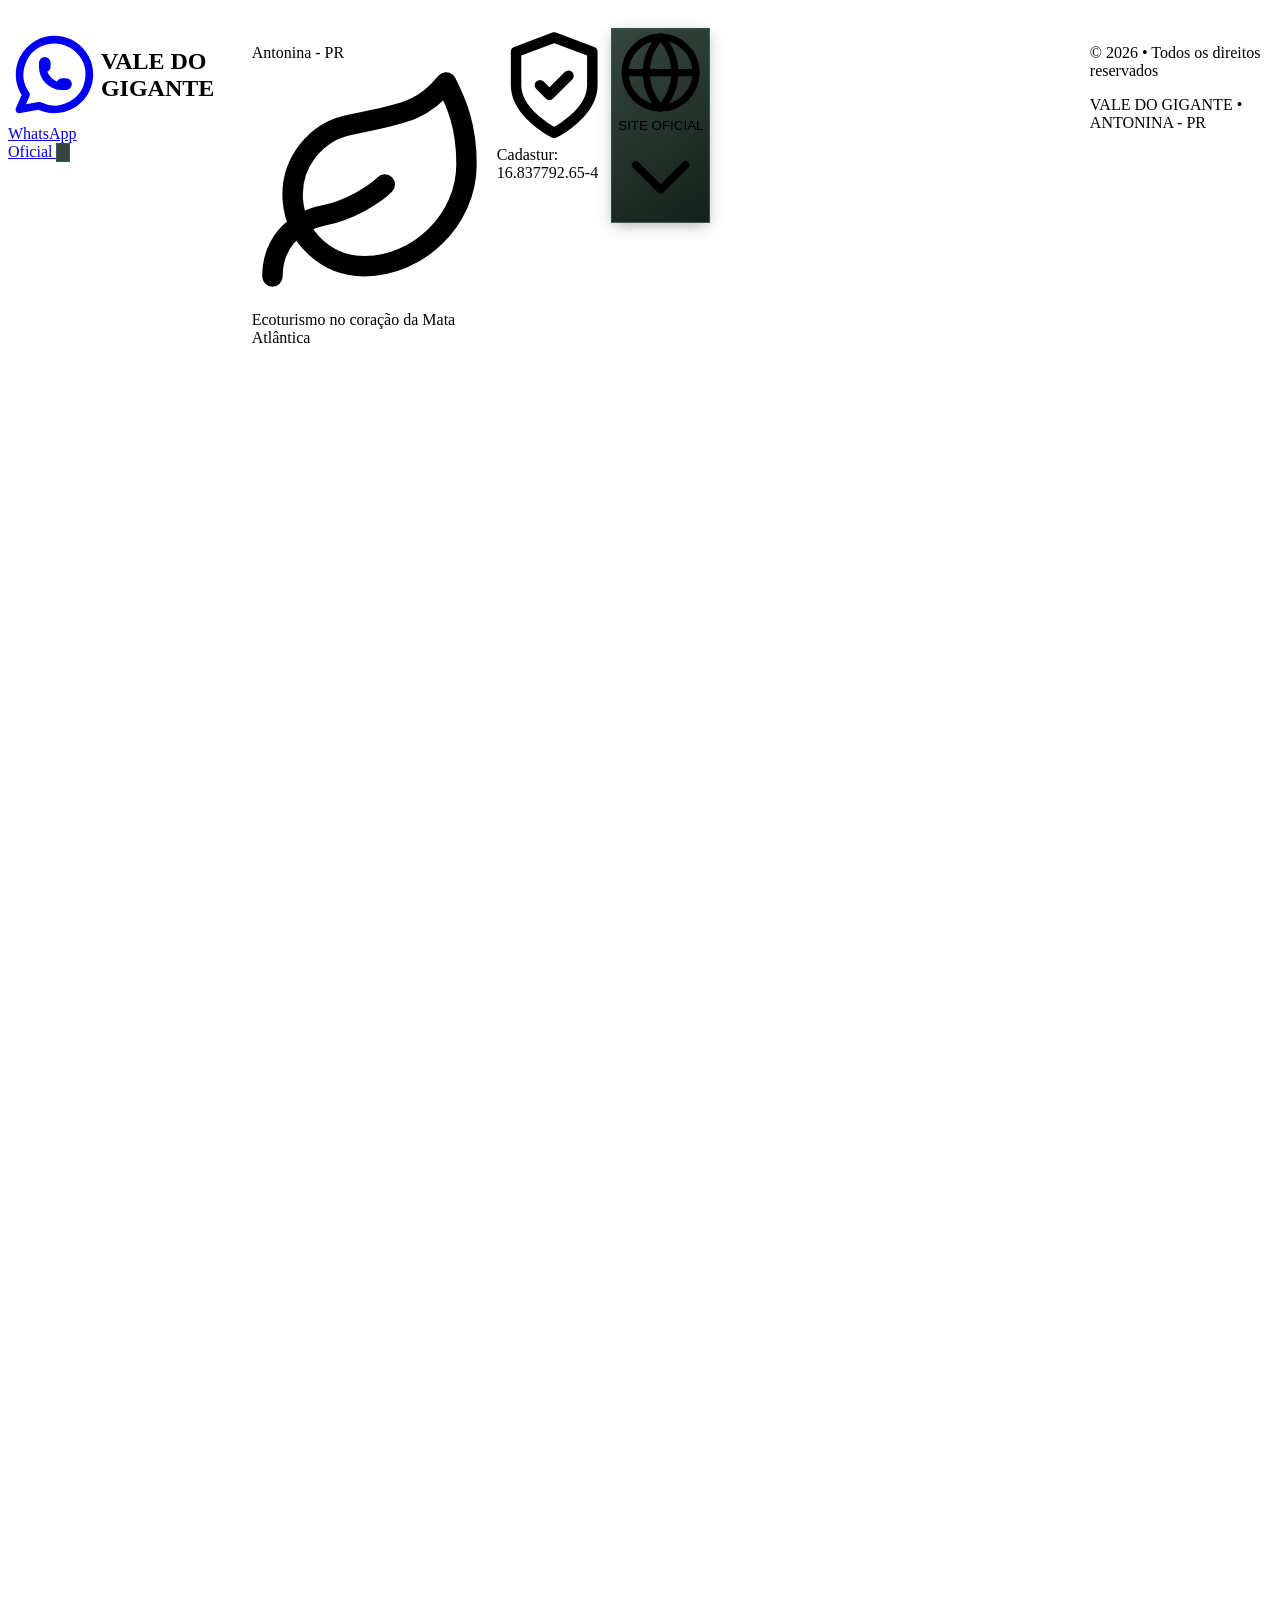
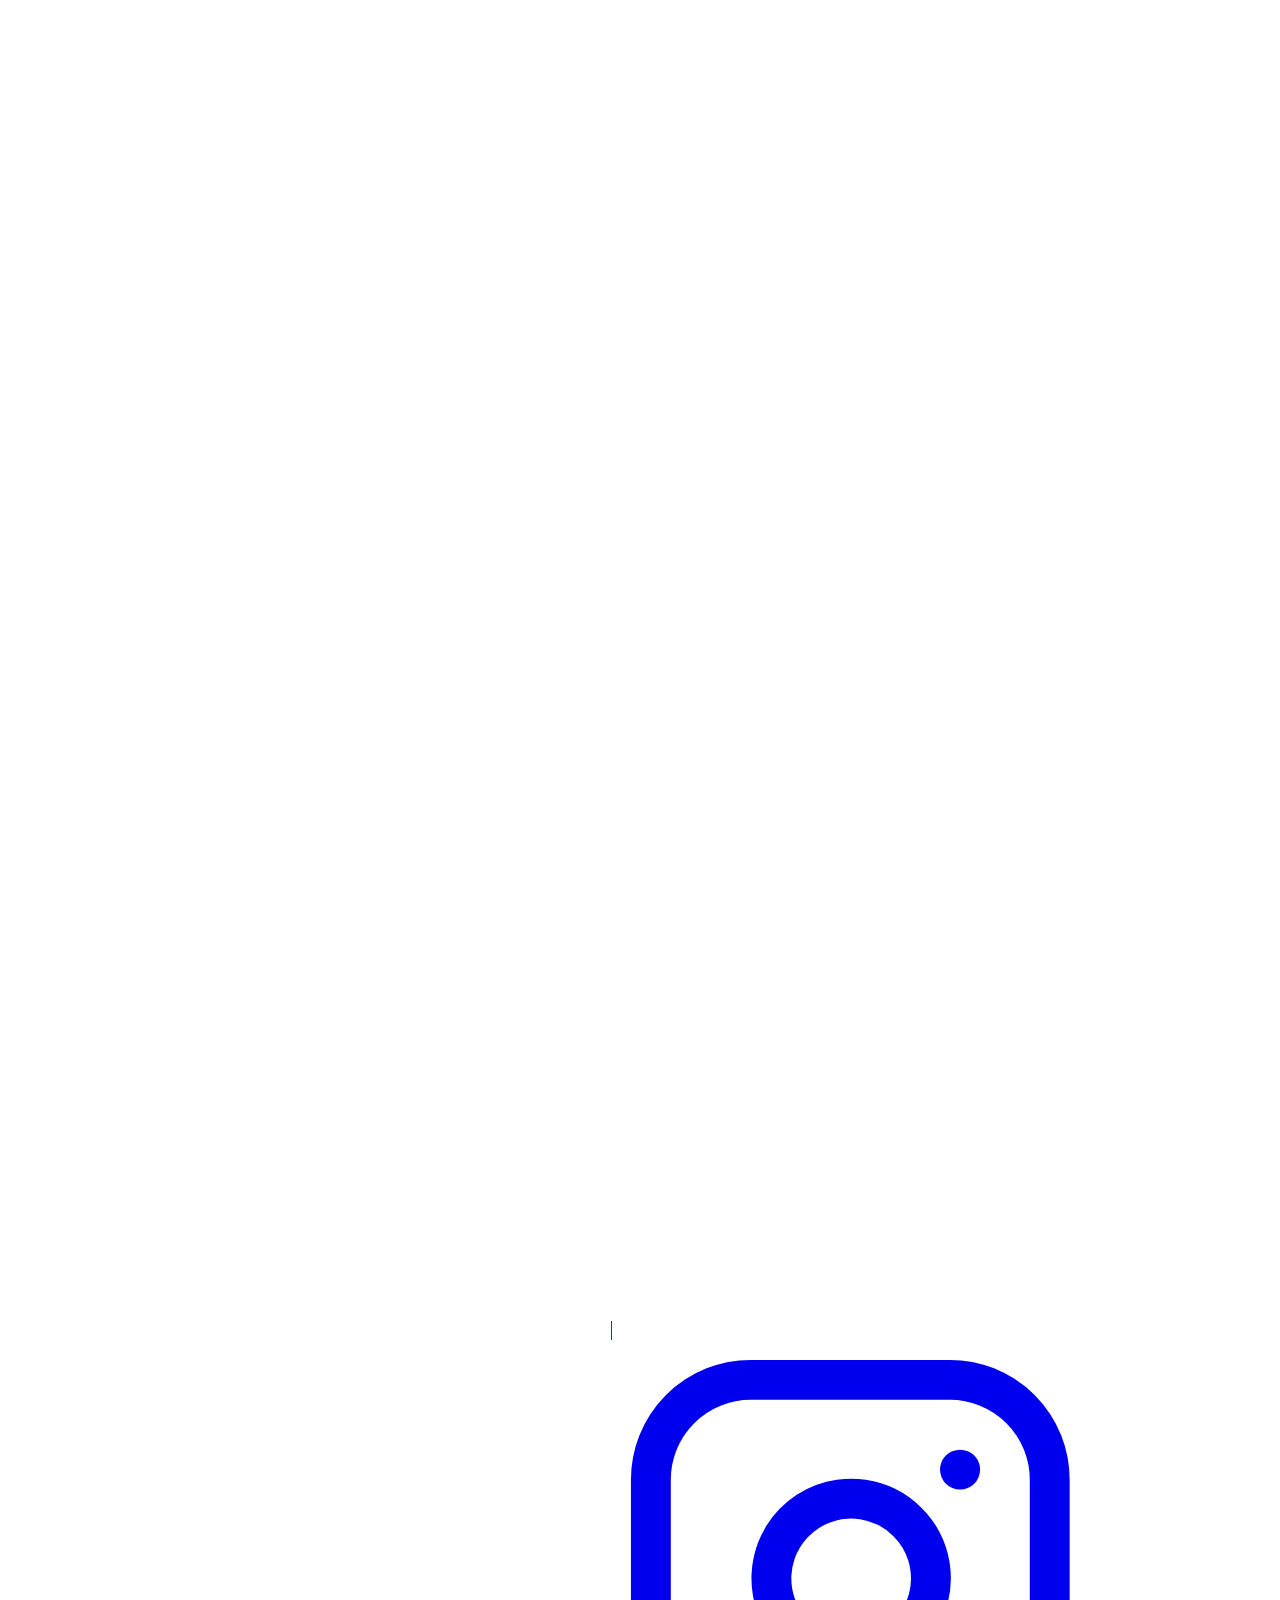
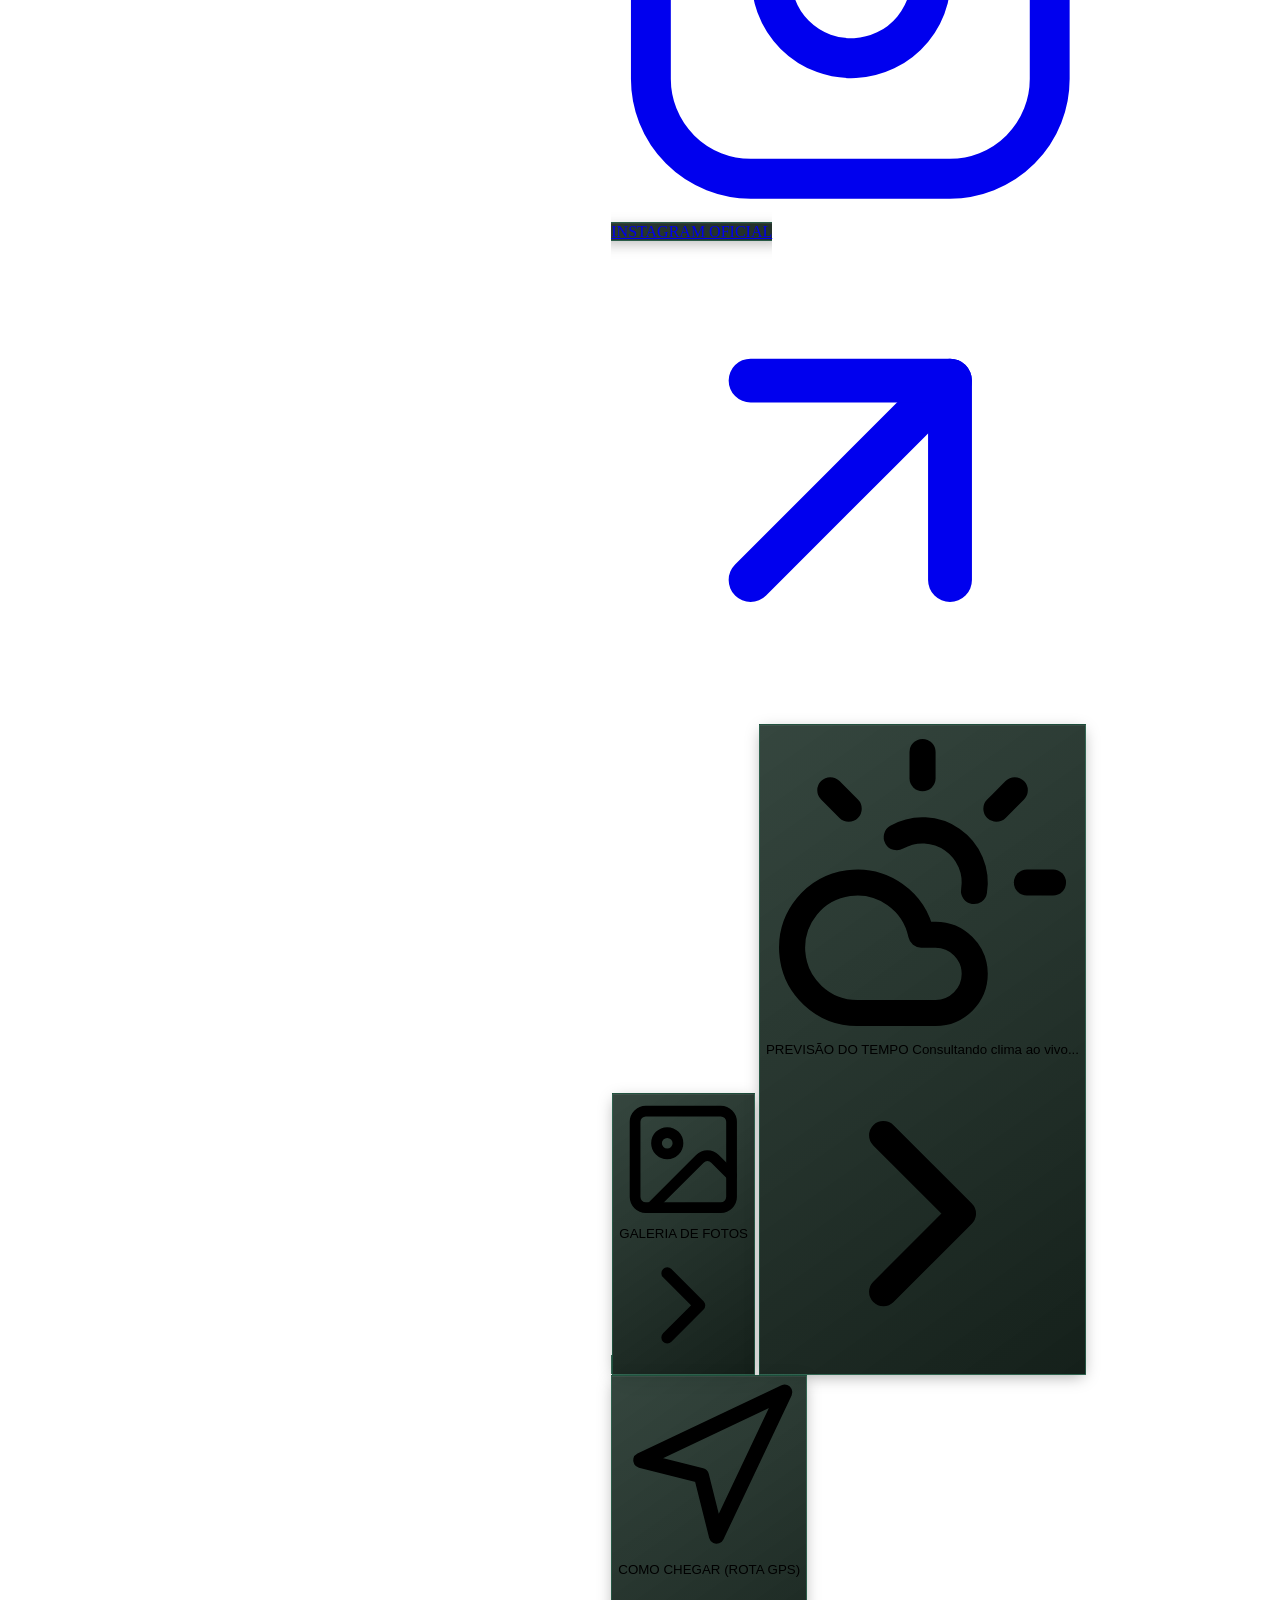
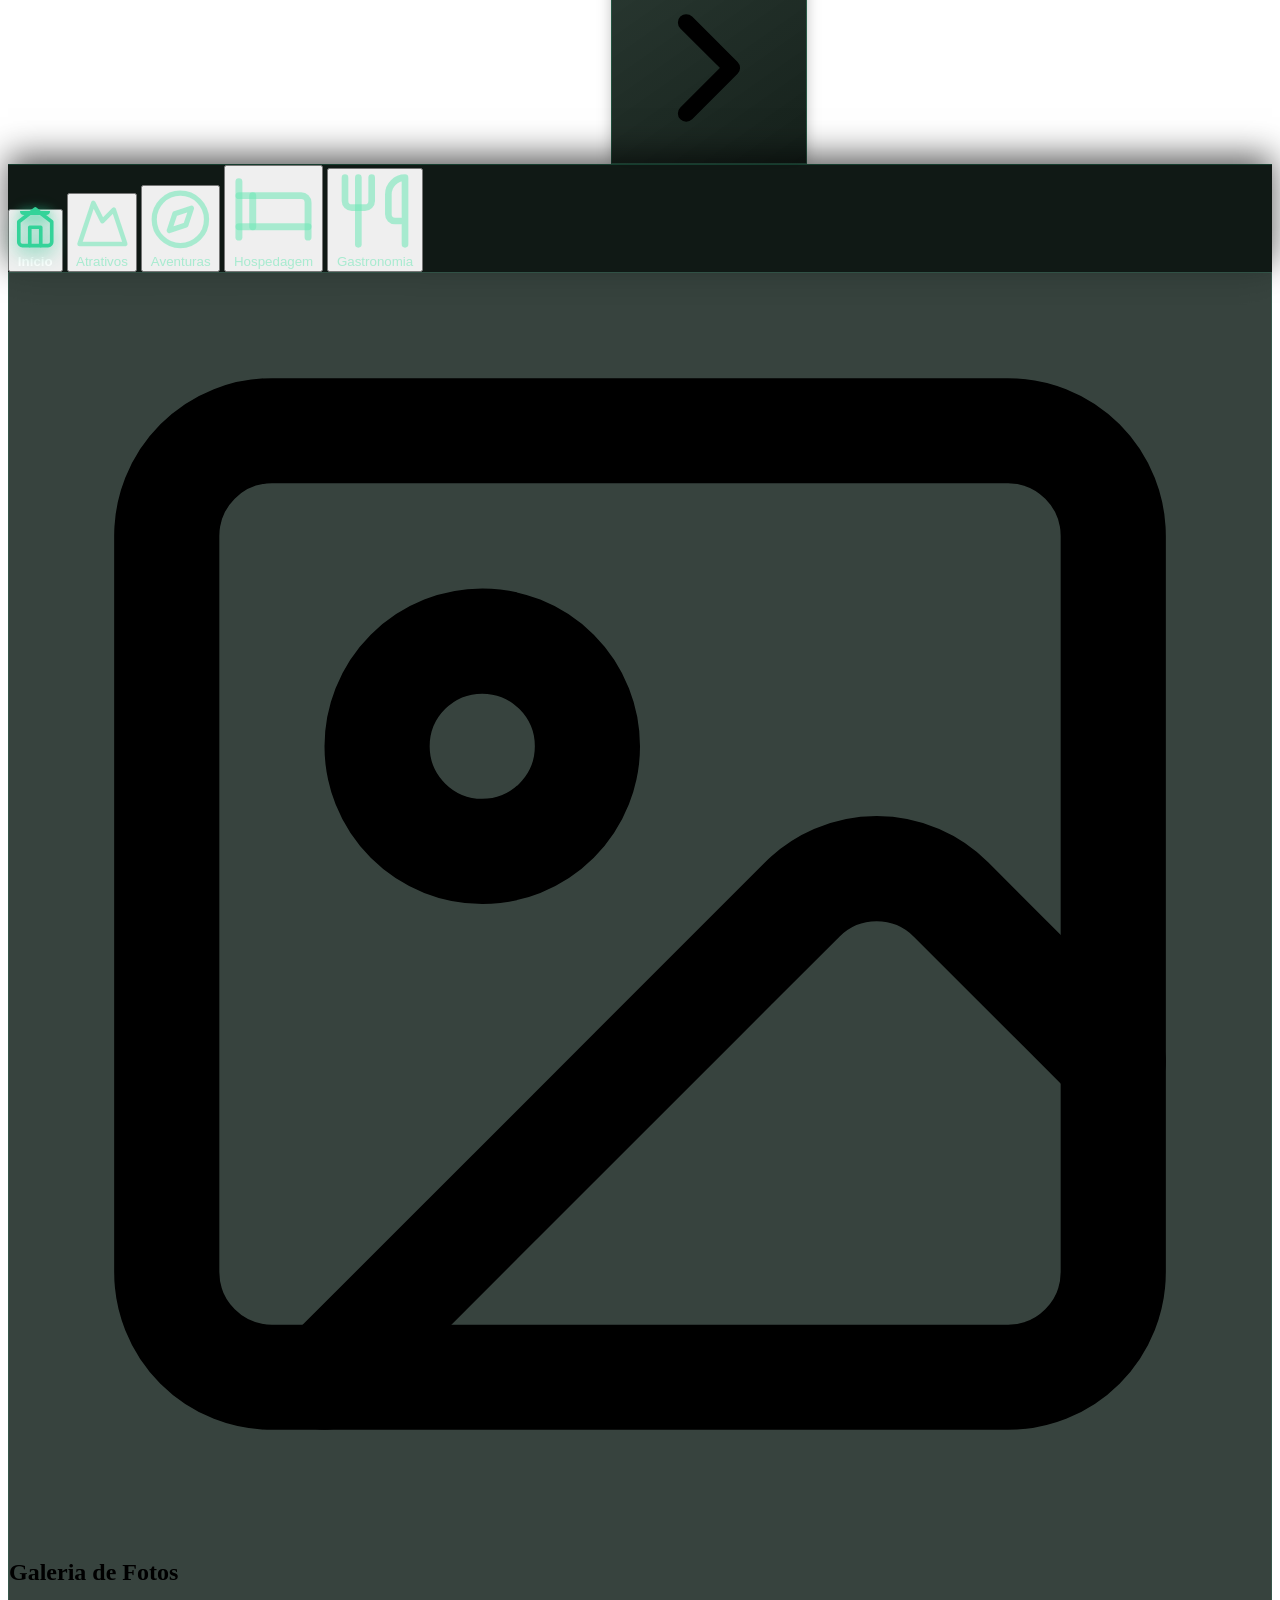
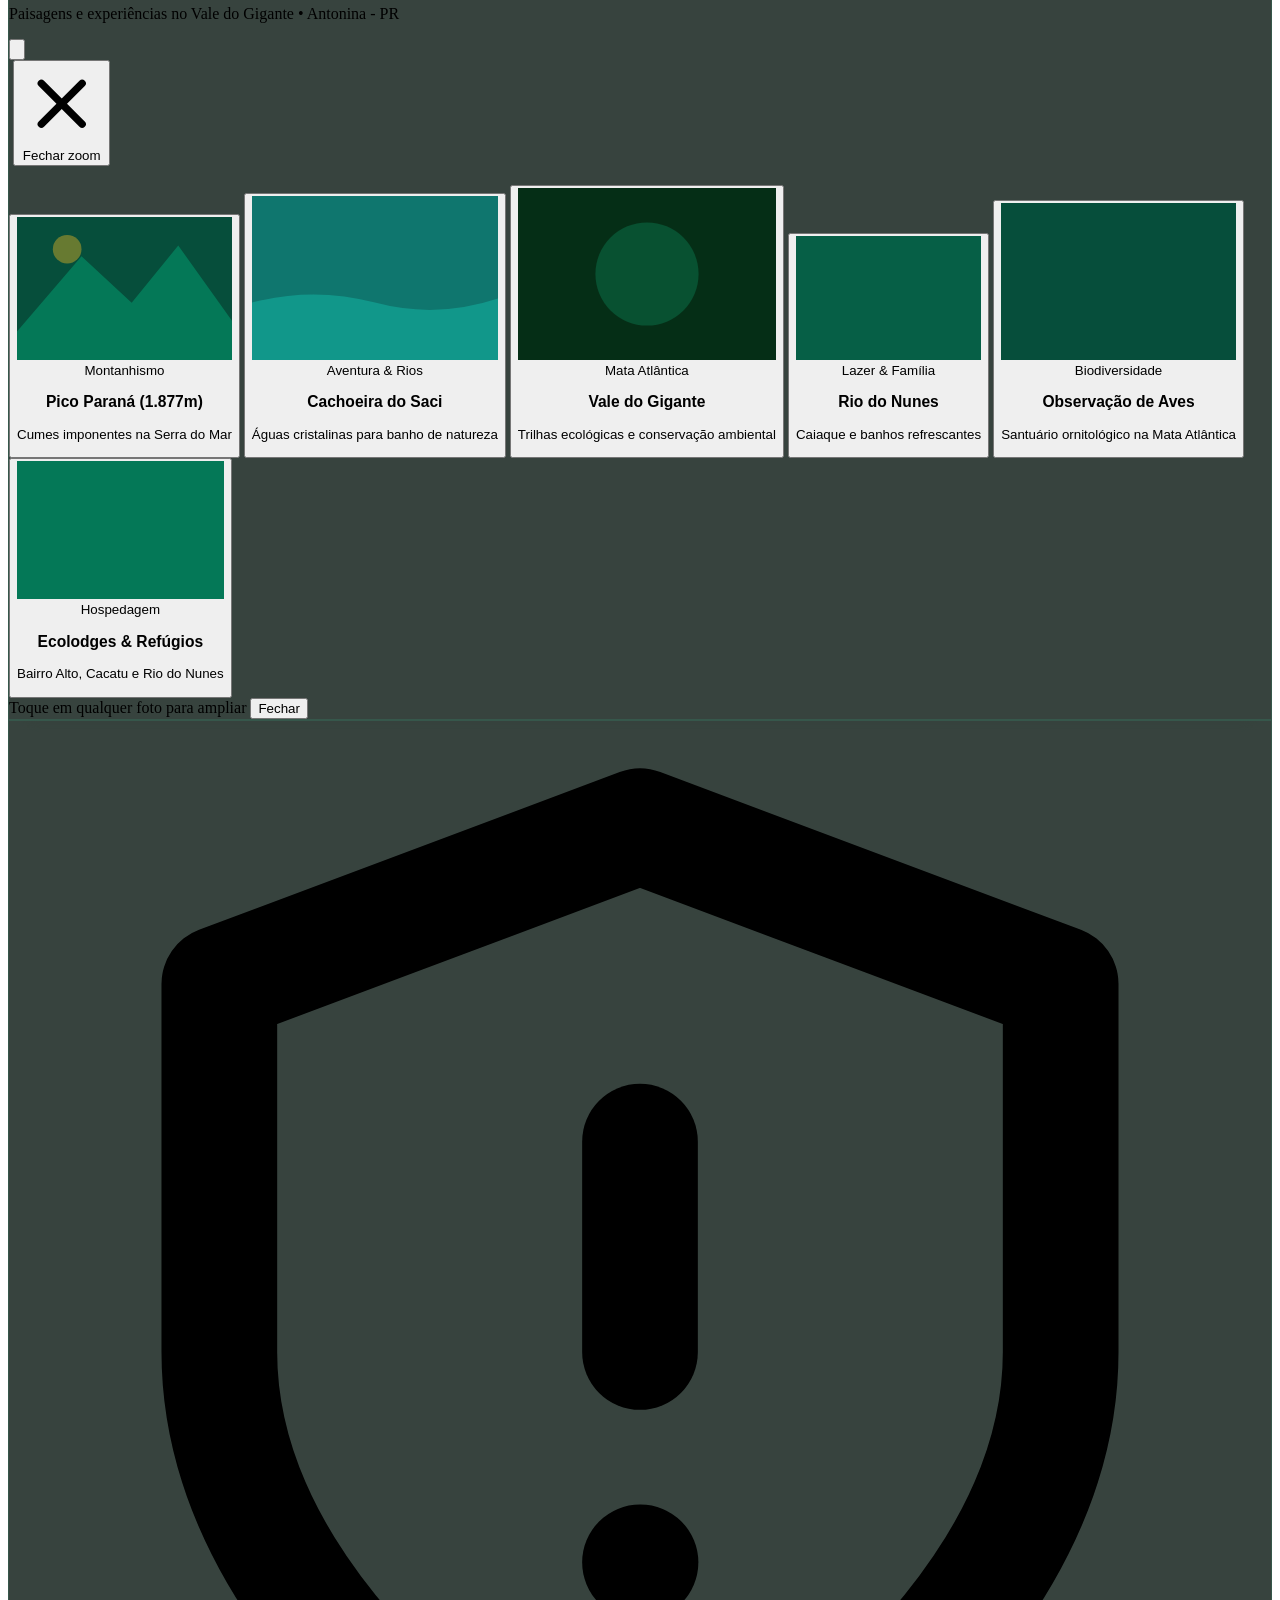
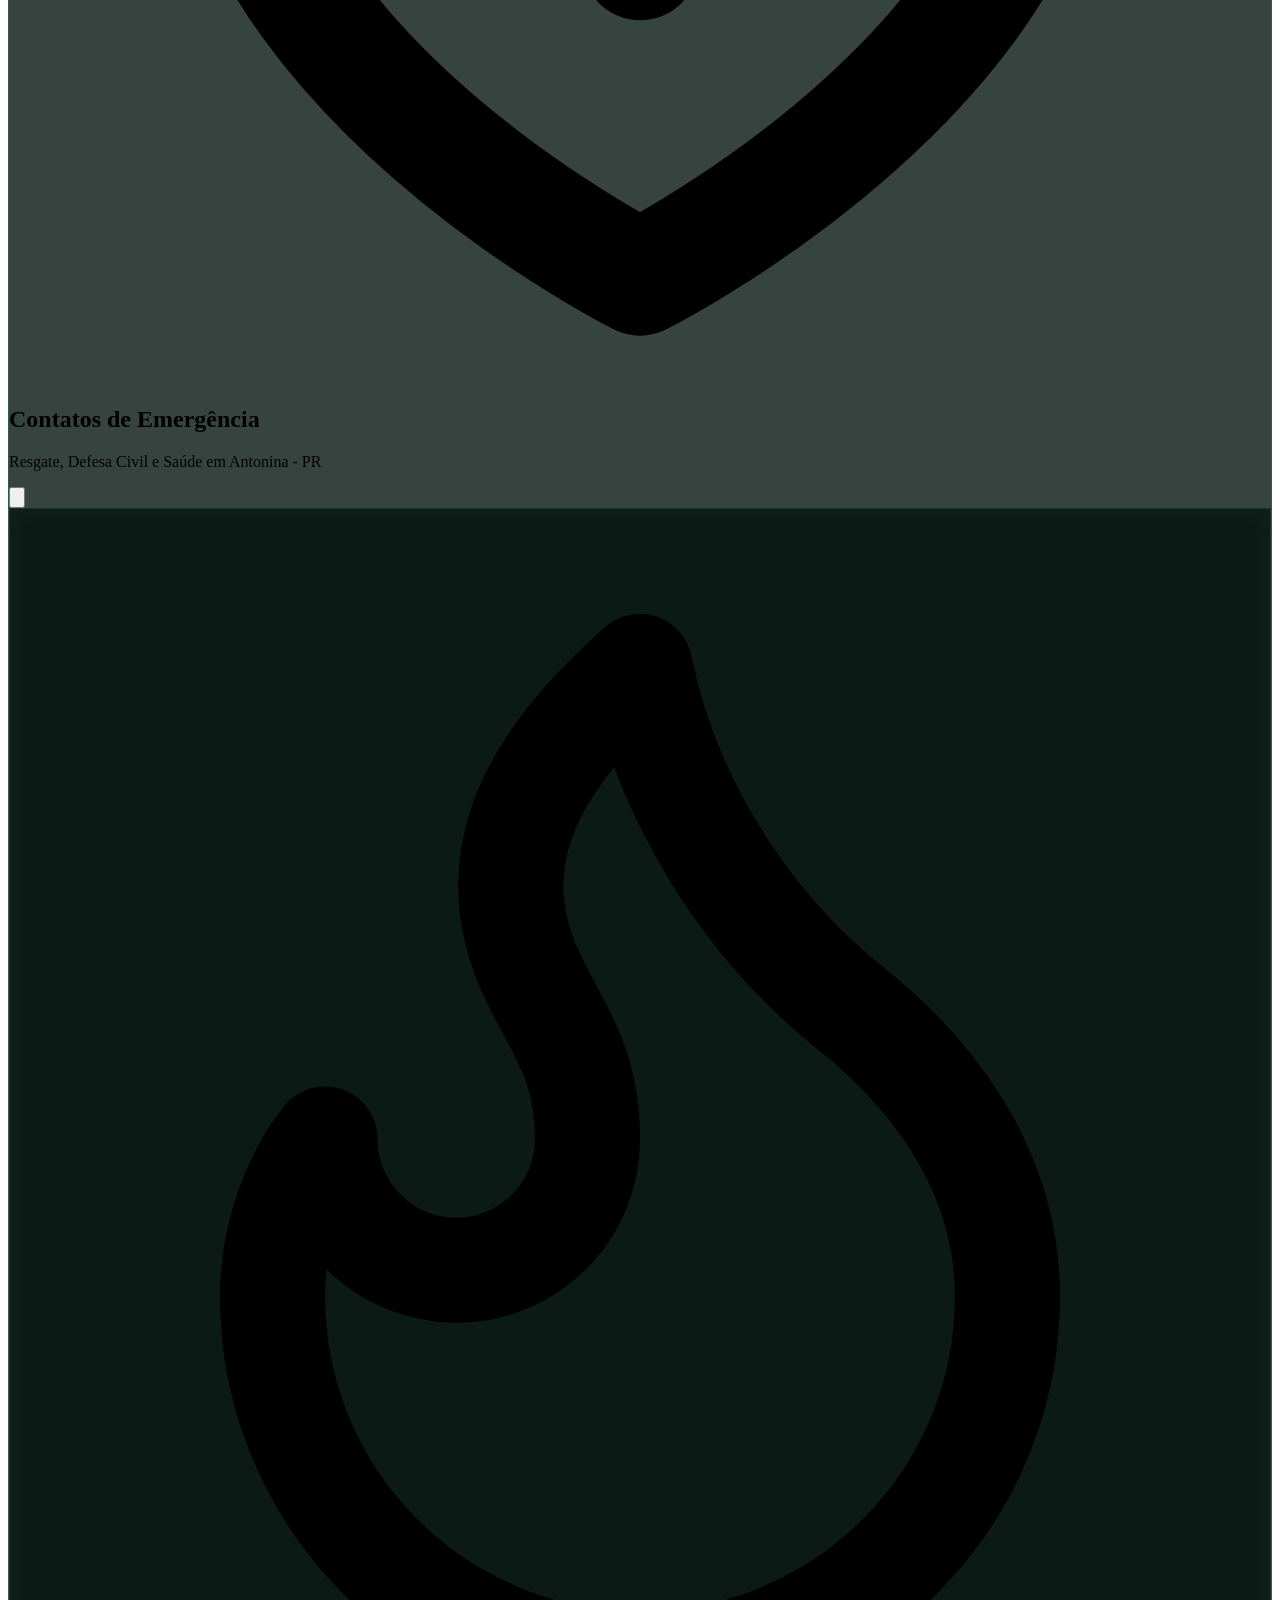
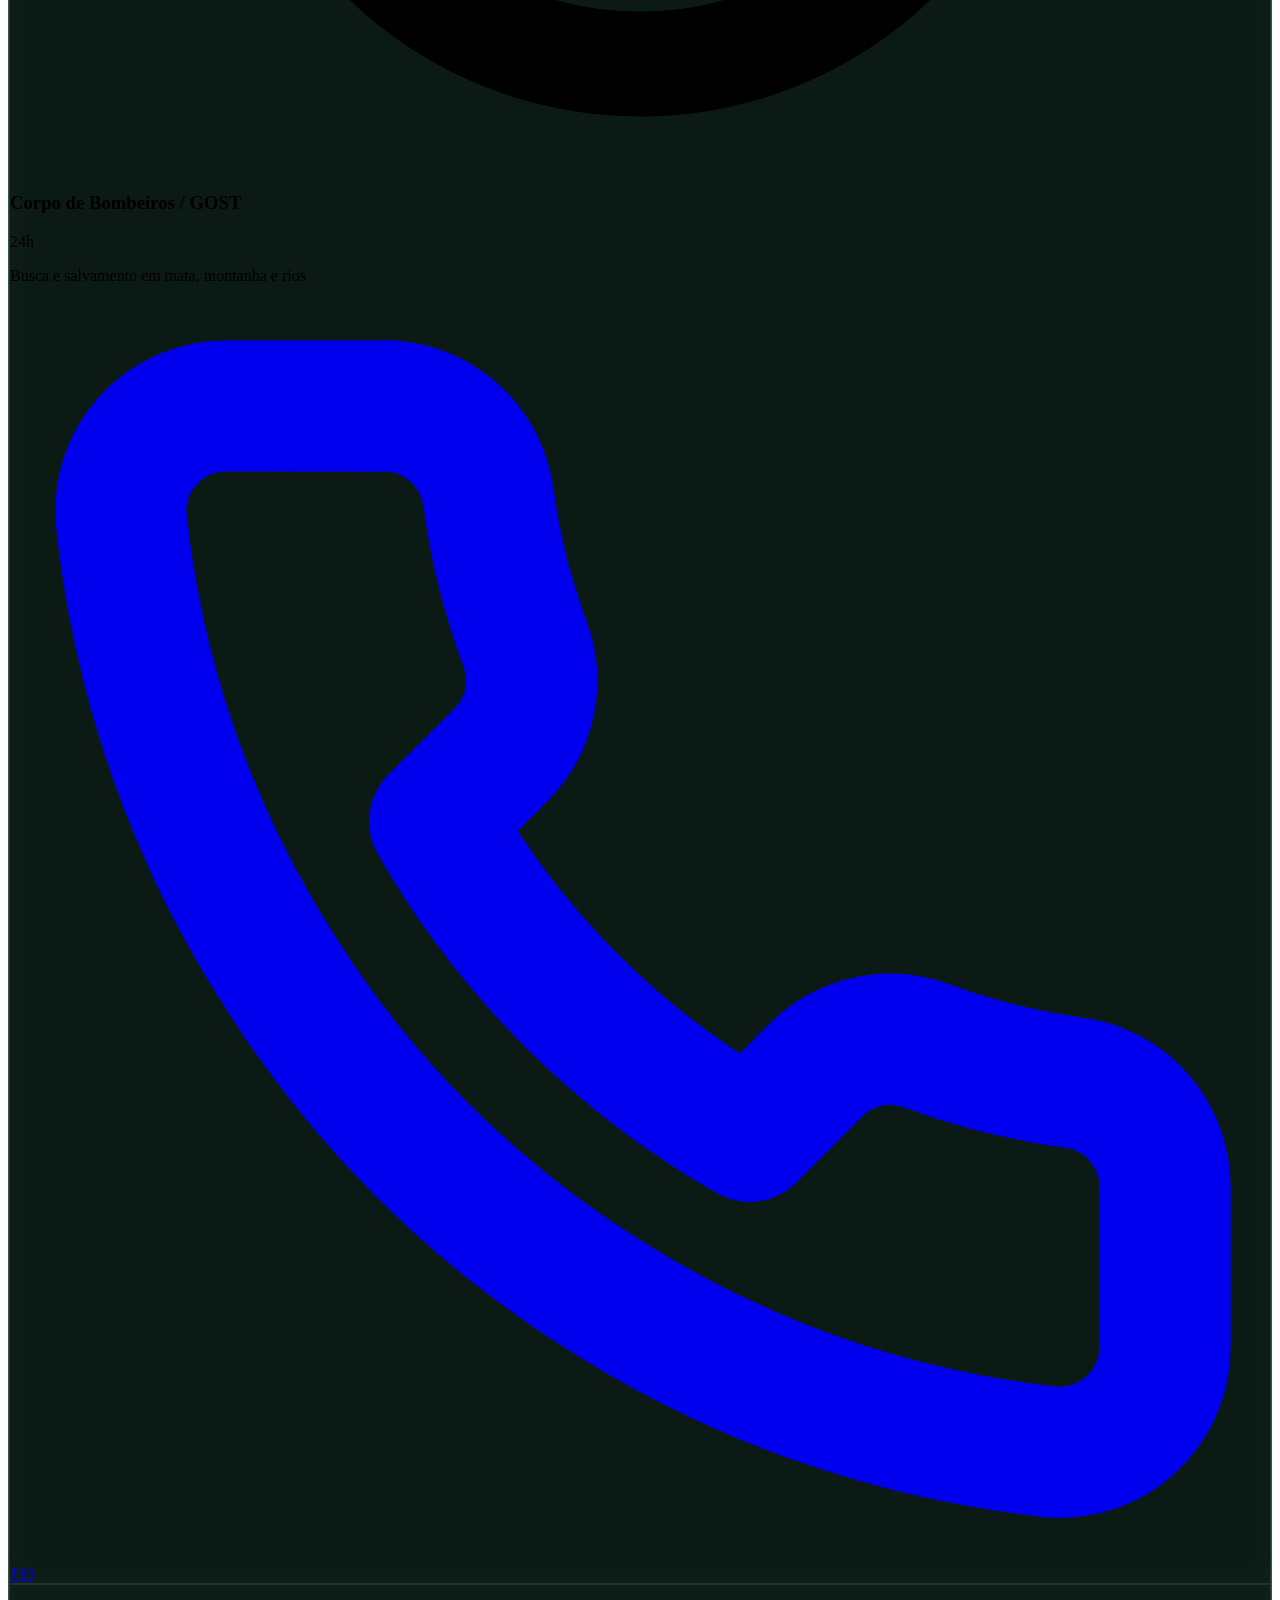
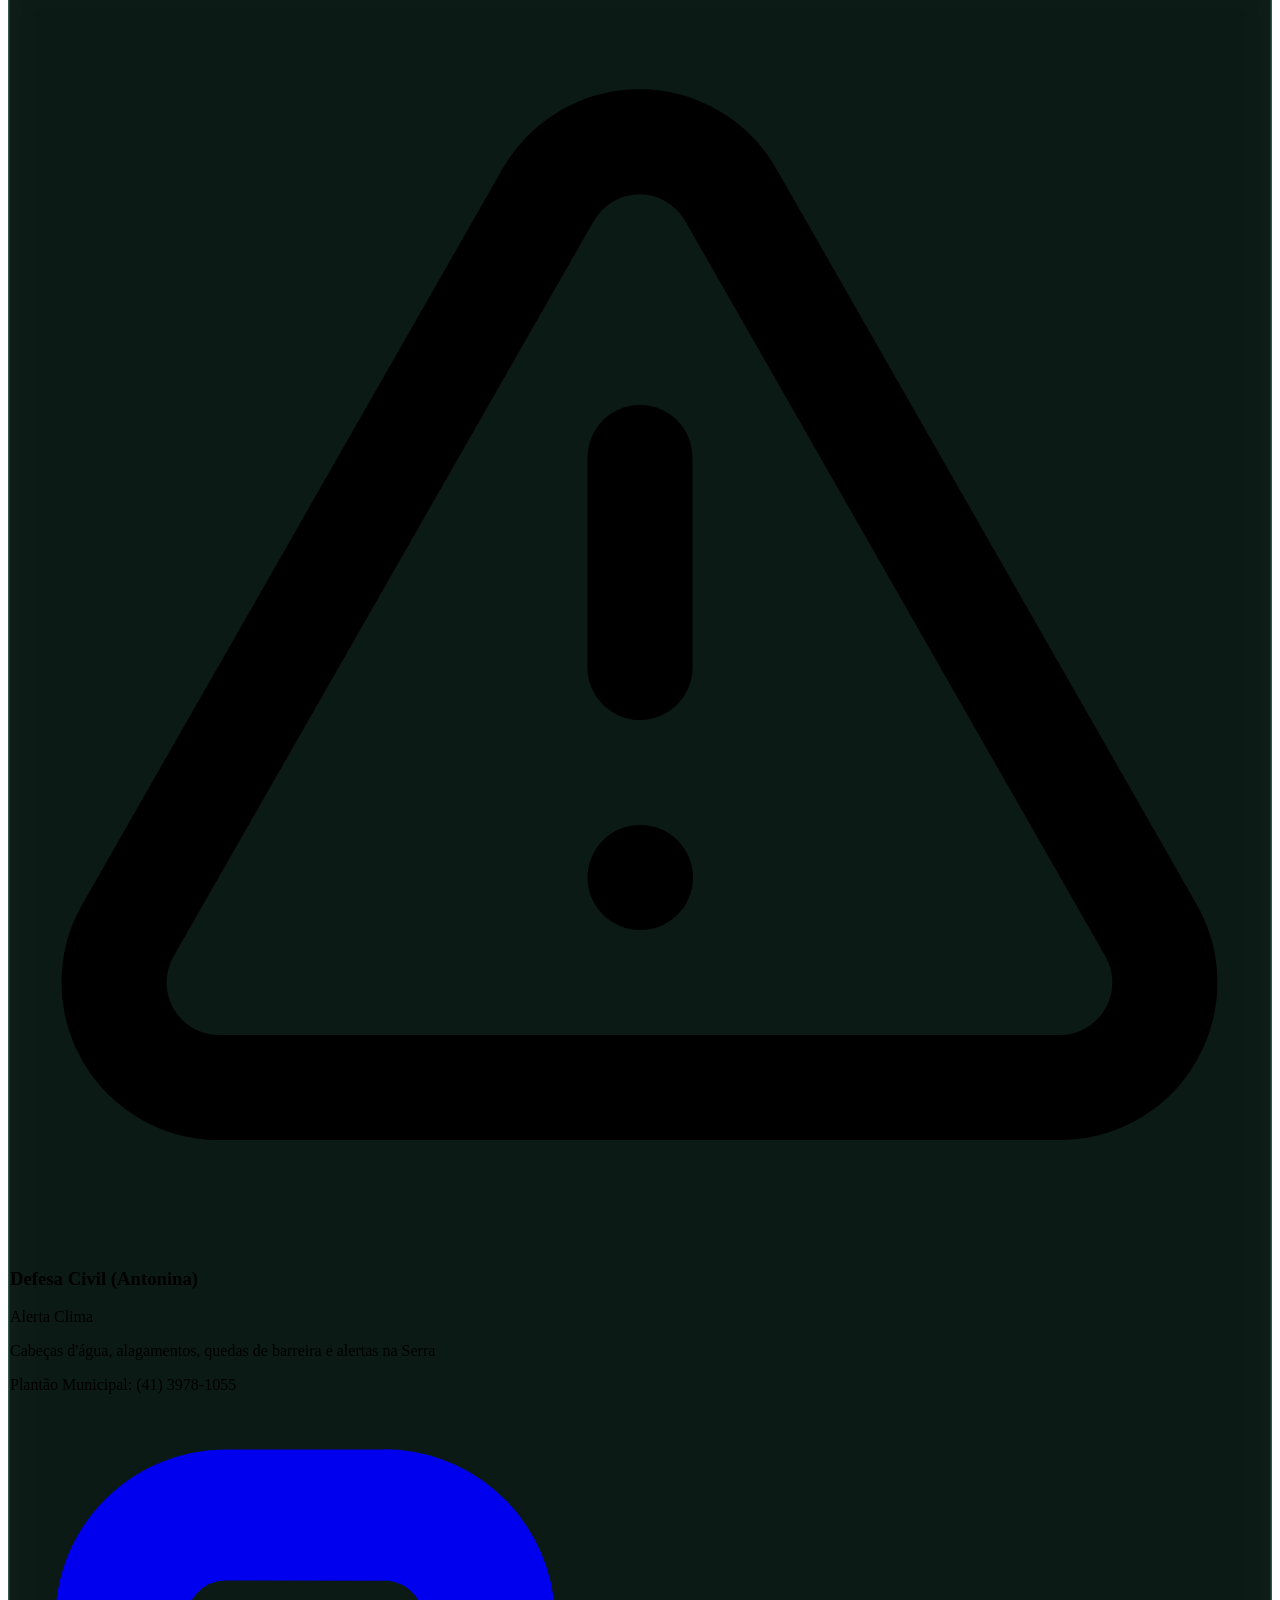
==== index.html @ 3e017487 "feat: update default weather map location Set the default Windy map coordinates to Vale do Gigante a" ====
<!DOCTYPE html>
<html lang="pt-BR" class="h-full">
<head>
  <meta charset="UTF-8">
  <meta name="viewport" content="width=device-width, initial-scale=1.0, maximum-scale=5.0, viewport-fit=cover">
  <meta name="theme-color" content="#07130e">
  <meta name="apple-mobile-web-app-capable" content="yes">
  <meta name="apple-mobile-web-app-status-bar-style" content="black-translucent">
  <meta name="apple-mobile-web-app-title" content="Vale do Gigante">
  
  <!-- SEO and Open Graph Meta Tags -->
  <title>Vale do Gigante | Ecoturismo em Antonina - PR</title>
  
  <!-- Favicon / Ícones do app (atualizado dinamicamente conforme clima ao vivo) -->
  <link id="dynamic-favicon" rel="icon" type="image/png" href="https://valedogigante.com.br/wp-content/uploads/2026/09/Logo_vale_500x500.png">
  <link id="dynamic-apple-icon" rel="apple-touch-icon" href="https://valedogigante.com.br/wp-content/uploads/2026/09/Logo_vale_500x500.png">

  <meta name="description" content="Descubra o Vale do Gigante em Antonina-PR. Ecoturismo, hospedagem, gastronomia, aventuras (caiaque, rafting, trilhas, boia cross) e monitoramento climático ao vivo na Serra do Mar.">
  <meta property="og:title" content="Vale do Gigante | Ecoturismo em Antonina - PR">
  <meta property="og:description" content="Explore o coração da Mata Atlântica. Guias de acesso, clima ao vivo, pousadas, gastronomia e os melhores parceiros de aventura em Antonina.">
  <meta property="og:image" content="https://valedogigante.com.br/wp-content/uploads/2026/09/Logo_vale_500x500.png">
  <meta property="og:url" content="https://valedogigante.com.br">
  <meta property="og:type" content="website">
  <meta property="og:locale" content="pt_BR">
  <meta name="twitter:card" content="summary_large_image">

  <!-- Structured Data (Schema.org) -->
  <script type="application/ld+json">
  {
    "@context": "https://schema.org",
    "@type": "TouristDestination",
    "name": "Vale do Gigante",
    "description": "Ecoturismo no coração da Mata Atlântica em Antonina - PR. Aventuras, trilhas, rios, hospedagem e gastronomia local.",
    "url": "https://valedogigante.com.br",
    "image": "https://valedogigante.com.br/wp-content/uploads/2026/09/Logo_vale_500x500.png",
    "address": {
      "@type": "PostalAddress",
      "addressLocality": "Antonina",
      "addressRegion": "PR",
      "addressCountry": "BR"
    },
    "geo": {
      "@type": "GeoCoordinates",
      "latitude": -25.430564,
      "longitude": -48.760243
    }
  }
  </script>

  <!-- Tailwind CSS via CDN (Zero Build Dependency para cPanel) -->
  <script src="https://cdn.tailwindcss.com"></script>
  
  <!-- Fonts Preconnect -->
  <link rel="preconnect" href="https://fonts.googleapis.com">
  <link rel="preconnect" href="https://fonts.gstatic.com" crossorigin>
  <link href="https://fonts.googleapis.com/css2?family=Inter:wght@400;500;600;700;800&display=swap" rel="stylesheet">

  <script>
    tailwind.config = {
      theme: {
        extend: {
          fontFamily: {
            sans: ['Inter', 'sans-serif'],
          },
          colors: {
            brand: {
              50: '#f0fdf4',
              100: '#dcfce7',
              300: '#6ee7b7',
              400: '#34d399',
              500: '#10b981',
              600: '#059669',
              700: '#047857',
            }
          }
        }
      }
    }
  </script>

  <style>
    /* Safe areas for modern mobile devices */
    .safe-top { padding-top: max(1.25rem, env(safe-area-inset-top)); }
    .pb-safe-bottom { padding-bottom: env(safe-area-inset-bottom, 0px); }
    
    /* Hide scrollbar for clean app look */
    .scrollbar-hide::-webkit-scrollbar { display: none; }
    .scrollbar-hide { -ms-overflow-style: none; scrollbar-width: none; }
    
    /* Base Glass Styles */
    .glass-card, .glass-panel {
      background: rgba(12, 26, 20, 0.82);
      backdrop-filter: blur(14px);
      -webkit-backdrop-filter: blur(14px);
      border: 1px solid rgba(52, 211, 153, 0.14);
    }
    
    /* Enhanced Button Styles */
    .glass-button {
      background: linear-gradient(145deg, rgba(18, 38, 29, 0.85), rgba(8, 20, 14, 0.95));
      backdrop-filter: blur(12px);
      -webkit-backdrop-filter: blur(12px);
      border: 1px solid rgba(52, 211, 153, 0.25);
      box-shadow: 0 4px 15px -3px rgba(0, 0, 0, 0.35), inset 0 1px 0 rgba(255, 255, 255, 0.06);
      transition: all 0.28s cubic-bezier(0.4, 0, 0.2, 1);
    }
    
    .glass-button:hover, .glass-button:focus-visible {
      background: linear-gradient(145deg, rgba(22, 54, 38, 0.9), rgba(12, 30, 20, 0.98));
      border-color: rgba(52, 211, 153, 0.65);
      transform: translateY(-2px);
      box-shadow: 0 12px 25px -5px rgba(16, 185, 129, 0.3), inset 0 1px 0 rgba(255, 255, 255, 0.12);
      outline: none;
    }
    
    .glass-button:active {
      transform: translateY(0);
      box-shadow: 0 2px 8px -2px rgba(16, 185, 129, 0.2);
    }

    /* Active Control Button (Clima/Mapas) */
    .glass-button.control-active {
      background: linear-gradient(145deg, rgba(16, 185, 129, 0.28), rgba(5, 150, 105, 0.18));
      border-color: #34d399;
      box-shadow: 0 0 18px -3px rgba(52, 211, 153, 0.45), inset 0 1px 0 rgba(255, 255, 255, 0.15);
    }

    .glass-submenu-item {
      background: rgba(15, 32, 24, 0.88);
      backdrop-filter: blur(8px);
      border: 1px solid rgba(52, 211, 153, 0.16);
      transition: all 0.2s ease;
    }

    .glass-submenu-item:hover, .glass-submenu-item:focus-visible {
      background: rgba(20, 60, 40, 0.92);
      border-color: rgba(52, 211, 153, 0.55);
      color: #ffffff;
      transform: translateX(4px);
      outline: none;
    }

    /* Bottom Navigation Styles */
    .glass-nav {
      background: rgba(4, 13, 9, 0.95);
      backdrop-filter: blur(24px);
      -webkit-backdrop-filter: blur(24px);
      border-top: 1px solid rgba(52, 211, 153, 0.2);
      box-shadow: 0 -8px 32px rgba(0, 0, 0, 0.65);
    }

    .nav-btn {
      position: relative;
      color: rgba(110, 231, 183, 0.55);
      transition: all 0.3s cubic-bezier(0.4, 0, 0.2, 1);
    }
    
    .nav-btn:hover {
      color: rgba(52, 211, 153, 0.95);
    }

    .nav-btn svg {
      transition: all 0.35s cubic-bezier(0.34, 1.56, 0.64, 1);
    }

    .nav-btn span {
      transition: all 0.25s cubic-bezier(0.4, 0, 0.2, 1);
    }
    
    .nav-btn.active {
      color: #34d399;
    }
    
    .nav-btn.active svg {
      transform: translateY(-4px) scale(1.14);
      filter: drop-shadow(0 5px 8px rgba(16, 185, 129, 0.75));
    }

    .nav-btn.active span {
      color: #ffffff;
      font-weight: 700;
      transform: translateY(-1px);
    }
    
    .nav-btn.active::after {
      content: '';
      position: absolute;
      top: 0;
      left: 50%;
      transform: translateX(-50%);
      width: 30px;
      height: 3.5px;
      background: #34d399;
      border-radius: 0 0 6px 6px;
      box-shadow: 0 3px 12px 1px rgba(52, 211, 153, 0.9);
    }

    /* Tab Transition Logic */
    .tab-content {
      display: none;
      opacity: 0;
      animation: fadeIn 0.35s cubic-bezier(0.16, 1, 0.3, 1) forwards;
    }
    .tab-content.active {
      display: flex;
    }
    @keyframes fadeIn {
      from { opacity: 0; transform: translateY(10px); }
      to { opacity: 1; transform: translateY(0); }
    }
    
    /* Submenu Accessibility & Smooth Collapse */
    #site-submenu[aria-hidden="true"] {
      visibility: hidden;
      transition: visibility 0s 0.3s, max-height 0.3s ease-in-out, opacity 0.25s ease-in-out, margin-top 0.25s ease-in-out;
    }
    #site-submenu[aria-hidden="false"] {
      visibility: visible;
      transition: max-height 0.35s ease-in-out, opacity 0.3s ease-in-out, margin-top 0.25s ease-in-out;
    }
  </style>
</head>

<body class="h-full bg-[#07130e] text-emerald-50 selection:bg-brand-500 selection:text-white overflow-hidden antialiased">
  
  <!-- Ambient Background Lights (Dynamic per tab) -->
  <div class="fixed inset-0 pointer-events-none z-0 transition-opacity duration-700" id="bg-lights-links">
    <div class="absolute -top-32 left-1/2 -translate-x-1/2 w-[34rem] h-[34rem] bg-emerald-600/15 rounded-full blur-3xl"></div>
    <div class="absolute -bottom-36 left-1/2 -translate-x-1/2 w-[32rem] h-[32rem] bg-teal-700/15 rounded-full blur-3xl"></div>
    <div class="absolute top-1/3 -right-24 w-72 h-72 bg-amber-600/10 rounded-full blur-3xl"></div>
  </div>

  <div class="fixed inset-0 pointer-events-none z-0 transition-opacity duration-700 opacity-0" id="bg-lights-parceiros">
    <div class="absolute -top-32 left-1/2 -translate-x-1/2 w-[32rem] h-[32rem] bg-emerald-500/15 rounded-full blur-3xl"></div>
    <div class="absolute -bottom-32 left-1/2 -translate-x-1/2 w-[30rem] h-[30rem] bg-green-600/15 rounded-full blur-3xl"></div>
  </div>

  <div class="fixed inset-0 pointer-events-none z-0 transition-opacity duration-700 opacity-0" id="bg-lights-hospedagem">
    <div class="absolute -top-32 left-1/2 -translate-x-1/2 w-[34rem] h-[34rem] bg-lime-500/10 rounded-full blur-3xl"></div>
    <div class="absolute -bottom-32 left-1/2 -translate-x-1/2 w-[32rem] h-[32rem] bg-emerald-700/15 rounded-full blur-3xl"></div>
  </div>

  <div class="fixed inset-0 pointer-events-none z-0 transition-opacity duration-700 opacity-0" id="bg-lights-atrativos">
    <div class="absolute -top-32 left-1/2 -translate-x-1/2 w-[34rem] h-[34rem] bg-sky-500/10 rounded-full blur-3xl"></div>
    <div class="absolute -bottom-32 left-1/2 -translate-x-1/2 w-[32rem] h-[32rem] bg-teal-700/15 rounded-full blur-3xl"></div>
  </div>

  <div class="fixed inset-0 pointer-events-none z-0 transition-opacity duration-700 opacity-0" id="bg-lights-gastronomia">
    <div class="absolute -top-32 left-1/2 -translate-x-1/2 w-[34rem] h-[34rem] bg-orange-500/10 rounded-full blur-3xl"></div>
    <div class="absolute -bottom-32 left-1/2 -translate-x-1/2 w-[32rem] h-[32rem] bg-amber-700/15 rounded-full blur-3xl"></div>
  </div>

  <div class="fixed inset-0 pointer-events-none z-0 transition-opacity duration-700 opacity-0" id="bg-lights-clima">
    <div class="absolute -top-32 left-1/2 -translate-x-1/2 w-[34rem] h-[34rem] bg-brand-500/10 rounded-full blur-3xl"></div>
    <div class="absolute -bottom-32 left-1/2 -translate-x-1/2 w-[32rem] h-[32rem] bg-cyan-700/10 rounded-full blur-3xl"></div>
  </div>

  <div class="fixed inset-0 pointer-events-none z-0 transition-opacity duration-700 opacity-0" id="bg-lights-rota">
    <div class="absolute -top-32 left-1/2 -translate-x-1/2 w-[34rem] h-[34rem] bg-indigo-500/10 rounded-full blur-3xl"></div>
    <div class="absolute -bottom-32 left-1/2 -translate-x-1/2 w-[32rem] h-[32rem] bg-violet-700/15 rounded-full blur-3xl"></div>
  </div>

  <!-- Main Scrollable Area -->
  <main id="main-scroll" class="h-full w-full overflow-y-auto scrollbar-hide safe-top pb-28 relative z-10 flex flex-col items-center">
    
    <!-- ========================================== -->
    <!-- TAB 1: OFICIAL (LINKS)                     -->
    <!-- ========================================== -->
    <section id="tab-links" role="tabpanel" aria-labelledby="nav-links" class="tab-content active w-full max-w-md flex-col items-center px-4 pt-4 pb-8">
      
      <!-- Top Action Bar -->
      <header class="w-full flex items-center justify-between mb-4">
        <a href="https://wa.me/5541991460831?text=Ol%C3%A1!%20Gostaria%20de%20saber%20mais%20sobre%20o%20Vale%20do%20Gigante." target="_blank" rel="noopener noreferrer" class="inline-flex items-center gap-2 px-3.5 py-2 rounded-full text-xs font-semibold text-emerald-300 bg-emerald-950/80 border border-emerald-700/60 shadow-sm hover:bg-emerald-900/80 hover:border-emerald-500 transition-all focus:outline-none focus:ring-2 focus:ring-brand-400">
          <svg class="w-4 h-4 text-brand-400 shrink-0" viewBox="0 0 24 24" fill="none" stroke="currentColor" stroke-width="2" stroke-linecap="round" stroke-linejoin="round" aria-hidden="true"><path d="M3 21l1.65-3.8a9 9 0 1 1 3.4 2.9L3 21" /><path d="M9 10a.5.5 0 0 0 1 0V9a.5.5 0 0 0-1 0v1a5 5 0 0 0 5 5h1a.5.5 0 0 0 0-1h-1a.5.5 0 0 0 0 1" /></svg>
          WhatsApp Oficial
        </a>
        <button type="button" onclick="shareProfile('Vale do Gigante - Ecoturismo', 'Confira o guia digital e links oficiais do Vale do Gigante em Antonina-PR:')" aria-label="Compartilhar guia" class="p-2.5 rounded-full glass-panel hover:bg-emerald-950/70 text-emerald-300 hover:text-white transition-colors focus:outline-none focus:ring-2 focus:ring-brand-400">
          <svg class="w-4 h-4" aria-hidden="true" fill="none" stroke="currentColor" stroke-width="2" stroke-linecap="round" stroke-linejoin="round" viewBox="0 0 24 24"><circle cx="18" cy="5" r="3"/><circle cx="6" cy="12" r="3"/><circle cx="18" cy="19" r="3"/><line x1="8.59" y1="13.51" x2="15.42" y2="17.49"/><line x1="15.41" y1="6.51" x2="8.59" y2="10.49"/></svg>
        </button>
      </header>

      <!-- Logo & Main Info -->
      <div class="relative group mb-4">
        <div class="absolute -inset-1.5 bg-gradient-to-tr from-emerald-600 via-teal-400 to-amber-500 rounded-full blur-md opacity-70 group-hover:opacity-100 transition duration-500"></div>
        <div class="relative w-32 h-32 sm:w-36 sm:h-36 rounded-full overflow-hidden shadow-2xl ring-4 ring-[#07130e] bg-[#0c1a14] flex items-center justify-center transition-transform duration-300 group-hover:scale-105">
          <img src="https://valedogigante.com.br/wp-content/uploads/2026/09/Logo_vale_500x500.png" alt="Logo Oficial Vale do Gigante - Antonina Paraná" class="w-full h-full object-cover" loading="eager" onerror="this.onerror=null; this.src='data:image/svg+xml;utf8,<svg xmlns=%22http://www.w3.org/2000/svg%22 viewBox=%220 0 200 200%22><rect width=%22200%22 height=%22200%22 fill=%22%230c1a14%22/><path d=%22M25 145 L75 65 L110 115 L140 75 L175 145 Z%22 fill=%22%2310b981%22 opacity=%220.85%22/><circle cx=%22145%22 cy=%2250%22 r=%2214%22 fill=%22%23f59e0b%22/><text x=%22100%22 y=%22172%22 font-family=%22sans-serif%22 font-size=%2214%22 font-weight=%22bold%22 fill=%22%23ecfdf5%22 text-anchor=%22middle%22>VALE DO GIGANTE</text></svg>';">
        </div>
      </div>
      
      <h1 class="text-2xl sm:text-3xl font-extrabold tracking-wide text-white mb-1.5 text-center">VALE DO GIGANTE</h1>
      <p class="text-sm sm:text-base text-emerald-200/90 font-medium text-center mb-2.5 max-w-xs sm:max-w-sm leading-relaxed inline-flex flex-wrap items-center justify-center gap-1.5">
        <span>Antonina - PR</span>
        <svg class="w-4 h-4 text-emerald-400 inline shrink-0" viewBox="0 0 24 24" fill="none" stroke="currentColor" stroke-width="2" stroke-linecap="round" stroke-linejoin="round" aria-hidden="true"><path d="M11 20A7 7 0 0 1 9.8 6.1C15.5 5 17 4.48 19 2c1 2 2 4.18 2 8 0 5.5-4.78 10-10 10Z"/><path d="M2 21c0-3 1.85-5.36 5.08-6C9.5 14.52 12 13 13 12"/></svg>
        <span>Ecoturismo no coração da Mata Atlântica</span>
      </p>
      <div class="inline-flex items-center gap-1.5 px-3 py-1 rounded-full text-xs font-semibold text-emerald-300 bg-emerald-950/70 border border-emerald-700/50 mb-6 shadow-sm">
        <svg class="w-3.5 h-3.5 text-emerald-400 shrink-0" viewBox="0 0 24 24" fill="none" stroke="currentColor" stroke-width="2.2" stroke-linecap="round" stroke-linejoin="round" aria-hidden="true"><path d="M12 22s8-4 8-10V5l-8-3-8 3v7c0 6 8 10 8 10z"/><path d="m9 12 2 2 4-4"/></svg>
        Cadastur: 16.837792.65-4
      </div>

      <!-- Main Links with Modern SVG Icons -->
      <div class="w-full flex flex-col gap-3.5 mb-8">
        
        <!-- Site Oficial Expandable -->
        <div class="w-full flex flex-col">
          <button type="button" id="site-oficial-btn" aria-expanded="false" aria-controls="site-submenu" class="glass-button w-full min-h-[58px] px-4 py-3.5 rounded-2xl flex items-center justify-between relative group cursor-pointer">
            <div class="w-9 h-9 rounded-xl bg-emerald-500/15 border border-emerald-400/30 flex items-center justify-center text-emerald-300 group-hover:bg-emerald-500/25 group-hover:text-emerald-200 group-hover:scale-105 transition-all shrink-0">
              <svg class="w-5 h-5" viewBox="0 0 24 24" fill="none" stroke="currentColor" stroke-width="2" stroke-linecap="round" stroke-linejoin="round" aria-hidden="true"><circle cx="12" cy="12" r="10"/><path d="M12 2a14.5 14.5 0 0 0 0 20 14.5 14.5 0 0 0 0-20"/><path d="M2 12h20"/></svg>
            </div>
            <span class="text-sm sm:text-base font-bold text-emerald-50 group-hover:text-emerald-300 transition-colors tracking-wide">SITE OFICIAL</span>
            <div class="w-9 h-9 flex items-center justify-center pointer-events-none shrink-0">
              <svg id="site-arrow" aria-hidden="true" class="w-5 h-5 text-emerald-400 group-hover:text-emerald-300 transition-transform duration-300" fill="none" stroke="currentColor" viewBox="0 0 24 24"><path stroke-linecap="round" stroke-linejoin="round" stroke-width="2.2" d="M19 9l-7 7-7-7" /></svg>
            </div>
          </button>
          
          <div id="site-submenu" aria-hidden="true" class="max-h-0 opacity-0 overflow-hidden flex flex-col gap-2 mt-0 px-2 pointer-events-none">
            <div class="pt-2.5 pb-1 flex flex-col gap-2">
              <a href="https://valedogigante.com.br/" target="_blank" rel="noopener noreferrer" class="glass-submenu-item px-4 py-3 rounded-xl text-xs sm:text-sm font-semibold text-emerald-100 flex items-center justify-between shadow-sm group">
                <span class="flex items-center gap-2.5">
                  <svg class="w-4 h-4 text-emerald-400 shrink-0" viewBox="0 0 24 24" fill="none" stroke="currentColor" stroke-width="2" stroke-linecap="round" stroke-linejoin="round" aria-hidden="true"><path d="m3 9 9-7 9 7v11a2 2 0 0 1-2 2H5a2 2 0 0 1-2-2z"/><polyline points="9 22 9 12 15 12 15 22"/></svg>
                  Página Inicial
                </span>
                <svg class="w-4 h-4 text-emerald-400 group-hover:translate-x-0.5 group-hover:-translate-y-0.5 transition-transform" viewBox="0 0 24 24" fill="none" stroke="currentColor" stroke-width="2" stroke-linecap="round" stroke-linejoin="round" aria-hidden="true"><path d="M7 17L17 7"/><path d="M7 7h10v10"/></svg>
              </a>
              <a href="https://valedogigante.com.br/trilhas/" target="_blank" rel="noopener noreferrer" class="glass-submenu-item px-4 py-3 rounded-xl text-xs sm:text-sm font-semibold text-emerald-100 flex items-center justify-between shadow-sm group">
                <span class="flex items-center gap-2.5">
                  <svg class="w-4 h-4 text-emerald-400 shrink-0" viewBox="0 0 24 24" fill="none" stroke="currentColor" stroke-width="2" stroke-linecap="round" stroke-linejoin="round" aria-hidden="true"><path d="m8 3 4 8 5-5 5 15H2L8 3z"/></svg>
                  Atrativos & Trilhas
                </span>
                <svg class="w-4 h-4 text-emerald-400 group-hover:translate-x-0.5 group-hover:-translate-y-0.5 transition-transform" viewBox="0 0 24 24" fill="none" stroke="currentColor" stroke-width="2" stroke-linecap="round" stroke-linejoin="round" aria-hidden="true"><path d="M7 17L17 7"/><path d="M7 7h10v10"/></svg>
              </a>
              <a href="https://valedogigante.com.br/cicloturismo/" target="_blank" rel="noopener noreferrer" class="glass-submenu-item px-4 py-3 rounded-xl text-xs sm:text-sm font-semibold text-emerald-100 flex items-center justify-between shadow-sm group">
                <span class="flex items-center gap-2.5">
                  <svg class="w-4 h-4 text-emerald-400 shrink-0" viewBox="0 0 24 24" fill="none" stroke="currentColor" stroke-width="2" stroke-linecap="round" stroke-linejoin="round" aria-hidden="true"><circle cx="18.5" cy="17.5" r="3.5"/><circle cx="5.5" cy="17.5" r="3.5"/><circle cx="15" cy="5" r="1"/><path d="M12 17.5V14l-3-3 4-3 2 3h2"/></svg>
                  Aventuras & Cicloturismo
                </span>
                <svg class="w-4 h-4 text-emerald-400 group-hover:translate-x-0.5 group-hover:-translate-y-0.5 transition-transform" viewBox="0 0 24 24" fill="none" stroke="currentColor" stroke-width="2" stroke-linecap="round" stroke-linejoin="round" aria-hidden="true"><path d="M7 17L17 7"/><path d="M7 7h10v10"/></svg>
              </a>
              <a href="https://valedogigante.com.br/pousadas/" target="_blank" rel="noopener noreferrer" class="glass-submenu-item px-4 py-3 rounded-xl text-xs sm:text-sm font-semibold text-emerald-100 flex items-center justify-between shadow-sm group">
                <span class="flex items-center gap-2.5">
                  <svg class="w-4 h-4 text-emerald-400 shrink-0" viewBox="0 0 24 24" fill="none" stroke="currentColor" stroke-width="2" stroke-linecap="round" stroke-linejoin="round" aria-hidden="true"><path d="M2 4v16"/><path d="M2 8h18a2 2 0 0 1 2 2v10"/><path d="M2 17h20"/><path d="M6 8v9"/></svg>
                  Hospedagem
                </span>
                <svg class="w-4 h-4 text-emerald-400 group-hover:translate-x-0.5 group-hover:-translate-y-0.5 transition-transform" viewBox="0 0 24 24" fill="none" stroke="currentColor" stroke-width="2" stroke-linecap="round" stroke-linejoin="round" aria-hidden="true"><path d="M7 17L17 7"/><path d="M7 7h10v10"/></svg>
              </a>
              <a href="https://valedogigante.com.br/gastronomia/" target="_blank" rel="noopener noreferrer" class="glass-submenu-item px-4 py-3 rounded-xl text-xs sm:text-sm font-semibold text-emerald-100 flex items-center justify-between shadow-sm group">
                <span class="flex items-center gap-2.5">
                  <svg class="w-4 h-4 text-emerald-400 shrink-0" viewBox="0 0 24 24" fill="none" stroke="currentColor" stroke-width="2" stroke-linecap="round" stroke-linejoin="round" aria-hidden="true"><path d="M3 2v7c0 1.1.9 2 2 2h4a2 2 0 0 0 2-2V2"/><path d="M7 2v20"/><path d="M21 15V2v0a5 5 0 0 0-5 5v6c0 1.1.9 2 2 2h3Zm0 0v7"/></svg>
                  Gastronomia
                </span>
                <svg class="w-4 h-4 text-emerald-400 group-hover:translate-x-0.5 group-hover:-translate-y-0.5 transition-transform" viewBox="0 0 24 24" fill="none" stroke="currentColor" stroke-width="2" stroke-linecap="round" stroke-linejoin="round" aria-hidden="true"><path d="M7 17L17 7"/><path d="M7 7h10v10"/></svg>
              </a>
              <a href="https://valedogigante.com.br/blog/" target="_blank" rel="noopener noreferrer" class="glass-submenu-item px-4 py-3 rounded-xl text-xs sm:text-sm font-semibold text-emerald-100 flex items-center justify-between shadow-sm group">
                <span class="flex items-center gap-2.5">
                  <svg class="w-4 h-4 text-emerald-400 shrink-0" viewBox="0 0 24 24" fill="none" stroke="currentColor" stroke-width="2" stroke-linecap="round" stroke-linejoin="round" aria-hidden="true"><path d="M2 3h6a4 4 0 0 1 4 4v14a3 3 0 0 0-3-3H2z"/><path d="M22 3h-6a4 4 0 0 0-4 4v14a3 3 0 0 1 3-3h7z"/></svg>
                  Blog & Dicas
                </span>
                <svg class="w-4 h-4 text-emerald-400 group-hover:translate-x-0.5 group-hover:-translate-y-0.5 transition-transform" viewBox="0 0 24 24" fill="none" stroke="currentColor" stroke-width="2" stroke-linecap="round" stroke-linejoin="round" aria-hidden="true"><path d="M7 17L17 7"/><path d="M7 7h10v10"/></svg>
              </a>
            </div>
          </div>
        </div>

        <a href="https://instagram.com/ovaledogigante" target="_blank" rel="noopener noreferrer" class="glass-button w-full min-h-[58px] px-4 py-3.5 rounded-2xl flex items-center justify-between group relative overflow-hidden">
          <div class="w-9 h-9 rounded-xl bg-emerald-500/15 border border-emerald-400/30 flex items-center justify-center text-emerald-300 group-hover:bg-emerald-500/25 group-hover:text-emerald-200 group-hover:scale-105 transition-all shrink-0">
            <svg class="w-5 h-5" viewBox="0 0 24 24" fill="none" stroke="currentColor" stroke-width="2" stroke-linecap="round" stroke-linejoin="round" aria-hidden="true"><rect width="20" height="20" x="2" y="2" rx="5" ry="5"/><path d="M16 11.37A4 4 0 1 1 12.63 8 4 4 0 0 1 16 11.37z"/><line x1="17.5" x2="17.51" y1="6.5" y2="6.5"/></svg>
          </div>
          <span class="text-sm sm:text-base font-bold text-emerald-50 group-hover:text-emerald-300 transition-colors tracking-wide relative z-10">INSTAGRAM OFICIAL</span>
          <div class="w-9 h-9 flex items-center justify-center text-emerald-400/80 group-hover:text-emerald-300 group-hover:translate-x-0.5 group-hover:-translate-y-0.5 transition-all shrink-0">
            <svg class="w-4 h-4" viewBox="0 0 24 24" fill="none" stroke="currentColor" stroke-width="2.2" stroke-linecap="round" stroke-linejoin="round" aria-hidden="true"><path d="M7 17L17 7"/><path d="M7 7h10v10"/></svg>
          </div>
        </a>

        <button type="button" onclick="openGalleryModal()" class="glass-button w-full min-h-[58px] px-4 py-3.5 rounded-2xl flex items-center justify-between group relative overflow-hidden cursor-pointer">
          <div class="w-9 h-9 rounded-xl bg-emerald-500/15 border border-emerald-400/30 flex items-center justify-center text-emerald-300 group-hover:bg-emerald-500/25 group-hover:text-emerald-200 group-hover:scale-105 transition-all shrink-0">
            <svg class="w-5 h-5" viewBox="0 0 24 24" fill="none" stroke="currentColor" stroke-width="2" stroke-linecap="round" stroke-linejoin="round" aria-hidden="true"><rect width="18" height="18" x="3" y="3" rx="2" ry="2"/><circle cx="9" cy="9" r="2"/><path d="m21 15-3.086-3.086a2 2 0 0 0-2.828 0L6 21"/></svg>
          </div>
          <span class="text-sm sm:text-base font-bold text-emerald-50 group-hover:text-emerald-300 transition-colors tracking-wide relative z-10">GALERIA DE FOTOS</span>
          <div class="w-9 h-9 flex items-center justify-center text-emerald-400/80 group-hover:text-emerald-300 group-hover:translate-x-0.5 transition-all shrink-0">
            <svg class="w-5 h-5" viewBox="0 0 24 24" fill="none" stroke="currentColor" stroke-width="2.2" stroke-linecap="round" stroke-linejoin="round" aria-hidden="true"><path d="m9 18 6-6-6-6"/></svg>
          </div>
        </button>

        <button type="button" onclick="switchTab('clima')" class="glass-button w-full min-h-[58px] px-4 py-3.5 rounded-2xl flex items-center justify-between group relative overflow-hidden cursor-pointer">
          <div id="home-weather-icon-box" class="w-9 h-9 rounded-xl bg-emerald-500/15 border border-emerald-400/30 flex items-center justify-center text-emerald-300 group-hover:bg-emerald-500/25 group-hover:text-emerald-200 group-hover:scale-105 transition-all shrink-0">
            <svg class="w-5 h-5" viewBox="0 0 24 24" fill="none" stroke="currentColor" stroke-width="2" stroke-linecap="round" stroke-linejoin="round" aria-hidden="true"><path d="M12 2v2"/><path d="m4.93 4.93 1.41 1.41"/><path d="M20 12h2"/><path d="m19.07 4.93-1.41 1.41"/><path d="M15.947 12.65a4 4 0 0 0-5.925-4.128"/><path d="M13 22H7a5 5 0 1 1 4.9-6H13a3 3 0 0 1 0 6Z"/></svg>
          </div>
          <div class="flex flex-col items-center justify-center text-center flex-1 min-w-0 px-2">
            <span class="text-sm sm:text-base font-bold text-emerald-50 group-hover:text-emerald-300 transition-colors tracking-wide relative z-10">PREVISÃO DO TEMPO</span>
            <span id="home-weather-live-badge" class="text-[11px] text-emerald-400/90 font-medium mt-0.5 hidden">Consultando clima ao vivo...</span>
          </div>
          <div class="w-9 h-9 flex items-center justify-center text-emerald-400/80 group-hover:text-emerald-300 group-hover:translate-x-0.5 transition-all shrink-0">
            <svg class="w-5 h-5" viewBox="0 0 24 24" fill="none" stroke="currentColor" stroke-width="2.2" stroke-linecap="round" stroke-linejoin="round" aria-hidden="true"><path d="m9 18 6-6-6-6"/></svg>
          </div>
        </button>
        
        <button type="button" onclick="switchTab('rota')" class="glass-button w-full min-h-[58px] px-4 py-3.5 rounded-2xl flex items-center justify-between group relative overflow-hidden cursor-pointer">
          <div class="w-9 h-9 rounded-xl bg-emerald-500/15 border border-emerald-400/30 flex items-center justify-center text-emerald-300 group-hover:bg-emerald-500/25 group-hover:text-emerald-200 group-hover:scale-105 transition-all shrink-0">
            <svg class="w-5 h-5" viewBox="0 0 24 24" fill="none" stroke="currentColor" stroke-width="2" stroke-linecap="round" stroke-linejoin="round" aria-hidden="true"><polygon points="3 11 22 2 13 21 11 13 3 11"/></svg>
          </div>
          <span class="text-sm sm:text-base font-bold text-emerald-50 group-hover:text-emerald-300 transition-colors tracking-wide relative z-10">COMO CHEGAR (ROTA GPS)</span>
          <div class="w-9 h-9 flex items-center justify-center text-emerald-400/80 group-hover:text-emerald-300 group-hover:translate-x-0.5 transition-all shrink-0">
            <svg class="w-5 h-5" viewBox="0 0 24 24" fill="none" stroke="currentColor" stroke-width="2.2" stroke-linecap="round" stroke-linejoin="round" aria-hidden="true"><path d="m9 18 6-6-6-6"/></svg>
          </div>
        </button>
      </div>
      
      <!-- Footer -->
      <footer class="w-full text-center text-xs text-emerald-500/60 flex flex-col gap-1 mt-auto pt-2">
        <p>© 2026 • Todos os direitos reservados</p>
        <p class="text-[11px] text-emerald-400 font-semibold tracking-wider">VALE DO GIGANTE • ANTONINA - PR</p>
      </footer>
    </section>

    <!-- ========================================== -->
    <!-- TAB 2: PARCEIROS (AVENTURAS)               -->
    <!-- ========================================== -->
    <section id="tab-parceiros" role="tabpanel" aria-labelledby="nav-parceiros" class="tab-content w-full max-w-md flex-col items-center px-4 pt-4 pb-8">
      
      <header class="sticky top-0 z-30 -mx-4 px-4 py-2.5 mb-4 bg-[#07130e]/90 backdrop-blur-xl border-b border-emerald-500/15 w-[calc(100%+2rem)] flex items-center justify-between gap-2">
        <h2 class="text-xl sm:text-2xl font-extrabold tracking-wide text-white flex items-center gap-2">
          <span class="w-9 h-9 rounded-xl bg-emerald-500/15 border border-emerald-400/30 flex items-center justify-center text-emerald-400 shrink-0">
            <svg class="w-5 h-5" aria-hidden="true" fill="none" stroke="currentColor" stroke-width="2" stroke-linecap="round" stroke-linejoin="round" viewBox="0 0 24 24"><circle cx="12" cy="12" r="10"/><polygon points="16.24 7.76 14.12 14.12 7.76 16.24 9.88 9.88 16.24 7.76"/></svg>
          </span>
          Aventuras
        </h2>
        <div class="flex items-center gap-2">
          <button
            type="button"
            onclick="openEmergencyModal()"
            aria-label="Abrir contatos de emergência em Antonina"
            class="px-3 py-2 rounded-full bg-rose-500/20 hover:bg-rose-500/35 border border-rose-400/45 text-rose-100 hover:text-white text-xs font-bold flex items-center gap-1.5 shadow-lg shadow-rose-950/40 transition-all cursor-pointer"
          >
            <span class="w-2 h-2 rounded-full bg-rose-400 animate-pulse shrink-0"></span>
            <svg class="w-3.5 h-3.5 text-rose-300 shrink-0" aria-hidden="true" fill="none" stroke="currentColor" stroke-width="2.2" stroke-linecap="round" stroke-linejoin="round" viewBox="0 0 24 24"><path d="M22 16.92v3a2 2 0 0 1-2.18 2 19.79 19.79 0 0 1-8.63-3.07 19.5 19.5 0 0 1-6-6 19.79 19.79 0 0 1-3.07-8.67A2 2 0 0 1 4.11 2h3a2 2 0 0 1 2 1.72 12.84 12.84 0 0 0 .7 2.81 2 2 0 0 1-.45 2.11L8.09 9.91a16 16 0 0 0 6 6l1.27-1.27a2 2 0 0 1 2.11-.45 12.84 12.84 0 0 0 2.81.7A2 2 0 0 1 22 16.92z"/></svg>
            <span>Emergência</span>
          </button>
          <button type="button" onclick="shareProfile('Aventuras - Vale do Gigante', 'Confira os parceiros oficiais de aventura do Vale do Gigante:')" aria-label="Compartilhar Aventuras" class="p-2.5 rounded-full glass-panel hover:bg-emerald-950/70 text-emerald-300 hover:text-white transition-colors">
            <svg class="w-4 h-4" aria-hidden="true" fill="none" stroke="currentColor" stroke-width="2" stroke-linecap="round" stroke-linejoin="round" viewBox="0 0 24 24"><circle cx="18" cy="5" r="3"/><circle cx="6" cy="12" r="3"/><circle cx="18" cy="19" r="3"/><line x1="8.59" y1="13.51" x2="15.42" y2="17.49"/><line x1="15.41" y1="6.51" x2="8.59" y2="10.49"/></svg>
          </button>
        </div>
      </header>

      <p class="text-sm sm:text-base text-emerald-200/90 font-medium text-center mb-6 max-w-xs leading-relaxed mx-auto">
        Fale diretamente com nossos operadores oficiais e agende sua próxima experiência na natureza.
      </p>

      <div class="w-full flex flex-col gap-3.5 mb-8">
        <a href="https://valedogigante.com.br/caiaque/" target="_blank" rel="noopener noreferrer" class="glass-button w-full min-h-[72px] px-4 py-3.5 rounded-2xl flex items-center justify-between gap-3 group relative overflow-hidden">
          <div class="w-10 h-10 rounded-xl bg-emerald-500/15 border border-emerald-400/30 flex items-center justify-center text-emerald-300 group-hover:bg-emerald-500/25 group-hover:text-emerald-200 group-hover:scale-105 transition-all shrink-0">
            <svg class="w-5 h-5" viewBox="0 0 24 24" fill="none" stroke="currentColor" stroke-width="2" stroke-linecap="round" stroke-linejoin="round" aria-hidden="true"><path d="M2 18c2 0 4-2 6-2s4 2 6 2 4-2 6-2"/><path d="M3 13l9-9 9 9"/><path d="M5 13c2 2 12 2 14 0"/></svg>
          </div>
          <div class="flex flex-col items-center justify-center text-center flex-1 min-w-0">
            <span class="relative z-10 text-sm sm:text-base font-bold text-emerald-50 group-hover:text-emerald-300 transition-colors uppercase tracking-wider">CAIAQUE</span>
            <span class="relative z-10 text-xs text-emerald-400/90 mt-0.5 font-medium">Antonina Adventure</span>
          </div>
          <div class="w-9 h-9 flex items-center justify-center text-emerald-400/80 group-hover:text-emerald-300 group-hover:translate-x-0.5 group-hover:-translate-y-0.5 transition-all shrink-0">
            <svg class="w-4 h-4" viewBox="0 0 24 24" fill="none" stroke="currentColor" stroke-width="2.2" stroke-linecap="round" stroke-linejoin="round" aria-hidden="true"><path d="M7 17L17 7"/><path d="M7 7h10v10"/></svg>
          </div>
        </a>

        <a href="https://rafting.valedogigante.com.br" target="_blank" rel="noopener noreferrer" class="glass-button w-full min-h-[72px] px-4 py-3.5 rounded-2xl flex items-center justify-between gap-3 group relative overflow-hidden">
          <div class="w-10 h-10 rounded-xl bg-emerald-500/15 border border-emerald-400/30 flex items-center justify-center text-emerald-300 group-hover:bg-emerald-500/25 group-hover:text-emerald-200 group-hover:scale-105 transition-all shrink-0">
            <svg class="w-5 h-5" viewBox="0 0 24 24" fill="none" stroke="currentColor" stroke-width="2" stroke-linecap="round" stroke-linejoin="round" aria-hidden="true"><path d="M2 6c.6.5 1.2 1 2.5 1C7 7 7 5 9.5 5c2.6 0 2.4 2 5 2 2.5 0 2.5-2 5-2 1.3 0 1.9.5 2.5 1"/><path d="M2 12c.6.5 1.2 1 2.5 1 2.5 0 2.5-2 5-2 2.6 0 2.4 2 5 2 2.5 0 2.5-2 5-2 1.3 0 1.9.5 2.5 1"/><path d="M2 18c.6.5 1.2 1 2.5 1 2.5 0 2.5-2 5-2 2.6 0 2.4 2 5 2 2.5 0 2.5-2 5-2 1.3 0 1.9.5 2.5 1"/></svg>
          </div>
          <div class="flex flex-col items-center justify-center text-center flex-1 min-w-0">
            <span class="relative z-10 text-sm sm:text-base font-bold text-emerald-50 group-hover:text-emerald-300 transition-colors uppercase tracking-wider">RAFTING</span>
            <span class="relative z-10 text-xs text-emerald-400/90 mt-0.5 font-medium">Icatú Rafting</span>
          </div>
          <div class="w-9 h-9 flex items-center justify-center text-emerald-400/80 group-hover:text-emerald-300 group-hover:translate-x-0.5 group-hover:-translate-y-0.5 transition-all shrink-0">
            <svg class="w-4 h-4" viewBox="0 0 24 24" fill="none" stroke="currentColor" stroke-width="2.2" stroke-linecap="round" stroke-linejoin="round" aria-hidden="true"><path d="M7 17L17 7"/><path d="M7 7h10v10"/></svg>
          </div>
        </a>

        <a href="https://valedogigante.com.br/cicloturismo/" target="_blank" rel="noopener noreferrer" class="glass-button w-full min-h-[72px] px-4 py-3.5 rounded-2xl flex items-center justify-between gap-3 group relative overflow-hidden">
          <div class="w-10 h-10 rounded-xl bg-emerald-500/15 border border-emerald-400/30 flex items-center justify-center text-emerald-300 group-hover:bg-emerald-500/25 group-hover:text-emerald-200 group-hover:scale-105 transition-all shrink-0">
            <svg class="w-5 h-5" viewBox="0 0 24 24" fill="none" stroke="currentColor" stroke-width="2" stroke-linecap="round" stroke-linejoin="round" aria-hidden="true"><circle cx="18.5" cy="17.5" r="3.5"/><circle cx="5.5" cy="17.5" r="3.5"/><circle cx="15" cy="5" r="1"/><path d="M12 17.5V14l-3-3 4-3 2 3h2"/></svg>
          </div>
          <div class="flex flex-col items-center justify-center text-center flex-1 min-w-0">
            <span class="relative z-10 text-sm sm:text-base font-bold text-emerald-50 group-hover:text-emerald-300 transition-colors uppercase tracking-wider">CICLOTURISMO</span>
            <span class="relative z-10 text-xs text-emerald-400/90 mt-0.5 font-medium">Gaturamo</span>
          </div>
          <div class="w-9 h-9 flex items-center justify-center text-emerald-400/80 group-hover:text-emerald-300 group-hover:translate-x-0.5 group-hover:-translate-y-0.5 transition-all shrink-0">
            <svg class="w-4 h-4" viewBox="0 0 24 24" fill="none" stroke="currentColor" stroke-width="2.2" stroke-linecap="round" stroke-linejoin="round" aria-hidden="true"><path d="M7 17L17 7"/><path d="M7 7h10v10"/></svg>
          </div>
        </a>

        <a href="https://valedogigante.com.br/cafeaventuras/" target="_blank" rel="noopener noreferrer" class="glass-button w-full min-h-[72px] px-4 py-3.5 rounded-2xl flex items-center justify-between gap-3 group relative overflow-hidden">
          <div class="w-10 h-10 rounded-xl bg-emerald-500/15 border border-emerald-400/30 flex items-center justify-center text-emerald-300 group-hover:bg-emerald-500/25 group-hover:text-emerald-200 group-hover:scale-105 transition-all shrink-0">
            <svg class="w-5 h-5" viewBox="0 0 24 24" fill="none" stroke="currentColor" stroke-width="2" stroke-linecap="round" stroke-linejoin="round" aria-hidden="true"><path d="M4 16v-2.38C4 11.5 2.97 10.5 3 8c.03-2.72 1.49-6 4.5-6C9.37 2 10 3.8 10 5.5c0 3.11-2 5.66-2 8.68V16a2 2 0 1 1-4 0Z"/><path d="M20 20v-2.38c0-2.12 1.03-3.12 1-5.62-.03-2.72-1.49-6-4.5-6C14.63 6 14 7.8 14 9.5c0 3.11 2 5.66 2 8.68V20a2 2 0 1 0 4 0Z"/><path d="M16 17h4"/><path d="M4 13h4"/></svg>
          </div>
          <div class="flex flex-col items-center justify-center text-center flex-1 min-w-0">
            <span class="relative z-10 text-sm sm:text-base font-bold text-emerald-50 group-hover:text-emerald-300 transition-colors uppercase tracking-wider">TRILHAS GUIADAS</span>
            <span class="relative z-10 text-xs text-emerald-400/90 mt-0.5 font-medium">Café e Aventuras</span>
          </div>
          <div class="w-9 h-9 flex items-center justify-center text-emerald-400/80 group-hover:text-emerald-300 group-hover:translate-x-0.5 group-hover:-translate-y-0.5 transition-all shrink-0">
            <svg class="w-4 h-4" viewBox="0 0 24 24" fill="none" stroke="currentColor" stroke-width="2.2" stroke-linecap="round" stroke-linejoin="round" aria-hidden="true"><path d="M7 17L17 7"/><path d="M7 7h10v10"/></svg>
          </div>
        </a>

        <a href="https://boiacross.valedogigante.com.br/" target="_blank" rel="noopener noreferrer" class="glass-button w-full min-h-[72px] px-4 py-3.5 rounded-2xl flex items-center justify-between gap-3 group relative overflow-hidden">
          <div class="w-10 h-10 rounded-xl bg-emerald-500/15 border border-emerald-400/30 flex items-center justify-center text-emerald-300 group-hover:bg-emerald-500/25 group-hover:text-emerald-200 group-hover:scale-105 transition-all shrink-0">
            <svg class="w-5 h-5" viewBox="0 0 24 24" fill="none" stroke="currentColor" stroke-width="2" stroke-linecap="round" stroke-linejoin="round" aria-hidden="true"><circle cx="12" cy="12" r="10"/><circle cx="12" cy="12" r="4"/><line x1="4.93" x2="9.17" y1="4.93" y2="9.17"/><line x1="14.83" x2="19.07" y1="14.83" y2="19.07"/><line x1="14.83" x2="19.07" y1="9.17" y2="4.93"/><line x1="4.93" x2="9.17" y1="19.07" y2="14.83"/></svg>
          </div>
          <div class="flex flex-col items-center justify-center text-center flex-1 min-w-0">
            <span class="relative z-10 text-sm sm:text-base font-bold text-emerald-50 group-hover:text-emerald-300 transition-colors uppercase tracking-wider">BOIA CROSS</span>
            <span class="relative z-10 text-xs text-emerald-400/90 mt-0.5 font-medium">Boia do Vale</span>
          </div>
          <div class="w-9 h-9 flex items-center justify-center text-emerald-400/80 group-hover:text-emerald-300 group-hover:translate-x-0.5 group-hover:-translate-y-0.5 transition-all shrink-0">
            <svg class="w-4 h-4" viewBox="0 0 24 24" fill="none" stroke="currentColor" stroke-width="2.2" stroke-linecap="round" stroke-linejoin="round" aria-hidden="true"><path d="M7 17L17 7"/><path d="M7 7h10v10"/></svg>
          </div>
        </a>

        <a href="mailto:contato@valedogigante.com.br" class="glass-button w-full min-h-[68px] px-4 py-3.5 rounded-2xl flex items-center justify-between gap-3 group mt-2 border-dashed">
          <div class="w-10 h-10 rounded-xl bg-emerald-500/15 border border-emerald-400/30 flex items-center justify-center text-emerald-300 group-hover:bg-emerald-500/25 group-hover:text-emerald-200 group-hover:scale-105 transition-all shrink-0">
            <svg class="w-5 h-5" viewBox="0 0 24 24" fill="none" stroke="currentColor" stroke-width="2" stroke-linecap="round" stroke-linejoin="round" aria-hidden="true"><rect width="20" height="16" x="2" y="4" rx="2"/><path d="m22 7-8.97 5.7a1.94 1.94 0 0 1-2.06 0L2 7"/></svg>
          </div>
          <div class="flex flex-col items-center justify-center text-center flex-1 min-w-0">
            <span class="text-sm font-bold text-emerald-100 group-hover:text-emerald-300 transition-colors">Dúvidas ou Parcerias? Envie um E-mail</span>
            <span class="text-xs text-emerald-400 mt-0.5">contato@valedogigante.com.br</span>
          </div>
          <div class="w-9 h-9 flex items-center justify-center text-emerald-400/80 group-hover:text-emerald-300 group-hover:translate-x-0.5 transition-all shrink-0">
            <svg class="w-4 h-4" viewBox="0 0 24 24" fill="none" stroke="currentColor" stroke-width="2.2" stroke-linecap="round" stroke-linejoin="round" aria-hidden="true"><path d="m9 18 6-6-6-6"/></svg>
          </div>
        </a>
      </div>
    </section>

    <!-- ========================================== -->
    <!-- TAB 3: HOSPEDAGEM                          -->
    <!-- ========================================== -->
    <section id="tab-hospedagem" role="tabpanel" aria-labelledby="nav-hospedagem" class="tab-content w-full max-w-md flex-col items-center px-4 pt-4 pb-8">
      
      <header class="w-full flex items-center justify-between mb-4">
        <h2 class="text-2xl sm:text-3xl font-extrabold tracking-wide text-white flex items-center gap-2.5">
          <span class="w-9 h-9 rounded-xl bg-emerald-500/15 border border-emerald-400/30 flex items-center justify-center text-emerald-400 shrink-0">
            <svg class="w-5 h-5" aria-hidden="true" fill="none" stroke="currentColor" stroke-width="2" stroke-linecap="round" stroke-linejoin="round" viewBox="0 0 24 24"><path d="M2 4v16"/><path d="M2 8h18a2 2 0 0 1 2 2v10"/><path d="M2 17h20"/><path d="M6 8v9"/></svg>
          </span>
          Hospedagem
        </h2>
        <button type="button" onclick="shareProfile('Hospedagem - Vale do Gigante', 'Confira onde se hospedar no Vale do Gigante em Antonina-PR:')" aria-label="Compartilhar Hospedagem" class="p-2.5 rounded-full glass-panel hover:bg-emerald-950/70 text-emerald-300 hover:text-white transition-colors">
          <svg class="w-4 h-4" aria-hidden="true" fill="none" stroke="currentColor" stroke-width="2" stroke-linecap="round" stroke-linejoin="round" viewBox="0 0 24 24"><circle cx="18" cy="5" r="3"/><circle cx="6" cy="12" r="3"/><circle cx="18" cy="19" r="3"/><line x1="8.59" y1="13.51" x2="15.42" y2="17.49"/><line x1="15.41" y1="6.51" x2="8.59" y2="10.49"/></svg>
        </button>
      </header>

      <p class="text-sm sm:text-base text-emerald-200/90 font-medium text-center mb-6 max-w-xs leading-relaxed mx-auto">
        Refúgios aconchegantes, ecolodges e chácaras em meio à natureza exuberante da Mata Atlântica.
      </p>

      <div class="w-full flex flex-col gap-3.5 mb-8">
        <a href="https://valedogigante.com.br/casadamata/" target="_blank" rel="noopener noreferrer" class="glass-button w-full min-h-[72px] px-4 py-3.5 rounded-2xl flex items-center justify-between gap-3 group relative overflow-hidden">
          <div class="w-10 h-10 rounded-xl bg-emerald-500/15 border border-emerald-400/30 flex items-center justify-center text-emerald-300 group-hover:bg-emerald-500/25 group-hover:text-emerald-200 group-hover:scale-105 transition-all shrink-0">
            <svg class="w-5 h-5" viewBox="0 0 24 24" fill="none" stroke="currentColor" stroke-width="2" stroke-linecap="round" stroke-linejoin="round" aria-hidden="true"><path d="m3 9 9-7 9 7v11a2 2 0 0 1-2 2H5a2 2 0 0 1-2-2z"/><path d="M9 22V12h6v10"/></svg>
          </div>
          <div class="flex flex-col items-center justify-center text-center flex-1 min-w-0">
            <span class="relative z-10 text-sm sm:text-base font-bold text-emerald-50 group-hover:text-emerald-300 transition-colors uppercase tracking-wider">CASA DA MATA ECOLODGE</span>
            <span class="relative z-10 text-xs text-emerald-400/90 mt-0.5 font-medium inline-flex items-center gap-1">
              <svg class="w-3.5 h-3.5 text-emerald-400 shrink-0" viewBox="0 0 24 24" fill="none" stroke="currentColor" stroke-width="2" stroke-linecap="round" stroke-linejoin="round" aria-hidden="true"><path d="M20 10c0 6-8 12-8 12s-8-6-8-12a8 8 0 0 1 16 0Z"/><circle cx="12" cy="10" r="3"/></svg>
              Bairro Alto
            </span>
          </div>
          <div class="w-9 h-9 flex items-center justify-center text-emerald-400/80 group-hover:text-emerald-300 group-hover:translate-x-0.5 group-hover:-translate-y-0.5 transition-all shrink-0">
            <svg class="w-4 h-4" viewBox="0 0 24 24" fill="none" stroke="currentColor" stroke-width="2.2" stroke-linecap="round" stroke-linejoin="round" aria-hidden="true"><path d="M7 17L17 7"/><path d="M7 7h10v10"/></svg>
          </div>
        </a>

        <a href="https://valedogigante.com.br/santuariovitoriaregia/" target="_blank" rel="noopener noreferrer" class="glass-button w-full min-h-[72px] px-4 py-3.5 rounded-2xl flex items-center justify-between gap-3 group relative overflow-hidden">
          <div class="w-10 h-10 rounded-xl bg-emerald-500/15 border border-emerald-400/30 flex items-center justify-center text-emerald-300 group-hover:bg-emerald-500/25 group-hover:text-emerald-200 group-hover:scale-105 transition-all shrink-0">
            <svg class="w-5 h-5" viewBox="0 0 24 24" fill="none" stroke="currentColor" stroke-width="2" stroke-linecap="round" stroke-linejoin="round" aria-hidden="true"><path d="M12 7.5a4.5 4.5 0 1 1 4.5 4.5M12 7.5A4.5 4.5 0 1 0 7.5 12M12 7.5V9m-4.5 3a4.5 4.5 0 1 0 4.5 4.5M7.5 12H9m7.5 0a4.5 4.5 0 1 1-4.5 4.5m4.5-4.5H15m-3 4.5V15"/><circle cx="12" cy="12" r="3"/></svg>
          </div>
          <div class="flex flex-col items-center justify-center text-center flex-1 min-w-0">
            <span class="relative z-10 text-sm sm:text-base font-bold text-emerald-50 group-hover:text-emerald-300 transition-colors uppercase tracking-wider">SANTUÁRIO VITÓRIA RÉGIA</span>
            <span class="relative z-10 text-xs text-emerald-400/90 mt-0.5 font-medium inline-flex items-center gap-1">
              <svg class="w-3.5 h-3.5 text-emerald-400 shrink-0" viewBox="0 0 24 24" fill="none" stroke="currentColor" stroke-width="2" stroke-linecap="round" stroke-linejoin="round" aria-hidden="true"><path d="M20 10c0 6-8 12-8 12s-8-6-8-12a8 8 0 0 1 16 0Z"/><circle cx="12" cy="10" r="3"/></svg>
              Bairro Alto
            </span>
          </div>
          <div class="w-9 h-9 flex items-center justify-center text-emerald-400/80 group-hover:text-emerald-300 group-hover:translate-x-0.5 group-hover:-translate-y-0.5 transition-all shrink-0">
            <svg class="w-4 h-4" viewBox="0 0 24 24" fill="none" stroke="currentColor" stroke-width="2.2" stroke-linecap="round" stroke-linejoin="round" aria-hidden="true"><path d="M7 17L17 7"/><path d="M7 7h10v10"/></svg>
          </div>
        </a>

        <a href="https://valedogigante.com.br/recanto-cacatu/" target="_blank" rel="noopener noreferrer" class="glass-button w-full min-h-[72px] px-4 py-3.5 rounded-2xl flex items-center justify-between gap-3 group relative overflow-hidden">
          <div class="w-10 h-10 rounded-xl bg-emerald-500/15 border border-emerald-400/30 flex items-center justify-center text-emerald-300 group-hover:bg-emerald-500/25 group-hover:text-emerald-200 group-hover:scale-105 transition-all shrink-0">
            <svg class="w-5 h-5" viewBox="0 0 24 24" fill="none" stroke="currentColor" stroke-width="2" stroke-linecap="round" stroke-linejoin="round" aria-hidden="true"><path d="M3 20h18"/><path d="m5 20 7-14 7 14"/><path d="M9.5 15h5"/></svg>
          </div>
          <div class="flex flex-col items-center justify-center text-center flex-1 min-w-0">
            <span class="relative z-10 text-sm sm:text-base font-bold text-emerald-50 group-hover:text-emerald-300 transition-colors uppercase tracking-wider">RECANTO CACATU</span>
            <span class="relative z-10 text-xs text-emerald-400/90 mt-0.5 font-medium inline-flex items-center gap-1">
              <svg class="w-3.5 h-3.5 text-emerald-400 shrink-0" viewBox="0 0 24 24" fill="none" stroke="currentColor" stroke-width="2" stroke-linecap="round" stroke-linejoin="round" aria-hidden="true"><path d="M20 10c0 6-8 12-8 12s-8-6-8-12a8 8 0 0 1 16 0Z"/><circle cx="12" cy="10" r="3"/></svg>
              Cacatu
            </span>
          </div>
          <div class="w-9 h-9 flex items-center justify-center text-emerald-400/80 group-hover:text-emerald-300 group-hover:translate-x-0.5 group-hover:-translate-y-0.5 transition-all shrink-0">
            <svg class="w-4 h-4" viewBox="0 0 24 24" fill="none" stroke="currentColor" stroke-width="2.2" stroke-linecap="round" stroke-linejoin="round" aria-hidden="true"><path d="M7 17L17 7"/><path d="M7 7h10v10"/></svg>
          </div>
        </a>
      </div>
    </section>

    <!-- ========================================== -->
    <!-- TAB 4: ATRATIVOS                           -->
    <!-- ========================================== -->
    <section id="tab-atrativos" role="tabpanel" aria-labelledby="nav-atrativos" class="tab-content w-full max-w-md flex-col items-center px-4 pt-4 pb-8">
      
      <header class="w-full flex items-center justify-between mb-4">
        <h2 class="text-2xl sm:text-3xl font-extrabold tracking-wide text-white flex items-center gap-2.5">
          <span class="w-9 h-9 rounded-xl bg-emerald-500/15 border border-emerald-400/30 flex items-center justify-center text-emerald-400 shrink-0">
            <svg class="w-5 h-5" aria-hidden="true" fill="none" stroke="currentColor" stroke-width="2" stroke-linecap="round" stroke-linejoin="round" viewBox="0 0 24 24"><path d="m8 3 4 8 5-5 5 15H2L8 3z"/></svg>
          </span>
          Atrativos
        </h2>
        <button type="button" onclick="shareProfile('Atrativos - Vale do Gigante', 'Confira os principais atrativos naturais do Vale do Gigante:')" aria-label="Compartilhar Atrativos" class="p-2.5 rounded-full glass-panel hover:bg-emerald-950/70 text-emerald-300 hover:text-white transition-colors">
          <svg class="w-4 h-4" aria-hidden="true" fill="none" stroke="currentColor" stroke-width="2" stroke-linecap="round" stroke-linejoin="round" viewBox="0 0 24 24"><circle cx="18" cy="5" r="3"/><circle cx="6" cy="12" r="3"/><circle cx="18" cy="19" r="3"/><line x1="8.59" y1="13.51" x2="15.42" y2="17.49"/><line x1="15.41" y1="6.51" x2="8.59" y2="10.49"/></svg>
        </button>
      </header>

      <p class="text-sm sm:text-base text-emerald-200/90 font-medium text-center mb-4 max-w-xs leading-relaxed mx-auto">
        Belezas naturais, picos imponentes, reservas ecológicas e rios cristalinos da nossa região.
      </p>

      <!-- Barra de Pesquisa de Atrativos -->
      <div class="w-full mb-5 relative">
        <div class="glass-panel rounded-2xl px-3.5 py-2.5 flex items-center gap-2.5 border border-emerald-500/30 focus-within:border-emerald-400 focus-within:ring-2 focus-within:ring-emerald-400/20 transition-all">
          <svg class="w-5 h-5 text-emerald-400 shrink-0" aria-hidden="true" fill="none" stroke="currentColor" stroke-width="2" stroke-linecap="round" stroke-linejoin="round" viewBox="0 0 24 24">
            <circle cx="11" cy="11" r="8"/>
            <path d="m21 21-4.3-4.3"/>
          </svg>
          <input
            type="search"
            id="atrativos-search"
            oninput="filterAtrativos(this.value)"
            placeholder="Pesquisar atrativo ou atividade..."
            aria-label="Pesquisar atrativos por nome"
            autocomplete="off"
            class="w-full bg-transparent text-sm sm:text-base text-white placeholder-emerald-300/50 focus:outline-none"
          />
          <button
            type="button"
            id="atrativos-search-clear"
            onclick="clearAtrativosSearch()"
            aria-label="Limpar pesquisa"
            class="hidden w-6 h-6 rounded-full bg-emerald-500/20 hover:bg-emerald-500/40 text-emerald-200 flex items-center justify-center transition-colors shrink-0"
          >
            <svg class="w-3.5 h-3.5" aria-hidden="true" fill="none" stroke="currentColor" stroke-width="2.5" stroke-linecap="round" stroke-linejoin="round" viewBox="0 0 24 24">
              <path d="M18 6 6 18"/>
              <path d="m6 6 12 12"/>
            </svg>
          </button>
        </div>
      </div>

      <div id="atrativos-list" class="w-full flex flex-col gap-3.5 mb-8">
        <a href="https://valedogigante.com.br/2025/07/17/pico-parana/" target="_blank" rel="noopener noreferrer" data-name="Pico Paraná A montanha mais alta do Sul do Brasil" class="atrativo-item glass-button w-full min-h-[72px] px-4 py-3.5 rounded-2xl flex items-center justify-between gap-3 group relative overflow-hidden">
          <div class="w-10 h-10 rounded-xl bg-emerald-500/15 border border-emerald-400/30 flex items-center justify-center text-emerald-300 group-hover:bg-emerald-500/25 group-hover:text-emerald-200 group-hover:scale-105 transition-all shrink-0">
            <svg class="w-5 h-5" viewBox="0 0 24 24" fill="none" stroke="currentColor" stroke-width="2" stroke-linecap="round" stroke-linejoin="round" aria-hidden="true"><path d="m8 3 4 8 5-5 5 15H2L8 3z"/><path d="M4.14 15.08c2.62-1.57 5.24-1.43 7.86.42 2.74 1.94 5.49 2 8.23.19"/></svg>
          </div>
          <div class="flex flex-col items-center justify-center text-center flex-1 min-w-0">
            <span class="atrativo-title relative z-10 text-sm sm:text-base font-bold text-emerald-50 group-hover:text-emerald-300 transition-colors uppercase tracking-wider">PICO PARANÁ</span>
            <span class="atrativo-desc relative z-10 text-xs text-emerald-400/90 mt-0.5 font-medium">A montanha mais alta do Sul do Brasil (1.877m)</span>
          </div>
          <div class="w-9 h-9 flex items-center justify-center text-emerald-400/80 group-hover:text-emerald-300 group-hover:translate-x-0.5 group-hover:-translate-y-0.5 transition-all shrink-0">
            <svg class="w-4 h-4" viewBox="0 0 24 24" fill="none" stroke="currentColor" stroke-width="2.2" stroke-linecap="round" stroke-linejoin="round" aria-hidden="true"><path d="M7 17L17 7"/><path d="M7 7h10v10"/></svg>
          </div>
        </a>
         
        <a href="https://valedogigante.com.br/trilhas/" target="_blank" rel="noopener noreferrer" data-name="Trilhas do Vale História colonial e caminhadas ecológicas" class="atrativo-item glass-button w-full min-h-[72px] px-4 py-3.5 rounded-2xl flex items-center justify-between gap-3 group relative overflow-hidden">
          <div class="w-10 h-10 rounded-xl bg-emerald-500/15 border border-emerald-400/30 flex items-center justify-center text-emerald-300 group-hover:bg-emerald-500/25 group-hover:text-emerald-200 group-hover:scale-105 transition-all shrink-0">
            <svg class="w-5 h-5" viewBox="0 0 24 24" fill="none" stroke="currentColor" stroke-width="2" stroke-linecap="round" stroke-linejoin="round" aria-hidden="true"><path d="m17 14 3 3.3a1 1 0 0 1-.7 1.7H4.7a1 1 0 0 1-.7-1.7L7 14h-.3a1 1 0 0 1-.7-1.7L9 9h-.2A1 1 0 0 1 8 7.3L12 3l4 4.3a1 1 0 0 1-.8 1.7H15l3 3.3a1 1 0 0 1-.7 1.7H17Z"/><path d="M12 22v-3"/></svg>
          </div>
          <div class="flex flex-col items-center justify-center text-center flex-1 min-w-0">
            <span class="atrativo-title relative z-10 text-sm sm:text-base font-bold text-emerald-50 group-hover:text-emerald-300 transition-colors uppercase tracking-wider">TRILHAS DO VALE</span>
            <span class="atrativo-desc relative z-10 text-xs text-emerald-400/90 mt-0.5 font-medium">História colonial e caminhadas ecológicas</span>
          </div>
          <div class="w-9 h-9 flex items-center justify-center text-emerald-400/80 group-hover:text-emerald-300 group-hover:translate-x-0.5 group-hover:-translate-y-0.5 transition-all shrink-0">
            <svg class="w-4 h-4" viewBox="0 0 24 24" fill="none" stroke="currentColor" stroke-width="2.2" stroke-linecap="round" stroke-linejoin="round" aria-hidden="true"><path d="M7 17L17 7"/><path d="M7 7h10v10"/></svg>
          </div>
        </a>
        
        <a href="https://valedogigante.com.br/experiencia-guaricica/" target="_blank" rel="noopener noreferrer" data-name="Experiência Guaricica Imersão na Reserva Natural Guaricica SPVS" class="atrativo-item glass-button w-full min-h-[72px] px-4 py-3.5 rounded-2xl flex items-center justify-between gap-3 group relative overflow-hidden">
          <div class="w-10 h-10 rounded-xl bg-emerald-500/15 border border-emerald-400/30 flex items-center justify-center text-emerald-300 group-hover:bg-emerald-500/25 group-hover:text-emerald-200 group-hover:scale-105 transition-all shrink-0">
            <svg class="w-5 h-5" viewBox="0 0 24 24" fill="none" stroke="currentColor" stroke-width="2" stroke-linecap="round" stroke-linejoin="round" aria-hidden="true"><path d="M11 20A7 7 0 0 1 9.8 6.1C15.5 5 17 4.48 19 2c1 2 2 4.18 2 8 0 5.5-4.78 10-10 10Z"/><path d="M2 21c0-3 1.85-5.36 5.08-6C9.5 14.52 12 13 13 12"/></svg>
          </div>
          <div class="flex flex-col items-center justify-center text-center flex-1 min-w-0">
            <span class="atrativo-title relative z-10 text-sm sm:text-base font-bold text-emerald-50 group-hover:text-emerald-300 transition-colors uppercase tracking-wider">EXPERIÊNCIA GUARICICA</span>
            <span class="atrativo-desc relative z-10 text-xs text-emerald-400/90 mt-0.5 font-medium">Imersão na Reserva Natural Guaricica (SPVS)</span>
          </div>
          <div class="w-9 h-9 flex items-center justify-center text-emerald-400/80 group-hover:text-emerald-300 group-hover:translate-x-0.5 group-hover:-translate-y-0.5 transition-all shrink-0">
            <svg class="w-4 h-4" viewBox="0 0 24 24" fill="none" stroke="currentColor" stroke-width="2.2" stroke-linecap="round" stroke-linejoin="round" aria-hidden="true"><path d="M7 17L17 7"/><path d="M7 7h10v10"/></svg>
          </div>
        </a>
        
        <a href="https://rafting.valedogigante.com.br" target="_blank" rel="noopener noreferrer" data-name="Rio Cachoeira Corredeiras rafting e piscinas naturais" class="atrativo-item glass-button w-full min-h-[72px] px-4 py-3.5 rounded-2xl flex items-center justify-between gap-3 group relative overflow-hidden">
          <div class="w-10 h-10 rounded-xl bg-emerald-500/15 border border-emerald-400/30 flex items-center justify-center text-emerald-300 group-hover:bg-emerald-500/25 group-hover:text-emerald-200 group-hover:scale-105 transition-all shrink-0">
            <svg class="w-5 h-5" viewBox="0 0 24 24" fill="none" stroke="currentColor" stroke-width="2" stroke-linecap="round" stroke-linejoin="round" aria-hidden="true"><path d="M2 6c.6.5 1.2 1 2.5 1C7 7 7 5 9.5 5c2.6 0 2.4 2 5 2 2.5 0 2.5-2 5-2 1.3 0 1.9.5 2.5 1"/><path d="M2 12c.6.5 1.2 1 2.5 1 2.5 0 2.5-2 5-2 2.6 0 2.4 2 5 2 2.5 0 2.5-2 5-2 1.3 0 1.9.5 2.5 1"/><path d="M2 18c.6.5 1.2 1 2.5 1 2.5 0 2.5-2 5-2 2.6 0 2.4 2 5 2 2.5 0 2.5-2 5-2 1.3 0 1.9.5 2.5 1"/></svg>
          </div>
          <div class="flex flex-col items-center justify-center text-center flex-1 min-w-0">
            <span class="atrativo-title relative z-10 text-sm sm:text-base font-bold text-emerald-50 group-hover:text-emerald-300 transition-colors uppercase tracking-wider">RIO CACHOEIRA</span>
            <span class="atrativo-desc relative z-10 text-xs text-emerald-400/90 mt-0.5 font-medium">Corredeiras, rafting e piscinas naturais</span>
          </div>
          <div class="w-9 h-9 flex items-center justify-center text-emerald-400/80 group-hover:text-emerald-300 group-hover:translate-x-0.5 group-hover:-translate-y-0.5 transition-all shrink-0">
            <svg class="w-4 h-4" viewBox="0 0 24 24" fill="none" stroke="currentColor" stroke-width="2.2" stroke-linecap="round" stroke-linejoin="round" aria-hidden="true"><path d="M7 17L17 7"/><path d="M7 7h10v10"/></svg>
          </div>
        </a>
        
        <a href="https://boiacross.valedogigante.com.br/" target="_blank" rel="noopener noreferrer" data-name="Rio do Nunes Boia cross e banhos refrescantes em família" class="atrativo-item glass-button w-full min-h-[72px] px-4 py-3.5 rounded-2xl flex items-center justify-between gap-3 group relative overflow-hidden">
          <div class="w-10 h-10 rounded-xl bg-emerald-500/15 border border-emerald-400/30 flex items-center justify-center text-emerald-300 group-hover:bg-emerald-500/25 group-hover:text-emerald-200 group-hover:scale-105 transition-all shrink-0">
            <svg class="w-5 h-5" viewBox="0 0 24 24" fill="none" stroke="currentColor" stroke-width="2" stroke-linecap="round" stroke-linejoin="round" aria-hidden="true"><path d="M12 22a7 7 0 0 0 7-7c0-2-1-3.9-3-5.5s-3.5-4-4-6.5c-.5 2.5-2 4.9-4 6.5C6 11.1 5 13 5 15a7 7 0 0 0 7 7z"/></svg>
          </div>
          <div class="flex flex-col items-center justify-center text-center flex-1 min-w-0">
            <span class="atrativo-title relative z-10 text-sm sm:text-base font-bold text-emerald-50 group-hover:text-emerald-300 transition-colors uppercase tracking-wider">RIO DO NUNES</span>
            <span class="atrativo-desc relative z-10 text-xs text-emerald-400/90 mt-0.5 font-medium">Boia cross e banhos refrescantes em família</span>
          </div>
          <div class="w-9 h-9 flex items-center justify-center text-emerald-400/80 group-hover:text-emerald-300 group-hover:translate-x-0.5 group-hover:-translate-y-0.5 transition-all shrink-0">
            <svg class="w-4 h-4" viewBox="0 0 24 24" fill="none" stroke="currentColor" stroke-width="2.2" stroke-linecap="round" stroke-linejoin="round" aria-hidden="true"><path d="M7 17L17 7"/><path d="M7 7h10v10"/></svg>
          </div>
        </a>
        
        <a href="https://valedogigante.com.br/observacaoaves/" target="_blank" rel="noopener noreferrer" data-name="Observação de Aves Mais de 500 espécies catalogadas em Antonina" class="atrativo-item glass-button w-full min-h-[72px] px-4 py-3.5 rounded-2xl flex items-center justify-between gap-3 group relative overflow-hidden">
          <div class="w-10 h-10 rounded-xl bg-emerald-500/15 border border-emerald-400/30 flex items-center justify-center text-emerald-300 group-hover:bg-emerald-500/25 group-hover:text-emerald-200 group-hover:scale-105 transition-all shrink-0">
            <svg class="w-5 h-5" viewBox="0 0 24 24" fill="none" stroke="currentColor" stroke-width="2" stroke-linecap="round" stroke-linejoin="round" aria-hidden="true"><path d="M10 10h4"/><path d="M19 7V4a1 1 0 0 0-1-1h-2a1 1 0 0 0-1 1v3"/><path d="M20 21a2 2 0 0 0 2-2v-3.851c0-1.39-2-2.962-2-4.829V8a1 1 0 0 0-1-1h-4a1 1 0 0 0-1 1v11a2 2 0 0 0 2 2z"/><path d="M 22 16 L 2 16"/><path d="M4 21a2 2 0 0 1-2-2v-3.851c0-1.39 2-2.962 2-4.829V8a1 1 0 0 1 1-1h4a1 1 0 0 1 1 1v11a2 2 0 0 1-2 2z"/><path d="M9 7V4a1 1 0 0 0-1-1H6a1 1 0 0 0-1 1v3"/></svg>
          </div>
          <div class="flex flex-col items-center justify-center text-center flex-1 min-w-0">
            <span class="atrativo-title relative z-10 text-sm sm:text-base font-bold text-emerald-50 group-hover:text-emerald-300 transition-colors uppercase tracking-wider">OBSERVAÇÃO DE AVES</span>
            <span class="atrativo-desc relative z-10 text-xs text-emerald-400/90 mt-0.5 font-medium">Mais de 500 espécies catalogadas em Antonina</span>
          </div>
          <div class="w-9 h-9 flex items-center justify-center text-emerald-400/80 group-hover:text-emerald-300 group-hover:translate-x-0.5 group-hover:-translate-y-0.5 transition-all shrink-0">
            <svg class="w-4 h-4" viewBox="0 0 24 24" fill="none" stroke="currentColor" stroke-width="2.2" stroke-linecap="round" stroke-linejoin="round" aria-hidden="true"><path d="M7 17L17 7"/><path d="M7 7h10v10"/></svg>
          </div>
        </a>
      </div>

      <!-- Estado vazio para pesquisa sem resultados -->
      <div id="atrativos-empty" class="hidden w-full glass-panel rounded-2xl p-6 text-center mb-8 border border-emerald-500/20">
        <div class="w-11 h-11 rounded-xl bg-emerald-500/15 border border-emerald-400/30 flex items-center justify-center text-emerald-300 mx-auto mb-3">
          <svg class="w-5 h-5" aria-hidden="true" fill="none" stroke="currentColor" stroke-width="2" stroke-linecap="round" stroke-linejoin="round" viewBox="0 0 24 24">
            <circle cx="11" cy="11" r="8"/>
            <path d="m21 21-4.3-4.3"/>
          </svg>
        </div>
        <p class="text-sm font-bold text-white mb-1">Nenhum atrativo encontrado</p>
        <p class="text-xs text-emerald-300/80 mb-3">Tente buscar por outro nome, como "Pico", "Rio" ou "Trilhas".</p>
        <button type="button" onclick="clearAtrativosSearch()" class="px-3.5 py-1.5 rounded-xl bg-emerald-500/20 hover:bg-emerald-500/30 border border-emerald-400/30 text-xs font-semibold text-emerald-200 transition-colors">
          Mostrar todos os atrativos
        </button>
      </div>
    </section>

    <!-- ========================================== -->
    <!-- TAB 5: GASTRONOMIA                         -->
    <!-- ========================================== -->
    <section id="tab-gastronomia" role="tabpanel" aria-labelledby="nav-gastronomia" class="tab-content w-full max-w-md flex-col items-center px-4 pt-4 pb-8">
      
      <header class="w-full flex items-center justify-between mb-4">
        <h2 class="text-2xl sm:text-3xl font-extrabold tracking-wide text-white flex items-center gap-2.5">
          <span class="w-9 h-9 rounded-xl bg-emerald-500/15 border border-emerald-400/30 flex items-center justify-center text-emerald-400 shrink-0">
            <svg class="w-5 h-5" aria-hidden="true" fill="none" stroke="currentColor" stroke-width="2" stroke-linecap="round" stroke-linejoin="round" viewBox="0 0 24 24"><path d="M3 2v7c0 1.1.9 2 2 2h4a2 2 0 0 0 2-2V2"/><path d="M7 2v20"/><path d="M21 15V2v0a5 5 0 0 0-5 5v6c0 1.1.9 2 2 2h3Zm0 0v7"/></svg>
          </span>
          Gastronomia
        </h2>
        <button type="button" onclick="shareProfile('Gastronomia - Vale do Gigante', 'Confira os sabores autênticos do Vale do Gigante:')" aria-label="Compartilhar Gastronomia" class="p-2.5 rounded-full glass-panel hover:bg-emerald-950/70 text-emerald-300 hover:text-white transition-colors">
          <svg class="w-4 h-4" aria-hidden="true" fill="none" stroke="currentColor" stroke-width="2" stroke-linecap="round" stroke-linejoin="round" viewBox="0 0 24 24"><circle cx="18" cy="5" r="3"/><circle cx="6" cy="12" r="3"/><circle cx="18" cy="19" r="3"/><line x1="8.59" y1="13.51" x2="15.42" y2="17.49"/><line x1="15.41" y1="6.51" x2="8.59" y2="10.49"/></svg>
        </button>
      </header>

      <p class="text-sm sm:text-base text-emerald-200/90 font-medium text-center mb-6 max-w-xs leading-relaxed mx-auto">
        Descubra a tradição do Barreado, cafés rurais, as famosas balas de banana e produtos coloniais.
      </p>

      <div class="w-full flex flex-col gap-3.5 mb-8">
        <a href="https://valedogigante.com.br/cafeaventuras/" target="_blank" rel="noopener noreferrer" class="glass-button w-full min-h-[72px] px-4 py-3.5 rounded-2xl flex items-center justify-between gap-3 group relative overflow-hidden">
          <div class="w-10 h-10 rounded-xl bg-emerald-500/15 border border-emerald-400/30 flex items-center justify-center text-emerald-300 group-hover:bg-emerald-500/25 group-hover:text-emerald-200 group-hover:scale-105 transition-all shrink-0">
            <svg class="w-5 h-5" viewBox="0 0 24 24" fill="none" stroke="currentColor" stroke-width="2" stroke-linecap="round" stroke-linejoin="round" aria-hidden="true"><path d="M10 2v2"/><path d="M14 2v2"/><path d="M16 8a1 1 0 0 1 1 1v8a4 4 0 0 1-4 4H7a4 4 0 0 1-4-4V9a1 1 0 0 1 1-1h14a4 4 0 1 1 0 8h-1"/><path d="M6 2v2"/></svg>
          </div>
          <div class="flex flex-col items-center justify-center text-center flex-1 min-w-0">
            <span class="relative z-10 text-sm sm:text-base font-bold text-emerald-50 group-hover:text-emerald-300 transition-colors uppercase tracking-wider">CAFÉS E LANCHONETES</span>
            <span class="relative z-10 text-xs text-emerald-400/90 mt-0.5 font-medium">Paradas aconchegantes no coração do Vale</span>
          </div>
          <div class="w-9 h-9 flex items-center justify-center text-emerald-400/80 group-hover:text-emerald-300 group-hover:translate-x-0.5 group-hover:-translate-y-0.5 transition-all shrink-0">
            <svg class="w-4 h-4" viewBox="0 0 24 24" fill="none" stroke="currentColor" stroke-width="2.2" stroke-linecap="round" stroke-linejoin="round" aria-hidden="true"><path d="M7 17L17 7"/><path d="M7 7h10v10"/></svg>
          </div>
        </a>

        <a href="https://valedogigante.com.br/gastronomia/" target="_blank" rel="noopener noreferrer" class="glass-button w-full min-h-[72px] px-4 py-3.5 rounded-2xl flex items-center justify-between gap-3 group relative overflow-hidden">
          <div class="w-10 h-10 rounded-xl bg-emerald-500/15 border border-emerald-400/30 flex items-center justify-center text-emerald-300 group-hover:bg-emerald-500/25 group-hover:text-emerald-200 group-hover:scale-105 transition-all shrink-0">
            <svg class="w-5 h-5" viewBox="0 0 24 24" fill="none" stroke="currentColor" stroke-width="2" stroke-linecap="round" stroke-linejoin="round" aria-hidden="true"><path d="M4 13c3.5-2 8-2 10 2a5.5 5.5 0 0 1 8 5"/><path d="M5.15 17.89c5.52-1.52 8.65-6.89 7-12C11.55 4 11.5 2 13 2c3.22 0 5 5.5 5 8 0 6.5-4.2 12-10.49 12C5.11 22 2 22 2 20c0-1.5 1.14-1.55 3.15-2.11Z"/></svg>
          </div>
          <div class="flex flex-col items-center justify-center text-center flex-1 min-w-0">
            <span class="relative z-10 text-sm sm:text-base font-bold text-emerald-50 group-hover:text-emerald-300 transition-colors uppercase tracking-wider">PRODUTORES LOCAIS</span>
            <span class="relative z-10 text-xs text-emerald-400/90 mt-0.5 font-medium">Balas de Banana 100% naturais e doces artesanais</span>
          </div>
          <div class="w-9 h-9 flex items-center justify-center text-emerald-400/80 group-hover:text-emerald-300 group-hover:translate-x-0.5 group-hover:-translate-y-0.5 transition-all shrink-0">
            <svg class="w-4 h-4" viewBox="0 0 24 24" fill="none" stroke="currentColor" stroke-width="2.2" stroke-linecap="round" stroke-linejoin="round" aria-hidden="true"><path d="M7 17L17 7"/><path d="M7 7h10v10"/></svg>
          </div>
        </a>

        <a href="https://valedogigante.com.br/casaverde/" target="_blank" rel="noopener noreferrer" class="glass-button w-full min-h-[72px] px-4 py-3.5 rounded-2xl flex items-center justify-between gap-3 group relative overflow-hidden">
          <div class="w-10 h-10 rounded-xl bg-emerald-500/15 border border-emerald-400/30 flex items-center justify-center text-emerald-300 group-hover:bg-emerald-500/25 group-hover:text-emerald-200 group-hover:scale-105 transition-all shrink-0">
            <svg class="w-5 h-5" viewBox="0 0 24 24" fill="none" stroke="currentColor" stroke-width="2" stroke-linecap="round" stroke-linejoin="round" aria-hidden="true"><path d="M3 2v7c0 1.1.9 2 2 2h4a2 2 0 0 0 2-2V2"/><path d="M7 2v20"/><path d="M21 15V2v0a5 5 0 0 0-5 5v6c0 1.1.9 2 2 2h3Zm0 0v7"/></svg>
          </div>
          <div class="flex flex-col items-center justify-center text-center flex-1 min-w-0">
            <span class="relative z-10 text-sm sm:text-base font-bold text-emerald-50 group-hover:text-emerald-300 transition-colors uppercase tracking-wider">CANTINA CASA VERDE</span>
            <span class="relative z-10 text-xs text-emerald-400/90 mt-0.5 font-medium inline-flex items-center gap-1">
              <svg class="w-3.5 h-3.5 text-emerald-400 shrink-0" viewBox="0 0 24 24" fill="none" stroke="currentColor" stroke-width="2" stroke-linecap="round" stroke-linejoin="round" aria-hidden="true"><path d="M20 10c0 6-8 12-8 12s-8-6-8-12a8 8 0 0 1 16 0Z"/><circle cx="12" cy="10" r="3"/></svg>
              Antonina – Centro
            </span>
          </div>
          <div class="w-9 h-9 flex items-center justify-center text-emerald-400/80 group-hover:text-emerald-300 group-hover:translate-x-0.5 group-hover:-translate-y-0.5 transition-all shrink-0">
            <svg class="w-4 h-4" viewBox="0 0 24 24" fill="none" stroke="currentColor" stroke-width="2.2" stroke-linecap="round" stroke-linejoin="round" aria-hidden="true"><path d="M7 17L17 7"/><path d="M7 7h10v10"/></svg>
          </div>
        </a>

        <a href="https://valedogigante.com.br/recantodafamilia/" target="_blank" rel="noopener noreferrer" class="glass-button w-full min-h-[72px] px-4 py-3.5 rounded-2xl flex items-center justify-between gap-3 group relative overflow-hidden">
          <div class="w-10 h-10 rounded-xl bg-emerald-500/15 border border-emerald-400/30 flex items-center justify-center text-emerald-300 group-hover:bg-emerald-500/25 group-hover:text-emerald-200 group-hover:scale-105 transition-all shrink-0">
            <svg class="w-5 h-5" viewBox="0 0 24 24" fill="none" stroke="currentColor" stroke-width="2" stroke-linecap="round" stroke-linejoin="round" aria-hidden="true"><path d="M12 2a4 4 0 0 1 4 4c0 1.95-1.4 3.58-3.25 3.93L12 22"/><path d="M8 6a4 4 0 0 1 8 0"/><path d="M5 10c0 3.87 3.13 7 7 7s7-3.13 7-7"/></svg>
          </div>
          <div class="flex flex-col items-center justify-center text-center flex-1 min-w-0">
            <span class="relative z-10 text-sm sm:text-base font-bold text-emerald-50 group-hover:text-emerald-300 transition-colors uppercase tracking-wider">RECANTO DA FAMÍLIA</span>
            <span class="relative z-10 text-xs text-emerald-400/90 mt-0.5 font-medium inline-flex items-center gap-1">
              <svg class="w-3.5 h-3.5 text-emerald-400 shrink-0" viewBox="0 0 24 24" fill="none" stroke="currentColor" stroke-width="2" stroke-linecap="round" stroke-linejoin="round" aria-hidden="true"><path d="M20 10c0 6-8 12-8 12s-8-6-8-12a8 8 0 0 1 16 0Z"/><circle cx="12" cy="10" r="3"/></svg>
              Antonina – Centro
            </span>
          </div>
          <div class="w-9 h-9 flex items-center justify-center text-emerald-400/80 group-hover:text-emerald-300 group-hover:translate-x-0.5 group-hover:-translate-y-0.5 transition-all shrink-0">
            <svg class="w-4 h-4" viewBox="0 0 24 24" fill="none" stroke="currentColor" stroke-width="2.2" stroke-linecap="round" stroke-linejoin="round" aria-hidden="true"><path d="M7 17L17 7"/><path d="M7 7h10v10"/></svg>
          </div>
        </a>
      </div>
    </section>

    <!-- ========================================== -->
    <!-- TAB 6: CLIMA & SEGURANÇA                   -->
    <!-- ========================================== -->
    <section id="tab-clima" role="tabpanel" aria-labelledby="nav-clima" class="tab-content w-full max-w-7xl flex-col px-4 pt-4 pb-8">
      
      <header class="sticky top-0 z-30 -mx-4 px-4 py-3 mb-6 bg-[#07130e]/90 backdrop-blur-xl border-b border-emerald-900/50 w-[calc(100%+2rem)] flex flex-col sm:flex-row items-start sm:items-center justify-between gap-3">
        <div>
          <h2 class="text-2xl font-bold text-white flex items-center gap-2.5">
            <span class="w-9 h-9 rounded-xl bg-emerald-500/15 border border-emerald-400/30 flex items-center justify-center text-emerald-400 shrink-0">
              <svg class="w-5 h-5" aria-hidden="true" fill="none" stroke="currentColor" stroke-width="2" stroke-linecap="round" stroke-linejoin="round" viewBox="0 0 24 24"><path d="M12 2v2"/><path d="m4.93 4.93 1.41 1.41"/><path d="M20 12h2"/><path d="m19.07 4.93-1.41 1.41"/><path d="M15.947 12.65a4 4 0 0 0-5.925-4.128"/><path d="M13 22H7a5 5 0 1 1 4.9-6H13a3 3 0 0 1 0 6Z"/></svg>
            </span>
            Clima & Segurança
          </h2>
          <p class="text-xs text-emerald-300 mt-1">Monitoramento meteorológico em tempo real para Ecoturismo</p>
        </div>
        <div class="flex flex-wrap items-center gap-2">
          <button
            type="button"
            onclick="openEmergencyModal()"
            aria-label="Abrir contatos de emergência em Antonina"
            class="px-3.5 py-1.5 rounded-full bg-rose-500/20 hover:bg-rose-500/35 border border-rose-400/45 text-rose-100 hover:text-white text-xs font-bold flex items-center gap-1.5 shadow-lg shadow-rose-950/40 transition-all cursor-pointer"
          >
            <span class="w-2 h-2 rounded-full bg-rose-400 animate-pulse shrink-0"></span>
            <svg class="w-3.5 h-3.5 text-rose-300 shrink-0" aria-hidden="true" fill="none" stroke="currentColor" stroke-width="2.2" stroke-linecap="round" stroke-linejoin="round" viewBox="0 0 24 24"><path d="M22 16.92v3a2 2 0 0 1-2.18 2 19.79 19.79 0 0 1-8.63-3.07 19.5 19.5 0 0 1-6-6 19.79 19.79 0 0 1-3.07-8.67A2 2 0 0 1 4.11 2h3a2 2 0 0 1 2 1.72 12.84 12.84 0 0 0 .7 2.81 2 2 0 0 1-.45 2.11L8.09 9.91a16 16 0 0 0 6 6l1.27-1.27a2 2 0 0 1 2.11-.45 12.84 12.84 0 0 0 2.81.7A2 2 0 0 1 22 16.92z"/></svg>
            <span>Emergência</span>
          </button>
          <button type="button" onclick="updateWeatherFavicon(currentWindyLat, currentWindyLon, true)" title="Clique para atualizar clima e favicon do navegador" class="px-3 py-1.5 rounded-full glass-panel hover:border-emerald-400/50 text-xs font-semibold text-emerald-100 flex items-center gap-2 transition-all cursor-pointer">
            <img id="live-favicon-preview" src="https://valedogigante.com.br/wp-content/uploads/2026/09/Logo_vale_500x500.png" alt="Favicon Clima" class="w-4 h-4 rounded-sm object-contain" />
            <span id="live-weather-summary">Sincronizando clima...</span>
          </button>
          <div class="px-3 py-1.5 rounded-full glass-panel text-xs font-semibold text-emerald-400 flex items-center gap-2">
            <span class="w-2 h-2 rounded-full bg-emerald-400 animate-pulse"></span> Radar Ao Vivo
          </div>
        </div>
      </header>

      <div class="grid grid-cols-1 lg:grid-cols-4 gap-6 w-full">
        <!-- Controls -->
        <aside class="col-span-1 flex flex-col gap-2.5">
          <h3 class="text-xs font-bold text-emerald-400/90 uppercase tracking-wider mb-0.5">📍 Ponto de Referência</h3>
          <div class="grid grid-cols-2 gap-2 mb-2">
            <button type="button" id="loc-vale" onclick="changeWindyLocation(-25.2591, -48.7405, 'loc-vale')" class="glass-button control-active text-center px-2 py-3 rounded-xl transition-all">
              <div class="font-bold text-emerald-100 text-xs">Vale do Gigante</div>
            </button>
            <button type="button" id="loc-baia" onclick="changeWindyLocation(-25.4283, -48.7119, 'loc-baia')" class="glass-button text-center px-2 py-3 rounded-xl transition-all">
              <div class="font-bold text-emerald-100 text-xs">Baía (Antonina)</div>
            </button>
          </div>

          <h3 class="text-xs font-bold text-emerald-400/90 uppercase tracking-wider mb-0.5 mt-1">Camadas Meteorológicas</h3>
          <button type="button" id="layer-wind" onclick="changeWindyLayer('wind', 'layer-wind')" class="glass-button control-active text-left px-4 py-3 rounded-xl transition-all flex items-center justify-between">
            <span class="font-bold text-emerald-50 text-sm">💨 Vento e Rajadas</span>
            <span class="text-[10px] text-emerald-300 font-semibold">km/h</span>
          </button>
          <button type="button" id="layer-rain" onclick="changeWindyLayer('rain', 'layer-rain')" class="glass-button text-left px-4 py-3 rounded-xl transition-all flex items-center justify-between">
            <span class="font-bold text-emerald-50 text-sm">🌧️ Chuva Acumulada</span>
            <span class="text-[10px] text-emerald-300 font-semibold">mm</span>
          </button>
          <button type="button" id="layer-radar" onclick="changeWindyLayer('radar', 'layer-radar')" class="glass-button text-left px-4 py-3 rounded-xl transition-all flex items-center justify-between">
            <span class="font-bold text-emerald-50 text-sm">📡 Radar de Tempestades</span>
            <span class="text-[10px] text-emerald-300 font-semibold">dBZ</span>
          </button>
          <button type="button" id="layer-temp" onclick="changeWindyLayer('temp', 'layer-temp')" class="glass-button text-left px-4 py-3 rounded-xl transition-all flex items-center justify-between">
            <span class="font-bold text-emerald-50 text-sm">🌡️ Temperatura</span>
            <span class="text-[10px] text-emerald-300 font-semibold">°C</span>
          </button>
        </aside>

        <!-- Windy Map (Lazy Loaded) -->
        <section class="col-span-1 lg:col-span-2 flex flex-col">
          <div id="map-container" class="w-full h-[400px] lg:h-[580px] rounded-2xl overflow-hidden glass-panel relative border border-emerald-500/30 flex items-center justify-center">
            <div class="text-xs text-emerald-400/80 animate-pulse">Carregando mapa meteorológico...</div>
          </div>
        </section>

        <!-- Safety Guides -->
        <aside class="col-span-1 flex flex-col gap-3 lg:h-[580px] overflow-y-auto scrollbar-hide pb-4">
          <h3 class="text-xs font-bold text-emerald-400/90 uppercase tracking-wider mb-0.5">Protocolos de Segurança</h3>

          <div class="glass-panel p-4 rounded-xl border-l-4 border-l-teal-400">
            <h4 class="font-bold text-teal-100 text-sm mb-2 flex items-center gap-2">🛶 Caiaque (Baía)</h4>
            <ul class="text-xs text-emerald-200/85 space-y-1.5 pl-4 list-disc">
              <li>Vento Limite: <span class="text-teal-300 font-bold">15–20 km/h</span>.</li>
              <li>Atenção redobrada à maré vazante contra o vento.</li>
              <li>Aborte imediatamente se o radar indicar células vermelhas.</li>
            </ul>
          </div>

          <div class="glass-panel p-4 rounded-xl border-l-4 border-l-emerald-400">
            <h4 class="font-bold text-emerald-100 text-sm mb-2 flex items-center gap-2">🏞️ Rios & Cachoeiras</h4>
            <ul class="text-xs text-emerald-200/85 space-y-1.5 pl-4 list-disc">
              <li>Atenção ao risco de <span class="text-emerald-300 font-bold">Cabeças d'Água</span> mesmo com sol no vale (verifique chuva no alto da Serra).</li>
              <li>Água turva ou folhas descendo indicam aumento repentino de nível.</li>
            </ul>
          </div>

          <div class="glass-panel p-4 rounded-xl border-l-4 border-l-lime-400">
            <h4 class="font-bold text-lime-100 text-sm mb-2 flex items-center gap-2">🌊 Rafting & Boia Cross</h4>
            <ul class="text-xs text-emerald-200/85 space-y-1.5 pl-4 list-disc">
              <li>Monitore a régua e o nível na região de Cachoeira de Cima e Rio do Nunes.</li>
              <li>Sempre utilize colete homologado e capacete com condutores credenciados.</li>
            </ul>
          </div>
          
          <div class="glass-panel p-4 rounded-xl border-l-4 border-l-amber-500">
            <h4 class="font-bold text-amber-100 text-sm mb-2 flex items-center gap-2">🥾 Montanhismo & Trilhas</h4>
            <ul class="text-xs text-emerald-200/85 space-y-1.5 pl-4 list-disc">
              <li>Ventos <span class="text-amber-300 font-bold">&gt; 40 km/h</span> nos cumes elevam severamente o risco de hipotermia.</li>
              <li>Leve lanterna, corta-vento impermeável e avise sobre seu roteiro.</li>
            </ul>
          </div>
        </aside>
      </div>
    </section>

    <!-- ========================================== -->
    <!-- TAB 7: COMO CHEGAR (ROTA)                  -->
    <!-- ========================================== -->
    <section id="tab-rota" role="tabpanel" aria-labelledby="nav-rota" class="tab-content w-full max-w-7xl flex-col px-4 pt-4 pb-8">
      
      <header class="w-full flex flex-col sm:flex-row items-start sm:items-center justify-between mb-6 gap-3 border-b border-emerald-900/50 pb-4">
        <div>
          <h2 class="text-2xl font-bold text-white flex items-center gap-2">Como Chegar</h2>
          <p class="text-xs text-emerald-300 mt-1">Rota GPS e recomendações de acesso ao Vale do Gigante</p>
        </div>
        <div class="px-3 py-1.5 rounded-full glass-panel text-xs font-semibold text-emerald-400 flex items-center gap-2">
          <svg class="w-4 h-4 text-emerald-400" aria-hidden="true" fill="none" stroke="currentColor" viewBox="0 0 24 24"><path stroke-linecap="round" stroke-linejoin="round" stroke-width="2" d="M17.657 16.657L13.414 20.9a1.998 1.998 0 01-2.827 0l-4.243-4.243a8 8 0 1111.314 0z" /><path stroke-linecap="round" stroke-linejoin="round" stroke-width="2" d="M15 11a3 3 0 11-6 0 3 3 0 016 0z" /></svg>
          Antonina - PR
        </div>
      </header>

      <div class="grid grid-cols-1 lg:grid-cols-4 gap-6 w-full">
        <!-- Controls & Apps -->
        <aside class="col-span-1 flex flex-col gap-3">
          <h3 class="text-xs font-bold text-emerald-400/90 uppercase tracking-wider mb-0.5">Traçar Rota por GPS</h3>
          <p class="text-xs text-emerald-200/80 mb-1">Selecione seu aplicativo favorito para iniciar a navegação a partir da sua localização atual:</p>
          
          <a href="https://www.google.com/maps/dir/?api=1&destination=-25.430564,-48.760243" target="_blank" rel="noopener noreferrer" class="glass-button text-left px-4 py-3.5 rounded-xl transition-all flex items-center gap-3">
            <svg class="w-6 h-6 text-emerald-300 shrink-0" aria-hidden="true" viewBox="0 0 24 24" fill="currentColor"><path d="M12 2C8.13 2 5 5.13 5 9c0 5.25 7 13 7 13s7-7.75 7-13c0-3.87-3.13-7-7-7zm0 9.5c-1.38 0-2.5-1.12-2.5-2.5s1.12-2.5 2.5-2.5 2.5 1.12 2.5 2.5-1.12 2.5-2.5 2.5z"/></svg>
            <div>
              <div class="font-bold text-emerald-50 text-sm">Abrir no Google Maps</div>
              <div class="text-[11px] text-emerald-400 mt-0.5">Permite baixar mapa offline</div>
            </div>
          </a>

          <a href="https://waze.com/ul?ll=-25.430564,-48.760243&navigate=yes" target="_blank" rel="noopener noreferrer" class="glass-button text-left px-4 py-3.5 rounded-xl transition-all flex items-center gap-3">
            <svg class="w-6 h-6 text-emerald-300 shrink-0" aria-hidden="true" fill="none" stroke="currentColor" viewBox="0 0 24 24"><path stroke-linecap="round" stroke-linejoin="round" stroke-width="2" d="M12 19l9 2-9-18-9 18 9-2zm0 0v-8" /></svg>
            <div>
              <div class="font-bold text-emerald-50 text-sm">Abrir no Waze</div>
              <div class="text-[11px] text-emerald-400 mt-0.5">Alertas de estrada em tempo real</div>
            </div>
          </a>

          <h3 class="text-xs font-bold text-emerald-400/90 uppercase tracking-wider mb-0.5 mt-3">Coordenadas Exatas</h3>
          <div class="glass-panel p-3.5 rounded-xl flex items-center justify-between gap-2">
            <code class="text-xs text-emerald-200 font-mono leading-relaxed">25°25'50.2"S<br>48°45'37.1"W</code>
            <button type="button" onclick="copyCoord()" aria-label="Copiar coordenadas" class="px-3 py-2 rounded-lg bg-emerald-900/60 hover:bg-emerald-800/80 text-emerald-200 text-xs font-semibold flex items-center gap-1.5 transition-colors">
              <svg class="w-4 h-4" aria-hidden="true" fill="none" stroke="currentColor" viewBox="0 0 24 24"><path stroke-linecap="round" stroke-linejoin="round" stroke-width="2" d="M8 16H6a2 2 0 01-2-2V6a2 2 0 012-2h8a2 2 0 012 2v2m-6 12h8a2 2 0 002-2v-8a2 2 0 00-2-2h-8a2 2 0 00-2 2v8a2 2 0 002 2z" /></svg>
              Copiar
            </button>
          </div>
        </aside>

        <!-- Map Container (Lazy Loaded) -->
        <section class="col-span-1 lg:col-span-2 flex flex-col">
          <div id="google-map-container" class="w-full h-[400px] lg:h-[580px] rounded-2xl overflow-hidden glass-panel relative border border-emerald-500/30 flex items-center justify-center">
            <div class="text-xs text-emerald-400/80 animate-pulse">Carregando mapa da rota...</div>
          </div>
        </section>

        <!-- Travel Guides -->
        <aside class="col-span-1 flex flex-col gap-3 lg:h-[580px] overflow-y-auto scrollbar-hide pb-4">
          <h3 class="text-xs font-bold text-emerald-400/90 uppercase tracking-wider mb-0.5">Avisos Importantes</h3>

          <div class="glass-panel p-4 rounded-xl border-l-4 border-l-amber-400">
            <h4 class="font-bold text-amber-100 text-sm mb-2 flex items-center gap-2">📱 Sinal de Celular</h4>
            <ul class="text-xs text-emerald-200/85 space-y-1.5 pl-4 list-disc">
              <li>O sinal de internet móvel em áreas rurais do vale é <span class="text-amber-300 font-bold">restrito ou inexistente</span>.</li>
              <li>Inicie a rota no GPS <strong>antes</strong> de sair da BR-277 ou do centro urbano de Antonina.</li>
            </ul>
          </div>

          <div class="glass-panel p-4 rounded-xl border-l-4 border-l-emerald-400">
            <h4 class="font-bold text-emerald-100 text-sm mb-2 flex items-center gap-2">🚗 Condições da Via</h4>
            <ul class="text-xs text-emerald-200/85 space-y-1.5 pl-4 list-disc">
              <li>Trechos em estrada rural de saibro (PR-340 / Estrada do Cacatu e Bairro Alto).</li>
              <li>Reduza a velocidade, respeite a fauna silvestre e os moradores locais.</li>
            </ul>
          </div>

          <div class="glass-panel p-4 rounded-xl border-l-4 border-l-blue-400">
            <h4 class="font-bold text-blue-100 text-sm mb-2 flex items-center gap-2">🚌 Ônibus / Transporte</h4>
            <ul class="text-xs text-emerald-200/85 space-y-1.5 pl-4 list-disc">
              <li>Linhas municipais de Antonina atendem a região rural, com horários reduzidos aos fins de semana e feriados.</li>
              <li>Consulte a rodoviária de Antonina com antecedência.</li>
            </ul>
          </div>
        </aside>
      </div>
    </section>
  </main>

  <!-- Bottom Navigation -->
  <nav class="fixed bottom-0 w-full glass-nav z-50 pb-safe-bottom" aria-label="Navegação Principal">
    <div class="flex items-center justify-between px-1 h-[68px] overflow-x-auto scrollbar-hide w-full max-w-2xl mx-auto" role="tablist">
    
      <button type="button" onclick="switchTab('links')" id="nav-links" role="tab" aria-selected="true" aria-controls="tab-links" class="nav-btn active flex-1 flex-shrink-0 min-w-[54px] flex flex-col items-center justify-center h-full focus:outline-none">
        <svg class="w-5 h-5 mb-1" aria-hidden="true" fill="none" stroke="currentColor" stroke-width="2" stroke-linecap="round" stroke-linejoin="round" viewBox="0 0 24 24"><path d="m3 9 9-7 9 7v11a2 2 0 0 1-2 2H5a2 2 0 0 1-2-2z"/><polyline points="9 22 9 12 15 12 15 22"/></svg>
        <span class="text-[10px] font-medium tracking-wide">Início</span>
      </button>
      
      <button type="button" onclick="switchTab('atrativos')" id="nav-atrativos" role="tab" aria-selected="false" aria-controls="tab-atrativos" class="nav-btn flex-1 flex-shrink-0 min-w-[54px] flex flex-col items-center justify-center h-full focus:outline-none">
        <svg class="w-5 h-5 mb-1" aria-hidden="true" fill="none" stroke="currentColor" stroke-width="2" stroke-linecap="round" stroke-linejoin="round" viewBox="0 0 24 24"><path d="m8 3 4 8 5-5 5 15H2L8 3z"/></svg>
        <span class="text-[10px] font-medium tracking-wide">Atrativos</span>
      </button>

      <button type="button" onclick="switchTab('parceiros')" id="nav-parceiros" role="tab" aria-selected="false" aria-controls="tab-parceiros" class="nav-btn flex-1 flex-shrink-0 min-w-[54px] flex flex-col items-center justify-center h-full focus:outline-none">
        <svg class="w-5 h-5 mb-1" aria-hidden="true" fill="none" stroke="currentColor" stroke-width="2" stroke-linecap="round" stroke-linejoin="round" viewBox="0 0 24 24"><circle cx="12" cy="12" r="10"/><polygon points="16.24 7.76 14.12 14.12 7.76 16.24 9.88 9.88 16.24 7.76"/></svg>
        <span class="text-[10px] font-medium tracking-wide">Aventuras</span>
      </button>

      <button type="button" onclick="switchTab('hospedagem')" id="nav-hospedagem" role="tab" aria-selected="false" aria-controls="tab-hospedagem" class="nav-btn flex-1 flex-shrink-0 min-w-[54px] flex flex-col items-center justify-center h-full focus:outline-none">
        <svg class="w-5 h-5 mb-1" aria-hidden="true" fill="none" stroke="currentColor" stroke-width="2" stroke-linecap="round" stroke-linejoin="round" viewBox="0 0 24 24"><path d="M2 4v16"/><path d="M2 8h18a2 2 0 0 1 2 2v10"/><path d="M2 17h20"/><path d="M6 8v9"/></svg>
        <span class="text-[10px] font-medium tracking-wide">Hospedagem</span>
      </button>

      <button type="button" onclick="switchTab('gastronomia')" id="nav-gastronomia" role="tab" aria-selected="false" aria-controls="tab-gastronomia" class="nav-btn flex-1 flex-shrink-0 min-w-[54px] flex flex-col items-center justify-center h-full focus:outline-none">
        <svg class="w-5 h-5 mb-1" aria-hidden="true" fill="none" stroke="currentColor" stroke-width="2" stroke-linecap="round" stroke-linejoin="round" viewBox="0 0 24 24"><path d="M3 2v7c0 1.1.9 2 2 2h4a2 2 0 0 0 2-2V2"/><path d="M7 2v20"/><path d="M21 15V2v0a5 5 0 0 0-5 5v6c0 1.1.9 2 2 2h3Zm0 0v7"/></svg>
        <span class="text-[10px] font-medium tracking-wide">Gastronomia</span>
      </button>

    </div>
  </nav>

  <!-- Modal: Galeria de Fotos do Vale do Gigante -->
  <div
    id="gallery-modal"
    role="dialog"
    aria-modal="true"
    aria-labelledby="gallery-modal-title"
    aria-hidden="true"
    onclick="handleGalleryBackdropClick(event)"
    class="fixed inset-0 z-50 hidden items-center justify-center p-4 bg-black/80 backdrop-blur-md opacity-0 transition-opacity duration-300"
  >
    <div class="glass-panel w-full max-w-2xl max-h-[88vh] rounded-3xl border border-emerald-500/30 shadow-2xl flex flex-col overflow-hidden transform scale-95 transition-transform duration-300" id="gallery-modal-panel">
      <!-- Modal Header -->
      <div class="flex items-center justify-between px-5 py-4 border-b border-emerald-500/20 bg-[#081711]/90">
        <div class="flex items-center gap-3">
          <span class="w-9 h-9 rounded-xl bg-emerald-500/15 border border-emerald-400/30 flex items-center justify-center text-emerald-400 shrink-0">
            <svg class="w-5 h-5" viewBox="0 0 24 24" fill="none" stroke="currentColor" stroke-width="2" stroke-linecap="round" stroke-linejoin="round" aria-hidden="true"><rect width="18" height="18" x="3" y="3" rx="2" ry="2"/><circle cx="9" cy="9" r="2"/><path d="m21 15-3.086-3.086a2 2 0 0 0-2.828 0L6 21"/></svg>
          </span>
          <div>
            <h2 id="gallery-modal-title" class="text-base sm:text-lg font-extrabold text-white tracking-wide">Galeria de Fotos</h2>
            <p class="text-xs text-emerald-300/80">Paisagens e experiências no Vale do Gigante • Antonina - PR</p>
          </div>
        </div>
        <button
          type="button"
          onclick="closeGalleryModal()"
          aria-label="Fechar galeria de fotos"
          class="w-9 h-9 rounded-full bg-emerald-500/15 hover:bg-emerald-500/30 border border-emerald-400/30 text-emerald-200 hover:text-white flex items-center justify-center transition-colors cursor-pointer shrink-0"
        >
          <svg class="w-4 h-4" viewBox="0 0 24 24" fill="none" stroke="currentColor" stroke-width="2.5" stroke-linecap="round" stroke-linejoin="round" aria-hidden="true"><path d="M18 6 6 18"/><path d="m6 6 12 12"/></svg>
        </button>
      </div>

      <!-- Modal Body: Photo Grid -->
      <div class="p-4 sm:p-5 overflow-y-auto scrollbar-hide">
        <!-- Lightbox Preview (when a photo is clicked) -->
        <div id="gallery-lightbox" class="hidden mb-4 rounded-2xl overflow-hidden border border-emerald-400/40 bg-[#05100b] relative">
          <img id="gallery-lightbox-img" src="" alt="" referrerpolicy="no-referrer" class="w-full max-h-[320px] sm:max-h-[380px] object-cover" />
          <button
            type="button"
            onclick="closeGalleryLightbox()"
            aria-label="Fechar visualização ampliada"
            class="absolute top-3 right-3 px-2.5 py-1 rounded-lg bg-black/70 hover:bg-black/90 text-emerald-200 text-xs font-semibold border border-emerald-400/30 backdrop-blur-sm flex items-center gap-1 cursor-pointer"
          >
            <svg class="w-3.5 h-3.5" viewBox="0 0 24 24" fill="none" stroke="currentColor" stroke-width="2.2" stroke-linecap="round" stroke-linejoin="round"><path d="M18 6 6 18"/><path d="m6 6 12 12"/></svg>
            Fechar zoom
          </button>
          <div class="p-3 bg-gradient-to-t from-black/90 via-black/70 to-transparent">
            <h3 id="gallery-lightbox-title" class="text-sm font-bold text-white"></h3>
            <p id="gallery-lightbox-sub" class="text-xs text-emerald-300/90"></p>
          </div>
        </div>

        <div class="grid grid-cols-1 sm:grid-cols-2 gap-3.5">
          <!-- Foto 1: Pico Paraná -->
          <button
            type="button"
            onclick="openGalleryLightbox('https://guia.valedogigante.com.br/galeria_fotos/picoparana.jpg', 'Pico Paraná (1.877m)', 'Serra do Mar • A montanha mais alta do Sul do Brasil')"
            class="group relative h-44 sm:h-48 rounded-2xl overflow-hidden border border-emerald-500/25 bg-[#0a1c14] text-left focus:outline-none focus:ring-2 focus:ring-emerald-400 cursor-pointer"
          >
            <img
              src="https://guia.valedogigante.com.br/galeria_fotos/picoparana.jpg"
              alt="Pico Paraná e cumes da Serra do Mar"
              loading="lazy"
              onerror="this.onerror=null;this.src='data:image/svg+xml;utf8,<svg xmlns=%22http://www.w3.org/2000/svg%22 viewBox=%220 0 600 400%22><rect width=%22600%22 height=%22400%22 fill=%22%23064e3b%22/><path d=%22M0 320 L180 110 L320 240 L450 80 L600 290 L600 400 L0 400 Z%22 fill=%22%23047857%22/><circle cx=%22140%22 cy=%2290%22 r=%2240%22 fill=%22%23fbbf24%22 opacity=%220.4%22/></svg>';"
              class="w-full h-full object-cover transition-transform duration-500 group-hover:scale-110"
            />
            <div class="absolute inset-0 bg-gradient-to-t from-black/85 via-black/25 to-transparent"></div>
            <div class="absolute bottom-0 inset-x-0 p-3.5">
              <span class="inline-block px-2 py-0.5 rounded-md text-[10px] font-bold uppercase tracking-wider bg-emerald-500/30 text-emerald-200 border border-emerald-400/30 mb-1">Montanhismo</span>
              <h3 class="text-sm font-bold text-white group-hover:text-emerald-300 transition-colors">Pico Paraná (1.877m)</h3>
              <p class="text-[11px] text-emerald-200/80">Cumes imponentes na Serra do Mar</p>
            </div>
          </button>

          <!-- Foto 2: Cachoeira do Saci -->
          <button
            type="button"
            onclick="openGalleryLightbox('https://guia.valedogigante.com.br/galeria_fotos/cachoeira_saci.jpg', 'Cachoeira do Saci', 'Águas cristalinas para banho de natureza')"
            class="group relative h-44 sm:h-48 rounded-2xl overflow-hidden border border-emerald-500/25 bg-[#0a1c14] text-left focus:outline-none focus:ring-2 focus:ring-emerald-400 cursor-pointer"
          >
            <img
              src="https://guia.valedogigante.com.br/galeria_fotos/cachoeira_saci.jpg"
              alt="Cachoeira do Saci na Mata Atlântica"
              loading="lazy"
              onerror="this.onerror=null;this.src='data:image/svg+xml;utf8,<svg xmlns=%22http://www.w3.org/2000/svg%22 viewBox=%220 0 600 400%22><rect width=%22600%22 height=%22400%22 fill=%22%230f766e%22/><path d=%22M0 260 Q150 220 300 260 T600 250 L600 400 L0 400 Z%22 fill=%22%2314b8a6%22 opacity=%220.5%22/></svg>';"
              class="w-full h-full object-cover transition-transform duration-500 group-hover:scale-110"
            />
            <div class="absolute inset-0 bg-gradient-to-t from-black/85 via-black/25 to-transparent"></div>
            <div class="absolute bottom-0 inset-x-0 p-3.5">
              <span class="inline-block px-2 py-0.5 rounded-md text-[10px] font-bold uppercase tracking-wider bg-teal-500/30 text-teal-200 border border-teal-400/30 mb-1">Aventura & Rios</span>
              <h3 class="text-sm font-bold text-white group-hover:text-emerald-300 transition-colors">Cachoeira do Saci</h3>
              <p class="text-[11px] text-emerald-200/80">Águas cristalinas para banho de natureza</p>
            </div>
          </button>

          <!-- Foto 3: Vale do Gigante -->
          <button
            type="button"
            onclick="openGalleryLightbox('https://guia.valedogigante.com.br/galeria_fotos/valedogigante.jpg', 'Vale do Gigante', 'Imersão na maior área contínua de Mata Atlântica')"
            class="group relative h-44 sm:h-48 rounded-2xl overflow-hidden border border-emerald-500/25 bg-[#0a1c14] text-left focus:outline-none focus:ring-2 focus:ring-emerald-400 cursor-pointer"
          >
            <img
              src="https://guia.valedogigante.com.br/galeria_fotos/valedogigante.jpg"
              alt="Paisagem do Vale do Gigante na Mata Atlântica"
              loading="lazy"
              onerror="this.onerror=null;this.src='data:image/svg+xml;utf8,<svg xmlns=%22http://www.w3.org/2000/svg%22 viewBox=%220 0 600 400%22><rect width=%22600%22 height=%22400%22 fill=%22%23052e16%22/><circle cx=%22300%22 cy=%22200%22 r=%22120%22 fill=%22%2310b981%22 opacity=%220.25%22/></svg>';"
              class="w-full h-full object-cover transition-transform duration-500 group-hover:scale-110"
            />
            <div class="absolute inset-0 bg-gradient-to-t from-black/85 via-black/25 to-transparent"></div>
            <div class="absolute bottom-0 inset-x-0 p-3.5">
              <span class="inline-block px-2 py-0.5 rounded-md text-[10px] font-bold uppercase tracking-wider bg-emerald-500/30 text-emerald-200 border border-emerald-400/30 mb-1">Mata Atlântica</span>
              <h3 class="text-sm font-bold text-white group-hover:text-emerald-300 transition-colors">Vale do Gigante</h3>
              <p class="text-[11px] text-emerald-200/80">Trilhas ecológicas e conservação ambiental</p>
            </div>
          </button>

          <!-- Foto 4: Rio do Nunes & Caiaque -->
          <button
            type="button"
            onclick="openGalleryLightbox('https://guia.valedogigante.com.br/galeria_fotos/caiaque.jpg', 'Rio do Nunes', 'Caiaque e banhos refrescantes')"
            class="group relative h-44 sm:h-48 rounded-2xl overflow-hidden border border-emerald-500/25 bg-[#0a1c14] text-left focus:outline-none focus:ring-2 focus:ring-emerald-400 cursor-pointer"
          >
            <img
              src="https://guia.valedogigante.com.br/galeria_fotos/caiaque.jpg"
              alt="Caiaque e banhos refrescantes no Rio do Nunes"
              loading="lazy"
              onerror="this.onerror=null;this.src='data:image/svg+xml;utf8,<svg xmlns=%22http://www.w3.org/2000/svg%22 viewBox=%220 0 600 400%22><rect width=%22600%22 height=%22400%22 fill=%22%23065f46%22/></svg>';"
              class="w-full h-full object-cover transition-transform duration-500 group-hover:scale-110"
            />
            <div class="absolute inset-0 bg-gradient-to-t from-black/85 via-black/25 to-transparent"></div>
            <div class="absolute bottom-0 inset-x-0 p-3.5">
              <span class="inline-block px-2 py-0.5 rounded-md text-[10px] font-bold uppercase tracking-wider bg-cyan-500/30 text-cyan-200 border border-cyan-400/30 mb-1">Lazer & Família</span>
              <h3 class="text-sm font-bold text-white group-hover:text-emerald-300 transition-colors">Rio do Nunes</h3>
              <p class="text-[11px] text-emerald-200/80">Caiaque e banhos refrescantes</p>
            </div>
          </button>

          <!-- Foto 5: Observação de Aves -->
          <button
            type="button"
            onclick="openGalleryLightbox('https://guia.valedogigante.com.br/galeria_fotos/GUARA2.jpg', 'Observação de Aves (Birdwatching)', 'Mais de 500 espécies catalogadas em Antonina-PR')"
            class="group relative h-44 sm:h-48 rounded-2xl overflow-hidden border border-emerald-500/25 bg-[#0a1c14] text-left focus:outline-none focus:ring-2 focus:ring-emerald-400 cursor-pointer"
          >
            <img
              src="https://guia.valedogigante.com.br/galeria_fotos/GUARA2.jpg"
              alt="Aves silvestres da Mata Atlântica em Antonina"
              loading="lazy"
              onerror="this.onerror=null;this.src='data:image/svg+xml;utf8,<svg xmlns=%22http://www.w3.org/2000/svg%22 viewBox=%220 0 600 400%22><rect width=%22600%22 height=%22400%22 fill=%22%23064e3b%22/></svg>';"
              class="w-full h-full object-cover transition-transform duration-500 group-hover:scale-110"
            />
            <div class="absolute inset-0 bg-gradient-to-t from-black/85 via-black/25 to-transparent"></div>
            <div class="absolute bottom-0 inset-x-0 p-3.5">
              <span class="inline-block px-2 py-0.5 rounded-md text-[10px] font-bold uppercase tracking-wider bg-amber-500/30 text-amber-200 border border-amber-400/30 mb-1">Biodiversidade</span>
              <h3 class="text-sm font-bold text-white group-hover:text-emerald-300 transition-colors">Observação de Aves</h3>
              <p class="text-[11px] text-emerald-200/80">Santuário ornitológico na Mata Atlântica</p>
            </div>
          </button>

          <!-- Foto 6: Ecolodges & Refúgios -->
          <button
            type="button"
            onclick="openGalleryLightbox('https://guia.valedogigante.com.br/galeria_fotos/casamata.jpg', 'Ecolodges & Chácaras no Vale', 'Hospedagem aconchegante integrada à floresta')"
            class="group relative h-44 sm:h-48 rounded-2xl overflow-hidden border border-emerald-500/25 bg-[#0a1c14] text-left focus:outline-none focus:ring-2 focus:ring-emerald-400 cursor-pointer"
          >
            <img
              src="https://guia.valedogigante.com.br/galeria_fotos/casamata.jpg"
              alt="Chalé e ecolodge em meio à floresta em Antonina"
              loading="lazy"
              onerror="this.onerror=null;this.src='data:image/svg+xml;utf8,<svg xmlns=%22http://www.w3.org/2000/svg%22 viewBox=%220 0 600 400%22><rect width=%22600%22 height=%22400%22 fill=%22%23047857%22/></svg>';"
              class="w-full h-full object-cover transition-transform duration-500 group-hover:scale-110"
            />
            <div class="absolute inset-0 bg-gradient-to-t from-black/85 via-black/25 to-transparent"></div>
            <div class="absolute bottom-0 inset-x-0 p-3.5">
              <span class="inline-block px-2 py-0.5 rounded-md text-[10px] font-bold uppercase tracking-wider bg-lime-500/30 text-lime-200 border border-lime-400/30 mb-1">Hospedagem</span>
              <h3 class="text-sm font-bold text-white group-hover:text-emerald-300 transition-colors">Ecolodges & Refúgios</h3>
              <p class="text-[11px] text-emerald-200/80">Bairro Alto, Cacatu e Rio do Nunes</p>
            </div>
          </button>
        </div>
      </div>

      <!-- Modal Footer -->
      <div class="px-5 py-3 border-t border-emerald-500/20 bg-[#081711]/90 flex items-center justify-between">
        <span class="text-xs text-emerald-300/80">Toque em qualquer foto para ampliar</span>
        <button
          type="button"
          onclick="closeGalleryModal()"
          class="px-4 py-1.5 rounded-xl bg-emerald-500/20 hover:bg-emerald-500/35 border border-emerald-400/35 text-xs font-bold text-emerald-100 transition-colors cursor-pointer"
        >
          Fechar
        </button>
      </div>
    </div>
  </div>

  <!-- Modal: Contatos de Emergência (Antonina - PR) -->
  <div
    id="emergency-modal"
    role="dialog"
    aria-modal="true"
    aria-labelledby="emergency-modal-title"
    aria-hidden="true"
    onclick="handleEmergencyBackdropClick(event)"
    class="fixed inset-0 z-50 hidden items-center justify-center p-4 bg-black/80 backdrop-blur-md opacity-0 transition-opacity duration-300"
  >
    <div id="emergency-modal-panel" class="glass-panel w-full max-w-lg max-h-[88vh] rounded-3xl border border-rose-500/35 shadow-2xl flex flex-col overflow-hidden transform scale-95 transition-transform duration-300">
      <!-- Modal Header -->
      <div class="flex items-center justify-between px-5 py-4 border-b border-rose-500/20 bg-[#140a0d]/90">
        <div class="flex items-center gap-3">
          <span class="w-10 h-10 rounded-xl bg-rose-500/20 border border-rose-400/40 flex items-center justify-center text-rose-300 shrink-0">
            <svg class="w-5 h-5" viewBox="0 0 24 24" fill="none" stroke="currentColor" stroke-width="2.2" stroke-linecap="round" stroke-linejoin="round" aria-hidden="true"><path d="M12 22s8-4 8-10V5l-8-3-8 3v7c0 6 8 10 8 10z"/><line x1="12" y1="8" x2="12" y2="12"/><line x1="12" y1="16" x2="12.01" y2="16"/></svg>
          </span>
          <div>
            <h2 id="emergency-modal-title" class="text-base sm:text-lg font-extrabold text-white tracking-wide">Contatos de Emergência</h2>
            <p class="text-xs text-rose-200/85">Resgate, Defesa Civil e Saúde em Antonina - PR</p>
          </div>
        </div>
        <button
          type="button"
          onclick="closeEmergencyModal()"
          aria-label="Fechar contatos de emergência"
          class="w-9 h-9 rounded-full bg-rose-500/15 hover:bg-rose-500/30 border border-rose-400/30 text-rose-200 hover:text-white flex items-center justify-center transition-colors cursor-pointer shrink-0"
        >
          <svg class="w-4 h-4" viewBox="0 0 24 24" fill="none" stroke="currentColor" stroke-width="2.5" stroke-linecap="round" stroke-linejoin="round" aria-hidden="true"><path d="M18 6 6 18"/><path d="m6 6 12 12"/></svg>
        </button>
      </div>

      <!-- Modal Body: Contacts List -->
      <div class="p-4 sm:p-5 overflow-y-auto scrollbar-hide space-y-3">
        
        <!-- 1. Corpo de Bombeiros / GOST -->
        <div class="glass-panel rounded-2xl p-3.5 border border-rose-500/25 flex items-center justify-between gap-3">
          <div class="flex items-start gap-3 min-w-0">
            <div class="w-10 h-10 rounded-xl bg-rose-500/20 border border-rose-400/35 flex items-center justify-center text-rose-300 shrink-0 mt-0.5">
              <svg class="w-5 h-5" viewBox="0 0 24 24" fill="none" stroke="currentColor" stroke-width="2" stroke-linecap="round" stroke-linejoin="round" aria-hidden="true"><path d="M8.5 14.5A2.5 2.5 0 0 0 11 12c0-1.38-.5-2-1-3-1.072-2.143-.224-4.054 2-6 .5 2.5 2 4.9 4 6.5 2 1.6 3 3.5 3 5.5a7 7 0 1 1-14 0c0-1.153.433-2.294 1-3a2.5 2.5 0 0 0 2.5 2.5z"/></svg>
            </div>
            <div class="min-w-0">
              <div class="flex items-center gap-2 flex-wrap">
                <h3 class="text-sm font-bold text-white">Corpo de Bombeiros / GOST</h3>
                <span class="px-2 py-0.5 rounded-md text-[10px] font-bold bg-rose-500/25 text-rose-200 border border-rose-400/30">24h</span>
              </div>
              <p class="text-xs text-emerald-200/80 mt-0.5">Busca e salvamento em mata, montanha e rios</p>
            </div>
          </div>
          <a href="tel:193" class="px-3.5 py-2 rounded-xl bg-rose-600 hover:bg-rose-500 text-white text-xs font-extrabold tracking-wider flex items-center gap-1.5 shrink-0 shadow-md transition-colors">
            <svg class="w-3.5 h-3.5" viewBox="0 0 24 24" fill="none" stroke="currentColor" stroke-width="2.5" stroke-linecap="round" stroke-linejoin="round"><path d="M22 16.92v3a2 2 0 0 1-2.18 2 19.79 19.79 0 0 1-8.63-3.07 19.5 19.5 0 0 1-6-6 19.79 19.79 0 0 1-3.07-8.67A2 2 0 0 1 4.11 2h3a2 2 0 0 1 2 1.72 12.84 12.84 0 0 0 .7 2.81 2 2 0 0 1-.45 2.11L8.09 9.91a16 16 0 0 0 6 6l1.27-1.27a2 2 0 0 1 2.11-.45 12.84 12.84 0 0 0 2.81.7A2 2 0 0 1 22 16.92z"/></svg>
            193
          </a>
        </div>

        <!-- 2. Defesa Civil Municipal de Antonina -->
        <div class="glass-panel rounded-2xl p-3.5 border border-amber-500/25 flex items-center justify-between gap-3">
          <div class="flex items-start gap-3 min-w-0">
            <div class="w-10 h-10 rounded-xl bg-amber-500/20 border border-amber-400/35 flex items-center justify-center text-amber-300 shrink-0 mt-0.5">
              <svg class="w-5 h-5" viewBox="0 0 24 24" fill="none" stroke="currentColor" stroke-width="2" stroke-linecap="round" stroke-linejoin="round" aria-hidden="true"><path d="m21.73 18-8-14a2 2 0 0 0-3.48 0l-8 14A2 2 0 0 0 4 21h16a2 2 0 0 0 1.73-3Z"/><line x1="12" y1="9" x2="12" y2="13"/><line x1="12" y1="17" x2="12.01" y2="17"/></svg>
            </div>
            <div class="min-w-0">
              <div class="flex items-center gap-2 flex-wrap">
                <h3 class="text-sm font-bold text-white">Defesa Civil (Antonina)</h3>
                <span class="px-2 py-0.5 rounded-md text-[10px] font-bold bg-amber-500/25 text-amber-200 border border-amber-400/30">Alerta Clima</span>
              </div>
              <p class="text-xs text-emerald-200/80 mt-0.5">Cabeças d'água, alagamentos, quedas de barreira e alertas na Serra</p>
              <p class="text-[11px] text-amber-300/90 font-semibold mt-1">Plantão Municipal: (41) 3978-1055</p>
            </div>
          </div>
          <div class="flex flex-col gap-1.5 shrink-0">
            <a href="tel:199" class="px-3.5 py-2 rounded-xl bg-amber-600 hover:bg-amber-500 text-white text-xs font-extrabold tracking-wider flex items-center justify-center gap-1.5 shadow-md transition-colors">
              <svg class="w-3.5 h-3.5" viewBox="0 0 24 24" fill="none" stroke="currentColor" stroke-width="2.5" stroke-linecap="round" stroke-linejoin="round"><path d="M22 16.92v3a2 2 0 0 1-2.18 2 19.79 19.79 0 0 1-8.63-3.07 19.5 19.5 0 0 1-6-6 19.79 19.79 0 0 1-3.07-8.67A2 2 0 0 1 4.11 2h3a2 2 0 0 1 2 1.72 12.84 12.84 0 0 0 .7 2.81 2 2 0 0 1-.45 2.11L8.09 9.91a16 16 0 0 0 6 6l1.27-1.27a2 2 0 0 1 2.11-.45 12.84 12.84 0 0 0 2.81.7A2 2 0 0 1 22 16.92z"/></svg>
              199
            </a>
            <a href="tel:+554139781055" class="px-2.5 py-1 rounded-lg bg-amber-500/15 hover:bg-amber-500/30 border border-amber-400/30 text-amber-200 text-[10px] font-bold text-center transition-colors">
              Fixo Local
            </a>
          </div>
        </div>

        <!-- 3. Hospital Municipal de Antonina -->
        <div class="glass-panel rounded-2xl p-3.5 border border-emerald-500/25 flex items-center justify-between gap-3">
          <div class="flex items-start gap-3 min-w-0">
            <div class="w-10 h-10 rounded-xl bg-emerald-500/20 border border-emerald-400/35 flex items-center justify-center text-emerald-300 shrink-0 mt-0.5">
              <svg class="w-5 h-5" viewBox="0 0 24 24" fill="none" stroke="currentColor" stroke-width="2" stroke-linecap="round" stroke-linejoin="round" aria-hidden="true"><path d="M12 6v12"/><path d="M6 12h12"/><rect width="18" height="18" x="3" y="3" rx="2"/></svg>
            </div>
            <div class="min-w-0">
              <div class="flex items-center gap-2 flex-wrap">
                <h3 class="text-sm font-bold text-white">Hospital Dr. Silvio Bittencourt Linhares</h3>
              </div>
              <p class="text-xs text-emerald-200/80 mt-0.5">Hospital Municipal & Pronto Socorro 24h • Centro, Antonina - PR</p>
              <p class="text-[11px] text-emerald-300 font-semibold mt-1">(41) 3432-1315</p>
            </div>
          </div>
          <div class="flex flex-col gap-1.5 shrink-0">
            <a href="tel:+554134321315" class="px-3 py-2 rounded-xl bg-emerald-600 hover:bg-emerald-500 text-white text-xs font-extrabold flex items-center justify-center gap-1.5 shadow-md transition-colors">
              <svg class="w-3.5 h-3.5" viewBox="0 0 24 24" fill="none" stroke="currentColor" stroke-width="2.5" stroke-linecap="round" stroke-linejoin="round"><path d="M22 16.92v3a2 2 0 0 1-2.18 2 19.79 19.79 0 0 1-8.63-3.07 19.5 19.5 0 0 1-6-6 19.79 19.79 0 0 1-3.07-8.67A2 2 0 0 1 4.11 2h3a2 2 0 0 1 2 1.72 12.84 12.84 0 0 0 .7 2.81 2 2 0 0 1-.45 2.11L8.09 9.91a16 16 0 0 0 6 6l1.27-1.27a2 2 0 0 1 2.11-.45 12.84 12.84 0 0 0 2.81.7A2 2 0 0 1 22 16.92z"/></svg>
              Ligar
            </a>
            <a href="https://www.google.com/maps/search/?api=1&query=Hospital+Municipal+Dr+Silvio+Bittencourt+Linhares+Antonina+PR" target="_blank" rel="noopener noreferrer" class="px-2.5 py-1 rounded-lg bg-emerald-500/15 hover:bg-emerald-500/30 border border-emerald-400/30 text-emerald-200 text-[10px] font-bold text-center transition-colors">
              Ver Mapa
            </a>
          </div>
        </div>

        <!-- 4. SAMU Litoral -->
        <div class="glass-panel rounded-2xl p-3.5 border border-sky-500/25 flex items-center justify-between gap-3">
          <div class="flex items-start gap-3 min-w-0">
            <div class="w-10 h-10 rounded-xl bg-sky-500/20 border border-sky-400/35 flex items-center justify-center text-sky-300 shrink-0 mt-0.5">
              <svg class="w-5 h-5" viewBox="0 0 24 24" fill="none" stroke="currentColor" stroke-width="2" stroke-linecap="round" stroke-linejoin="round" aria-hidden="true"><path d="M19 14c1.49-1.46 3-3.21 3-5.5A5.5 5.5 0 0 0 16.5 3c-1.76 0-3 .5-4.5 2-1.5-1.5-2.74-2-4.5-2A5.5 5.5 0 0 0 2 8.5c0 2.3 1.5 4.05 3 5.5l7 7Z"/></svg>
            </div>
            <div class="min-w-0">
              <h3 class="text-sm font-bold text-white">SAMU (Urgência Médica)</h3>
              <p class="text-xs text-emerald-200/80 mt-0.5">Ambulância e atendimento pré-hospitalar móvel no Litoral</p>
            </div>
          </div>
          <a href="tel:192" class="px-3.5 py-2 rounded-xl bg-sky-600 hover:bg-sky-500 text-white text-xs font-extrabold tracking-wider flex items-center gap-1.5 shrink-0 shadow-md transition-colors">
            <svg class="w-3.5 h-3.5" viewBox="0 0 24 24" fill="none" stroke="currentColor" stroke-width="2.5" stroke-linecap="round" stroke-linejoin="round"><path d="M22 16.92v3a2 2 0 0 1-2.18 2 19.79 19.79 0 0 1-8.63-3.07 19.5 19.5 0 0 1-6-6 19.79 19.79 0 0 1-3.07-8.67A2 2 0 0 1 4.11 2h3a2 2 0 0 1 2 1.72 12.84 12.84 0 0 0 .7 2.81 2 2 0 0 1-.45 2.11L8.09 9.91a16 16 0 0 0 6 6l1.27-1.27a2 2 0 0 1 2.11-.45 12.84 12.84 0 0 0 2.81.7A2 2 0 0 1 22 16.92z"/></svg>
            192
          </a>
        </div>

        <!-- 5. Polícia Militar & Ambiental -->
        <div class="glass-panel rounded-2xl p-3.5 border border-emerald-500/20 flex items-center justify-between gap-3">
          <div class="flex items-start gap-3 min-w-0">
            <div class="w-10 h-10 rounded-xl bg-emerald-500/15 border border-emerald-400/30 flex items-center justify-center text-emerald-300 shrink-0 mt-0.5">
              <svg class="w-5 h-5" viewBox="0 0 24 24" fill="none" stroke="currentColor" stroke-width="2" stroke-linecap="round" stroke-linejoin="round" aria-hidden="true"><path d="M12 22s8-4 8-10V5l-8-3-8 3v7c0 6 8 10 8 10z"/></svg>
            </div>
            <div class="min-w-0">
              <h3 class="text-sm font-bold text-white">Polícia Militar & Ambiental</h3>
              <p class="text-xs text-emerald-200/80 mt-0.5">Segurança pública e patrulha rural / Força Verde</p>
            </div>
          </div>
          <a href="tel:190" class="px-3.5 py-2 rounded-xl bg-emerald-700 hover:bg-emerald-600 text-white text-xs font-extrabold tracking-wider flex items-center gap-1.5 shrink-0 shadow-md transition-colors">
            <svg class="w-3.5 h-3.5" viewBox="0 0 24 24" fill="none" stroke="currentColor" stroke-width="2.5" stroke-linecap="round" stroke-linejoin="round"><path d="M22 16.92v3a2 2 0 0 1-2.18 2 19.79 19.79 0 0 1-8.63-3.07 19.5 19.5 0 0 1-6-6 19.79 19.79 0 0 1-3.07-8.67A2 2 0 0 1 4.11 2h3a2 2 0 0 1 2 1.72 12.84 12.84 0 0 0 .7 2.81 2 2 0 0 1-.45 2.11L8.09 9.91a16 16 0 0 0 6 6l1.27-1.27a2 2 0 0 1 2.11-.45 12.84 12.84 0 0 0 2.81.7A2 2 0 0 1 22 16.92z"/></svg>
            190
          </a>
        </div>

        <!-- Coordenadas de Referência para Resgate -->
        <div class="rounded-2xl p-3.5 bg-emerald-950/60 border border-emerald-500/25 flex items-center justify-between gap-3">
          <div>
            <p class="text-[11px] font-bold uppercase tracking-wider text-emerald-300">Coordenadas de Referência (Vale do Gigante)</p>
            <p class="text-xs font-mono text-emerald-100 mt-0.5">-25.430564, -48.760243 (25°25'50"S 48°45'37"W)</p>
          </div>
          <button
            type="button"
            onclick="copyCoord()"
            class="px-3 py-1.5 rounded-xl bg-emerald-500/20 hover:bg-emerald-500/35 border border-emerald-400/35 text-xs font-bold text-emerald-200 transition-colors cursor-pointer shrink-0"
          >
            Copiar GPS
          </button>
        </div>
      </div>

      <!-- Modal Footer -->
      <div class="px-5 py-3 border-t border-rose-500/20 bg-[#140a0d]/90 flex items-center justify-between gap-2">
        <span class="text-[11px] text-rose-200/80">Em áreas sem sinal da sua operadora, chamadas de emergência (190/193/112) usam qualquer antena disponível.</span>
        <button
          type="button"
          onclick="closeEmergencyModal()"
          class="px-4 py-1.5 rounded-xl bg-rose-500/20 hover:bg-rose-500/35 border border-rose-400/35 text-xs font-bold text-rose-100 transition-colors cursor-pointer shrink-0"
        >
          Fechar
        </button>
      </div>
    </div>
  </div>

  <!-- Toast Notification -->
  <div id="toast" role="status" aria-live="polite" class="fixed bottom-20 left-1/2 -translate-x-1/2 px-4 py-2.5 rounded-full bg-[#0b1c14]/95 text-emerald-100 text-xs font-medium border border-emerald-600/70 shadow-2xl flex items-center gap-2 transition-all duration-300 pointer-events-none opacity-0 translate-y-3 z-50 backdrop-blur-md">
    <svg class="w-4 h-4 text-emerald-400 shrink-0" aria-hidden="true" fill="none" stroke="currentColor" viewBox="0 0 24 24"><path stroke-linecap="round" stroke-linejoin="round" stroke-width="2" d="M5 13l4 4L19 7" /></svg>
    <span id="toast-message">Copiado!</span>
  </div>

  <script>
    // --- STATE ---
    const VALID_TABS = ['links', 'atrativos', 'parceiros', 'hospedagem', 'gastronomia', 'clima', 'rota'];
    let windyLoaded = false;
    let googleMapLoaded = false;

    // 1. Tab Switching Logic with URL Hash Support
    function switchTab(tabId, updateHistory = true) {
      if (!VALID_TABS.includes(tabId)) tabId = 'links';
      const activeContent = document.getElementById(`tab-${tabId}`);
      if (!activeContent) return;

      // Update URL hash without jumping
      if (updateHistory) {
        const newHash = tabId === 'links' ? window.location.pathname + window.location.search : `#${tabId}`;
        window.history.replaceState(null, '', newHash);
      }

      // Update nav buttons
      document.querySelectorAll('.nav-btn').forEach(btn => {
        btn.classList.remove('active');
        btn.setAttribute('aria-selected', 'false');
      });
      const activeBtn = document.getElementById(`nav-${tabId}`);
      if (activeBtn) {
        activeBtn.classList.add('active');
        activeBtn.setAttribute('aria-selected', 'true');
      }

      // Update content visibility
      document.querySelectorAll('.tab-content').forEach(content => {
        content.classList.remove('active');
      });
      activeContent.classList.add('active');

      // Update background lights
      VALID_TABS.forEach(bg => {
        const bgEl = document.getElementById(`bg-lights-${bg}`);
        if (bgEl) bgEl.classList.add('opacity-0');
      });
      const activeBg = document.getElementById(`bg-lights-${tabId}`);
      if (activeBg) activeBg.classList.remove('opacity-0');
      
      // Scroll to top
      const scrollArea = document.getElementById('main-scroll');
      if (scrollArea) scrollArea.scrollTo({ top: 0, behavior: 'smooth' });

      // Lazy load maps when their tabs are opened
      if (tabId === 'clima' && !windyLoaded) {
        updateWindyMap();
        windyLoaded = true;
      }
      if (tabId === 'rota' && !googleMapLoaded) {
        loadGoogleMap();
        googleMapLoaded = true;
      }
    }

    // Initialize tab from URL hash on page load / back-forward navigation
    function handleHashRoute() {
      const hash = window.location.hash.replace('#', '').toLowerCase();
      if (hash && VALID_TABS.includes(hash)) {
        switchTab(hash, false);
      } else {
        switchTab('links', false);
      }
    }
    window.addEventListener('hashchange', handleHashRoute);
    window.addEventListener('DOMContentLoaded', handleHashRoute);

    // 2. Submenu Toggle (Site Oficial)
    const siteBtn = document.getElementById('site-oficial-btn');
    const siteSubmenu = document.getElementById('site-submenu');
    const siteArrow = document.getElementById('site-arrow');

    if (siteBtn && siteSubmenu && siteArrow) {
      siteBtn.addEventListener('click', () => {
        const isExpanded = siteBtn.getAttribute('aria-expanded') === 'true';
        siteBtn.setAttribute('aria-expanded', String(!isExpanded));
        siteSubmenu.setAttribute('aria-hidden', String(isExpanded));

        if (!isExpanded) {
          siteSubmenu.classList.remove('max-h-0', 'opacity-0', 'pointer-events-none', 'mt-0');
          siteSubmenu.classList.add('max-h-[500px]', 'opacity-100', 'pointer-events-auto', 'mt-2');
          siteArrow.classList.add('rotate-180');
        } else {
          siteSubmenu.classList.remove('max-h-[500px]', 'opacity-100', 'pointer-events-auto', 'mt-2');
          siteSubmenu.classList.add('max-h-0', 'opacity-0', 'pointer-events-none', 'mt-0');
          siteArrow.classList.remove('rotate-180');
        }
      });
    }

    // 3. Modern Toast & Clipboard Logic
    const toast = document.getElementById('toast');
    const toastMsg = document.getElementById('toast-message');
    let toastTimeout = null;

    function showToast(message) {
      if (toastTimeout) clearTimeout(toastTimeout);
      toastMsg.textContent = message;
      toast.classList.remove('opacity-0', 'translate-y-3');
      toast.classList.add('opacity-100', 'translate-y-0');

      toastTimeout = setTimeout(() => {
        toast.classList.remove('opacity-100', 'translate-y-0');
        toast.classList.add('opacity-0', 'translate-y-3');
      }, 2600);
    }

    async function copyText(text, successMessage) {
      if (navigator.clipboard && window.isSecureContext) {
        try {
          await navigator.clipboard.writeText(text);
          showToast(successMessage);
          return;
        } catch (_) {
          // Fall through to legacy copy
        }
      }
      const textarea = document.createElement('textarea');
      textarea.value = text;
      textarea.setAttribute('readonly', '');
      textarea.style.position = 'absolute';
      textarea.style.left = '-9999px';
      document.body.appendChild(textarea);
      textarea.select();
      try {
        document.execCommand('copy');
        showToast(successMessage);
      } catch (err) {
        showToast('Não foi possível copiar.');
      }
      document.body.removeChild(textarea);
    }

    function copyCoord() {
      copyText('-25.430564, -48.760243', 'Coordenadas copiadas!');
    }

    // 4. Share Logic
    function shareProfile(title, text) {
      const shareUrl = window.location.href;
      if (navigator.share) {
        navigator.share({ title, text, url: shareUrl }).catch(() => {});
      } else {
        copyText(shareUrl, 'Link da página copiado!');
      }
    }

    // 5. Windy Map Logic (Lazy Loaded & Active State Highlighting)
    let currentWindyOverlay = 'wind';
    let currentWindyLat = -25.2591;
    let currentWindyLon = -48.7405;

    function updateWindyMap() {
      const mapContainer = document.getElementById('map-container');
      const baseUrl = `https://embed.windy.com/embed.html?type=map&location=coordinates&metricRain=mm&metricTemp=%C2%B0C&metricWind=km%2Fh&zoom=12&product=ecmwf&level=surface&marker=true&detailLat=${currentWindyLat}&detailLon=${currentWindyLon}&lat=${currentWindyLat}&lon=${currentWindyLon}&overlay=${currentWindyOverlay}`;
      
      mapContainer.innerHTML = `<iframe title="Mapa Meteorológico Windy" width="100%" height="100%" src="${baseUrl}" frameborder="0" loading="lazy" class="absolute inset-0 w-full h-full"></iframe>`;
    }

    function changeWindyLayer(overlay, btnId) {
      currentWindyOverlay = overlay;
      ['layer-wind', 'layer-rain', 'layer-radar', 'layer-temp'].forEach(id => {
        const el = document.getElementById(id);
        if (el) el.classList.toggle('control-active', id === btnId);
      });
      updateWindyMap();
    }

    function changeWindyLocation(lat, lon, btnId) {
      currentWindyLat = lat;
      currentWindyLon = lon;
      ['loc-baia', 'loc-vale'].forEach(id => {
        const el = document.getElementById(id);
        if (el) el.classList.toggle('control-active', id === btnId);
      });
      updateWindyMap();
      updateWeatherFavicon(lat, lon, false);
    }

    // 6. Google Map Lazy Load
    function loadGoogleMap() {
      const mapContainer = document.getElementById('google-map-container');
      mapContainer.innerHTML = `
        <iframe 
          title="Mapa de Como Chegar ao Vale do Gigante"
          width="100%" 
          height="100%" 
          src="https://maps.google.com/maps?q=-25.430564,-48.760243&t=&z=14&ie=UTF8&iwloc=&output=embed" 
          frameborder="0" 
          scrolling="no" 
          loading="lazy"
          marginheight="0" 
          marginwidth="0"
          class="absolute inset-0 w-full h-full saturate-[1.2] contrast-[1.08] filter">
        </iframe>
      `;
    }

    // 7. Live Weather Favicon & Status Updater (Open-Meteo API)
    function classifyWeatherCode(wmoCode, isDay) {
      // WMO Weather interpretation codes (WW)
      if ([95, 96, 99].includes(wmoCode)) {
        return { type: 'storm', label: 'Tempestade', border: '#f59e0b' };
      }
      if ([51, 53, 55, 56, 57, 61, 63, 65, 66, 67, 80, 81, 82].includes(wmoCode)) {
        return { type: 'rain', label: 'Chuva', border: '#38bdf8' };
      }
      if ([3, 45, 48].includes(wmoCode)) {
        return { type: 'cloudy', label: 'Nublado', border: '#94a3b8' };
      }
      if (wmoCode === 2) {
        return {
          type: isDay ? 'partly-cloudy' : 'clear-night',
          label: 'Parc. Nublado',
          border: '#34d399'
        };
      }
      // Codes 0, 1 (Clear / Mainly Clear)
      if (isDay === 0) {
        return { type: 'clear-night', label: 'Céu Limpo', border: '#818cf8' };
      }
      return { type: 'clear-day', label: 'Sol / Céu Limpo', border: '#fbbf24' };
    }

    function drawWeatherFaviconDataUrl(weatherInfo, tempC) {
      const canvas = document.createElement('canvas');
      canvas.width = 64;
      canvas.height = 64;
      const ctx = canvas.getContext('2d');
      if (!ctx) return null;

      // Helper for rounded rect
      function roundRect(x, y, w, h, r) {
        ctx.beginPath();
        ctx.moveTo(x + r, y);
        ctx.arcTo(x + w, y, x + w, y + h, r);
        ctx.arcTo(x + w, y + h, x, y + h, r);
        ctx.arcTo(x, y + h, x, y, r);
        ctx.arcTo(x, y, x + w, y, r);
        ctx.closePath();
      }

      //Helper for cloud path
      function drawCloud(cx, cy, scale, fillStyle) {
        ctx.save();
        ctx.translate(cx, cy);
        ctx.scale(scale, scale);
        ctx.fillStyle = fillStyle;
        ctx.beginPath();
        ctx.arc(-8, 4, 9, Math.PI * 0.5, Math.PI * 1.5);
        ctx.arc(-1, -4, 10, Math.PI * 1.0, Math.PI * 1.85);
        ctx.arc(9, 2, 8, Math.PI * 1.3, Math.PI * 0.5);
        ctx.closePath();
        ctx.fill();
        ctx.restore();
      }

      // 1. Dark Emerald Rounded Background
      const bgGrad = ctx.createLinearGradient(0, 0, 64, 64);
      bgGrad.addColorStop(0, '#0f291e');
      bgGrad.addColorStop(1, '#07130e');
      roundRect(2, 2, 60, 60, 16);
      ctx.fillStyle = bgGrad;
      ctx.fill();

      ctx.lineWidth = 3;
      ctx.strokeStyle = weatherInfo.border || '#34d399';
      ctx.stroke();

      // 2. Weather Condition Graphic
      const type = weatherInfo.type;

      if (type === 'clear-day') {
        // Radiant Golden Sun
        const cx = 32, cy = 28, r = 11;
        ctx.strokeStyle = '#fbbf24';
        ctx.lineWidth = 3;
        ctx.lineCap = 'round';
        for (let i = 0; i < 8; i++) {
          const angle = (i * Math.PI) / 4;
          ctx.beginPath();
          ctx.moveTo(cx + Math.cos(angle) * (r + 4), cy + Math.sin(angle) * (r + 4));
          ctx.lineTo(cx + Math.cos(angle) * (r + 8), cy + Math.sin(angle) * (r + 8));
          ctx.stroke();
        }
        const sunGrad = ctx.createRadialGradient(cx - 3, cy - 3, 2, cx, cy, r);
        sunGrad.addColorStop(0, '#fef08a');
        sunGrad.addColorStop(1, '#f59e0b');
        ctx.fillStyle = sunGrad;
        ctx.beginPath();
        ctx.arc(cx, cy, r, 0, Math.PI * 2);
        ctx.fill();
      } else if (type === 'clear-night') {
        // Crescent Moon & Stars
        ctx.fillStyle = '#fde68a';
        ctx.beginPath();
        ctx.arc(31, 27, 12, 0.2 * Math.PI, 1.65 * Math.PI, false);
        ctx.arc(37, 22, 10, 1.55 * Math.PI, 0.35 * Math.PI, true);
        ctx.closePath();
        ctx.fill();
        // Stars
        ctx.fillStyle = '#ffffff';
        ctx.beginPath();
        ctx.arc(46, 16, 2, 0, Math.PI * 2);
        ctx.arc(18, 17, 1.5, 0, Math.PI * 2);
        ctx.fill();
      } else if (type === 'partly-cloudy') {
        // Sun behind Cloud
        ctx.fillStyle = '#fbbf24';
        ctx.beginPath();
        ctx.arc(24, 21, 9, 0, Math.PI * 2);
        ctx.fill();
        drawCloud(35, 29, 1.15, '#e2e8f0');
      } else if (type === 'cloudy') {
        // Layered Clouds
        drawCloud(28, 22, 0.95, '#94a3b8');
        drawCloud(34, 29, 1.15, '#f1f5f9');
      } else if (type === 'rain') {
        // Cloud + Raindrops
        drawCloud(32, 22, 1.15, '#cbd5e1');
        ctx.strokeStyle = '#38bdf8';
        ctx.lineWidth = 3;
        ctx.lineCap = 'round';
        [22, 32, 42].forEach(x => {
          ctx.beginPath();
          ctx.moveTo(x + 2, 34);
          ctx.lineTo(x - 2, 43);
          ctx.stroke();
        });
      } else if (type === 'storm') {
        // Dark Storm Cloud + Lightning Bolt
        drawCloud(32, 21, 1.15, '#94a3b8');
        ctx.fillStyle = '#fbbf24';
        ctx.beginPath();
        ctx.moveTo(33, 28);
        ctx.lineTo(25, 38);
        ctx.lineTo(32, 38);
        ctx.lineTo(29, 47);
        ctx.lineTo(40, 35);
        ctx.lineTo(33, 35);
        ctx.closePath();
        ctx.fill();
      }

      // 3. Temperature Badge at Bottom
      if (typeof tempC === 'number' && !Number.isNaN(tempC)) {
        const tempText = `${Math.round(tempC)}°`;
        roundRect(14, 44, 36, 16, 6);
        ctx.fillStyle = 'rgba(4, 13, 9, 0.92)';
        ctx.fill();
        ctx.fillStyle = '#ecfdf5';
        ctx.font = 'bold 12px Inter, sans-serif';
        ctx.textAlign = 'center';
        ctx.textBaseline = 'middle';
        ctx.fillText(tempText, 32, 52.5);
      }

      return canvas.toDataURL('image/png');
    }

    async function updateWeatherFavicon(lat = -25.2591, lon = -48.7405, showFeedbackToast = false) {
      try {
        const url = `https://api.open-meteo.com/v1/forecast?latitude=${lat}&longitude=${lon}&current=temperature_2m,weather_code,is_day,wind_speed_10m,precipitation&timezone=America%2FSao_Paulo`;
        const response = await fetch(url);
        if (!response.ok) throw new Error('Falha ao consultar Open-Meteo');
        const data = await response.json();

        if (!data || !data.current) return;
        const { temperature_2m, weather_code, is_day, wind_speed_10m } = data.current;
        const weatherInfo = classifyWeatherCode(weather_code, is_day);
        const faviconDataUrl = drawWeatherFaviconDataUrl(weatherInfo, temperature_2m);

        if (faviconDataUrl) {
          let faviconEl = document.getElementById('dynamic-favicon') || document.querySelector("link[rel*='icon']");
          if (!faviconEl) {
            faviconEl = document.createElement('link');
            faviconEl.id = 'dynamic-favicon';
            faviconEl.rel = 'icon';
            document.head.appendChild(faviconEl);
          }
          faviconEl.type = 'image/png';
          faviconEl.href = faviconDataUrl;

          const previewImg = document.getElementById('live-favicon-preview');
          if (previewImg) previewImg.src = faviconDataUrl;
        }

        const tempRounded = Math.round(temperature_2m);
        const windRounded = Math.round(wind_speed_10m);
        const summaryText = `${tempRounded}°C • ${weatherInfo.label} (${windRounded} km/h)`;

        // Update Clima header badge
        const summaryEl = document.getElementById('live-weather-summary');
        if (summaryEl) summaryEl.textContent = summaryText;

        // Update Home button badge
        const homeBadge = document.getElementById('home-weather-live-badge');
        if (homeBadge) {
          homeBadge.textContent = `Agora em Antonina: ${summaryText}`;
          homeBadge.classList.remove('hidden');
        }

        // Update Page Title with live temperature & condition
        document.title = `${tempRounded}°C ${weatherInfo.label} | Vale do Gigante - Antonina PR`;

        if (showFeedbackToast) {
          showToast(`Clima e favicon atualizados: ${summaryText}`);
        }
      } catch (err) {
        const summaryEl = document.getElementById('live-weather-summary');
        if (summaryEl) summaryEl.textContent = 'Clima ao vivo indisponível';
      }
    }

    // Filter Atrativos items by name/description
    function normalizeSearchText(str) {
      return (str || '')
        .normalize('NFD')
        .replace(/[\u0300-\u036f]/g, '')
        .toLowerCase()
        .trim();
    }

    function filterAtrativos(rawQuery) {
      const query = normalizeSearchText(rawQuery);
      const items = document.querySelectorAll('#atrativos-list .atrativo-item');
      const clearBtn = document.getElementById('atrativos-search-clear');
      const emptyState = document.getElementById('atrativos-empty');

      if (clearBtn) {
        if (rawQuery && rawQuery.length > 0) {
          clearBtn.classList.remove('hidden');
        } else {
          clearBtn.classList.add('hidden');
        }
      }

      let visibleCount = 0;
      items.forEach((item) => {
        const titleText = item.querySelector('.atrativo-title')?.textContent || '';
        const descText = item.querySelector('.atrativo-desc')?.textContent || '';
        const dataName = item.getAttribute('data-name') || '';
        const searchable = normalizeSearchText(`${titleText} ${descText} ${dataName}`);

        if (!query || searchable.includes(query)) {
          item.classList.remove('hidden');
          item.classList.add('flex');
          visibleCount++;
        } else {
          item.classList.add('hidden');
          item.classList.remove('flex');
        }
      });

      if (emptyState) {
        if (visibleCount === 0) {
          emptyState.classList.remove('hidden');
        } else {
          emptyState.classList.add('hidden');
        }
      }
    }

    function clearAtrativosSearch() {
      const input = document.getElementById('atrativos-search');
      if (input) {
        input.value = '';
        filterAtrativos('');
        input.focus();
      }
    }

    // 8. Photo Gallery Modal Logic
    function openGalleryModal() {
      const modal = document.getElementById('gallery-modal');
      const panel = document.getElementById('gallery-modal-panel');
      if (!modal) return;
      modal.classList.remove('hidden');
      modal.classList.add('flex');
      modal.setAttribute('aria-hidden', 'false');
      requestAnimationFrame(() => {
        modal.classList.remove('opacity-0');
        modal.classList.add('opacity-100');
        if (panel) {
          panel.classList.remove('scale-95');
          panel.classList.add('scale-100');
        }
      });
    }

    function closeGalleryModal() {
      const modal = document.getElementById('gallery-modal');
      const panel = document.getElementById('gallery-modal-panel');
      if (!modal) return;
      modal.classList.remove('opacity-100');
      modal.classList.add('opacity-0');
      if (panel) {
        panel.classList.remove('scale-100');
        panel.classList.add('scale-95');
      }
      setTimeout(() => {
        modal.classList.add('hidden');
        modal.classList.remove('flex');
        modal.setAttribute('aria-hidden', 'true');
        closeGalleryLightbox();
      }, 250);
    }

    function handleGalleryBackdropClick(event) {
      if (event.target && event.target.id === 'gallery-modal') {
        closeGalleryModal();
      }
    }

    function openGalleryLightbox(src, title, subtitle) {
      const box = document.getElementById('gallery-lightbox');
      const img = document.getElementById('gallery-lightbox-img');
      const titleEl = document.getElementById('gallery-lightbox-title');
      const subEl = document.getElementById('gallery-lightbox-sub');
      if (!box || !img) return;
      img.src = src;
      img.alt = title || 'Foto ampliada do Vale do Gigante';
      if (titleEl) titleEl.textContent = title || '';
      if (subEl) subEl.textContent = subtitle || '';
      box.classList.remove('hidden');
      box.scrollIntoView({ behavior: 'smooth', block: 'nearest' });
    }

    function closeGalleryLightbox() {
      const box = document.getElementById('gallery-lightbox');
      if (box) box.classList.add('hidden');
    }

    // 9. Emergency Contacts Modal Logic
    function openEmergencyModal() {
      const modal = document.getElementById('emergency-modal');
      const panel = document.getElementById('emergency-modal-panel');
      if (!modal) return;
      modal.classList.remove('hidden');
      modal.classList.add('flex');
      modal.setAttribute('aria-hidden', 'false');
      requestAnimationFrame(() => {
        modal.classList.remove('opacity-0');
        modal.classList.add('opacity-100');
        if (panel) {
          panel.classList.remove('scale-95');
          panel.classList.add('scale-100');
        }
      });
    }

    function closeEmergencyModal() {
      const modal = document.getElementById('emergency-modal');
      const panel = document.getElementById('emergency-modal-panel');
      if (!modal) return;
      modal.classList.remove('opacity-100');
      modal.classList.add('opacity-0');
      if (panel) {
        panel.classList.remove('scale-100');
        panel.classList.add('scale-95');
      }
      setTimeout(() => {
        modal.classList.add('hidden');
        modal.classList.remove('flex');
        modal.setAttribute('aria-hidden', 'true');
      }, 250);
    }

    function handleEmergencyBackdropClick(event) {
      if (event.target && event.target.id === 'emergency-modal') {
        closeEmergencyModal();
      }
    }

    window.addEventListener('keydown', (e) => {
      if (e.key === 'Escape') {
        const galleryModal = document.getElementById('gallery-modal');
        if (galleryModal && !galleryModal.classList.contains('hidden')) {
          closeGalleryModal();
        }
        const emergencyModal = document.getElementById('emergency-modal');
        if (emergencyModal && !emergencyModal.classList.contains('hidden')) {
          closeEmergencyModal();
        }
      }
    });

    // Fetch live weather and update browser favicon on load and every 10 minutes
    window.addEventListener('DOMContentLoaded', () => {
      updateWeatherFavicon(currentWindyLat, currentWindyLon, false);
      setInterval(() => {
        updateWeatherFavicon(currentWindyLat, currentWindyLon, false);
      }, 600000);
    });
  </script>
</body>
</html>
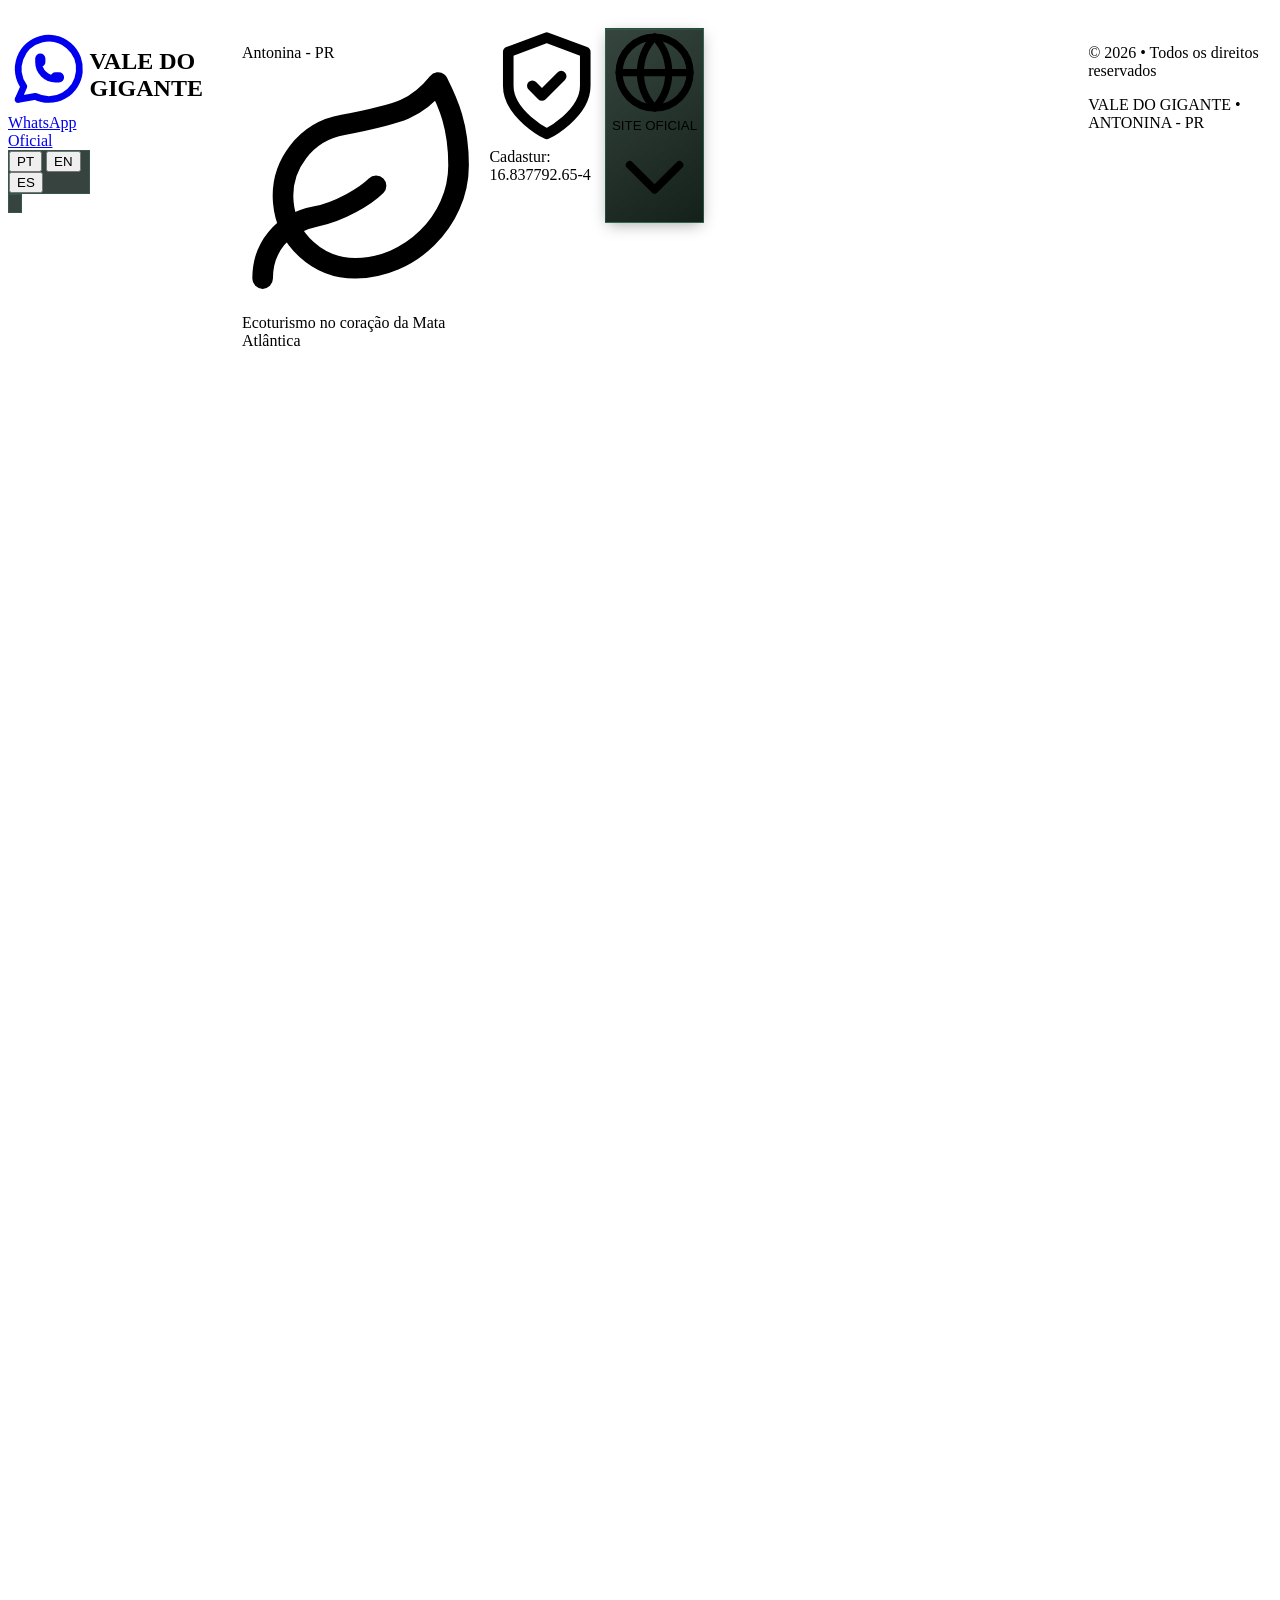
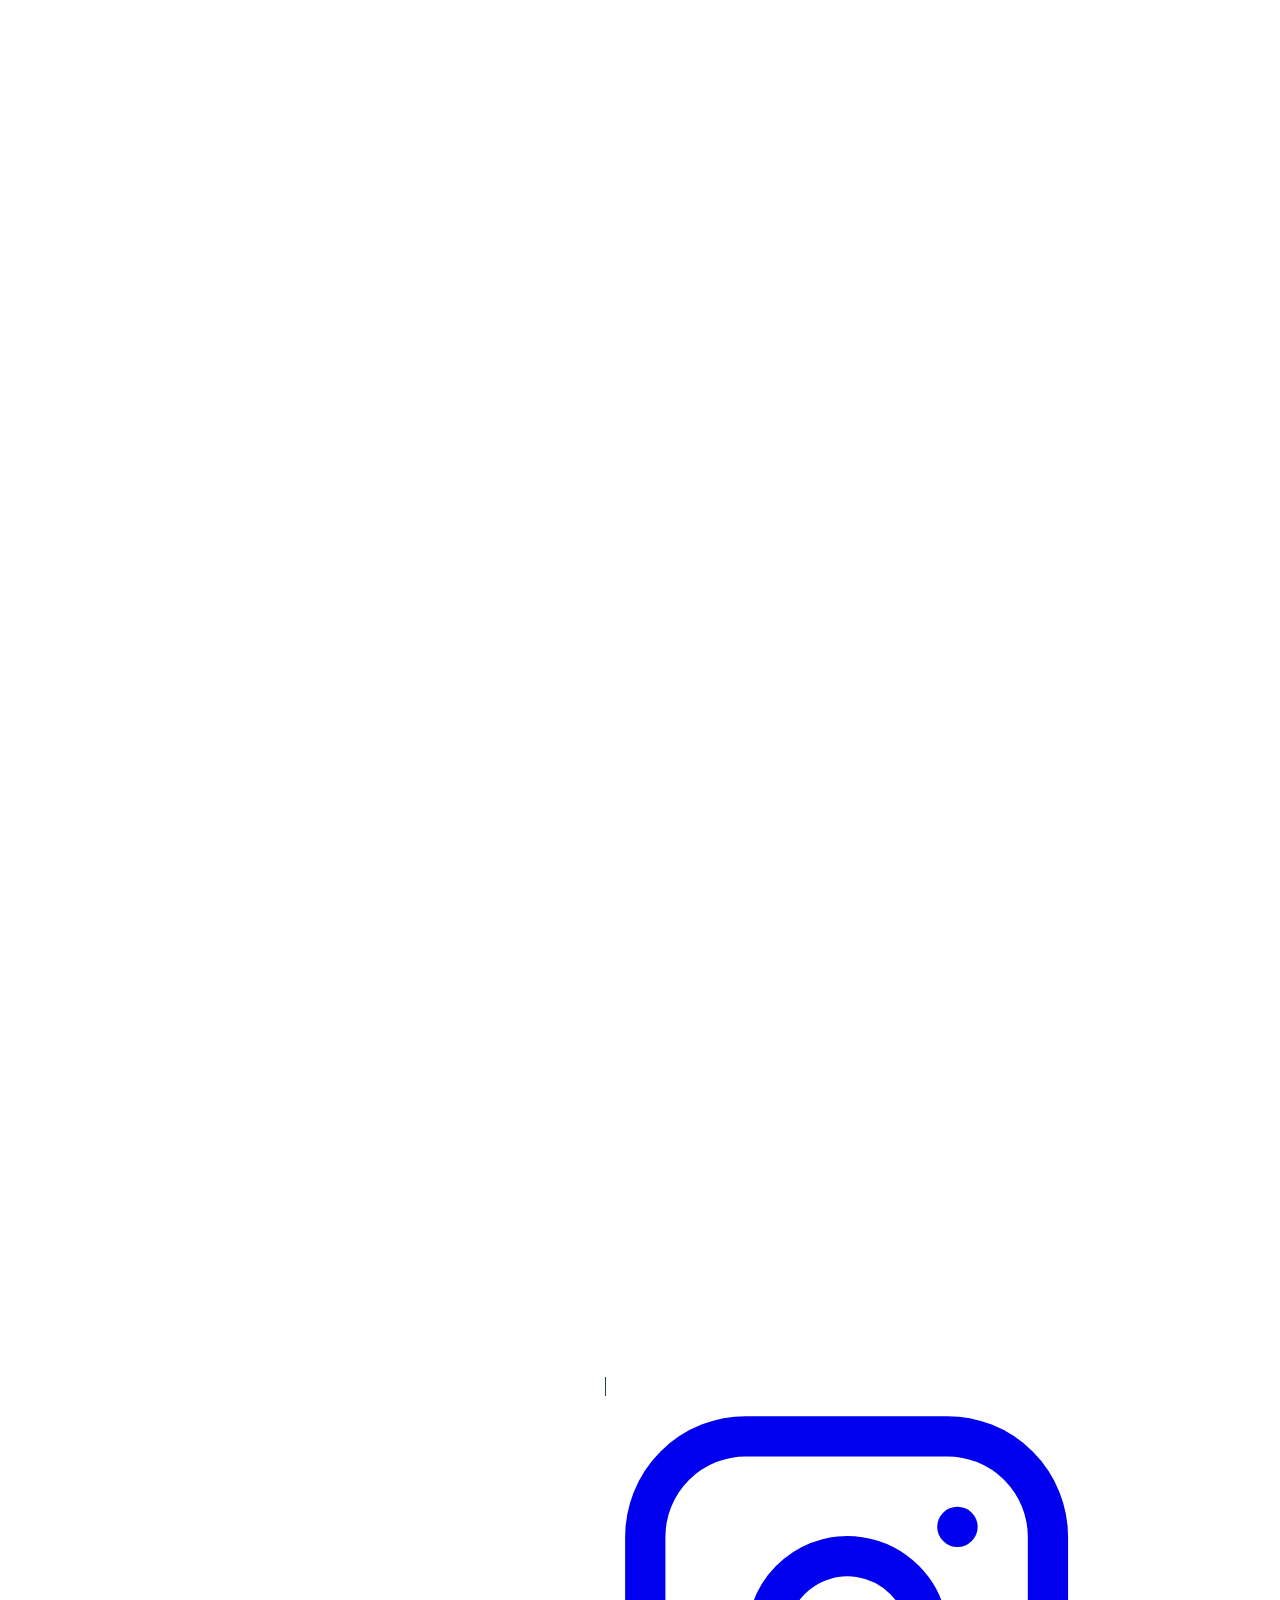
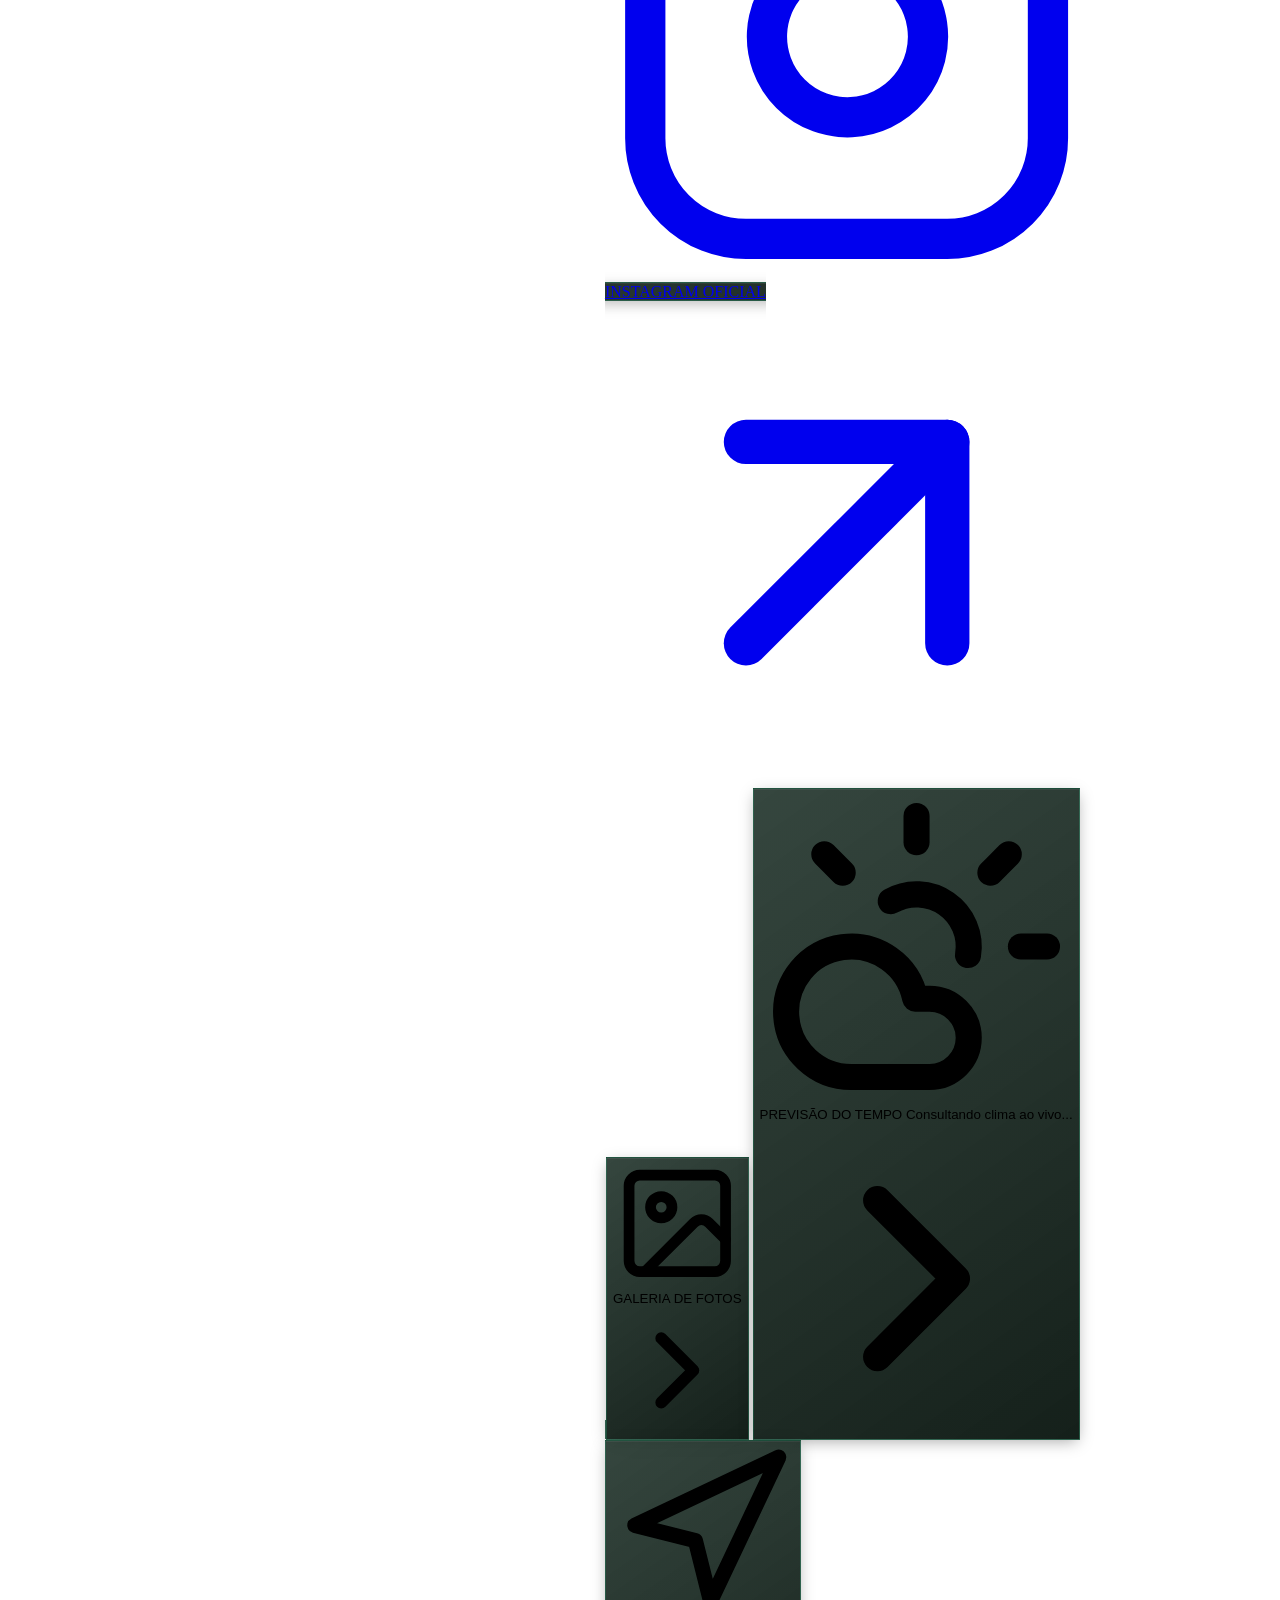
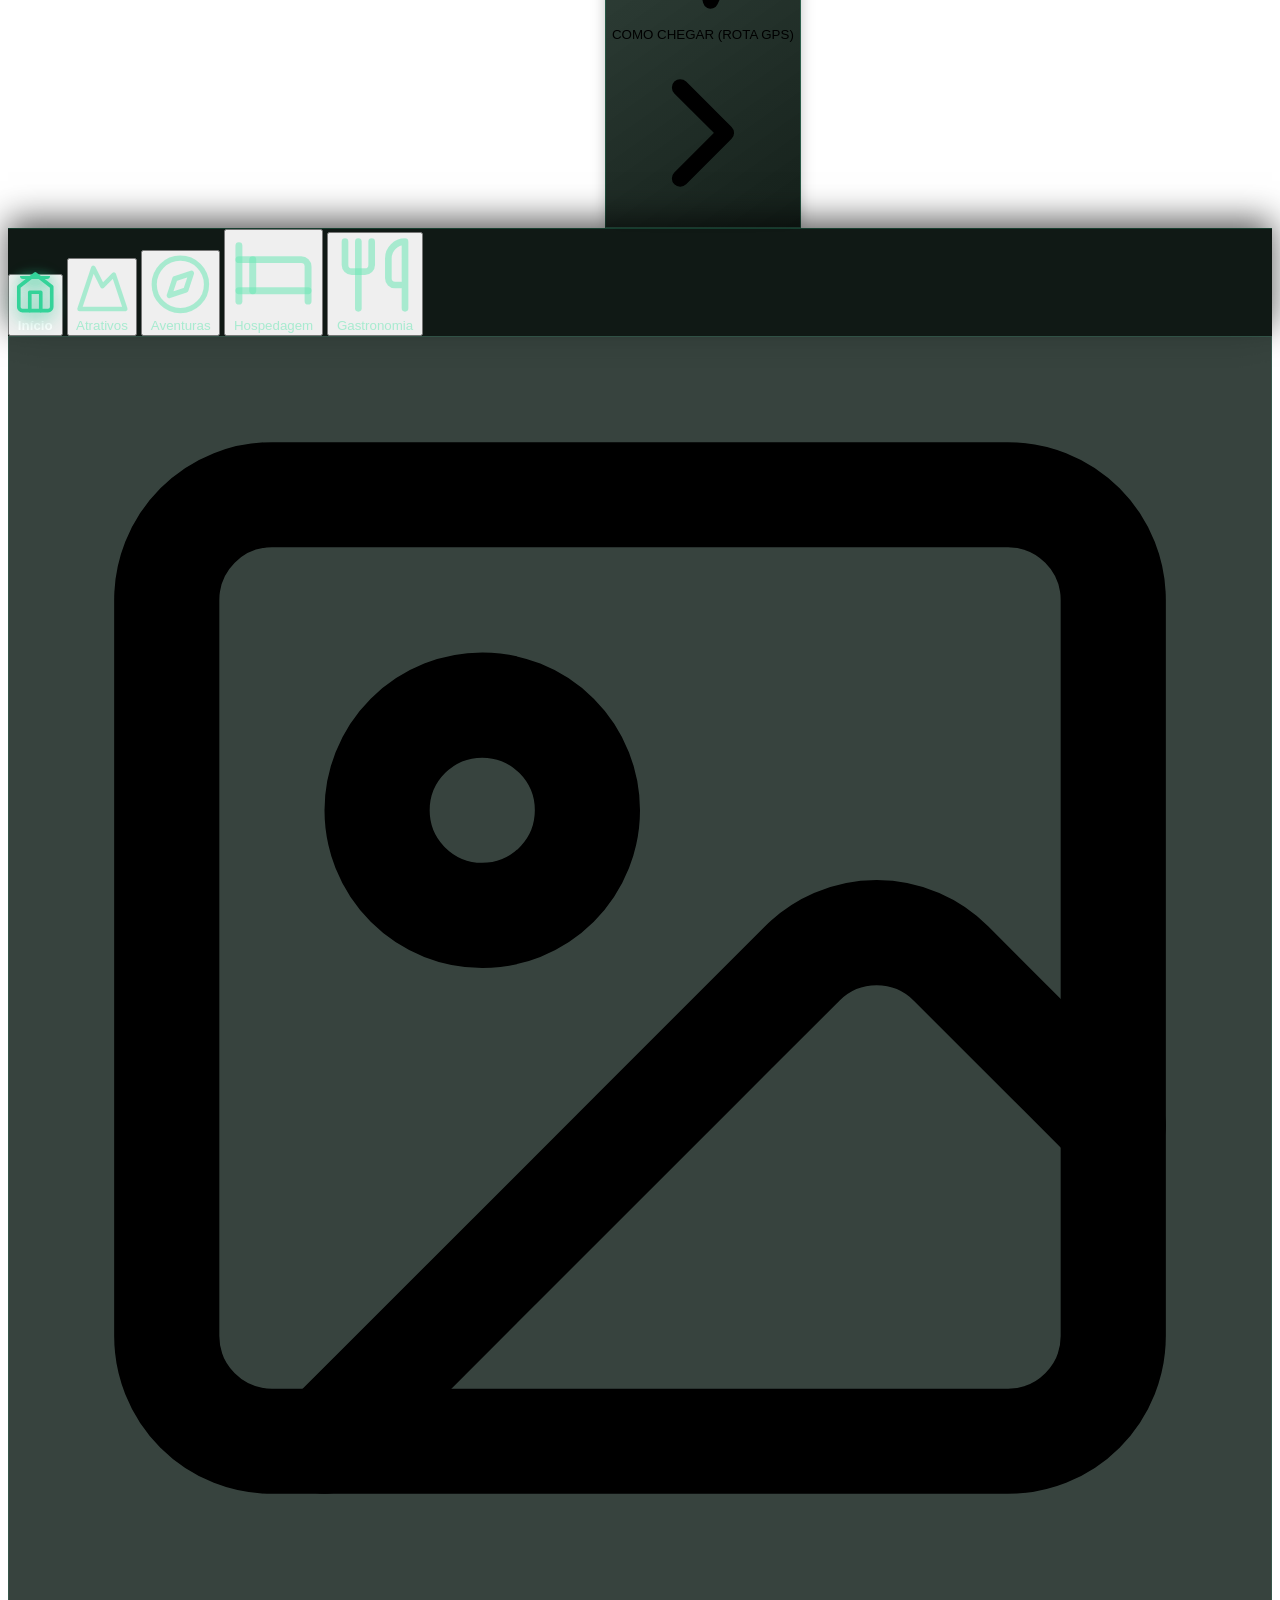
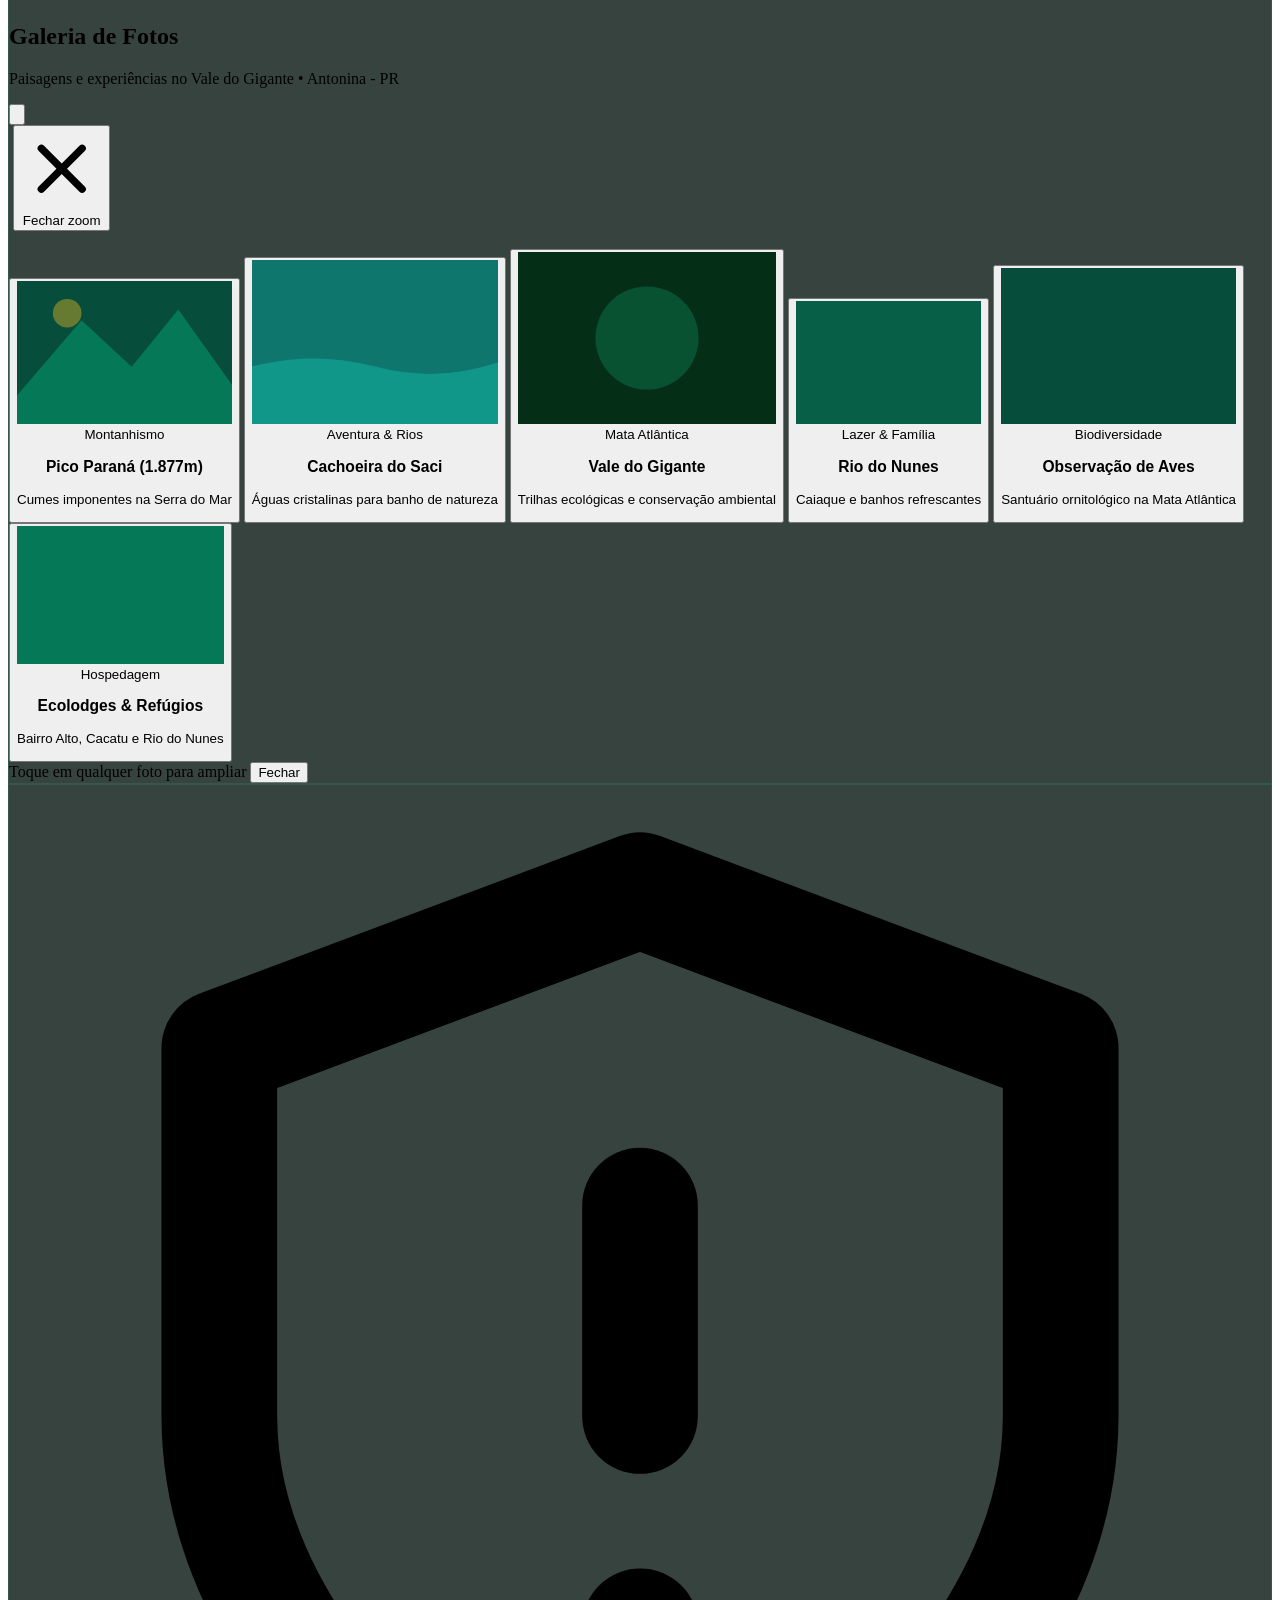
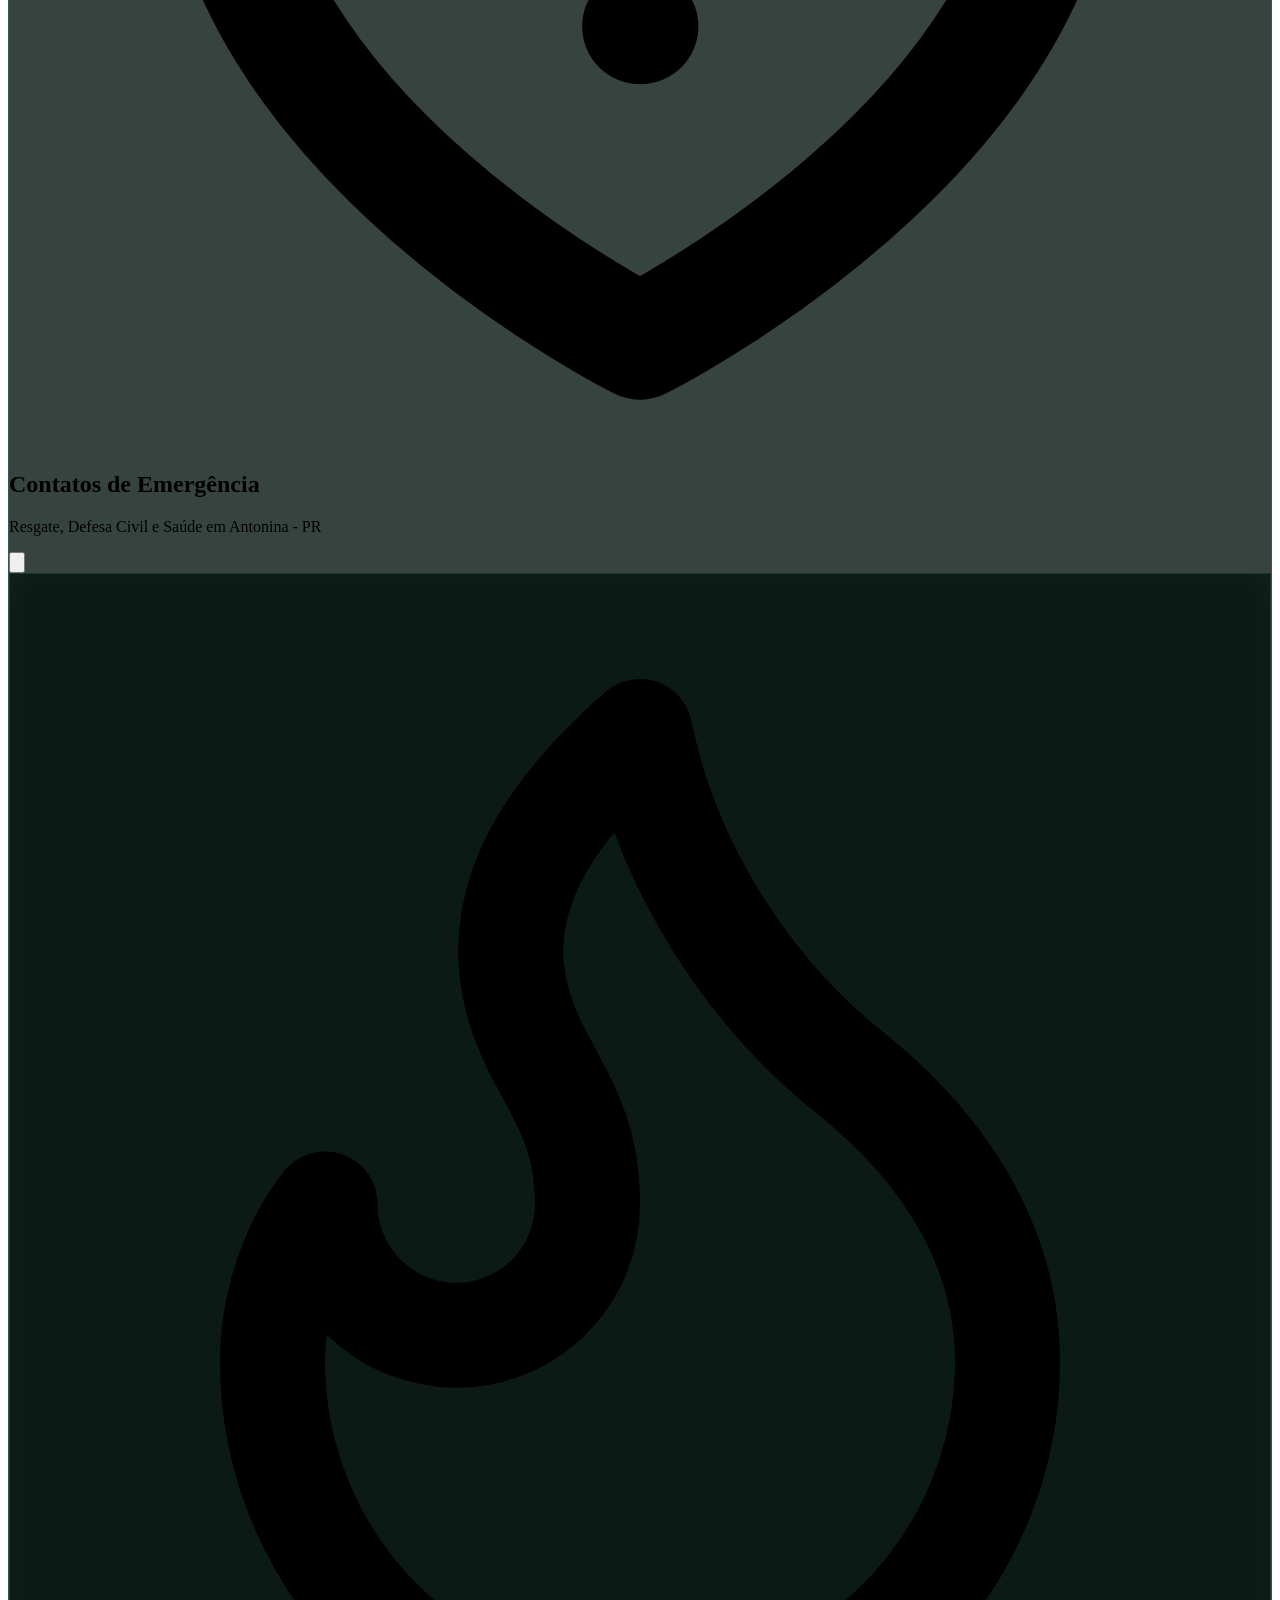
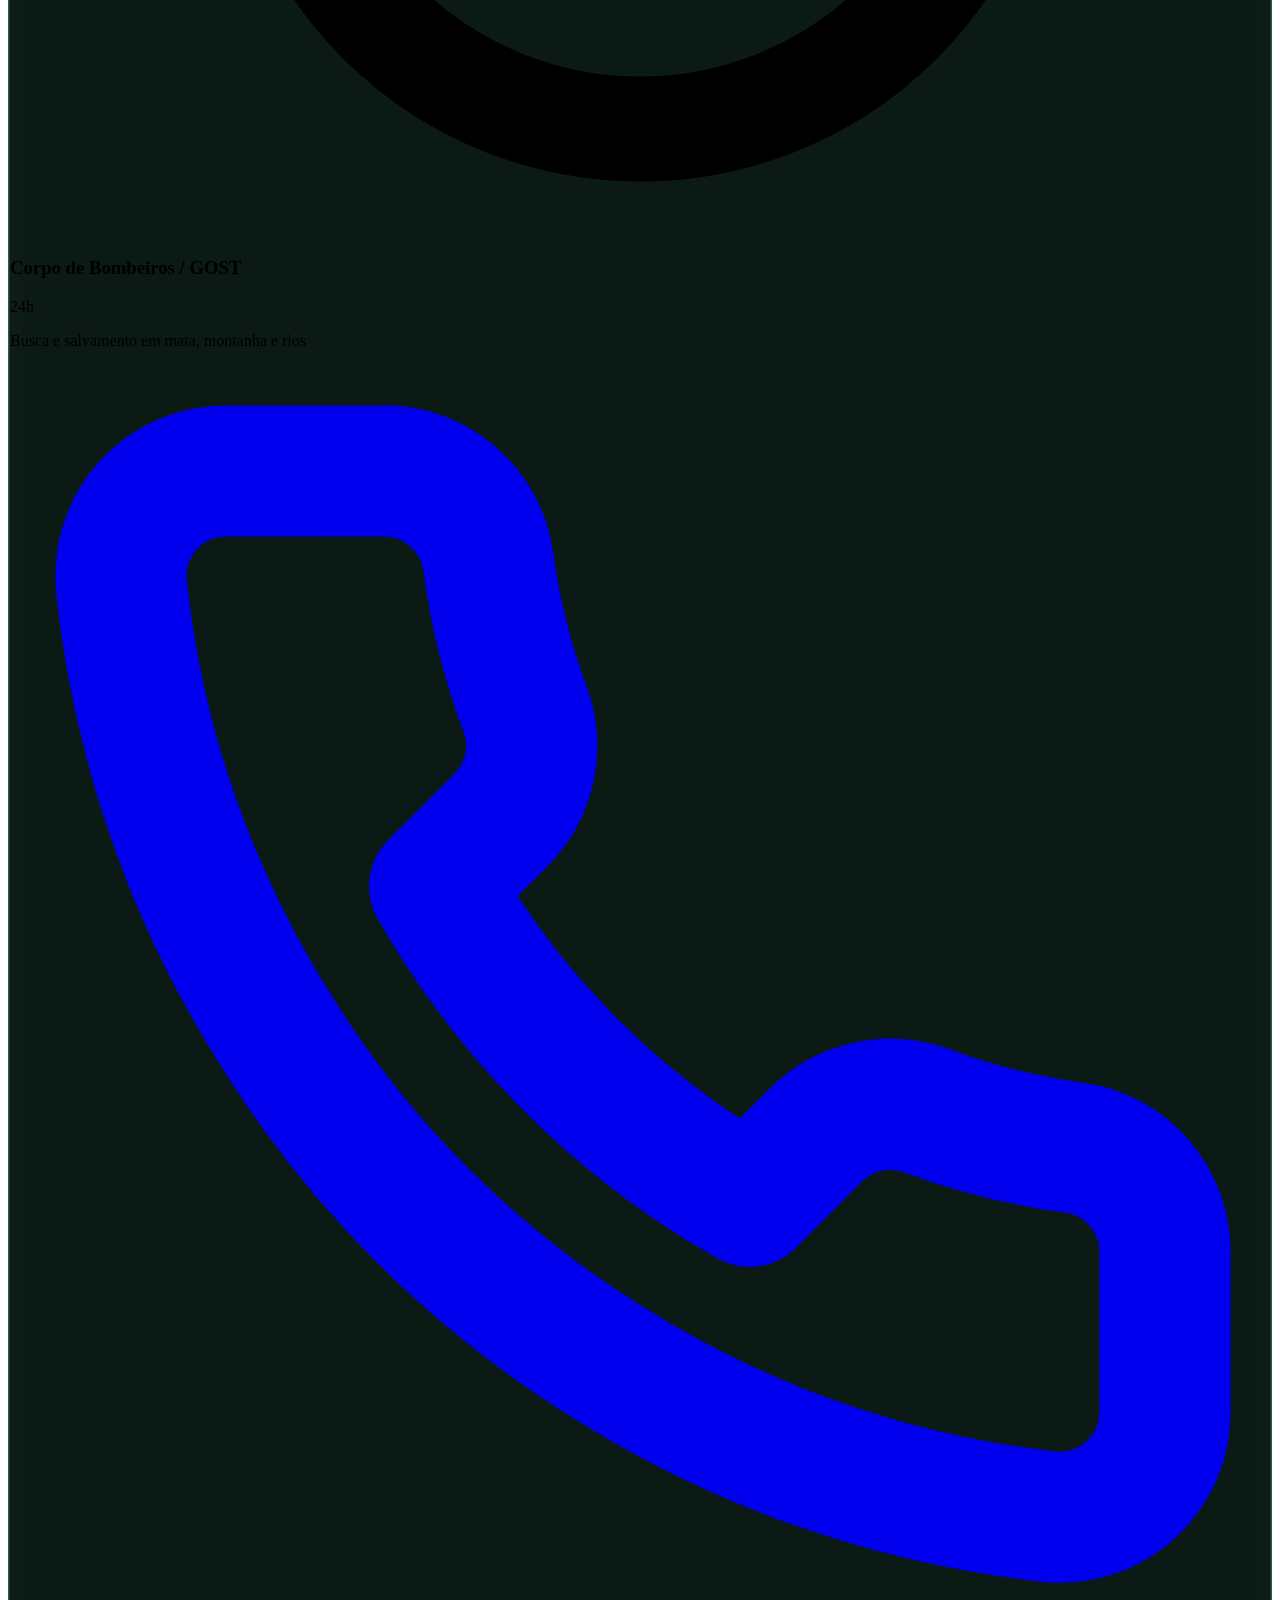
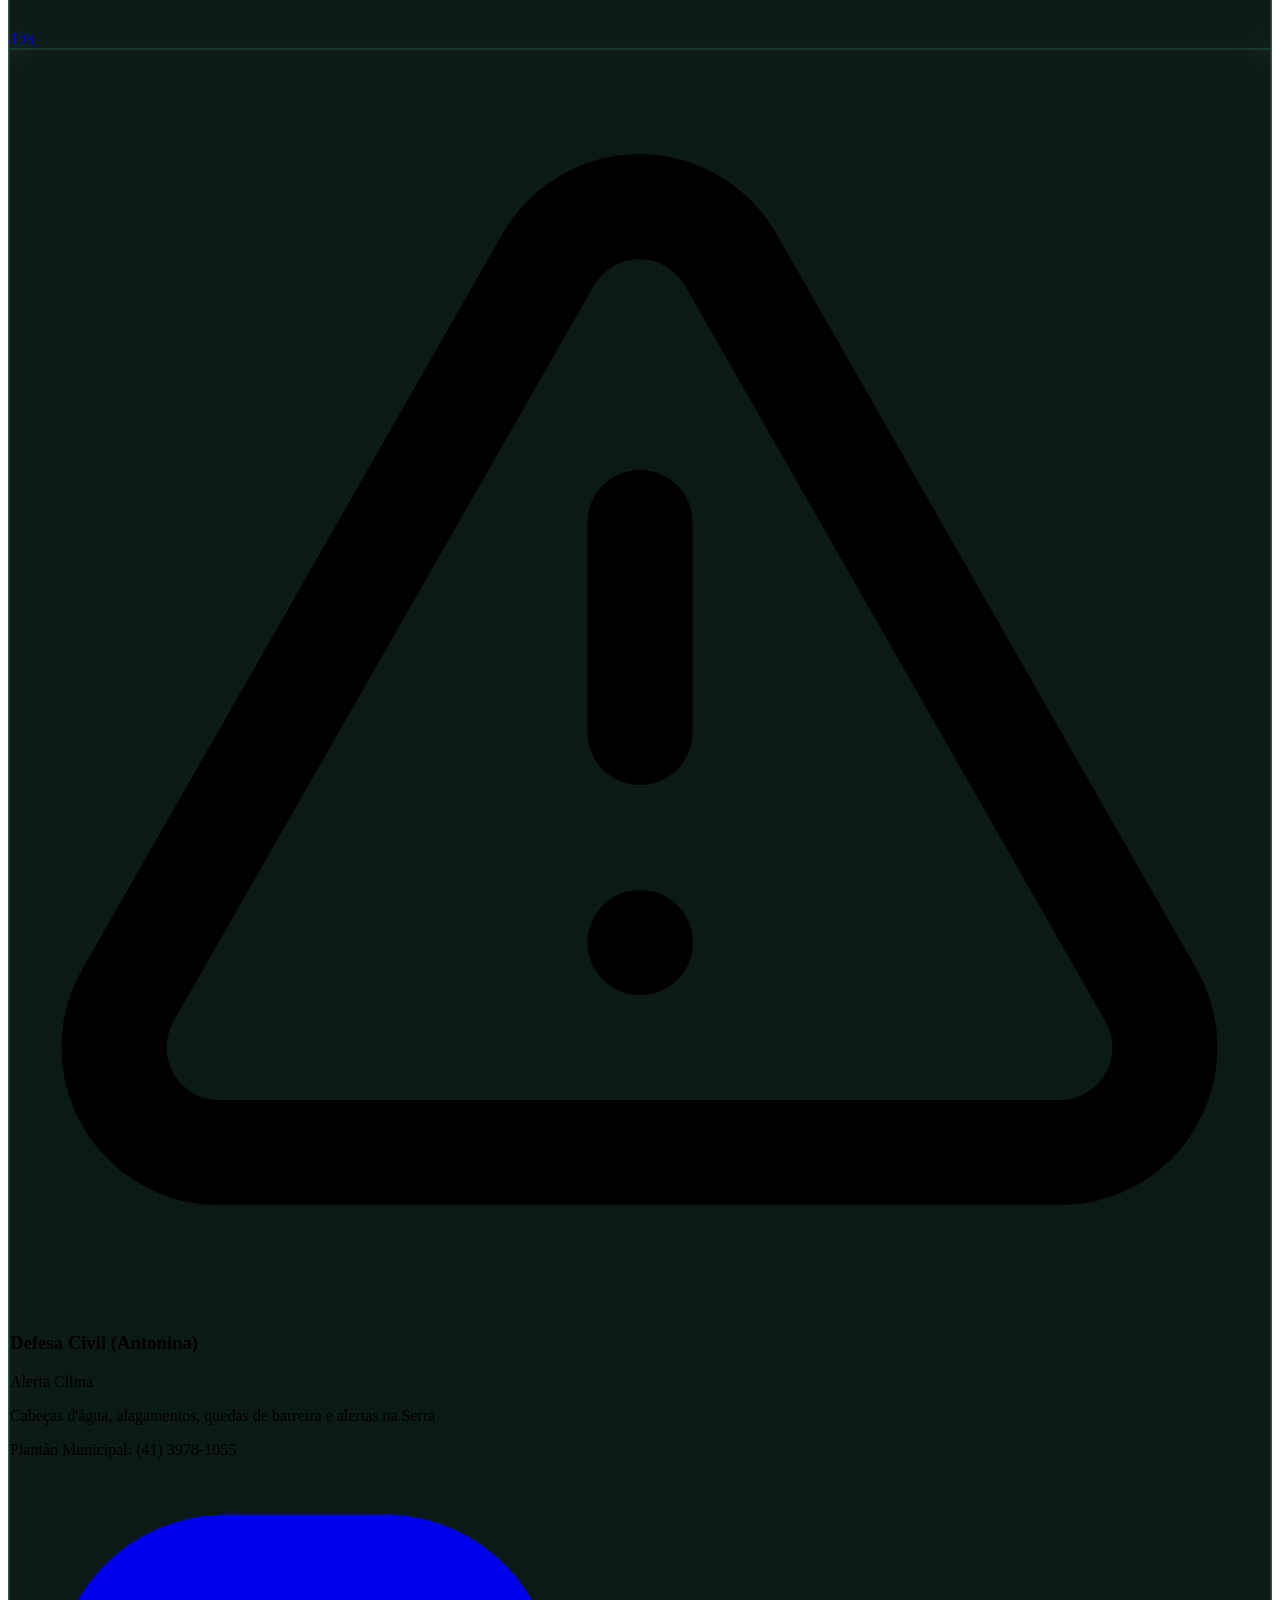
==== commit eda93245: "feat: add internationalization support for WhatsApp button Update the WhatsApp link label to use dyn" ====
--- a/index.html
+++ b/index.html
@@ -1,6 +1,14 @@
 <!DOCTYPE html>
 <html lang="pt-BR" class="h-full">
 <head>
+  <!-- Google Analytics / Tag Manager -->
+  <script async src="https://www.googletagmanager.com/gtm.js?id=GTM-TSL7LF29"></script>
+  <script>
+    window.dataLayer = window.dataLayer || [];
+    function gtag(){dataLayer.push(arguments);}
+    gtag('js', new Date());
+  </script>
+
   <meta charset="UTF-8">
   <meta name="viewport" content="width=device-width, initial-scale=1.0, maximum-scale=5.0, viewport-fit=cover">
   <meta name="theme-color" content="#07130e">
@@ -269,14 +277,21 @@
     <section id="tab-links" role="tabpanel" aria-labelledby="nav-links" class="tab-content active w-full max-w-md flex-col items-center px-4 pt-4 pb-8">
       
       <!-- Top Action Bar -->
-      <header class="w-full flex items-center justify-between mb-4">
-        <a href="https://wa.me/5541991460831?text=Ol%C3%A1!%20Gostaria%20de%20saber%20mais%20sobre%20o%20Vale%20do%20Gigante." target="_blank" rel="noopener noreferrer" class="inline-flex items-center gap-2 px-3.5 py-2 rounded-full text-xs font-semibold text-emerald-300 bg-emerald-950/80 border border-emerald-700/60 shadow-sm hover:bg-emerald-900/80 hover:border-emerald-500 transition-all focus:outline-none focus:ring-2 focus:ring-brand-400">
+      <header class="w-full flex items-center justify-between gap-2 mb-4">
+        <a href="https://wa.me/5541991460831?text=Ol%C3%A1!%20Gostaria%20de%20saber%20mais%20sobre%20o%20Vale%20do%20Gigante." target="_blank" rel="noopener noreferrer" class="inline-flex items-center gap-1.5 px-3 py-2 rounded-full text-xs font-semibold text-emerald-300 bg-emerald-950/80 border border-emerald-700/60 shadow-sm hover:bg-emerald-900/80 hover:border-emerald-500 transition-all focus:outline-none focus:ring-2 focus:ring-brand-400 whitespace-nowrap">
           <svg class="w-4 h-4 text-brand-400 shrink-0" viewBox="0 0 24 24" fill="none" stroke="currentColor" stroke-width="2" stroke-linecap="round" stroke-linejoin="round" aria-hidden="true"><path d="M3 21l1.65-3.8a9 9 0 1 1 3.4 2.9L3 21" /><path d="M9 10a.5.5 0 0 0 1 0V9a.5.5 0 0 0-1 0v1a5 5 0 0 0 5 5h1a.5.5 0 0 0 0-1h-1a.5.5 0 0 0 0 1" /></svg>
-          WhatsApp Oficial
+          <span data-i18n="home.whatsapp">WhatsApp Oficial</span>
         </a>
-        <button type="button" onclick="shareProfile('Vale do Gigante - Ecoturismo', 'Confira o guia digital e links oficiais do Vale do Gigante em Antonina-PR:')" aria-label="Compartilhar guia" class="p-2.5 rounded-full glass-panel hover:bg-emerald-950/70 text-emerald-300 hover:text-white transition-colors focus:outline-none focus:ring-2 focus:ring-brand-400">
-          <svg class="w-4 h-4" aria-hidden="true" fill="none" stroke="currentColor" stroke-width="2" stroke-linecap="round" stroke-linejoin="round" viewBox="0 0 24 24"><circle cx="18" cy="5" r="3"/><circle cx="6" cy="12" r="3"/><circle cx="18" cy="19" r="3"/><line x1="8.59" y1="13.51" x2="15.42" y2="17.49"/><line x1="15.41" y1="6.51" x2="8.59" y2="10.49"/></svg>
-        </button>
+        <div class="flex items-center gap-1.5 shrink-0">
+          <div class="glass-panel rounded-full p-0.5 flex items-center gap-0.5 border border-emerald-500/25" role="group" aria-label="Selecionar idioma" data-i18n-aria="lang.ariaGroup">
+            <button type="button" onclick="setLanguage('pt')" data-lang-btn="pt" aria-pressed="true" title="Português" class="lang-btn px-2 py-1 rounded-full text-[11px] font-bold transition-all cursor-pointer bg-emerald-500 text-slate-950 shadow-sm">PT</button>
+            <button type="button" onclick="setLanguage('en')" data-lang-btn="en" aria-pressed="false" title="English" class="lang-btn px-2 py-1 rounded-full text-[11px] font-bold transition-all cursor-pointer text-emerald-300/80 hover:text-white">EN</button>
+            <button type="button" onclick="setLanguage('es')" data-lang-btn="es" aria-pressed="false" title="Español" class="lang-btn px-2 py-1 rounded-full text-[11px] font-bold transition-all cursor-pointer text-emerald-300/80 hover:text-white">ES</button>
+          </div>
+          <button type="button" onclick="shareSection('links')" aria-label="Compartilhar guia" data-i18n-aria="home.shareAria" class="p-2.5 rounded-full glass-panel hover:bg-emerald-950/70 text-emerald-300 hover:text-white transition-colors focus:outline-none focus:ring-2 focus:ring-brand-400 cursor-pointer">
+            <svg class="w-4 h-4" aria-hidden="true" fill="none" stroke="currentColor" stroke-width="2" stroke-linecap="round" stroke-linejoin="round" viewBox="0 0 24 24"><circle cx="18" cy="5" r="3"/><circle cx="6" cy="12" r="3"/><circle cx="18" cy="19" r="3"/><line x1="8.59" y1="13.51" x2="15.42" y2="17.49"/><line x1="15.41" y1="6.51" x2="8.59" y2="10.49"/></svg>
+          </button>
+        </div>
       </header>
 
       <!-- Logo & Main Info -->
@@ -291,7 +306,7 @@
       <p class="text-sm sm:text-base text-emerald-200/90 font-medium text-center mb-2.5 max-w-xs sm:max-w-sm leading-relaxed inline-flex flex-wrap items-center justify-center gap-1.5">
         <span>Antonina - PR</span>
         <svg class="w-4 h-4 text-emerald-400 inline shrink-0" viewBox="0 0 24 24" fill="none" stroke="currentColor" stroke-width="2" stroke-linecap="round" stroke-linejoin="round" aria-hidden="true"><path d="M11 20A7 7 0 0 1 9.8 6.1C15.5 5 17 4.48 19 2c1 2 2 4.18 2 8 0 5.5-4.78 10-10 10Z"/><path d="M2 21c0-3 1.85-5.36 5.08-6C9.5 14.52 12 13 13 12"/></svg>
-        <span>Ecoturismo no coração da Mata Atlântica</span>
+        <span data-i18n="home.tagline">Ecoturismo no coração da Mata Atlântica</span>
       </p>
       <div class="inline-flex items-center gap-1.5 px-3 py-1 rounded-full text-xs font-semibold text-emerald-300 bg-emerald-950/70 border border-emerald-700/50 mb-6 shadow-sm">
         <svg class="w-3.5 h-3.5 text-emerald-400 shrink-0" viewBox="0 0 24 24" fill="none" stroke="currentColor" stroke-width="2.2" stroke-linecap="round" stroke-linejoin="round" aria-hidden="true"><path d="M12 22s8-4 8-10V5l-8-3-8 3v7c0 6 8 10 8 10z"/><path d="m9 12 2 2 4-4"/></svg>
@@ -307,7 +322,7 @@
             <div class="w-9 h-9 rounded-xl bg-emerald-500/15 border border-emerald-400/30 flex items-center justify-center text-emerald-300 group-hover:bg-emerald-500/25 group-hover:text-emerald-200 group-hover:scale-105 transition-all shrink-0">
               <svg class="w-5 h-5" viewBox="0 0 24 24" fill="none" stroke="currentColor" stroke-width="2" stroke-linecap="round" stroke-linejoin="round" aria-hidden="true"><circle cx="12" cy="12" r="10"/><path d="M12 2a14.5 14.5 0 0 0 0 20 14.5 14.5 0 0 0 0-20"/><path d="M2 12h20"/></svg>
             </div>
-            <span class="text-sm sm:text-base font-bold text-emerald-50 group-hover:text-emerald-300 transition-colors tracking-wide">SITE OFICIAL</span>
+            <span data-i18n="home.siteBtn" class="text-sm sm:text-base font-bold text-emerald-50 group-hover:text-emerald-300 transition-colors tracking-wide">SITE OFICIAL</span>
             <div class="w-9 h-9 flex items-center justify-center pointer-events-none shrink-0">
               <svg id="site-arrow" aria-hidden="true" class="w-5 h-5 text-emerald-400 group-hover:text-emerald-300 transition-transform duration-300" fill="none" stroke="currentColor" viewBox="0 0 24 24"><path stroke-linecap="round" stroke-linejoin="round" stroke-width="2.2" d="M19 9l-7 7-7-7" /></svg>
             </div>
@@ -318,42 +333,42 @@
               <a href="https://valedogigante.com.br/" target="_blank" rel="noopener noreferrer" class="glass-submenu-item px-4 py-3 rounded-xl text-xs sm:text-sm font-semibold text-emerald-100 flex items-center justify-between shadow-sm group">
                 <span class="flex items-center gap-2.5">
                   <svg class="w-4 h-4 text-emerald-400 shrink-0" viewBox="0 0 24 24" fill="none" stroke="currentColor" stroke-width="2" stroke-linecap="round" stroke-linejoin="round" aria-hidden="true"><path d="m3 9 9-7 9 7v11a2 2 0 0 1-2 2H5a2 2 0 0 1-2-2z"/><polyline points="9 22 9 12 15 12 15 22"/></svg>
-                  Página Inicial
+                  <span data-i18n="home.sub.home">Página Inicial</span>
                 </span>
                 <svg class="w-4 h-4 text-emerald-400 group-hover:translate-x-0.5 group-hover:-translate-y-0.5 transition-transform" viewBox="0 0 24 24" fill="none" stroke="currentColor" stroke-width="2" stroke-linecap="round" stroke-linejoin="round" aria-hidden="true"><path d="M7 17L17 7"/><path d="M7 7h10v10"/></svg>
               </a>
               <a href="https://valedogigante.com.br/trilhas/" target="_blank" rel="noopener noreferrer" class="glass-submenu-item px-4 py-3 rounded-xl text-xs sm:text-sm font-semibold text-emerald-100 flex items-center justify-between shadow-sm group">
                 <span class="flex items-center gap-2.5">
                   <svg class="w-4 h-4 text-emerald-400 shrink-0" viewBox="0 0 24 24" fill="none" stroke="currentColor" stroke-width="2" stroke-linecap="round" stroke-linejoin="round" aria-hidden="true"><path d="m8 3 4 8 5-5 5 15H2L8 3z"/></svg>
-                  Atrativos & Trilhas
+                  <span data-i18n="home.sub.trails">Atrativos & Trilhas</span>
                 </span>
                 <svg class="w-4 h-4 text-emerald-400 group-hover:translate-x-0.5 group-hover:-translate-y-0.5 transition-transform" viewBox="0 0 24 24" fill="none" stroke="currentColor" stroke-width="2" stroke-linecap="round" stroke-linejoin="round" aria-hidden="true"><path d="M7 17L17 7"/><path d="M7 7h10v10"/></svg>
               </a>
               <a href="https://valedogigante.com.br/cicloturismo/" target="_blank" rel="noopener noreferrer" class="glass-submenu-item px-4 py-3 rounded-xl text-xs sm:text-sm font-semibold text-emerald-100 flex items-center justify-between shadow-sm group">
                 <span class="flex items-center gap-2.5">
                   <svg class="w-4 h-4 text-emerald-400 shrink-0" viewBox="0 0 24 24" fill="none" stroke="currentColor" stroke-width="2" stroke-linecap="round" stroke-linejoin="round" aria-hidden="true"><circle cx="18.5" cy="17.5" r="3.5"/><circle cx="5.5" cy="17.5" r="3.5"/><circle cx="15" cy="5" r="1"/><path d="M12 17.5V14l-3-3 4-3 2 3h2"/></svg>
-                  Aventuras & Cicloturismo
+                  <span data-i18n="home.sub.adventures">Aventuras & Cicloturismo</span>
                 </span>
                 <svg class="w-4 h-4 text-emerald-400 group-hover:translate-x-0.5 group-hover:-translate-y-0.5 transition-transform" viewBox="0 0 24 24" fill="none" stroke="currentColor" stroke-width="2" stroke-linecap="round" stroke-linejoin="round" aria-hidden="true"><path d="M7 17L17 7"/><path d="M7 7h10v10"/></svg>
               </a>
               <a href="https://valedogigante.com.br/pousadas/" target="_blank" rel="noopener noreferrer" class="glass-submenu-item px-4 py-3 rounded-xl text-xs sm:text-sm font-semibold text-emerald-100 flex items-center justify-between shadow-sm group">
                 <span class="flex items-center gap-2.5">
                   <svg class="w-4 h-4 text-emerald-400 shrink-0" viewBox="0 0 24 24" fill="none" stroke="currentColor" stroke-width="2" stroke-linecap="round" stroke-linejoin="round" aria-hidden="true"><path d="M2 4v16"/><path d="M2 8h18a2 2 0 0 1 2 2v10"/><path d="M2 17h20"/><path d="M6 8v9"/></svg>
-                  Hospedagem
+                  <span data-i18n="home.sub.lodging">Hospedagem</span>
                 </span>
                 <svg class="w-4 h-4 text-emerald-400 group-hover:translate-x-0.5 group-hover:-translate-y-0.5 transition-transform" viewBox="0 0 24 24" fill="none" stroke="currentColor" stroke-width="2" stroke-linecap="round" stroke-linejoin="round" aria-hidden="true"><path d="M7 17L17 7"/><path d="M7 7h10v10"/></svg>
               </a>
               <a href="https://valedogigante.com.br/gastronomia/" target="_blank" rel="noopener noreferrer" class="glass-submenu-item px-4 py-3 rounded-xl text-xs sm:text-sm font-semibold text-emerald-100 flex items-center justify-between shadow-sm group">
                 <span class="flex items-center gap-2.5">
                   <svg class="w-4 h-4 text-emerald-400 shrink-0" viewBox="0 0 24 24" fill="none" stroke="currentColor" stroke-width="2" stroke-linecap="round" stroke-linejoin="round" aria-hidden="true"><path d="M3 2v7c0 1.1.9 2 2 2h4a2 2 0 0 0 2-2V2"/><path d="M7 2v20"/><path d="M21 15V2v0a5 5 0 0 0-5 5v6c0 1.1.9 2 2 2h3Zm0 0v7"/></svg>
-                  Gastronomia
+                  <span data-i18n="home.sub.gastronomy">Gastronomia</span>
                 </span>
                 <svg class="w-4 h-4 text-emerald-400 group-hover:translate-x-0.5 group-hover:-translate-y-0.5 transition-transform" viewBox="0 0 24 24" fill="none" stroke="currentColor" stroke-width="2" stroke-linecap="round" stroke-linejoin="round" aria-hidden="true"><path d="M7 17L17 7"/><path d="M7 7h10v10"/></svg>
               </a>
               <a href="https://valedogigante.com.br/blog/" target="_blank" rel="noopener noreferrer" class="glass-submenu-item px-4 py-3 rounded-xl text-xs sm:text-sm font-semibold text-emerald-100 flex items-center justify-between shadow-sm group">
                 <span class="flex items-center gap-2.5">
                   <svg class="w-4 h-4 text-emerald-400 shrink-0" viewBox="0 0 24 24" fill="none" stroke="currentColor" stroke-width="2" stroke-linecap="round" stroke-linejoin="round" aria-hidden="true"><path d="M2 3h6a4 4 0 0 1 4 4v14a3 3 0 0 0-3-3H2z"/><path d="M22 3h-6a4 4 0 0 0-4 4v14a3 3 0 0 1 3-3h7z"/></svg>
-                  Blog & Dicas
+                  <span data-i18n="home.sub.blog">Blog & Dicas</span>
                 </span>
                 <svg class="w-4 h-4 text-emerald-400 group-hover:translate-x-0.5 group-hover:-translate-y-0.5 transition-transform" viewBox="0 0 24 24" fill="none" stroke="currentColor" stroke-width="2" stroke-linecap="round" stroke-linejoin="round" aria-hidden="true"><path d="M7 17L17 7"/><path d="M7 7h10v10"/></svg>
               </a>
@@ -365,7 +380,7 @@
           <div class="w-9 h-9 rounded-xl bg-emerald-500/15 border border-emerald-400/30 flex items-center justify-center text-emerald-300 group-hover:bg-emerald-500/25 group-hover:text-emerald-200 group-hover:scale-105 transition-all shrink-0">
             <svg class="w-5 h-5" viewBox="0 0 24 24" fill="none" stroke="currentColor" stroke-width="2" stroke-linecap="round" stroke-linejoin="round" aria-hidden="true"><rect width="20" height="20" x="2" y="2" rx="5" ry="5"/><path d="M16 11.37A4 4 0 1 1 12.63 8 4 4 0 0 1 16 11.37z"/><line x1="17.5" x2="17.51" y1="6.5" y2="6.5"/></svg>
           </div>
-          <span class="text-sm sm:text-base font-bold text-emerald-50 group-hover:text-emerald-300 transition-colors tracking-wide relative z-10">INSTAGRAM OFICIAL</span>
+          <span data-i18n="home.instagram" class="text-sm sm:text-base font-bold text-emerald-50 group-hover:text-emerald-300 transition-colors tracking-wide relative z-10">INSTAGRAM OFICIAL</span>
           <div class="w-9 h-9 flex items-center justify-center text-emerald-400/80 group-hover:text-emerald-300 group-hover:translate-x-0.5 group-hover:-translate-y-0.5 transition-all shrink-0">
             <svg class="w-4 h-4" viewBox="0 0 24 24" fill="none" stroke="currentColor" stroke-width="2.2" stroke-linecap="round" stroke-linejoin="round" aria-hidden="true"><path d="M7 17L17 7"/><path d="M7 7h10v10"/></svg>
           </div>
@@ -375,7 +390,7 @@
           <div class="w-9 h-9 rounded-xl bg-emerald-500/15 border border-emerald-400/30 flex items-center justify-center text-emerald-300 group-hover:bg-emerald-500/25 group-hover:text-emerald-200 group-hover:scale-105 transition-all shrink-0">
             <svg class="w-5 h-5" viewBox="0 0 24 24" fill="none" stroke="currentColor" stroke-width="2" stroke-linecap="round" stroke-linejoin="round" aria-hidden="true"><rect width="18" height="18" x="3" y="3" rx="2" ry="2"/><circle cx="9" cy="9" r="2"/><path d="m21 15-3.086-3.086a2 2 0 0 0-2.828 0L6 21"/></svg>
           </div>
-          <span class="text-sm sm:text-base font-bold text-emerald-50 group-hover:text-emerald-300 transition-colors tracking-wide relative z-10">GALERIA DE FOTOS</span>
+          <span data-i18n="home.gallery" class="text-sm sm:text-base font-bold text-emerald-50 group-hover:text-emerald-300 transition-colors tracking-wide relative z-10">GALERIA DE FOTOS</span>
           <div class="w-9 h-9 flex items-center justify-center text-emerald-400/80 group-hover:text-emerald-300 group-hover:translate-x-0.5 transition-all shrink-0">
             <svg class="w-5 h-5" viewBox="0 0 24 24" fill="none" stroke="currentColor" stroke-width="2.2" stroke-linecap="round" stroke-linejoin="round" aria-hidden="true"><path d="m9 18 6-6-6-6"/></svg>
           </div>
@@ -386,8 +401,8 @@
             <svg class="w-5 h-5" viewBox="0 0 24 24" fill="none" stroke="currentColor" stroke-width="2" stroke-linecap="round" stroke-linejoin="round" aria-hidden="true"><path d="M12 2v2"/><path d="m4.93 4.93 1.41 1.41"/><path d="M20 12h2"/><path d="m19.07 4.93-1.41 1.41"/><path d="M15.947 12.65a4 4 0 0 0-5.925-4.128"/><path d="M13 22H7a5 5 0 1 1 4.9-6H13a3 3 0 0 1 0 6Z"/></svg>
           </div>
           <div class="flex flex-col items-center justify-center text-center flex-1 min-w-0 px-2">
-            <span class="text-sm sm:text-base font-bold text-emerald-50 group-hover:text-emerald-300 transition-colors tracking-wide relative z-10">PREVISÃO DO TEMPO</span>
-            <span id="home-weather-live-badge" class="text-[11px] text-emerald-400/90 font-medium mt-0.5 hidden">Consultando clima ao vivo...</span>
+            <span data-i18n="home.weather" class="text-sm sm:text-base font-bold text-emerald-50 group-hover:text-emerald-300 transition-colors tracking-wide relative z-10">PREVISÃO DO TEMPO</span>
+            <span id="home-weather-live-badge" data-i18n="home.weatherChecking" class="text-[11px] text-emerald-400/90 font-medium mt-0.5 hidden">Consultando clima ao vivo...</span>
           </div>
           <div class="w-9 h-9 flex items-center justify-center text-emerald-400/80 group-hover:text-emerald-300 group-hover:translate-x-0.5 transition-all shrink-0">
             <svg class="w-5 h-5" viewBox="0 0 24 24" fill="none" stroke="currentColor" stroke-width="2.2" stroke-linecap="round" stroke-linejoin="round" aria-hidden="true"><path d="m9 18 6-6-6-6"/></svg>
@@ -398,7 +413,7 @@
           <div class="w-9 h-9 rounded-xl bg-emerald-500/15 border border-emerald-400/30 flex items-center justify-center text-emerald-300 group-hover:bg-emerald-500/25 group-hover:text-emerald-200 group-hover:scale-105 transition-all shrink-0">
             <svg class="w-5 h-5" viewBox="0 0 24 24" fill="none" stroke="currentColor" stroke-width="2" stroke-linecap="round" stroke-linejoin="round" aria-hidden="true"><polygon points="3 11 22 2 13 21 11 13 3 11"/></svg>
           </div>
-          <span class="text-sm sm:text-base font-bold text-emerald-50 group-hover:text-emerald-300 transition-colors tracking-wide relative z-10">COMO CHEGAR (ROTA GPS)</span>
+          <span data-i18n="home.route" class="text-sm sm:text-base font-bold text-emerald-50 group-hover:text-emerald-300 transition-colors tracking-wide relative z-10">COMO CHEGAR (ROTA GPS)</span>
           <div class="w-9 h-9 flex items-center justify-center text-emerald-400/80 group-hover:text-emerald-300 group-hover:translate-x-0.5 transition-all shrink-0">
             <svg class="w-5 h-5" viewBox="0 0 24 24" fill="none" stroke="currentColor" stroke-width="2.2" stroke-linecap="round" stroke-linejoin="round" aria-hidden="true"><path d="m9 18 6-6-6-6"/></svg>
           </div>
@@ -407,7 +422,7 @@
       
       <!-- Footer -->
       <footer class="w-full text-center text-xs text-emerald-500/60 flex flex-col gap-1 mt-auto pt-2">
-        <p>© 2026 • Todos os direitos reservados</p>
+        <p data-i18n="home.rights">© 2026 • Todos os direitos reservados</p>
         <p class="text-[11px] text-emerald-400 font-semibold tracking-wider">VALE DO GIGANTE • ANTONINA - PR</p>
       </footer>
     </section>
@@ -418,30 +433,36 @@
     <section id="tab-parceiros" role="tabpanel" aria-labelledby="nav-parceiros" class="tab-content w-full max-w-md flex-col items-center px-4 pt-4 pb-8">
       
       <header class="sticky top-0 z-30 -mx-4 px-4 py-2.5 mb-4 bg-[#07130e]/90 backdrop-blur-xl border-b border-emerald-500/15 w-[calc(100%+2rem)] flex items-center justify-between gap-2">
-        <h2 class="text-xl sm:text-2xl font-extrabold tracking-wide text-white flex items-center gap-2">
+        <h2 class="text-lg sm:text-2xl font-extrabold tracking-wide text-white flex items-center gap-2 min-w-0">
           <span class="w-9 h-9 rounded-xl bg-emerald-500/15 border border-emerald-400/30 flex items-center justify-center text-emerald-400 shrink-0">
             <svg class="w-5 h-5" aria-hidden="true" fill="none" stroke="currentColor" stroke-width="2" stroke-linecap="round" stroke-linejoin="round" viewBox="0 0 24 24"><circle cx="12" cy="12" r="10"/><polygon points="16.24 7.76 14.12 14.12 7.76 16.24 9.88 9.88 16.24 7.76"/></svg>
           </span>
-          Aventuras
+          <span data-i18n="adventures.heading" class="truncate">Aventuras</span>
         </h2>
-        <div class="flex items-center gap-2">
+        <div class="flex items-center gap-1.5 shrink-0">
+          <div class="glass-panel rounded-full p-0.5 flex items-center border border-emerald-500/25" role="group" aria-label="Selecionar idioma" data-i18n-aria="lang.ariaGroup">
+            <button type="button" onclick="setLanguage('pt')" data-lang-btn="pt" aria-pressed="true" title="Português" class="lang-btn px-1.5 py-1 rounded-full text-[10px] font-bold transition-all cursor-pointer bg-emerald-500 text-slate-950 shadow-sm">PT</button>
+            <button type="button" onclick="setLanguage('en')" data-lang-btn="en" aria-pressed="false" title="English" class="lang-btn px-1.5 py-1 rounded-full text-[10px] font-bold transition-all cursor-pointer text-emerald-300/80 hover:text-white">EN</button>
+            <button type="button" onclick="setLanguage('es')" data-lang-btn="es" aria-pressed="false" title="Español" class="lang-btn px-1.5 py-1 rounded-full text-[10px] font-bold transition-all cursor-pointer text-emerald-300/80 hover:text-white">ES</button>
+          </div>
           <button
             type="button"
             onclick="openEmergencyModal()"
             aria-label="Abrir contatos de emergência em Antonina"
-            class="px-3 py-2 rounded-full bg-rose-500/20 hover:bg-rose-500/35 border border-rose-400/45 text-rose-100 hover:text-white text-xs font-bold flex items-center gap-1.5 shadow-lg shadow-rose-950/40 transition-all cursor-pointer"
+            data-i18n-aria="emergency.openAria"
+            class="px-2.5 py-1.5 rounded-full bg-rose-500/20 hover:bg-rose-500/35 border border-rose-400/45 text-rose-100 hover:text-white text-[11px] sm:text-xs font-bold flex items-center gap-1 shadow-lg shadow-rose-950/40 transition-all cursor-pointer"
           >
-            <span class="w-2 h-2 rounded-full bg-rose-400 animate-pulse shrink-0"></span>
+            <span class="w-1.5 h-1.5 rounded-full bg-rose-400 animate-pulse shrink-0"></span>
             <svg class="w-3.5 h-3.5 text-rose-300 shrink-0" aria-hidden="true" fill="none" stroke="currentColor" stroke-width="2.2" stroke-linecap="round" stroke-linejoin="round" viewBox="0 0 24 24"><path d="M22 16.92v3a2 2 0 0 1-2.18 2 19.79 19.79 0 0 1-8.63-3.07 19.5 19.5 0 0 1-6-6 19.79 19.79 0 0 1-3.07-8.67A2 2 0 0 1 4.11 2h3a2 2 0 0 1 2 1.72 12.84 12.84 0 0 0 .7 2.81 2 2 0 0 1-.45 2.11L8.09 9.91a16 16 0 0 0 6 6l1.27-1.27a2 2 0 0 1 2.11-.45 12.84 12.84 0 0 0 2.81.7A2 2 0 0 1 22 16.92z"/></svg>
-            <span>Emergência</span>
+            <span data-i18n="emergency.btn">Emergência</span>
           </button>
-          <button type="button" onclick="shareProfile('Aventuras - Vale do Gigante', 'Confira os parceiros oficiais de aventura do Vale do Gigante:')" aria-label="Compartilhar Aventuras" class="p-2.5 rounded-full glass-panel hover:bg-emerald-950/70 text-emerald-300 hover:text-white transition-colors">
+          <button type="button" onclick="shareSection('parceiros')" aria-label="Compartilhar Aventuras" data-i18n-aria="adventures.shareAria" class="p-2 rounded-full glass-panel hover:bg-emerald-950/70 text-emerald-300 hover:text-white transition-colors cursor-pointer">
             <svg class="w-4 h-4" aria-hidden="true" fill="none" stroke="currentColor" stroke-width="2" stroke-linecap="round" stroke-linejoin="round" viewBox="0 0 24 24"><circle cx="18" cy="5" r="3"/><circle cx="6" cy="12" r="3"/><circle cx="18" cy="19" r="3"/><line x1="8.59" y1="13.51" x2="15.42" y2="17.49"/><line x1="15.41" y1="6.51" x2="8.59" y2="10.49"/></svg>
           </button>
         </div>
       </header>
 
-      <p class="text-sm sm:text-base text-emerald-200/90 font-medium text-center mb-6 max-w-xs leading-relaxed mx-auto">
+      <p data-i18n="adventures.intro" class="text-sm sm:text-base text-emerald-200/90 font-medium text-center mb-6 max-w-xs leading-relaxed mx-auto">
         Fale diretamente com nossos operadores oficiais e agende sua próxima experiência na natureza.
       </p>
 
@@ -451,7 +472,7 @@
             <svg class="w-5 h-5" viewBox="0 0 24 24" fill="none" stroke="currentColor" stroke-width="2" stroke-linecap="round" stroke-linejoin="round" aria-hidden="true"><path d="M2 18c2 0 4-2 6-2s4 2 6 2 4-2 6-2"/><path d="M3 13l9-9 9 9"/><path d="M5 13c2 2 12 2 14 0"/></svg>
           </div>
           <div class="flex flex-col items-center justify-center text-center flex-1 min-w-0">
-            <span class="relative z-10 text-sm sm:text-base font-bold text-emerald-50 group-hover:text-emerald-300 transition-colors uppercase tracking-wider">CAIAQUE</span>
+            <span data-i18n="adventures.kayak" class="relative z-10 text-sm sm:text-base font-bold text-emerald-50 group-hover:text-emerald-300 transition-colors uppercase tracking-wider">CAIAQUE</span>
             <span class="relative z-10 text-xs text-emerald-400/90 mt-0.5 font-medium">Antonina Adventure</span>
           </div>
           <div class="w-9 h-9 flex items-center justify-center text-emerald-400/80 group-hover:text-emerald-300 group-hover:translate-x-0.5 group-hover:-translate-y-0.5 transition-all shrink-0">
@@ -464,7 +485,7 @@
             <svg class="w-5 h-5" viewBox="0 0 24 24" fill="none" stroke="currentColor" stroke-width="2" stroke-linecap="round" stroke-linejoin="round" aria-hidden="true"><path d="M2 6c.6.5 1.2 1 2.5 1C7 7 7 5 9.5 5c2.6 0 2.4 2 5 2 2.5 0 2.5-2 5-2 1.3 0 1.9.5 2.5 1"/><path d="M2 12c.6.5 1.2 1 2.5 1 2.5 0 2.5-2 5-2 2.6 0 2.4 2 5 2 2.5 0 2.5-2 5-2 1.3 0 1.9.5 2.5 1"/><path d="M2 18c.6.5 1.2 1 2.5 1 2.5 0 2.5-2 5-2 2.6 0 2.4 2 5 2 2.5 0 2.5-2 5-2 1.3 0 1.9.5 2.5 1"/></svg>
           </div>
           <div class="flex flex-col items-center justify-center text-center flex-1 min-w-0">
-            <span class="relative z-10 text-sm sm:text-base font-bold text-emerald-50 group-hover:text-emerald-300 transition-colors uppercase tracking-wider">RAFTING</span>
+            <span data-i18n="adventures.rafting" class="relative z-10 text-sm sm:text-base font-bold text-emerald-50 group-hover:text-emerald-300 transition-colors uppercase tracking-wider">RAFTING</span>
             <span class="relative z-10 text-xs text-emerald-400/90 mt-0.5 font-medium">Icatú Rafting</span>
           </div>
           <div class="w-9 h-9 flex items-center justify-center text-emerald-400/80 group-hover:text-emerald-300 group-hover:translate-x-0.5 group-hover:-translate-y-0.5 transition-all shrink-0">
@@ -477,7 +498,7 @@
             <svg class="w-5 h-5" viewBox="0 0 24 24" fill="none" stroke="currentColor" stroke-width="2" stroke-linecap="round" stroke-linejoin="round" aria-hidden="true"><circle cx="18.5" cy="17.5" r="3.5"/><circle cx="5.5" cy="17.5" r="3.5"/><circle cx="15" cy="5" r="1"/><path d="M12 17.5V14l-3-3 4-3 2 3h2"/></svg>
           </div>
           <div class="flex flex-col items-center justify-center text-center flex-1 min-w-0">
-            <span class="relative z-10 text-sm sm:text-base font-bold text-emerald-50 group-hover:text-emerald-300 transition-colors uppercase tracking-wider">CICLOTURISMO</span>
+            <span data-i18n="adventures.bike" class="relative z-10 text-sm sm:text-base font-bold text-emerald-50 group-hover:text-emerald-300 transition-colors uppercase tracking-wider">CICLOTURISMO</span>
             <span class="relative z-10 text-xs text-emerald-400/90 mt-0.5 font-medium">Gaturamo</span>
           </div>
           <div class="w-9 h-9 flex items-center justify-center text-emerald-400/80 group-hover:text-emerald-300 group-hover:translate-x-0.5 group-hover:-translate-y-0.5 transition-all shrink-0">
@@ -490,7 +511,7 @@
             <svg class="w-5 h-5" viewBox="0 0 24 24" fill="none" stroke="currentColor" stroke-width="2" stroke-linecap="round" stroke-linejoin="round" aria-hidden="true"><path d="M4 16v-2.38C4 11.5 2.97 10.5 3 8c.03-2.72 1.49-6 4.5-6C9.37 2 10 3.8 10 5.5c0 3.11-2 5.66-2 8.68V16a2 2 0 1 1-4 0Z"/><path d="M20 20v-2.38c0-2.12 1.03-3.12 1-5.62-.03-2.72-1.49-6-4.5-6C14.63 6 14 7.8 14 9.5c0 3.11 2 5.66 2 8.68V20a2 2 0 1 0 4 0Z"/><path d="M16 17h4"/><path d="M4 13h4"/></svg>
           </div>
           <div class="flex flex-col items-center justify-center text-center flex-1 min-w-0">
-            <span class="relative z-10 text-sm sm:text-base font-bold text-emerald-50 group-hover:text-emerald-300 transition-colors uppercase tracking-wider">TRILHAS GUIADAS</span>
+            <span data-i18n="adventures.trails" class="relative z-10 text-sm sm:text-base font-bold text-emerald-50 group-hover:text-emerald-300 transition-colors uppercase tracking-wider">TRILHAS GUIADAS</span>
             <span class="relative z-10 text-xs text-emerald-400/90 mt-0.5 font-medium">Café e Aventuras</span>
           </div>
           <div class="w-9 h-9 flex items-center justify-center text-emerald-400/80 group-hover:text-emerald-300 group-hover:translate-x-0.5 group-hover:-translate-y-0.5 transition-all shrink-0">
@@ -503,7 +524,7 @@
             <svg class="w-5 h-5" viewBox="0 0 24 24" fill="none" stroke="currentColor" stroke-width="2" stroke-linecap="round" stroke-linejoin="round" aria-hidden="true"><circle cx="12" cy="12" r="10"/><circle cx="12" cy="12" r="4"/><line x1="4.93" x2="9.17" y1="4.93" y2="9.17"/><line x1="14.83" x2="19.07" y1="14.83" y2="19.07"/><line x1="14.83" x2="19.07" y1="9.17" y2="4.93"/><line x1="4.93" x2="9.17" y1="19.07" y2="14.83"/></svg>
           </div>
           <div class="flex flex-col items-center justify-center text-center flex-1 min-w-0">
-            <span class="relative z-10 text-sm sm:text-base font-bold text-emerald-50 group-hover:text-emerald-300 transition-colors uppercase tracking-wider">BOIA CROSS</span>
+            <span data-i18n="adventures.tubing" class="relative z-10 text-sm sm:text-base font-bold text-emerald-50 group-hover:text-emerald-300 transition-colors uppercase tracking-wider">BOIA CROSS</span>
             <span class="relative z-10 text-xs text-emerald-400/90 mt-0.5 font-medium">Boia do Vale</span>
           </div>
           <div class="w-9 h-9 flex items-center justify-center text-emerald-400/80 group-hover:text-emerald-300 group-hover:translate-x-0.5 group-hover:-translate-y-0.5 transition-all shrink-0">
@@ -516,7 +537,7 @@
             <svg class="w-5 h-5" viewBox="0 0 24 24" fill="none" stroke="currentColor" stroke-width="2" stroke-linecap="round" stroke-linejoin="round" aria-hidden="true"><rect width="20" height="16" x="2" y="4" rx="2"/><path d="m22 7-8.97 5.7a1.94 1.94 0 0 1-2.06 0L2 7"/></svg>
           </div>
           <div class="flex flex-col items-center justify-center text-center flex-1 min-w-0">
-            <span class="text-sm font-bold text-emerald-100 group-hover:text-emerald-300 transition-colors">Dúvidas ou Parcerias? Envie um E-mail</span>
+            <span data-i18n="adventures.email" class="text-sm font-bold text-emerald-100 group-hover:text-emerald-300 transition-colors">Dúvidas ou Parcerias? Envie um E-mail</span>
             <span class="text-xs text-emerald-400 mt-0.5">contato@valedogigante.com.br</span>
           </div>
           <div class="w-9 h-9 flex items-center justify-center text-emerald-400/80 group-hover:text-emerald-300 group-hover:translate-x-0.5 transition-all shrink-0">
@@ -531,19 +552,26 @@
     <!-- ========================================== -->
     <section id="tab-hospedagem" role="tabpanel" aria-labelledby="nav-hospedagem" class="tab-content w-full max-w-md flex-col items-center px-4 pt-4 pb-8">
       
-      <header class="w-full flex items-center justify-between mb-4">
-        <h2 class="text-2xl sm:text-3xl font-extrabold tracking-wide text-white flex items-center gap-2.5">
+      <header class="w-full flex items-center justify-between gap-2 mb-4">
+        <h2 class="text-xl sm:text-3xl font-extrabold tracking-wide text-white flex items-center gap-2.5 min-w-0">
           <span class="w-9 h-9 rounded-xl bg-emerald-500/15 border border-emerald-400/30 flex items-center justify-center text-emerald-400 shrink-0">
             <svg class="w-5 h-5" aria-hidden="true" fill="none" stroke="currentColor" stroke-width="2" stroke-linecap="round" stroke-linejoin="round" viewBox="0 0 24 24"><path d="M2 4v16"/><path d="M2 8h18a2 2 0 0 1 2 2v10"/><path d="M2 17h20"/><path d="M6 8v9"/></svg>
           </span>
-          Hospedagem
+          <span data-i18n="lodging.heading" class="truncate">Hospedagem</span>
         </h2>
-        <button type="button" onclick="shareProfile('Hospedagem - Vale do Gigante', 'Confira onde se hospedar no Vale do Gigante em Antonina-PR:')" aria-label="Compartilhar Hospedagem" class="p-2.5 rounded-full glass-panel hover:bg-emerald-950/70 text-emerald-300 hover:text-white transition-colors">
-          <svg class="w-4 h-4" aria-hidden="true" fill="none" stroke="currentColor" stroke-width="2" stroke-linecap="round" stroke-linejoin="round" viewBox="0 0 24 24"><circle cx="18" cy="5" r="3"/><circle cx="6" cy="12" r="3"/><circle cx="18" cy="19" r="3"/><line x1="8.59" y1="13.51" x2="15.42" y2="17.49"/><line x1="15.41" y1="6.51" x2="8.59" y2="10.49"/></svg>
-        </button>
+        <div class="flex items-center gap-1.5 shrink-0">
+          <div class="glass-panel rounded-full p-0.5 flex items-center border border-emerald-500/25" role="group" aria-label="Selecionar idioma" data-i18n-aria="lang.ariaGroup">
+            <button type="button" onclick="setLanguage('pt')" data-lang-btn="pt" aria-pressed="true" title="Português" class="lang-btn px-2 py-1 rounded-full text-[10px] sm:text-[11px] font-bold transition-all cursor-pointer bg-emerald-500 text-slate-950 shadow-sm">PT</button>
+            <button type="button" onclick="setLanguage('en')" data-lang-btn="en" aria-pressed="false" title="English" class="lang-btn px-2 py-1 rounded-full text-[10px] sm:text-[11px] font-bold transition-all cursor-pointer text-emerald-300/80 hover:text-white">EN</button>
+            <button type="button" onclick="setLanguage('es')" data-lang-btn="es" aria-pressed="false" title="Español" class="lang-btn px-2 py-1 rounded-full text-[10px] sm:text-[11px] font-bold transition-all cursor-pointer text-emerald-300/80 hover:text-white">ES</button>
+          </div>
+          <button type="button" onclick="shareSection('hospedagem')" aria-label="Compartilhar Hospedagem" data-i18n-aria="lodging.shareAria" class="p-2.5 rounded-full glass-panel hover:bg-emerald-950/70 text-emerald-300 hover:text-white transition-colors cursor-pointer">
+            <svg class="w-4 h-4" aria-hidden="true" fill="none" stroke="currentColor" stroke-width="2" stroke-linecap="round" stroke-linejoin="round" viewBox="0 0 24 24"><circle cx="18" cy="5" r="3"/><circle cx="6" cy="12" r="3"/><circle cx="18" cy="19" r="3"/><line x1="8.59" y1="13.51" x2="15.42" y2="17.49"/><line x1="15.41" y1="6.51" x2="8.59" y2="10.49"/></svg>
+          </button>
+        </div>
       </header>
 
-      <p class="text-sm sm:text-base text-emerald-200/90 font-medium text-center mb-6 max-w-xs leading-relaxed mx-auto">
+      <p data-i18n="lodging.intro" class="text-sm sm:text-base text-emerald-200/90 font-medium text-center mb-6 max-w-xs leading-relaxed mx-auto">
         Refúgios aconchegantes, ecolodges e chácaras em meio à natureza exuberante da Mata Atlântica.
       </p>
 
@@ -603,19 +631,26 @@
     <!-- ========================================== -->
     <section id="tab-atrativos" role="tabpanel" aria-labelledby="nav-atrativos" class="tab-content w-full max-w-md flex-col items-center px-4 pt-4 pb-8">
       
-      <header class="w-full flex items-center justify-between mb-4">
-        <h2 class="text-2xl sm:text-3xl font-extrabold tracking-wide text-white flex items-center gap-2.5">
+      <header class="w-full flex items-center justify-between gap-2 mb-4">
+        <h2 class="text-2xl sm:text-3xl font-extrabold tracking-wide text-white flex items-center gap-2.5 min-w-0">
           <span class="w-9 h-9 rounded-xl bg-emerald-500/15 border border-emerald-400/30 flex items-center justify-center text-emerald-400 shrink-0">
             <svg class="w-5 h-5" aria-hidden="true" fill="none" stroke="currentColor" stroke-width="2" stroke-linecap="round" stroke-linejoin="round" viewBox="0 0 24 24"><path d="m8 3 4 8 5-5 5 15H2L8 3z"/></svg>
           </span>
-          Atrativos
+          <span data-i18n="attractions.heading" class="truncate">Atrativos</span>
         </h2>
-        <button type="button" onclick="shareProfile('Atrativos - Vale do Gigante', 'Confira os principais atrativos naturais do Vale do Gigante:')" aria-label="Compartilhar Atrativos" class="p-2.5 rounded-full glass-panel hover:bg-emerald-950/70 text-emerald-300 hover:text-white transition-colors">
-          <svg class="w-4 h-4" aria-hidden="true" fill="none" stroke="currentColor" stroke-width="2" stroke-linecap="round" stroke-linejoin="round" viewBox="0 0 24 24"><circle cx="18" cy="5" r="3"/><circle cx="6" cy="12" r="3"/><circle cx="18" cy="19" r="3"/><line x1="8.59" y1="13.51" x2="15.42" y2="17.49"/><line x1="15.41" y1="6.51" x2="8.59" y2="10.49"/></svg>
-        </button>
+        <div class="flex items-center gap-1.5 shrink-0">
+          <div class="glass-panel rounded-full p-0.5 flex items-center gap-0.5 border border-emerald-500/25" role="group" aria-label="Selecionar idioma" data-i18n-aria="lang.ariaGroup">
+            <button type="button" onclick="setLanguage('pt')" data-lang-btn="pt" aria-pressed="true" title="Português" class="lang-btn px-2 py-1 rounded-full text-[11px] font-bold transition-all cursor-pointer bg-emerald-500 text-slate-950 shadow-sm">PT</button>
+            <button type="button" onclick="setLanguage('en')" data-lang-btn="en" aria-pressed="false" title="English" class="lang-btn px-2 py-1 rounded-full text-[11px] font-bold transition-all cursor-pointer text-emerald-300/80 hover:text-white">EN</button>
+            <button type="button" onclick="setLanguage('es')" data-lang-btn="es" aria-pressed="false" title="Español" class="lang-btn px-2 py-1 rounded-full text-[11px] font-bold transition-all cursor-pointer text-emerald-300/80 hover:text-white">ES</button>
+          </div>
+          <button type="button" onclick="shareSection('atrativos')" aria-label="Compartilhar Atrativos" data-i18n-aria="attractions.shareAria" class="p-2.5 rounded-full glass-panel hover:bg-emerald-950/70 text-emerald-300 hover:text-white transition-colors cursor-pointer">
+            <svg class="w-4 h-4" aria-hidden="true" fill="none" stroke="currentColor" stroke-width="2" stroke-linecap="round" stroke-linejoin="round" viewBox="0 0 24 24"><circle cx="18" cy="5" r="3"/><circle cx="6" cy="12" r="3"/><circle cx="18" cy="19" r="3"/><line x1="8.59" y1="13.51" x2="15.42" y2="17.49"/><line x1="15.41" y1="6.51" x2="8.59" y2="10.49"/></svg>
+          </button>
+        </div>
       </header>
 
-      <p class="text-sm sm:text-base text-emerald-200/90 font-medium text-center mb-4 max-w-xs leading-relaxed mx-auto">
+      <p data-i18n="attractions.intro" class="text-sm sm:text-base text-emerald-200/90 font-medium text-center mb-4 max-w-xs leading-relaxed mx-auto">
         Belezas naturais, picos imponentes, reservas ecológicas e rios cristalinos da nossa região.
       </p>
 
@@ -631,7 +666,9 @@
             id="atrativos-search"
             oninput="filterAtrativos(this.value)"
             placeholder="Pesquisar atrativo ou atividade..."
+            data-i18n-placeholder="attractions.searchPlaceholder"
             aria-label="Pesquisar atrativos por nome"
+            data-i18n-aria="attractions.searchAria"
             autocomplete="off"
             class="w-full bg-transparent text-sm sm:text-base text-white placeholder-emerald-300/50 focus:outline-none"
           />
@@ -640,6 +677,7 @@
             id="atrativos-search-clear"
             onclick="clearAtrativosSearch()"
             aria-label="Limpar pesquisa"
+            data-i18n-aria="attractions.clearAria"
             class="hidden w-6 h-6 rounded-full bg-emerald-500/20 hover:bg-emerald-500/40 text-emerald-200 flex items-center justify-center transition-colors shrink-0"
           >
             <svg class="w-3.5 h-3.5" aria-hidden="true" fill="none" stroke="currentColor" stroke-width="2.5" stroke-linecap="round" stroke-linejoin="round" viewBox="0 0 24 24">
@@ -651,78 +689,78 @@
       </div>
 
       <div id="atrativos-list" class="w-full flex flex-col gap-3.5 mb-8">
-        <a href="https://valedogigante.com.br/2025/07/17/pico-parana/" target="_blank" rel="noopener noreferrer" data-name="Pico Paraná A montanha mais alta do Sul do Brasil" class="atrativo-item glass-button w-full min-h-[72px] px-4 py-3.5 rounded-2xl flex items-center justify-between gap-3 group relative overflow-hidden">
+        <a href="https://valedogigante.com.br/2025/07/17/pico-parana/" target="_blank" rel="noopener noreferrer" data-name="Pico Paraná A montanha mais alta do Sul do Brasil highest mountain southern brazil montaña más alta sur brasil" class="atrativo-item glass-button w-full min-h-[72px] px-4 py-3.5 rounded-2xl flex items-center justify-between gap-3 group relative overflow-hidden">
           <div class="w-10 h-10 rounded-xl bg-emerald-500/15 border border-emerald-400/30 flex items-center justify-center text-emerald-300 group-hover:bg-emerald-500/25 group-hover:text-emerald-200 group-hover:scale-105 transition-all shrink-0">
             <svg class="w-5 h-5" viewBox="0 0 24 24" fill="none" stroke="currentColor" stroke-width="2" stroke-linecap="round" stroke-linejoin="round" aria-hidden="true"><path d="m8 3 4 8 5-5 5 15H2L8 3z"/><path d="M4.14 15.08c2.62-1.57 5.24-1.43 7.86.42 2.74 1.94 5.49 2 8.23.19"/></svg>
           </div>
           <div class="flex flex-col items-center justify-center text-center flex-1 min-w-0">
-            <span class="atrativo-title relative z-10 text-sm sm:text-base font-bold text-emerald-50 group-hover:text-emerald-300 transition-colors uppercase tracking-wider">PICO PARANÁ</span>
-            <span class="atrativo-desc relative z-10 text-xs text-emerald-400/90 mt-0.5 font-medium">A montanha mais alta do Sul do Brasil (1.877m)</span>
+            <span data-i18n="attractions.picoTitle" class="atrativo-title relative z-10 text-sm sm:text-base font-bold text-emerald-50 group-hover:text-emerald-300 transition-colors uppercase tracking-wider">PICO PARANÁ</span>
+            <span data-i18n="attractions.picoDesc" class="atrativo-desc relative z-10 text-xs text-emerald-400/90 mt-0.5 font-medium">A montanha mais alta do Sul do Brasil (1.877m)</span>
           </div>
           <div class="w-9 h-9 flex items-center justify-center text-emerald-400/80 group-hover:text-emerald-300 group-hover:translate-x-0.5 group-hover:-translate-y-0.5 transition-all shrink-0">
             <svg class="w-4 h-4" viewBox="0 0 24 24" fill="none" stroke="currentColor" stroke-width="2.2" stroke-linecap="round" stroke-linejoin="round" aria-hidden="true"><path d="M7 17L17 7"/><path d="M7 7h10v10"/></svg>
           </div>
         </a>
          
-        <a href="https://valedogigante.com.br/trilhas/" target="_blank" rel="noopener noreferrer" data-name="Trilhas do Vale História colonial e caminhadas ecológicas" class="atrativo-item glass-button w-full min-h-[72px] px-4 py-3.5 rounded-2xl flex items-center justify-between gap-3 group relative overflow-hidden">
+        <a href="https://valedogigante.com.br/trilhas/" target="_blank" rel="noopener noreferrer" data-name="Trilhas do Vale História colonial e caminhadas ecológicas valley trails ecological hikes senderos del valle" class="atrativo-item glass-button w-full min-h-[72px] px-4 py-3.5 rounded-2xl flex items-center justify-between gap-3 group relative overflow-hidden">
           <div class="w-10 h-10 rounded-xl bg-emerald-500/15 border border-emerald-400/30 flex items-center justify-center text-emerald-300 group-hover:bg-emerald-500/25 group-hover:text-emerald-200 group-hover:scale-105 transition-all shrink-0">
             <svg class="w-5 h-5" viewBox="0 0 24 24" fill="none" stroke="currentColor" stroke-width="2" stroke-linecap="round" stroke-linejoin="round" aria-hidden="true"><path d="m17 14 3 3.3a1 1 0 0 1-.7 1.7H4.7a1 1 0 0 1-.7-1.7L7 14h-.3a1 1 0 0 1-.7-1.7L9 9h-.2A1 1 0 0 1 8 7.3L12 3l4 4.3a1 1 0 0 1-.8 1.7H15l3 3.3a1 1 0 0 1-.7 1.7H17Z"/><path d="M12 22v-3"/></svg>
           </div>
           <div class="flex flex-col items-center justify-center text-center flex-1 min-w-0">
-            <span class="atrativo-title relative z-10 text-sm sm:text-base font-bold text-emerald-50 group-hover:text-emerald-300 transition-colors uppercase tracking-wider">TRILHAS DO VALE</span>
-            <span class="atrativo-desc relative z-10 text-xs text-emerald-400/90 mt-0.5 font-medium">História colonial e caminhadas ecológicas</span>
+            <span data-i18n="attractions.trailsTitle" class="atrativo-title relative z-10 text-sm sm:text-base font-bold text-emerald-50 group-hover:text-emerald-300 transition-colors uppercase tracking-wider">TRILHAS DO VALE</span>
+            <span data-i18n="attractions.trailsDesc" class="atrativo-desc relative z-10 text-xs text-emerald-400/90 mt-0.5 font-medium">História colonial e caminhadas ecológicas</span>
           </div>
           <div class="w-9 h-9 flex items-center justify-center text-emerald-400/80 group-hover:text-emerald-300 group-hover:translate-x-0.5 group-hover:-translate-y-0.5 transition-all shrink-0">
             <svg class="w-4 h-4" viewBox="0 0 24 24" fill="none" stroke="currentColor" stroke-width="2.2" stroke-linecap="round" stroke-linejoin="round" aria-hidden="true"><path d="M7 17L17 7"/><path d="M7 7h10v10"/></svg>
           </div>
         </a>
         
-        <a href="https://valedogigante.com.br/experiencia-guaricica/" target="_blank" rel="noopener noreferrer" data-name="Experiência Guaricica Imersão na Reserva Natural Guaricica SPVS" class="atrativo-item glass-button w-full min-h-[72px] px-4 py-3.5 rounded-2xl flex items-center justify-between gap-3 group relative overflow-hidden">
+        <a href="https://valedogigante.com.br/experiencia-guaricica/" target="_blank" rel="noopener noreferrer" data-name="Experiência Guaricica Imersão na Reserva Natural Guaricica SPVS guaricica experience nature reserve experiencia reserva" class="atrativo-item glass-button w-full min-h-[72px] px-4 py-3.5 rounded-2xl flex items-center justify-between gap-3 group relative overflow-hidden">
           <div class="w-10 h-10 rounded-xl bg-emerald-500/15 border border-emerald-400/30 flex items-center justify-center text-emerald-300 group-hover:bg-emerald-500/25 group-hover:text-emerald-200 group-hover:scale-105 transition-all shrink-0">
             <svg class="w-5 h-5" viewBox="0 0 24 24" fill="none" stroke="currentColor" stroke-width="2" stroke-linecap="round" stroke-linejoin="round" aria-hidden="true"><path d="M11 20A7 7 0 0 1 9.8 6.1C15.5 5 17 4.48 19 2c1 2 2 4.18 2 8 0 5.5-4.78 10-10 10Z"/><path d="M2 21c0-3 1.85-5.36 5.08-6C9.5 14.52 12 13 13 12"/></svg>
           </div>
           <div class="flex flex-col items-center justify-center text-center flex-1 min-w-0">
-            <span class="atrativo-title relative z-10 text-sm sm:text-base font-bold text-emerald-50 group-hover:text-emerald-300 transition-colors uppercase tracking-wider">EXPERIÊNCIA GUARICICA</span>
-            <span class="atrativo-desc relative z-10 text-xs text-emerald-400/90 mt-0.5 font-medium">Imersão na Reserva Natural Guaricica (SPVS)</span>
+            <span data-i18n="attractions.guaricicaTitle" class="atrativo-title relative z-10 text-sm sm:text-base font-bold text-emerald-50 group-hover:text-emerald-300 transition-colors uppercase tracking-wider">EXPERIÊNCIA GUARICICA</span>
+            <span data-i18n="attractions.guaricicaDesc" class="atrativo-desc relative z-10 text-xs text-emerald-400/90 mt-0.5 font-medium">Imersão na Reserva Natural Guaricica (SPVS)</span>
           </div>
           <div class="w-9 h-9 flex items-center justify-center text-emerald-400/80 group-hover:text-emerald-300 group-hover:translate-x-0.5 group-hover:-translate-y-0.5 transition-all shrink-0">
             <svg class="w-4 h-4" viewBox="0 0 24 24" fill="none" stroke="currentColor" stroke-width="2.2" stroke-linecap="round" stroke-linejoin="round" aria-hidden="true"><path d="M7 17L17 7"/><path d="M7 7h10v10"/></svg>
           </div>
         </a>
         
-        <a href="https://rafting.valedogigante.com.br" target="_blank" rel="noopener noreferrer" data-name="Rio Cachoeira Corredeiras rafting e piscinas naturais" class="atrativo-item glass-button w-full min-h-[72px] px-4 py-3.5 rounded-2xl flex items-center justify-between gap-3 group relative overflow-hidden">
+        <a href="https://rafting.valedogigante.com.br" target="_blank" rel="noopener noreferrer" data-name="Rio Cachoeira Corredeiras rafting e piscinas naturais cachoeira river rapids natural pools rápidos" class="atrativo-item glass-button w-full min-h-[72px] px-4 py-3.5 rounded-2xl flex items-center justify-between gap-3 group relative overflow-hidden">
           <div class="w-10 h-10 rounded-xl bg-emerald-500/15 border border-emerald-400/30 flex items-center justify-center text-emerald-300 group-hover:bg-emerald-500/25 group-hover:text-emerald-200 group-hover:scale-105 transition-all shrink-0">
             <svg class="w-5 h-5" viewBox="0 0 24 24" fill="none" stroke="currentColor" stroke-width="2" stroke-linecap="round" stroke-linejoin="round" aria-hidden="true"><path d="M2 6c.6.5 1.2 1 2.5 1C7 7 7 5 9.5 5c2.6 0 2.4 2 5 2 2.5 0 2.5-2 5-2 1.3 0 1.9.5 2.5 1"/><path d="M2 12c.6.5 1.2 1 2.5 1 2.5 0 2.5-2 5-2 2.6 0 2.4 2 5 2 2.5 0 2.5-2 5-2 1.3 0 1.9.5 2.5 1"/><path d="M2 18c.6.5 1.2 1 2.5 1 2.5 0 2.5-2 5-2 2.6 0 2.4 2 5 2 2.5 0 2.5-2 5-2 1.3 0 1.9.5 2.5 1"/></svg>
           </div>
           <div class="flex flex-col items-center justify-center text-center flex-1 min-w-0">
-            <span class="atrativo-title relative z-10 text-sm sm:text-base font-bold text-emerald-50 group-hover:text-emerald-300 transition-colors uppercase tracking-wider">RIO CACHOEIRA</span>
-            <span class="atrativo-desc relative z-10 text-xs text-emerald-400/90 mt-0.5 font-medium">Corredeiras, rafting e piscinas naturais</span>
+            <span data-i18n="attractions.cachoeiraTitle" class="atrativo-title relative z-10 text-sm sm:text-base font-bold text-emerald-50 group-hover:text-emerald-300 transition-colors uppercase tracking-wider">RIO CACHOEIRA</span>
+            <span data-i18n="attractions.cachoeiraDesc" class="atrativo-desc relative z-10 text-xs text-emerald-400/90 mt-0.5 font-medium">Corredeiras, rafting e piscinas naturais</span>
           </div>
           <div class="w-9 h-9 flex items-center justify-center text-emerald-400/80 group-hover:text-emerald-300 group-hover:translate-x-0.5 group-hover:-translate-y-0.5 transition-all shrink-0">
             <svg class="w-4 h-4" viewBox="0 0 24 24" fill="none" stroke="currentColor" stroke-width="2.2" stroke-linecap="round" stroke-linejoin="round" aria-hidden="true"><path d="M7 17L17 7"/><path d="M7 7h10v10"/></svg>
           </div>
         </a>
         
-        <a href="https://boiacross.valedogigante.com.br/" target="_blank" rel="noopener noreferrer" data-name="Rio do Nunes Boia cross e banhos refrescantes em família" class="atrativo-item glass-button w-full min-h-[72px] px-4 py-3.5 rounded-2xl flex items-center justify-between gap-3 group relative overflow-hidden">
+        <a href="https://boiacross.valedogigante.com.br/" target="_blank" rel="noopener noreferrer" data-name="Rio do Nunes Boia cross e banhos refrescantes em família river tubing family swims baños refrescantes" class="atrativo-item glass-button w-full min-h-[72px] px-4 py-3.5 rounded-2xl flex items-center justify-between gap-3 group relative overflow-hidden">
           <div class="w-10 h-10 rounded-xl bg-emerald-500/15 border border-emerald-400/30 flex items-center justify-center text-emerald-300 group-hover:bg-emerald-500/25 group-hover:text-emerald-200 group-hover:scale-105 transition-all shrink-0">
             <svg class="w-5 h-5" viewBox="0 0 24 24" fill="none" stroke="currentColor" stroke-width="2" stroke-linecap="round" stroke-linejoin="round" aria-hidden="true"><path d="M12 22a7 7 0 0 0 7-7c0-2-1-3.9-3-5.5s-3.5-4-4-6.5c-.5 2.5-2 4.9-4 6.5C6 11.1 5 13 5 15a7 7 0 0 0 7 7z"/></svg>
           </div>
           <div class="flex flex-col items-center justify-center text-center flex-1 min-w-0">
-            <span class="atrativo-title relative z-10 text-sm sm:text-base font-bold text-emerald-50 group-hover:text-emerald-300 transition-colors uppercase tracking-wider">RIO DO NUNES</span>
-            <span class="atrativo-desc relative z-10 text-xs text-emerald-400/90 mt-0.5 font-medium">Boia cross e banhos refrescantes em família</span>
+            <span data-i18n="attractions.nunesTitle" class="atrativo-title relative z-10 text-sm sm:text-base font-bold text-emerald-50 group-hover:text-emerald-300 transition-colors uppercase tracking-wider">RIO DO NUNES</span>
+            <span data-i18n="attractions.nunesDesc" class="atrativo-desc relative z-10 text-xs text-emerald-400/90 mt-0.5 font-medium">Boia cross e banhos refrescantes em família</span>
           </div>
           <div class="w-9 h-9 flex items-center justify-center text-emerald-400/80 group-hover:text-emerald-300 group-hover:translate-x-0.5 group-hover:-translate-y-0.5 transition-all shrink-0">
             <svg class="w-4 h-4" viewBox="0 0 24 24" fill="none" stroke="currentColor" stroke-width="2.2" stroke-linecap="round" stroke-linejoin="round" aria-hidden="true"><path d="M7 17L17 7"/><path d="M7 7h10v10"/></svg>
           </div>
         </a>
         
-        <a href="https://valedogigante.com.br/observacaoaves/" target="_blank" rel="noopener noreferrer" data-name="Observação de Aves Mais de 500 espécies catalogadas em Antonina" class="atrativo-item glass-button w-full min-h-[72px] px-4 py-3.5 rounded-2xl flex items-center justify-between gap-3 group relative overflow-hidden">
+        <a href="https://valedogigante.com.br/observacaoaves/" target="_blank" rel="noopener noreferrer" data-name="Observação de Aves Mais de 500 espécies catalogadas em Antonina birdwatching avistamiento de aves" class="atrativo-item glass-button w-full min-h-[72px] px-4 py-3.5 rounded-2xl flex items-center justify-between gap-3 group relative overflow-hidden">
           <div class="w-10 h-10 rounded-xl bg-emerald-500/15 border border-emerald-400/30 flex items-center justify-center text-emerald-300 group-hover:bg-emerald-500/25 group-hover:text-emerald-200 group-hover:scale-105 transition-all shrink-0">
             <svg class="w-5 h-5" viewBox="0 0 24 24" fill="none" stroke="currentColor" stroke-width="2" stroke-linecap="round" stroke-linejoin="round" aria-hidden="true"><path d="M10 10h4"/><path d="M19 7V4a1 1 0 0 0-1-1h-2a1 1 0 0 0-1 1v3"/><path d="M20 21a2 2 0 0 0 2-2v-3.851c0-1.39-2-2.962-2-4.829V8a1 1 0 0 0-1-1h-4a1 1 0 0 0-1 1v11a2 2 0 0 0 2 2z"/><path d="M 22 16 L 2 16"/><path d="M4 21a2 2 0 0 1-2-2v-3.851c0-1.39 2-2.962 2-4.829V8a1 1 0 0 1 1-1h4a1 1 0 0 1 1 1v11a2 2 0 0 1-2 2z"/><path d="M9 7V4a1 1 0 0 0-1-1H6a1 1 0 0 0-1 1v3"/></svg>
           </div>
           <div class="flex flex-col items-center justify-center text-center flex-1 min-w-0">
-            <span class="atrativo-title relative z-10 text-sm sm:text-base font-bold text-emerald-50 group-hover:text-emerald-300 transition-colors uppercase tracking-wider">OBSERVAÇÃO DE AVES</span>
-            <span class="atrativo-desc relative z-10 text-xs text-emerald-400/90 mt-0.5 font-medium">Mais de 500 espécies catalogadas em Antonina</span>
+            <span data-i18n="attractions.birdsTitle" class="atrativo-title relative z-10 text-sm sm:text-base font-bold text-emerald-50 group-hover:text-emerald-300 transition-colors uppercase tracking-wider">OBSERVAÇÃO DE AVES</span>
+            <span data-i18n="attractions.birdsDesc" class="atrativo-desc relative z-10 text-xs text-emerald-400/90 mt-0.5 font-medium">Mais de 500 espécies catalogadas em Antonina</span>
           </div>
           <div class="w-9 h-9 flex items-center justify-center text-emerald-400/80 group-hover:text-emerald-300 group-hover:translate-x-0.5 group-hover:-translate-y-0.5 transition-all shrink-0">
             <svg class="w-4 h-4" viewBox="0 0 24 24" fill="none" stroke="currentColor" stroke-width="2.2" stroke-linecap="round" stroke-linejoin="round" aria-hidden="true"><path d="M7 17L17 7"/><path d="M7 7h10v10"/></svg>
@@ -738,9 +776,9 @@
             <path d="m21 21-4.3-4.3"/>
           </svg>
         </div>
-        <p class="text-sm font-bold text-white mb-1">Nenhum atrativo encontrado</p>
-        <p class="text-xs text-emerald-300/80 mb-3">Tente buscar por outro nome, como "Pico", "Rio" ou "Trilhas".</p>
-        <button type="button" onclick="clearAtrativosSearch()" class="px-3.5 py-1.5 rounded-xl bg-emerald-500/20 hover:bg-emerald-500/30 border border-emerald-400/30 text-xs font-semibold text-emerald-200 transition-colors">
+        <p data-i18n="attractions.emptyTitle" class="text-sm font-bold text-white mb-1">Nenhum atrativo encontrado</p>
+        <p data-i18n="attractions.emptyHint" class="text-xs text-emerald-300/80 mb-3">Tente buscar por outro nome, como "Pico", "Rio" ou "Trilhas".</p>
+        <button type="button" onclick="clearAtrativosSearch()" data-i18n="attractions.showAll" class="px-3.5 py-1.5 rounded-xl bg-emerald-500/20 hover:bg-emerald-500/30 border border-emerald-400/30 text-xs font-semibold text-emerald-200 transition-colors">
           Mostrar todos os atrativos
         </button>
       </div>
@@ -751,19 +789,26 @@
     <!-- ========================================== -->
     <section id="tab-gastronomia" role="tabpanel" aria-labelledby="nav-gastronomia" class="tab-content w-full max-w-md flex-col items-center px-4 pt-4 pb-8">
       
-      <header class="w-full flex items-center justify-between mb-4">
-        <h2 class="text-2xl sm:text-3xl font-extrabold tracking-wide text-white flex items-center gap-2.5">
+      <header class="w-full flex items-center justify-between gap-2 mb-4">
+        <h2 class="text-2xl sm:text-3xl font-extrabold tracking-wide text-white flex items-center gap-2.5 min-w-0">
           <span class="w-9 h-9 rounded-xl bg-emerald-500/15 border border-emerald-400/30 flex items-center justify-center text-emerald-400 shrink-0">
             <svg class="w-5 h-5" aria-hidden="true" fill="none" stroke="currentColor" stroke-width="2" stroke-linecap="round" stroke-linejoin="round" viewBox="0 0 24 24"><path d="M3 2v7c0 1.1.9 2 2 2h4a2 2 0 0 0 2-2V2"/><path d="M7 2v20"/><path d="M21 15V2v0a5 5 0 0 0-5 5v6c0 1.1.9 2 2 2h3Zm0 0v7"/></svg>
           </span>
-          Gastronomia
+          <span data-i18n="gastronomy.heading" class="truncate">Gastronomia</span>
         </h2>
-        <button type="button" onclick="shareProfile('Gastronomia - Vale do Gigante', 'Confira os sabores autênticos do Vale do Gigante:')" aria-label="Compartilhar Gastronomia" class="p-2.5 rounded-full glass-panel hover:bg-emerald-950/70 text-emerald-300 hover:text-white transition-colors">
-          <svg class="w-4 h-4" aria-hidden="true" fill="none" stroke="currentColor" stroke-width="2" stroke-linecap="round" stroke-linejoin="round" viewBox="0 0 24 24"><circle cx="18" cy="5" r="3"/><circle cx="6" cy="12" r="3"/><circle cx="18" cy="19" r="3"/><line x1="8.59" y1="13.51" x2="15.42" y2="17.49"/><line x1="15.41" y1="6.51" x2="8.59" y2="10.49"/></svg>
-        </button>
+        <div class="flex items-center gap-1.5 shrink-0">
+          <div class="glass-panel rounded-full p-0.5 flex items-center gap-0.5 border border-emerald-500/25" role="group" aria-label="Selecionar idioma" data-i18n-aria="lang.ariaGroup">
+            <button type="button" onclick="setLanguage('pt')" data-lang-btn="pt" aria-pressed="true" title="Português" class="lang-btn px-2 py-1 rounded-full text-[11px] font-bold transition-all cursor-pointer bg-emerald-500 text-slate-950 shadow-sm">PT</button>
+            <button type="button" onclick="setLanguage('en')" data-lang-btn="en" aria-pressed="false" title="English" class="lang-btn px-2 py-1 rounded-full text-[11px] font-bold transition-all cursor-pointer text-emerald-300/80 hover:text-white">EN</button>
+            <button type="button" onclick="setLanguage('es')" data-lang-btn="es" aria-pressed="false" title="Español" class="lang-btn px-2 py-1 rounded-full text-[11px] font-bold transition-all cursor-pointer text-emerald-300/80 hover:text-white">ES</button>
+          </div>
+          <button type="button" onclick="shareSection('gastronomia')" aria-label="Compartilhar Gastronomia" data-i18n-aria="gastronomy.shareAria" class="p-2.5 rounded-full glass-panel hover:bg-emerald-950/70 text-emerald-300 hover:text-white transition-colors cursor-pointer">
+            <svg class="w-4 h-4" aria-hidden="true" fill="none" stroke="currentColor" stroke-width="2" stroke-linecap="round" stroke-linejoin="round" viewBox="0 0 24 24"><circle cx="18" cy="5" r="3"/><circle cx="6" cy="12" r="3"/><circle cx="18" cy="19" r="3"/><line x1="8.59" y1="13.51" x2="15.42" y2="17.49"/><line x1="15.41" y1="6.51" x2="8.59" y2="10.49"/></svg>
+          </button>
+        </div>
       </header>
 
-      <p class="text-sm sm:text-base text-emerald-200/90 font-medium text-center mb-6 max-w-xs leading-relaxed mx-auto">
+      <p data-i18n="gastronomy.intro" class="text-sm sm:text-base text-emerald-200/90 font-medium text-center mb-6 max-w-xs leading-relaxed mx-auto">
         Descubra a tradição do Barreado, cafés rurais, as famosas balas de banana e produtos coloniais.
       </p>
 
@@ -773,8 +818,8 @@
             <svg class="w-5 h-5" viewBox="0 0 24 24" fill="none" stroke="currentColor" stroke-width="2" stroke-linecap="round" stroke-linejoin="round" aria-hidden="true"><path d="M10 2v2"/><path d="M14 2v2"/><path d="M16 8a1 1 0 0 1 1 1v8a4 4 0 0 1-4 4H7a4 4 0 0 1-4-4V9a1 1 0 0 1 1-1h14a4 4 0 1 1 0 8h-1"/><path d="M6 2v2"/></svg>
           </div>
           <div class="flex flex-col items-center justify-center text-center flex-1 min-w-0">
-            <span class="relative z-10 text-sm sm:text-base font-bold text-emerald-50 group-hover:text-emerald-300 transition-colors uppercase tracking-wider">CAFÉS E LANCHONETES</span>
-            <span class="relative z-10 text-xs text-emerald-400/90 mt-0.5 font-medium">Paradas aconchegantes no coração do Vale</span>
+            <span data-i18n="gastronomy.cafesTitle" class="relative z-10 text-sm sm:text-base font-bold text-emerald-50 group-hover:text-emerald-300 transition-colors uppercase tracking-wider">CAFÉS E LANCHONETES</span>
+            <span data-i18n="gastronomy.cafesDesc" class="relative z-10 text-xs text-emerald-400/90 mt-0.5 font-medium">Paradas aconchegantes no coração do Vale</span>
           </div>
           <div class="w-9 h-9 flex items-center justify-center text-emerald-400/80 group-hover:text-emerald-300 group-hover:translate-x-0.5 group-hover:-translate-y-0.5 transition-all shrink-0">
             <svg class="w-4 h-4" viewBox="0 0 24 24" fill="none" stroke="currentColor" stroke-width="2.2" stroke-linecap="round" stroke-linejoin="round" aria-hidden="true"><path d="M7 17L17 7"/><path d="M7 7h10v10"/></svg>
@@ -786,8 +831,8 @@
             <svg class="w-5 h-5" viewBox="0 0 24 24" fill="none" stroke="currentColor" stroke-width="2" stroke-linecap="round" stroke-linejoin="round" aria-hidden="true"><path d="M4 13c3.5-2 8-2 10 2a5.5 5.5 0 0 1 8 5"/><path d="M5.15 17.89c5.52-1.52 8.65-6.89 7-12C11.55 4 11.5 2 13 2c3.22 0 5 5.5 5 8 0 6.5-4.2 12-10.49 12C5.11 22 2 22 2 20c0-1.5 1.14-1.55 3.15-2.11Z"/></svg>
           </div>
           <div class="flex flex-col items-center justify-center text-center flex-1 min-w-0">
-            <span class="relative z-10 text-sm sm:text-base font-bold text-emerald-50 group-hover:text-emerald-300 transition-colors uppercase tracking-wider">PRODUTORES LOCAIS</span>
-            <span class="relative z-10 text-xs text-emerald-400/90 mt-0.5 font-medium">Balas de Banana 100% naturais e doces artesanais</span>
+            <span data-i18n="gastronomy.localTitle" class="relative z-10 text-sm sm:text-base font-bold text-emerald-50 group-hover:text-emerald-300 transition-colors uppercase tracking-wider">PRODUTORES LOCAIS</span>
+            <span data-i18n="gastronomy.localDesc" class="relative z-10 text-xs text-emerald-400/90 mt-0.5 font-medium">Balas de Banana 100% naturais e doces artesanais</span>
           </div>
           <div class="w-9 h-9 flex items-center justify-center text-emerald-400/80 group-hover:text-emerald-300 group-hover:translate-x-0.5 group-hover:-translate-y-0.5 transition-all shrink-0">
             <svg class="w-4 h-4" viewBox="0 0 24 24" fill="none" stroke="currentColor" stroke-width="2.2" stroke-linecap="round" stroke-linejoin="round" aria-hidden="true"><path d="M7 17L17 7"/><path d="M7 7h10v10"/></svg>
@@ -802,7 +847,7 @@
             <span class="relative z-10 text-sm sm:text-base font-bold text-emerald-50 group-hover:text-emerald-300 transition-colors uppercase tracking-wider">CANTINA CASA VERDE</span>
             <span class="relative z-10 text-xs text-emerald-400/90 mt-0.5 font-medium inline-flex items-center gap-1">
               <svg class="w-3.5 h-3.5 text-emerald-400 shrink-0" viewBox="0 0 24 24" fill="none" stroke="currentColor" stroke-width="2" stroke-linecap="round" stroke-linejoin="round" aria-hidden="true"><path d="M20 10c0 6-8 12-8 12s-8-6-8-12a8 8 0 0 1 16 0Z"/><circle cx="12" cy="10" r="3"/></svg>
-              Antonina – Centro
+              <span data-i18n="gastronomy.centerLoc">Antonina – Centro</span>
             </span>
           </div>
           <div class="w-9 h-9 flex items-center justify-center text-emerald-400/80 group-hover:text-emerald-300 group-hover:translate-x-0.5 group-hover:-translate-y-0.5 transition-all shrink-0">
@@ -818,7 +863,7 @@
             <span class="relative z-10 text-sm sm:text-base font-bold text-emerald-50 group-hover:text-emerald-300 transition-colors uppercase tracking-wider">RECANTO DA FAMÍLIA</span>
             <span class="relative z-10 text-xs text-emerald-400/90 mt-0.5 font-medium inline-flex items-center gap-1">
               <svg class="w-3.5 h-3.5 text-emerald-400 shrink-0" viewBox="0 0 24 24" fill="none" stroke="currentColor" stroke-width="2" stroke-linecap="round" stroke-linejoin="round" aria-hidden="true"><path d="M20 10c0 6-8 12-8 12s-8-6-8-12a8 8 0 0 1 16 0Z"/><circle cx="12" cy="10" r="3"/></svg>
-              Antonina – Centro
+              <span data-i18n="gastronomy.centerLoc">Antonina – Centro</span>
             </span>
           </div>
           <div class="w-9 h-9 flex items-center justify-center text-emerald-400/80 group-hover:text-emerald-300 group-hover:translate-x-0.5 group-hover:-translate-y-0.5 transition-all shrink-0">
@@ -839,27 +884,34 @@
             <span class="w-9 h-9 rounded-xl bg-emerald-500/15 border border-emerald-400/30 flex items-center justify-center text-emerald-400 shrink-0">
               <svg class="w-5 h-5" aria-hidden="true" fill="none" stroke="currentColor" stroke-width="2" stroke-linecap="round" stroke-linejoin="round" viewBox="0 0 24 24"><path d="M12 2v2"/><path d="m4.93 4.93 1.41 1.41"/><path d="M20 12h2"/><path d="m19.07 4.93-1.41 1.41"/><path d="M15.947 12.65a4 4 0 0 0-5.925-4.128"/><path d="M13 22H7a5 5 0 1 1 4.9-6H13a3 3 0 0 1 0 6Z"/></svg>
             </span>
-            Clima & Segurança
+            <span data-i18n="weather.heading">Clima & Segurança</span>
           </h2>
-          <p class="text-xs text-emerald-300 mt-1">Monitoramento meteorológico em tempo real para Ecoturismo</p>
+          <p data-i18n="weather.subtitle" class="text-xs text-emerald-300 mt-1">Monitoramento meteorológico em tempo real para Ecoturismo</p>
         </div>
         <div class="flex flex-wrap items-center gap-2">
+          <div class="glass-panel rounded-full p-0.5 flex items-center gap-0.5 border border-emerald-500/25" role="group" aria-label="Selecionar idioma" data-i18n-aria="lang.ariaGroup">
+            <button type="button" onclick="setLanguage('pt')" data-lang-btn="pt" aria-pressed="true" title="Português" class="lang-btn px-2 py-1 rounded-full text-[11px] font-bold transition-all cursor-pointer bg-emerald-500 text-slate-950 shadow-sm">PT</button>
+            <button type="button" onclick="setLanguage('en')" data-lang-btn="en" aria-pressed="false" title="English" class="lang-btn px-2 py-1 rounded-full text-[11px] font-bold transition-all cursor-pointer text-emerald-300/80 hover:text-white">EN</button>
+            <button type="button" onclick="setLanguage('es')" data-lang-btn="es" aria-pressed="false" title="Español" class="lang-btn px-2 py-1 rounded-full text-[11px] font-bold transition-all cursor-pointer text-emerald-300/80 hover:text-white">ES</button>
+          </div>
           <button
             type="button"
             onclick="openEmergencyModal()"
             aria-label="Abrir contatos de emergência em Antonina"
+            data-i18n-aria="emergency.openAria"
             class="px-3.5 py-1.5 rounded-full bg-rose-500/20 hover:bg-rose-500/35 border border-rose-400/45 text-rose-100 hover:text-white text-xs font-bold flex items-center gap-1.5 shadow-lg shadow-rose-950/40 transition-all cursor-pointer"
           >
             <span class="w-2 h-2 rounded-full bg-rose-400 animate-pulse shrink-0"></span>
             <svg class="w-3.5 h-3.5 text-rose-300 shrink-0" aria-hidden="true" fill="none" stroke="currentColor" stroke-width="2.2" stroke-linecap="round" stroke-linejoin="round" viewBox="0 0 24 24"><path d="M22 16.92v3a2 2 0 0 1-2.18 2 19.79 19.79 0 0 1-8.63-3.07 19.5 19.5 0 0 1-6-6 19.79 19.79 0 0 1-3.07-8.67A2 2 0 0 1 4.11 2h3a2 2 0 0 1 2 1.72 12.84 12.84 0 0 0 .7 2.81 2 2 0 0 1-.45 2.11L8.09 9.91a16 16 0 0 0 6 6l1.27-1.27a2 2 0 0 1 2.11-.45 12.84 12.84 0 0 0 2.81.7A2 2 0 0 1 22 16.92z"/></svg>
-            <span>Emergência</span>
+            <span data-i18n="emergency.btn">Emergência</span>
           </button>
-          <button type="button" onclick="updateWeatherFavicon(currentWindyLat, currentWindyLon, true)" title="Clique para atualizar clima e favicon do navegador" class="px-3 py-1.5 rounded-full glass-panel hover:border-emerald-400/50 text-xs font-semibold text-emerald-100 flex items-center gap-2 transition-all cursor-pointer">
+          <button type="button" onclick="updateWeatherFavicon(currentWindyLat, currentWindyLon, true)" title="Clique para atualizar clima e favicon do navegador" data-i18n-title="weather.liveTitle" class="px-3 py-1.5 rounded-full glass-panel hover:border-emerald-400/50 text-xs font-semibold text-emerald-100 flex items-center gap-2 transition-all cursor-pointer">
             <img id="live-favicon-preview" src="https://valedogigante.com.br/wp-content/uploads/2026/09/Logo_vale_500x500.png" alt="Favicon Clima" class="w-4 h-4 rounded-sm object-contain" />
-            <span id="live-weather-summary">Sincronizando clima...</span>
+            <span id="live-weather-summary" data-i18n="weather.liveSync">Sincronizando clima...</span>
           </button>
           <div class="px-3 py-1.5 rounded-full glass-panel text-xs font-semibold text-emerald-400 flex items-center gap-2">
-            <span class="w-2 h-2 rounded-full bg-emerald-400 animate-pulse"></span> Radar Ao Vivo
+            <span class="w-2 h-2 rounded-full bg-emerald-400 animate-pulse"></span>
+            <span data-i18n="weather.radarLive">Radar Ao Vivo</span>
           </div>
         </div>
       </header>
@@ -867,31 +919,31 @@
       <div class="grid grid-cols-1 lg:grid-cols-4 gap-6 w-full">
         <!-- Controls -->
         <aside class="col-span-1 flex flex-col gap-2.5">
-          <h3 class="text-xs font-bold text-emerald-400/90 uppercase tracking-wider mb-0.5">📍 Ponto de Referência</h3>
+          <h3 data-i18n="weather.refTitle" class="text-xs font-bold text-emerald-400/90 uppercase tracking-wider mb-0.5">📍 Ponto de Referência</h3>
           <div class="grid grid-cols-2 gap-2 mb-2">
             <button type="button" id="loc-vale" onclick="changeWindyLocation(-25.2591, -48.7405, 'loc-vale')" class="glass-button control-active text-center px-2 py-3 rounded-xl transition-all">
               <div class="font-bold text-emerald-100 text-xs">Vale do Gigante</div>
             </button>
             <button type="button" id="loc-baia" onclick="changeWindyLocation(-25.4283, -48.7119, 'loc-baia')" class="glass-button text-center px-2 py-3 rounded-xl transition-all">
-              <div class="font-bold text-emerald-100 text-xs">Baía (Antonina)</div>
+              <div data-i18n="weather.bayLoc" class="font-bold text-emerald-100 text-xs">Baía (Antonina)</div>
             </button>
           </div>
 
-          <h3 class="text-xs font-bold text-emerald-400/90 uppercase tracking-wider mb-0.5 mt-1">Camadas Meteorológicas</h3>
+          <h3 data-i18n="weather.layersTitle" class="text-xs font-bold text-emerald-400/90 uppercase tracking-wider mb-0.5 mt-1">Camadas Meteorológicas</h3>
           <button type="button" id="layer-wind" onclick="changeWindyLayer('wind', 'layer-wind')" class="glass-button control-active text-left px-4 py-3 rounded-xl transition-all flex items-center justify-between">
-            <span class="font-bold text-emerald-50 text-sm">💨 Vento e Rajadas</span>
+            <span data-i18n="weather.layerWind" class="font-bold text-emerald-50 text-sm">💨 Vento e Rajadas</span>
             <span class="text-[10px] text-emerald-300 font-semibold">km/h</span>
           </button>
           <button type="button" id="layer-rain" onclick="changeWindyLayer('rain', 'layer-rain')" class="glass-button text-left px-4 py-3 rounded-xl transition-all flex items-center justify-between">
-            <span class="font-bold text-emerald-50 text-sm">🌧️ Chuva Acumulada</span>
+            <span data-i18n="weather.layerRain" class="font-bold text-emerald-50 text-sm">🌧️ Chuva Acumulada</span>
             <span class="text-[10px] text-emerald-300 font-semibold">mm</span>
           </button>
           <button type="button" id="layer-radar" onclick="changeWindyLayer('radar', 'layer-radar')" class="glass-button text-left px-4 py-3 rounded-xl transition-all flex items-center justify-between">
-            <span class="font-bold text-emerald-50 text-sm">📡 Radar de Tempestades</span>
+            <span data-i18n="weather.layerRadar" class="font-bold text-emerald-50 text-sm">📡 Radar de Tempestades</span>
             <span class="text-[10px] text-emerald-300 font-semibold">dBZ</span>
           </button>
           <button type="button" id="layer-temp" onclick="changeWindyLayer('temp', 'layer-temp')" class="glass-button text-left px-4 py-3 rounded-xl transition-all flex items-center justify-between">
-            <span class="font-bold text-emerald-50 text-sm">🌡️ Temperatura</span>
+            <span data-i18n="weather.layerTemp" class="font-bold text-emerald-50 text-sm">🌡️ Temperatura</span>
             <span class="text-[10px] text-emerald-300 font-semibold">°C</span>
           </button>
         </aside>
@@ -899,44 +951,44 @@
         <!-- Windy Map (Lazy Loaded) -->
         <section class="col-span-1 lg:col-span-2 flex flex-col">
           <div id="map-container" class="w-full h-[400px] lg:h-[580px] rounded-2xl overflow-hidden glass-panel relative border border-emerald-500/30 flex items-center justify-center">
-            <div class="text-xs text-emerald-400/80 animate-pulse">Carregando mapa meteorológico...</div>
+            <div data-i18n="weather.loadingMap" class="text-xs text-emerald-400/80 animate-pulse">Carregando mapa meteorológico...</div>
           </div>
         </section>
 
         <!-- Safety Guides -->
         <aside class="col-span-1 flex flex-col gap-3 lg:h-[580px] overflow-y-auto scrollbar-hide pb-4">
-          <h3 class="text-xs font-bold text-emerald-400/90 uppercase tracking-wider mb-0.5">Protocolos de Segurança</h3>
+          <h3 data-i18n="weather.safetyTitle" class="text-xs font-bold text-emerald-400/90 uppercase tracking-wider mb-0.5">Protocolos de Segurança</h3>
 
           <div class="glass-panel p-4 rounded-xl border-l-4 border-l-teal-400">
-            <h4 class="font-bold text-teal-100 text-sm mb-2 flex items-center gap-2">🛶 Caiaque (Baía)</h4>
+            <h4 data-i18n="weather.kayakTitle" class="font-bold text-teal-100 text-sm mb-2 flex items-center gap-2">🛶 Caiaque (Baía)</h4>
             <ul class="text-xs text-emerald-200/85 space-y-1.5 pl-4 list-disc">
-              <li>Vento Limite: <span class="text-teal-300 font-bold">15–20 km/h</span>.</li>
-              <li>Atenção redobrada à maré vazante contra o vento.</li>
-              <li>Aborte imediatamente se o radar indicar células vermelhas.</li>
+              <li data-i18n-html="weather.kayak1">Vento Limite: <span class="text-teal-300 font-bold">15–20 km/h</span>.</li>
+              <li data-i18n="weather.kayak2">Atenção redobrada à maré vazante contra o vento.</li>
+              <li data-i18n="weather.kayak3">Aborte imediatamente se o radar indicar células vermelhas.</li>
             </ul>
           </div>
 
           <div class="glass-panel p-4 rounded-xl border-l-4 border-l-emerald-400">
-            <h4 class="font-bold text-emerald-100 text-sm mb-2 flex items-center gap-2">🏞️ Rios & Cachoeiras</h4>
+            <h4 data-i18n="weather.riversTitle" class="font-bold text-emerald-100 text-sm mb-2 flex items-center gap-2">🏞️ Rios & Cachoeiras</h4>
             <ul class="text-xs text-emerald-200/85 space-y-1.5 pl-4 list-disc">
-              <li>Atenção ao risco de <span class="text-emerald-300 font-bold">Cabeças d'Água</span> mesmo com sol no vale (verifique chuva no alto da Serra).</li>
-              <li>Água turva ou folhas descendo indicam aumento repentino de nível.</li>
+              <li data-i18n-html="weather.rivers1">Atenção ao risco de <span class="text-emerald-300 font-bold">Cabeças d'Água</span> mesmo com sol no vale (verifique chuva no alto da Serra).</li>
+              <li data-i18n="weather.rivers2">Água turva ou folhas descendo indicam aumento repentino de nível.</li>
             </ul>
           </div>
 
           <div class="glass-panel p-4 rounded-xl border-l-4 border-l-lime-400">
-            <h4 class="font-bold text-lime-100 text-sm mb-2 flex items-center gap-2">🌊 Rafting & Boia Cross</h4>
+            <h4 data-i18n="weather.raftingTitle" class="font-bold text-lime-100 text-sm mb-2 flex items-center gap-2">🌊 Rafting & Boia Cross</h4>
             <ul class="text-xs text-emerald-200/85 space-y-1.5 pl-4 list-disc">
-              <li>Monitore a régua e o nível na região de Cachoeira de Cima e Rio do Nunes.</li>
-              <li>Sempre utilize colete homologado e capacete com condutores credenciados.</li>
+              <li data-i18n="weather.rafting1">Monitore a régua e o nível na região de Cachoeira de Cima e Rio do Nunes.</li>
+              <li data-i18n="weather.rafting2">Sempre utilize colete homologado e capacete com condutores credenciados.</li>
             </ul>
           </div>
           
           <div class="glass-panel p-4 rounded-xl border-l-4 border-l-amber-500">
-            <h4 class="font-bold text-amber-100 text-sm mb-2 flex items-center gap-2">🥾 Montanhismo & Trilhas</h4>
+            <h4 data-i18n="weather.hikingTitle" class="font-bold text-amber-100 text-sm mb-2 flex items-center gap-2">🥾 Montanhismo & Trilhas</h4>
             <ul class="text-xs text-emerald-200/85 space-y-1.5 pl-4 list-disc">
-              <li>Ventos <span class="text-amber-300 font-bold">&gt; 40 km/h</span> nos cumes elevam severamente o risco de hipotermia.</li>
-              <li>Leve lanterna, corta-vento impermeável e avise sobre seu roteiro.</li>
+              <li data-i18n-html="weather.hiking1">Ventos <span class="text-amber-300 font-bold">&gt; 40 km/h</span> nos cumes elevam severamente o risco de hipotermia.</li>
+              <li data-i18n="weather.hiking2">Leve lanterna, corta-vento impermeável e avise sobre seu roteiro.</li>
             </ul>
           </div>
         </aside>
@@ -950,43 +1002,50 @@
       
       <header class="w-full flex flex-col sm:flex-row items-start sm:items-center justify-between mb-6 gap-3 border-b border-emerald-900/50 pb-4">
         <div>
-          <h2 class="text-2xl font-bold text-white flex items-center gap-2">Como Chegar</h2>
-          <p class="text-xs text-emerald-300 mt-1">Rota GPS e recomendações de acesso ao Vale do Gigante</p>
+          <h2 data-i18n="route.heading" class="text-2xl font-bold text-white flex items-center gap-2">Como Chegar</h2>
+          <p data-i18n="route.subtitle" class="text-xs text-emerald-300 mt-1">Rota GPS e recomendações de acesso ao Vale do Gigante</p>
         </div>
-        <div class="px-3 py-1.5 rounded-full glass-panel text-xs font-semibold text-emerald-400 flex items-center gap-2">
-          <svg class="w-4 h-4 text-emerald-400" aria-hidden="true" fill="none" stroke="currentColor" viewBox="0 0 24 24"><path stroke-linecap="round" stroke-linejoin="round" stroke-width="2" d="M17.657 16.657L13.414 20.9a1.998 1.998 0 01-2.827 0l-4.243-4.243a8 8 0 1111.314 0z" /><path stroke-linecap="round" stroke-linejoin="round" stroke-width="2" d="M15 11a3 3 0 11-6 0 3 3 0 016 0z" /></svg>
-          Antonina - PR
+        <div class="flex flex-wrap items-center gap-2">
+          <div class="glass-panel rounded-full p-0.5 flex items-center gap-0.5 border border-emerald-500/25" role="group" aria-label="Selecionar idioma" data-i18n-aria="lang.ariaGroup">
+            <button type="button" onclick="setLanguage('pt')" data-lang-btn="pt" aria-pressed="true" title="Português" class="lang-btn px-2 py-1 rounded-full text-[11px] font-bold transition-all cursor-pointer bg-emerald-500 text-slate-950 shadow-sm">PT</button>
+            <button type="button" onclick="setLanguage('en')" data-lang-btn="en" aria-pressed="false" title="English" class="lang-btn px-2 py-1 rounded-full text-[11px] font-bold transition-all cursor-pointer text-emerald-300/80 hover:text-white">EN</button>
+            <button type="button" onclick="setLanguage('es')" data-lang-btn="es" aria-pressed="false" title="Español" class="lang-btn px-2 py-1 rounded-full text-[11px] font-bold transition-all cursor-pointer text-emerald-300/80 hover:text-white">ES</button>
+          </div>
+          <div class="px-3 py-1.5 rounded-full glass-panel text-xs font-semibold text-emerald-400 flex items-center gap-2">
+            <svg class="w-4 h-4 text-emerald-400" aria-hidden="true" fill="none" stroke="currentColor" viewBox="0 0 24 24"><path stroke-linecap="round" stroke-linejoin="round" stroke-width="2" d="M17.657 16.657L13.414 20.9a1.998 1.998 0 01-2.827 0l-4.243-4.243a8 8 0 1111.314 0z" /><path stroke-linecap="round" stroke-linejoin="round" stroke-width="2" d="M15 11a3 3 0 11-6 0 3 3 0 016 0z" /></svg>
+            Antonina - PR
+          </div>
         </div>
       </header>
 
       <div class="grid grid-cols-1 lg:grid-cols-4 gap-6 w-full">
         <!-- Controls & Apps -->
         <aside class="col-span-1 flex flex-col gap-3">
-          <h3 class="text-xs font-bold text-emerald-400/90 uppercase tracking-wider mb-0.5">Traçar Rota por GPS</h3>
-          <p class="text-xs text-emerald-200/80 mb-1">Selecione seu aplicativo favorito para iniciar a navegação a partir da sua localização atual:</p>
+          <h3 data-i18n="route.gpsTitle" class="text-xs font-bold text-emerald-400/90 uppercase tracking-wider mb-0.5">Traçar Rota por GPS</h3>
+          <p data-i18n="route.gpsDesc" class="text-xs text-emerald-200/80 mb-1">Selecione seu aplicativo favorito para iniciar a navegação a partir da sua localização atual:</p>
           
           <a href="https://www.google.com/maps/dir/?api=1&destination=-25.430564,-48.760243" target="_blank" rel="noopener noreferrer" class="glass-button text-left px-4 py-3.5 rounded-xl transition-all flex items-center gap-3">
             <svg class="w-6 h-6 text-emerald-300 shrink-0" aria-hidden="true" viewBox="0 0 24 24" fill="currentColor"><path d="M12 2C8.13 2 5 5.13 5 9c0 5.25 7 13 7 13s7-7.75 7-13c0-3.87-3.13-7-7-7zm0 9.5c-1.38 0-2.5-1.12-2.5-2.5s1.12-2.5 2.5-2.5 2.5 1.12 2.5 2.5-1.12 2.5-2.5 2.5z"/></svg>
             <div>
-              <div class="font-bold text-emerald-50 text-sm">Abrir no Google Maps</div>
-              <div class="text-[11px] text-emerald-400 mt-0.5">Permite baixar mapa offline</div>
+              <div data-i18n="route.gmaps" class="font-bold text-emerald-50 text-sm">Abrir no Google Maps</div>
+              <div data-i18n="route.gmapsSub" class="text-[11px] text-emerald-400 mt-0.5">Permite baixar mapa offline</div>
             </div>
           </a>
 
           <a href="https://waze.com/ul?ll=-25.430564,-48.760243&navigate=yes" target="_blank" rel="noopener noreferrer" class="glass-button text-left px-4 py-3.5 rounded-xl transition-all flex items-center gap-3">
             <svg class="w-6 h-6 text-emerald-300 shrink-0" aria-hidden="true" fill="none" stroke="currentColor" viewBox="0 0 24 24"><path stroke-linecap="round" stroke-linejoin="round" stroke-width="2" d="M12 19l9 2-9-18-9 18 9-2zm0 0v-8" /></svg>
             <div>
-              <div class="font-bold text-emerald-50 text-sm">Abrir no Waze</div>
-              <div class="text-[11px] text-emerald-400 mt-0.5">Alertas de estrada em tempo real</div>
+              <div data-i18n="route.waze" class="font-bold text-emerald-50 text-sm">Abrir no Waze</div>
+              <div data-i18n="route.wazeSub" class="text-[11px] text-emerald-400 mt-0.5">Alertas de estrada em tempo real</div>
             </div>
           </a>
 
-          <h3 class="text-xs font-bold text-emerald-400/90 uppercase tracking-wider mb-0.5 mt-3">Coordenadas Exatas</h3>
+          <h3 data-i18n="route.coordsTitle" class="text-xs font-bold text-emerald-400/90 uppercase tracking-wider mb-0.5 mt-3">Coordenadas Exatas</h3>
           <div class="glass-panel p-3.5 rounded-xl flex items-center justify-between gap-2">
             <code class="text-xs text-emerald-200 font-mono leading-relaxed">25°25'50.2"S<br>48°45'37.1"W</code>
-            <button type="button" onclick="copyCoord()" aria-label="Copiar coordenadas" class="px-3 py-2 rounded-lg bg-emerald-900/60 hover:bg-emerald-800/80 text-emerald-200 text-xs font-semibold flex items-center gap-1.5 transition-colors">
+            <button type="button" onclick="copyCoord()" aria-label="Copiar coordenadas" data-i18n-aria="route.copyAria" class="px-3 py-2 rounded-lg bg-emerald-900/60 hover:bg-emerald-800/80 text-emerald-200 text-xs font-semibold flex items-center gap-1.5 transition-colors">
               <svg class="w-4 h-4" aria-hidden="true" fill="none" stroke="currentColor" viewBox="0 0 24 24"><path stroke-linecap="round" stroke-linejoin="round" stroke-width="2" d="M8 16H6a2 2 0 01-2-2V6a2 2 0 012-2h8a2 2 0 012 2v2m-6 12h8a2 2 0 002-2v-8a2 2 0 00-2-2h-8a2 2 0 00-2 2v8a2 2 0 002 2z" /></svg>
-              Copiar
+              <span data-i18n="route.copy">Copiar</span>
             </button>
           </div>
         </aside>
@@ -994,35 +1053,35 @@
         <!-- Map Container (Lazy Loaded) -->
         <section class="col-span-1 lg:col-span-2 flex flex-col">
           <div id="google-map-container" class="w-full h-[400px] lg:h-[580px] rounded-2xl overflow-hidden glass-panel relative border border-emerald-500/30 flex items-center justify-center">
-            <div class="text-xs text-emerald-400/80 animate-pulse">Carregando mapa da rota...</div>
+            <div data-i18n="route.loadingMap" class="text-xs text-emerald-400/80 animate-pulse">Carregando mapa da rota...</div>
           </div>
         </section>
 
         <!-- Travel Guides -->
         <aside class="col-span-1 flex flex-col gap-3 lg:h-[580px] overflow-y-auto scrollbar-hide pb-4">
-          <h3 class="text-xs font-bold text-emerald-400/90 uppercase tracking-wider mb-0.5">Avisos Importantes</h3>
+          <h3 data-i18n="route.warningsTitle" class="text-xs font-bold text-emerald-400/90 uppercase tracking-wider mb-0.5">Avisos Importantes</h3>
 
           <div class="glass-panel p-4 rounded-xl border-l-4 border-l-amber-400">
-            <h4 class="font-bold text-amber-100 text-sm mb-2 flex items-center gap-2">📱 Sinal de Celular</h4>
+            <h4 data-i18n="route.signalTitle" class="font-bold text-amber-100 text-sm mb-2 flex items-center gap-2">📱 Sinal de Celular</h4>
             <ul class="text-xs text-emerald-200/85 space-y-1.5 pl-4 list-disc">
-              <li>O sinal de internet móvel em áreas rurais do vale é <span class="text-amber-300 font-bold">restrito ou inexistente</span>.</li>
-              <li>Inicie a rota no GPS <strong>antes</strong> de sair da BR-277 ou do centro urbano de Antonina.</li>
+              <li data-i18n-html="route.signal1">O sinal de internet móvel em áreas rurais do vale é <span class="text-amber-300 font-bold">restrito ou inexistente</span>.</li>
+              <li data-i18n-html="route.signal2">Inicie a rota no GPS <strong>antes</strong> de sair da BR-277 ou do centro urbano de Antonina.</li>
             </ul>
           </div>
 
           <div class="glass-panel p-4 rounded-xl border-l-4 border-l-emerald-400">
-            <h4 class="font-bold text-emerald-100 text-sm mb-2 flex items-center gap-2">🚗 Condições da Via</h4>
+            <h4 data-i18n="route.roadTitle" class="font-bold text-emerald-100 text-sm mb-2 flex items-center gap-2">🚗 Condições da Via</h4>
             <ul class="text-xs text-emerald-200/85 space-y-1.5 pl-4 list-disc">
-              <li>Trechos em estrada rural de saibro (PR-340 / Estrada do Cacatu e Bairro Alto).</li>
-              <li>Reduza a velocidade, respeite a fauna silvestre e os moradores locais.</li>
+              <li data-i18n="route.road1">Trechos em estrada rural de saibro (PR-340 / Estrada do Cacatu e Bairro Alto).</li>
+              <li data-i18n="route.road2">Reduza a velocidade, respeite a fauna silvestre e os moradores locais.</li>
             </ul>
           </div>
 
           <div class="glass-panel p-4 rounded-xl border-l-4 border-l-blue-400">
-            <h4 class="font-bold text-blue-100 text-sm mb-2 flex items-center gap-2">🚌 Ônibus / Transporte</h4>
+            <h4 data-i18n="route.busTitle" class="font-bold text-blue-100 text-sm mb-2 flex items-center gap-2">🚌 Ônibus / Transporte</h4>
             <ul class="text-xs text-emerald-200/85 space-y-1.5 pl-4 list-disc">
-              <li>Linhas municipais de Antonina atendem a região rural, com horários reduzidos aos fins de semana e feriados.</li>
-              <li>Consulte a rodoviária de Antonina com antecedência.</li>
+              <li data-i18n="route.bus1">Linhas municipais de Antonina atendem a região rural, com horários reduzidos aos fins de semana e feriados.</li>
+              <li data-i18n="route.bus2">Consulte a rodoviária de Antonina com antecedência.</li>
             </ul>
           </div>
         </aside>
@@ -1031,32 +1090,32 @@
   </main>
 
   <!-- Bottom Navigation -->
-  <nav class="fixed bottom-0 w-full glass-nav z-50 pb-safe-bottom" aria-label="Navegação Principal">
+  <nav class="fixed bottom-0 w-full glass-nav z-50 pb-safe-bottom" aria-label="Navegação Principal" data-i18n-aria="nav.aria">
     <div class="flex items-center justify-between px-1 h-[68px] overflow-x-auto scrollbar-hide w-full max-w-2xl mx-auto" role="tablist">
     
       <button type="button" onclick="switchTab('links')" id="nav-links" role="tab" aria-selected="true" aria-controls="tab-links" class="nav-btn active flex-1 flex-shrink-0 min-w-[54px] flex flex-col items-center justify-center h-full focus:outline-none">
         <svg class="w-5 h-5 mb-1" aria-hidden="true" fill="none" stroke="currentColor" stroke-width="2" stroke-linecap="round" stroke-linejoin="round" viewBox="0 0 24 24"><path d="m3 9 9-7 9 7v11a2 2 0 0 1-2 2H5a2 2 0 0 1-2-2z"/><polyline points="9 22 9 12 15 12 15 22"/></svg>
-        <span class="text-[10px] font-medium tracking-wide">Início</span>
+        <span data-i18n="nav.home" class="text-[10px] font-medium tracking-wide">Início</span>
       </button>
       
       <button type="button" onclick="switchTab('atrativos')" id="nav-atrativos" role="tab" aria-selected="false" aria-controls="tab-atrativos" class="nav-btn flex-1 flex-shrink-0 min-w-[54px] flex flex-col items-center justify-center h-full focus:outline-none">
         <svg class="w-5 h-5 mb-1" aria-hidden="true" fill="none" stroke="currentColor" stroke-width="2" stroke-linecap="round" stroke-linejoin="round" viewBox="0 0 24 24"><path d="m8 3 4 8 5-5 5 15H2L8 3z"/></svg>
-        <span class="text-[10px] font-medium tracking-wide">Atrativos</span>
+        <span data-i18n="nav.attractions" class="text-[10px] font-medium tracking-wide">Atrativos</span>
       </button>
 
       <button type="button" onclick="switchTab('parceiros')" id="nav-parceiros" role="tab" aria-selected="false" aria-controls="tab-parceiros" class="nav-btn flex-1 flex-shrink-0 min-w-[54px] flex flex-col items-center justify-center h-full focus:outline-none">
         <svg class="w-5 h-5 mb-1" aria-hidden="true" fill="none" stroke="currentColor" stroke-width="2" stroke-linecap="round" stroke-linejoin="round" viewBox="0 0 24 24"><circle cx="12" cy="12" r="10"/><polygon points="16.24 7.76 14.12 14.12 7.76 16.24 9.88 9.88 16.24 7.76"/></svg>
-        <span class="text-[10px] font-medium tracking-wide">Aventuras</span>
+        <span data-i18n="nav.adventures" class="text-[10px] font-medium tracking-wide">Aventuras</span>
       </button>
 
       <button type="button" onclick="switchTab('hospedagem')" id="nav-hospedagem" role="tab" aria-selected="false" aria-controls="tab-hospedagem" class="nav-btn flex-1 flex-shrink-0 min-w-[54px] flex flex-col items-center justify-center h-full focus:outline-none">
         <svg class="w-5 h-5 mb-1" aria-hidden="true" fill="none" stroke="currentColor" stroke-width="2" stroke-linecap="round" stroke-linejoin="round" viewBox="0 0 24 24"><path d="M2 4v16"/><path d="M2 8h18a2 2 0 0 1 2 2v10"/><path d="M2 17h20"/><path d="M6 8v9"/></svg>
-        <span class="text-[10px] font-medium tracking-wide">Hospedagem</span>
+        <span data-i18n="nav.lodging" class="text-[10px] font-medium tracking-wide">Hospedagem</span>
       </button>
 
       <button type="button" onclick="switchTab('gastronomia')" id="nav-gastronomia" role="tab" aria-selected="false" aria-controls="tab-gastronomia" class="nav-btn flex-1 flex-shrink-0 min-w-[54px] flex flex-col items-center justify-center h-full focus:outline-none">
         <svg class="w-5 h-5 mb-1" aria-hidden="true" fill="none" stroke="currentColor" stroke-width="2" stroke-linecap="round" stroke-linejoin="round" viewBox="0 0 24 24"><path d="M3 2v7c0 1.1.9 2 2 2h4a2 2 0 0 0 2-2V2"/><path d="M7 2v20"/><path d="M21 15V2v0a5 5 0 0 0-5 5v6c0 1.1.9 2 2 2h3Zm0 0v7"/></svg>
-        <span class="text-[10px] font-medium tracking-wide">Gastronomia</span>
+        <span data-i18n="nav.gastronomy" class="text-[10px] font-medium tracking-wide">Gastronomia</span>
       </button>
 
     </div>
@@ -1080,14 +1139,15 @@
             <svg class="w-5 h-5" viewBox="0 0 24 24" fill="none" stroke="currentColor" stroke-width="2" stroke-linecap="round" stroke-linejoin="round" aria-hidden="true"><rect width="18" height="18" x="3" y="3" rx="2" ry="2"/><circle cx="9" cy="9" r="2"/><path d="m21 15-3.086-3.086a2 2 0 0 0-2.828 0L6 21"/></svg>
           </span>
           <div>
-            <h2 id="gallery-modal-title" class="text-base sm:text-lg font-extrabold text-white tracking-wide">Galeria de Fotos</h2>
-            <p class="text-xs text-emerald-300/80">Paisagens e experiências no Vale do Gigante • Antonina - PR</p>
+            <h2 id="gallery-modal-title" data-i18n="gallery.title" class="text-base sm:text-lg font-extrabold text-white tracking-wide">Galeria de Fotos</h2>
+            <p data-i18n="gallery.subtitle" class="text-xs text-emerald-300/80">Paisagens e experiências no Vale do Gigante • Antonina - PR</p>
           </div>
         </div>
         <button
           type="button"
           onclick="closeGalleryModal()"
           aria-label="Fechar galeria de fotos"
+          data-i18n-aria="gallery.closeAria"
           class="w-9 h-9 rounded-full bg-emerald-500/15 hover:bg-emerald-500/30 border border-emerald-400/30 text-emerald-200 hover:text-white flex items-center justify-center transition-colors cursor-pointer shrink-0"
         >
           <svg class="w-4 h-4" viewBox="0 0 24 24" fill="none" stroke="currentColor" stroke-width="2.5" stroke-linecap="round" stroke-linejoin="round" aria-hidden="true"><path d="M18 6 6 18"/><path d="m6 6 12 12"/></svg>
@@ -1103,10 +1163,11 @@
             type="button"
             onclick="closeGalleryLightbox()"
             aria-label="Fechar visualização ampliada"
+            data-i18n-aria="gallery.closeZoomAria"
             class="absolute top-3 right-3 px-2.5 py-1 rounded-lg bg-black/70 hover:bg-black/90 text-emerald-200 text-xs font-semibold border border-emerald-400/30 backdrop-blur-sm flex items-center gap-1 cursor-pointer"
           >
             <svg class="w-3.5 h-3.5" viewBox="0 0 24 24" fill="none" stroke="currentColor" stroke-width="2.2" stroke-linecap="round" stroke-linejoin="round"><path d="M18 6 6 18"/><path d="m6 6 12 12"/></svg>
-            Fechar zoom
+            <span data-i18n="gallery.closeZoom">Fechar zoom</span>
           </button>
           <div class="p-3 bg-gradient-to-t from-black/90 via-black/70 to-transparent">
             <h3 id="gallery-lightbox-title" class="text-sm font-bold text-white"></h3>
@@ -1118,7 +1179,7 @@
           <!-- Foto 1: Pico Paraná -->
           <button
             type="button"
-            onclick="openGalleryLightbox('https://guia.valedogigante.com.br/galeria_fotos/picoparana.jpg', 'Pico Paraná (1.877m)', 'Serra do Mar • A montanha mais alta do Sul do Brasil')"
+            onclick="openGalleryPhoto('pico-parana')"
             class="group relative h-44 sm:h-48 rounded-2xl overflow-hidden border border-emerald-500/25 bg-[#0a1c14] text-left focus:outline-none focus:ring-2 focus:ring-emerald-400 cursor-pointer"
           >
             <img
@@ -1130,16 +1191,16 @@
             />
             <div class="absolute inset-0 bg-gradient-to-t from-black/85 via-black/25 to-transparent"></div>
             <div class="absolute bottom-0 inset-x-0 p-3.5">
-              <span class="inline-block px-2 py-0.5 rounded-md text-[10px] font-bold uppercase tracking-wider bg-emerald-500/30 text-emerald-200 border border-emerald-400/30 mb-1">Montanhismo</span>
-              <h3 class="text-sm font-bold text-white group-hover:text-emerald-300 transition-colors">Pico Paraná (1.877m)</h3>
-              <p class="text-[11px] text-emerald-200/80">Cumes imponentes na Serra do Mar</p>
+              <span data-i18n="gallery.p1Badge" class="inline-block px-2 py-0.5 rounded-md text-[10px] font-bold uppercase tracking-wider bg-emerald-500/30 text-emerald-200 border border-emerald-400/30 mb-1">Montanhismo</span>
+              <h3 data-i18n="gallery.p1Title" class="text-sm font-bold text-white group-hover:text-emerald-300 transition-colors">Pico Paraná (1.877m)</h3>
+              <p data-i18n="gallery.p1Cap" class="text-[11px] text-emerald-200/80">Cumes imponentes na Serra do Mar</p>
             </div>
           </button>
 
           <!-- Foto 2: Cachoeira do Saci -->
           <button
             type="button"
-            onclick="openGalleryLightbox('https://guia.valedogigante.com.br/galeria_fotos/cachoeira_saci.jpg', 'Cachoeira do Saci', 'Águas cristalinas para banho de natureza')"
+            onclick="openGalleryPhoto('cachoeira-saci')"
             class="group relative h-44 sm:h-48 rounded-2xl overflow-hidden border border-emerald-500/25 bg-[#0a1c14] text-left focus:outline-none focus:ring-2 focus:ring-emerald-400 cursor-pointer"
           >
             <img
@@ -1151,16 +1212,16 @@
             />
             <div class="absolute inset-0 bg-gradient-to-t from-black/85 via-black/25 to-transparent"></div>
             <div class="absolute bottom-0 inset-x-0 p-3.5">
-              <span class="inline-block px-2 py-0.5 rounded-md text-[10px] font-bold uppercase tracking-wider bg-teal-500/30 text-teal-200 border border-teal-400/30 mb-1">Aventura & Rios</span>
-              <h3 class="text-sm font-bold text-white group-hover:text-emerald-300 transition-colors">Cachoeira do Saci</h3>
-              <p class="text-[11px] text-emerald-200/80">Águas cristalinas para banho de natureza</p>
+              <span data-i18n="gallery.p2Badge" class="inline-block px-2 py-0.5 rounded-md text-[10px] font-bold uppercase tracking-wider bg-teal-500/30 text-teal-200 border border-teal-400/30 mb-1">Aventura & Rios</span>
+              <h3 data-i18n="gallery.p2Title" class="text-sm font-bold text-white group-hover:text-emerald-300 transition-colors">Cachoeira do Saci</h3>
+              <p data-i18n="gallery.p2Cap" class="text-[11px] text-emerald-200/80">Águas cristalinas para banho de natureza</p>
             </div>
           </button>
 
           <!-- Foto 3: Vale do Gigante -->
           <button
             type="button"
-            onclick="openGalleryLightbox('https://guia.valedogigante.com.br/galeria_fotos/valedogigante.jpg', 'Vale do Gigante', 'Imersão na maior área contínua de Mata Atlântica')"
+            onclick="openGalleryPhoto('vale-gigante')"
             class="group relative h-44 sm:h-48 rounded-2xl overflow-hidden border border-emerald-500/25 bg-[#0a1c14] text-left focus:outline-none focus:ring-2 focus:ring-emerald-400 cursor-pointer"
           >
             <img
@@ -1172,16 +1233,16 @@
             />
             <div class="absolute inset-0 bg-gradient-to-t from-black/85 via-black/25 to-transparent"></div>
             <div class="absolute bottom-0 inset-x-0 p-3.5">
-              <span class="inline-block px-2 py-0.5 rounded-md text-[10px] font-bold uppercase tracking-wider bg-emerald-500/30 text-emerald-200 border border-emerald-400/30 mb-1">Mata Atlântica</span>
-              <h3 class="text-sm font-bold text-white group-hover:text-emerald-300 transition-colors">Vale do Gigante</h3>
-              <p class="text-[11px] text-emerald-200/80">Trilhas ecológicas e conservação ambiental</p>
+              <span data-i18n="gallery.p3Badge" class="inline-block px-2 py-0.5 rounded-md text-[10px] font-bold uppercase tracking-wider bg-emerald-500/30 text-emerald-200 border border-emerald-400/30 mb-1">Mata Atlântica</span>
+              <h3 data-i18n="gallery.p3Title" class="text-sm font-bold text-white group-hover:text-emerald-300 transition-colors">Vale do Gigante</h3>
+              <p data-i18n="gallery.p3Cap" class="text-[11px] text-emerald-200/80">Trilhas ecológicas e conservação ambiental</p>
             </div>
           </button>
 
           <!-- Foto 4: Rio do Nunes & Caiaque -->
           <button
             type="button"
-            onclick="openGalleryLightbox('https://guia.valedogigante.com.br/galeria_fotos/caiaque.jpg', 'Rio do Nunes', 'Caiaque e banhos refrescantes')"
+            onclick="openGalleryPhoto('rio-nunes')"
             class="group relative h-44 sm:h-48 rounded-2xl overflow-hidden border border-emerald-500/25 bg-[#0a1c14] text-left focus:outline-none focus:ring-2 focus:ring-emerald-400 cursor-pointer"
           >
             <img
@@ -1193,16 +1254,16 @@
             />
             <div class="absolute inset-0 bg-gradient-to-t from-black/85 via-black/25 to-transparent"></div>
             <div class="absolute bottom-0 inset-x-0 p-3.5">
-              <span class="inline-block px-2 py-0.5 rounded-md text-[10px] font-bold uppercase tracking-wider bg-cyan-500/30 text-cyan-200 border border-cyan-400/30 mb-1">Lazer & Família</span>
-              <h3 class="text-sm font-bold text-white group-hover:text-emerald-300 transition-colors">Rio do Nunes</h3>
-              <p class="text-[11px] text-emerald-200/80">Caiaque e banhos refrescantes</p>
+              <span data-i18n="gallery.p4Badge" class="inline-block px-2 py-0.5 rounded-md text-[10px] font-bold uppercase tracking-wider bg-cyan-500/30 text-cyan-200 border border-cyan-400/30 mb-1">Lazer & Família</span>
+              <h3 data-i18n="gallery.p4Title" class="text-sm font-bold text-white group-hover:text-emerald-300 transition-colors">Rio do Nunes</h3>
+              <p data-i18n="gallery.p4Cap" class="text-[11px] text-emerald-200/80">Caiaque e banhos refrescantes</p>
             </div>
           </button>
 
           <!-- Foto 5: Observação de Aves -->
           <button
             type="button"
-            onclick="openGalleryLightbox('https://guia.valedogigante.com.br/galeria_fotos/GUARA2.jpg', 'Observação de Aves (Birdwatching)', 'Mais de 500 espécies catalogadas em Antonina-PR')"
+            onclick="openGalleryPhoto('aves')"
             class="group relative h-44 sm:h-48 rounded-2xl overflow-hidden border border-emerald-500/25 bg-[#0a1c14] text-left focus:outline-none focus:ring-2 focus:ring-emerald-400 cursor-pointer"
           >
             <img
@@ -1214,16 +1275,16 @@
             />
             <div class="absolute inset-0 bg-gradient-to-t from-black/85 via-black/25 to-transparent"></div>
             <div class="absolute bottom-0 inset-x-0 p-3.5">
-              <span class="inline-block px-2 py-0.5 rounded-md text-[10px] font-bold uppercase tracking-wider bg-amber-500/30 text-amber-200 border border-amber-400/30 mb-1">Biodiversidade</span>
-              <h3 class="text-sm font-bold text-white group-hover:text-emerald-300 transition-colors">Observação de Aves</h3>
-              <p class="text-[11px] text-emerald-200/80">Santuário ornitológico na Mata Atlântica</p>
+              <span data-i18n="gallery.p5Badge" class="inline-block px-2 py-0.5 rounded-md text-[10px] font-bold uppercase tracking-wider bg-amber-500/30 text-amber-200 border border-amber-400/30 mb-1">Biodiversidade</span>
+              <h3 data-i18n="gallery.p5Title" class="text-sm font-bold text-white group-hover:text-emerald-300 transition-colors">Observação de Aves</h3>
+              <p data-i18n="gallery.p5Cap" class="text-[11px] text-emerald-200/80">Santuário ornitológico na Mata Atlântica</p>
             </div>
           </button>
 
           <!-- Foto 6: Ecolodges & Refúgios -->
           <button
             type="button"
-            onclick="openGalleryLightbox('https://guia.valedogigante.com.br/galeria_fotos/casamata.jpg', 'Ecolodges & Chácaras no Vale', 'Hospedagem aconchegante integrada à floresta')"
+            onclick="openGalleryPhoto('ecolodges')"
             class="group relative h-44 sm:h-48 rounded-2xl overflow-hidden border border-emerald-500/25 bg-[#0a1c14] text-left focus:outline-none focus:ring-2 focus:ring-emerald-400 cursor-pointer"
           >
             <img
@@ -1235,9 +1296,9 @@
             />
             <div class="absolute inset-0 bg-gradient-to-t from-black/85 via-black/25 to-transparent"></div>
             <div class="absolute bottom-0 inset-x-0 p-3.5">
-              <span class="inline-block px-2 py-0.5 rounded-md text-[10px] font-bold uppercase tracking-wider bg-lime-500/30 text-lime-200 border border-lime-400/30 mb-1">Hospedagem</span>
-              <h3 class="text-sm font-bold text-white group-hover:text-emerald-300 transition-colors">Ecolodges & Refúgios</h3>
-              <p class="text-[11px] text-emerald-200/80">Bairro Alto, Cacatu e Rio do Nunes</p>
+              <span data-i18n="gallery.p6Badge" class="inline-block px-2 py-0.5 rounded-md text-[10px] font-bold uppercase tracking-wider bg-lime-500/30 text-lime-200 border border-lime-400/30 mb-1">Hospedagem</span>
+              <h3 data-i18n="gallery.p6Title" class="text-sm font-bold text-white group-hover:text-emerald-300 transition-colors">Ecolodges & Refúgios</h3>
+              <p data-i18n="gallery.p6Cap" class="text-[11px] text-emerald-200/80">Bairro Alto, Cacatu e Rio do Nunes</p>
             </div>
           </button>
         </div>
@@ -1245,10 +1306,11 @@
 
       <!-- Modal Footer -->
       <div class="px-5 py-3 border-t border-emerald-500/20 bg-[#081711]/90 flex items-center justify-between">
-        <span class="text-xs text-emerald-300/80">Toque em qualquer foto para ampliar</span>
+        <span data-i18n="gallery.hint" class="text-xs text-emerald-300/80">Toque em qualquer foto para ampliar</span>
         <button
           type="button"
           onclick="closeGalleryModal()"
+          data-i18n="modal.close"
           class="px-4 py-1.5 rounded-xl bg-emerald-500/20 hover:bg-emerald-500/35 border border-emerald-400/35 text-xs font-bold text-emerald-100 transition-colors cursor-pointer"
         >
           Fechar
@@ -1275,14 +1337,15 @@
             <svg class="w-5 h-5" viewBox="0 0 24 24" fill="none" stroke="currentColor" stroke-width="2.2" stroke-linecap="round" stroke-linejoin="round" aria-hidden="true"><path d="M12 22s8-4 8-10V5l-8-3-8 3v7c0 6 8 10 8 10z"/><line x1="12" y1="8" x2="12" y2="12"/><line x1="12" y1="16" x2="12.01" y2="16"/></svg>
           </span>
           <div>
-            <h2 id="emergency-modal-title" class="text-base sm:text-lg font-extrabold text-white tracking-wide">Contatos de Emergência</h2>
-            <p class="text-xs text-rose-200/85">Resgate, Defesa Civil e Saúde em Antonina - PR</p>
+            <h2 id="emergency-modal-title" data-i18n="emergency.title" class="text-base sm:text-lg font-extrabold text-white tracking-wide">Contatos de Emergência</h2>
+            <p data-i18n="emergency.subtitle" class="text-xs text-rose-200/85">Resgate, Defesa Civil e Saúde em Antonina - PR</p>
           </div>
         </div>
         <button
           type="button"
           onclick="closeEmergencyModal()"
           aria-label="Fechar contatos de emergência"
+          data-i18n-aria="emergency.closeAria"
           class="w-9 h-9 rounded-full bg-rose-500/15 hover:bg-rose-500/30 border border-rose-400/30 text-rose-200 hover:text-white flex items-center justify-center transition-colors cursor-pointer shrink-0"
         >
           <svg class="w-4 h-4" viewBox="0 0 24 24" fill="none" stroke="currentColor" stroke-width="2.5" stroke-linecap="round" stroke-linejoin="round" aria-hidden="true"><path d="M18 6 6 18"/><path d="m6 6 12 12"/></svg>
@@ -1300,10 +1363,10 @@
             </div>
             <div class="min-w-0">
               <div class="flex items-center gap-2 flex-wrap">
-                <h3 class="text-sm font-bold text-white">Corpo de Bombeiros / GOST</h3>
+                <h3 data-i18n="emergency.fireTitle" class="text-sm font-bold text-white">Corpo de Bombeiros / GOST</h3>
                 <span class="px-2 py-0.5 rounded-md text-[10px] font-bold bg-rose-500/25 text-rose-200 border border-rose-400/30">24h</span>
               </div>
-              <p class="text-xs text-emerald-200/80 mt-0.5">Busca e salvamento em mata, montanha e rios</p>
+              <p data-i18n="emergency.fireDesc" class="text-xs text-emerald-200/80 mt-0.5">Busca e salvamento em mata, montanha e rios</p>
             </div>
           </div>
           <a href="tel:193" class="px-3.5 py-2 rounded-xl bg-rose-600 hover:bg-rose-500 text-white text-xs font-extrabold tracking-wider flex items-center gap-1.5 shrink-0 shadow-md transition-colors">
@@ -1320,11 +1383,11 @@
             </div>
             <div class="min-w-0">
               <div class="flex items-center gap-2 flex-wrap">
-                <h3 class="text-sm font-bold text-white">Defesa Civil (Antonina)</h3>
-                <span class="px-2 py-0.5 rounded-md text-[10px] font-bold bg-amber-500/25 text-amber-200 border border-amber-400/30">Alerta Clima</span>
+                <h3 data-i18n="emergency.civilTitle" class="text-sm font-bold text-white">Defesa Civil (Antonina)</h3>
+                <span data-i18n="emergency.civilBadge" class="px-2 py-0.5 rounded-md text-[10px] font-bold bg-amber-500/25 text-amber-200 border border-amber-400/30">Alerta Clima</span>
               </div>
-              <p class="text-xs text-emerald-200/80 mt-0.5">Cabeças d'água, alagamentos, quedas de barreira e alertas na Serra</p>
-              <p class="text-[11px] text-amber-300/90 font-semibold mt-1">Plantão Municipal: (41) 3978-1055</p>
+              <p data-i18n="emergency.civilDesc" class="text-xs text-emerald-200/80 mt-0.5">Cabeças d'água, alagamentos, quedas de barreira e alertas na Serra</p>
+              <p data-i18n="emergency.civilDuty" class="text-[11px] text-amber-300/90 font-semibold mt-1">Plantão Municipal: (41) 3978-1055</p>
             </div>
           </div>
           <div class="flex flex-col gap-1.5 shrink-0">
@@ -1332,7 +1395,7 @@
               <svg class="w-3.5 h-3.5" viewBox="0 0 24 24" fill="none" stroke="currentColor" stroke-width="2.5" stroke-linecap="round" stroke-linejoin="round"><path d="M22 16.92v3a2 2 0 0 1-2.18 2 19.79 19.79 0 0 1-8.63-3.07 19.5 19.5 0 0 1-6-6 19.79 19.79 0 0 1-3.07-8.67A2 2 0 0 1 4.11 2h3a2 2 0 0 1 2 1.72 12.84 12.84 0 0 0 .7 2.81 2 2 0 0 1-.45 2.11L8.09 9.91a16 16 0 0 0 6 6l1.27-1.27a2 2 0 0 1 2.11-.45 12.84 12.84 0 0 0 2.81.7A2 2 0 0 1 22 16.92z"/></svg>
               199
             </a>
-            <a href="tel:+554139781055" class="px-2.5 py-1 rounded-lg bg-amber-500/15 hover:bg-amber-500/30 border border-amber-400/30 text-amber-200 text-[10px] font-bold text-center transition-colors">
+            <a href="tel:+554139781055" data-i18n="emergency.localPhone" class="px-2.5 py-1 rounded-lg bg-amber-500/15 hover:bg-amber-500/30 border border-amber-400/30 text-amber-200 text-[10px] font-bold text-center transition-colors">
               Fixo Local
             </a>
           </div>
@@ -1348,16 +1411,16 @@
               <div class="flex items-center gap-2 flex-wrap">
                 <h3 class="text-sm font-bold text-white">Hospital Dr. Silvio Bittencourt Linhares</h3>
               </div>
-              <p class="text-xs text-emerald-200/80 mt-0.5">Hospital Municipal & Pronto Socorro 24h • Centro, Antonina - PR</p>
+              <p data-i18n="emergency.hospDesc" class="text-xs text-emerald-200/80 mt-0.5">Hospital Municipal & Pronto Socorro 24h • Centro, Antonina - PR</p>
               <p class="text-[11px] text-emerald-300 font-semibold mt-1">(41) 3432-1315</p>
             </div>
           </div>
           <div class="flex flex-col gap-1.5 shrink-0">
             <a href="tel:+554134321315" class="px-3 py-2 rounded-xl bg-emerald-600 hover:bg-emerald-500 text-white text-xs font-extrabold flex items-center justify-center gap-1.5 shadow-md transition-colors">
               <svg class="w-3.5 h-3.5" viewBox="0 0 24 24" fill="none" stroke="currentColor" stroke-width="2.5" stroke-linecap="round" stroke-linejoin="round"><path d="M22 16.92v3a2 2 0 0 1-2.18 2 19.79 19.79 0 0 1-8.63-3.07 19.5 19.5 0 0 1-6-6 19.79 19.79 0 0 1-3.07-8.67A2 2 0 0 1 4.11 2h3a2 2 0 0 1 2 1.72 12.84 12.84 0 0 0 .7 2.81 2 2 0 0 1-.45 2.11L8.09 9.91a16 16 0 0 0 6 6l1.27-1.27a2 2 0 0 1 2.11-.45 12.84 12.84 0 0 0 2.81.7A2 2 0 0 1 22 16.92z"/></svg>
-              Ligar
+              <span data-i18n="emergency.call">Ligar</span>
             </a>
-            <a href="https://www.google.com/maps/search/?api=1&query=Hospital+Municipal+Dr+Silvio+Bittencourt+Linhares+Antonina+PR" target="_blank" rel="noopener noreferrer" class="px-2.5 py-1 rounded-lg bg-emerald-500/15 hover:bg-emerald-500/30 border border-emerald-400/30 text-emerald-200 text-[10px] font-bold text-center transition-colors">
+            <a href="https://www.google.com/maps/search/?api=1&query=Hospital+Municipal+Dr+Silvio+Bittencourt+Linhares+Antonina+PR" target="_blank" rel="noopener noreferrer" data-i18n="emergency.viewMap" class="px-2.5 py-1 rounded-lg bg-emerald-500/15 hover:bg-emerald-500/30 border border-emerald-400/30 text-emerald-200 text-[10px] font-bold text-center transition-colors">
               Ver Mapa
             </a>
           </div>
@@ -1370,8 +1433,8 @@
               <svg class="w-5 h-5" viewBox="0 0 24 24" fill="none" stroke="currentColor" stroke-width="2" stroke-linecap="round" stroke-linejoin="round" aria-hidden="true"><path d="M19 14c1.49-1.46 3-3.21 3-5.5A5.5 5.5 0 0 0 16.5 3c-1.76 0-3 .5-4.5 2-1.5-1.5-2.74-2-4.5-2A5.5 5.5 0 0 0 2 8.5c0 2.3 1.5 4.05 3 5.5l7 7Z"/></svg>
             </div>
             <div class="min-w-0">
-              <h3 class="text-sm font-bold text-white">SAMU (Urgência Médica)</h3>
-              <p class="text-xs text-emerald-200/80 mt-0.5">Ambulância e atendimento pré-hospitalar móvel no Litoral</p>
+              <h3 data-i18n="emergency.samuTitle" class="text-sm font-bold text-white">SAMU (Urgência Médica)</h3>
+              <p data-i18n="emergency.samuDesc" class="text-xs text-emerald-200/80 mt-0.5">Ambulância e atendimento pré-hospitalar móvel no Litoral</p>
             </div>
           </div>
           <a href="tel:192" class="px-3.5 py-2 rounded-xl bg-sky-600 hover:bg-sky-500 text-white text-xs font-extrabold tracking-wider flex items-center gap-1.5 shrink-0 shadow-md transition-colors">
@@ -1387,8 +1450,8 @@
               <svg class="w-5 h-5" viewBox="0 0 24 24" fill="none" stroke="currentColor" stroke-width="2" stroke-linecap="round" stroke-linejoin="round" aria-hidden="true"><path d="M12 22s8-4 8-10V5l-8-3-8 3v7c0 6 8 10 8 10z"/></svg>
             </div>
             <div class="min-w-0">
-              <h3 class="text-sm font-bold text-white">Polícia Militar & Ambiental</h3>
-              <p class="text-xs text-emerald-200/80 mt-0.5">Segurança pública e patrulha rural / Força Verde</p>
+              <h3 data-i18n="emergency.policeTitle" class="text-sm font-bold text-white">Polícia Militar & Ambiental</h3>
+              <p data-i18n="emergency.policeDesc" class="text-xs text-emerald-200/80 mt-0.5">Segurança pública e patrulha rural / Força Verde</p>
             </div>
           </div>
           <a href="tel:190" class="px-3.5 py-2 rounded-xl bg-emerald-700 hover:bg-emerald-600 text-white text-xs font-extrabold tracking-wider flex items-center gap-1.5 shrink-0 shadow-md transition-colors">
@@ -1400,12 +1463,13 @@
         <!-- Coordenadas de Referência para Resgate -->
         <div class="rounded-2xl p-3.5 bg-emerald-950/60 border border-emerald-500/25 flex items-center justify-between gap-3">
           <div>
-            <p class="text-[11px] font-bold uppercase tracking-wider text-emerald-300">Coordenadas de Referência (Vale do Gigante)</p>
+            <p data-i18n="emergency.gpsRefTitle" class="text-[11px] font-bold uppercase tracking-wider text-emerald-300">Coordenadas de Referência (Vale do Gigante)</p>
             <p class="text-xs font-mono text-emerald-100 mt-0.5">-25.430564, -48.760243 (25°25'50"S 48°45'37"W)</p>
           </div>
           <button
             type="button"
             onclick="copyCoord()"
+            data-i18n="emergency.copyGps"
             class="px-3 py-1.5 rounded-xl bg-emerald-500/20 hover:bg-emerald-500/35 border border-emerald-400/35 text-xs font-bold text-emerald-200 transition-colors cursor-pointer shrink-0"
           >
             Copiar GPS
@@ -1415,10 +1479,11 @@
 
       <!-- Modal Footer -->
       <div class="px-5 py-3 border-t border-rose-500/20 bg-[#140a0d]/90 flex items-center justify-between gap-2">
-        <span class="text-[11px] text-rose-200/80">Em áreas sem sinal da sua operadora, chamadas de emergência (190/193/112) usam qualquer antena disponível.</span>
+        <span data-i18n="emergency.tip" class="text-[11px] text-rose-200/80">Em áreas sem sinal da sua operadora, chamadas de emergência (190/193/112) usam qualquer antena disponível.</span>
         <button
           type="button"
           onclick="closeEmergencyModal()"
+          data-i18n="modal.close"
           class="px-4 py-1.5 rounded-xl bg-rose-500/20 hover:bg-rose-500/35 border border-rose-400/35 text-xs font-bold text-rose-100 transition-colors cursor-pointer shrink-0"
         >
           Fechar
@@ -1434,6 +1499,706 @@
   </div>
 
   <script>
+    // --- I18N (PORTUGUÊS / ENGLISH / ESPAÑOL) ---
+    const SUPPORTED_LANGS = ['pt', 'en', 'es'];
+    const TRANSLATIONS = {
+      pt: {
+        'meta.pageTitle': 'Vale do Gigante | Guia Oficial de Ecoturismo - Antonina PR',
+        'lang.ariaGroup': 'Selecionar idioma',
+        'lang.changed': 'Idioma alterado para Português',
+        'home.whatsapp': 'WhatsApp Oficial',
+        'home.shareAria': 'Compartilhar guia',
+        'home.tagline': 'Ecoturismo no coração da Mata Atlântica',
+        'home.siteBtn': 'SITE OFICIAL',
+        'home.sub.home': 'Página Inicial',
+        'home.sub.trails': 'Atrativos & Trilhas',
+        'home.sub.adventures': 'Aventuras & Cicloturismo',
+        'home.sub.lodging': 'Hospedagem',
+        'home.sub.gastronomy': 'Gastronomia',
+        'home.sub.blog': 'Blog & Dicas',
+        'home.instagram': 'INSTAGRAM OFICIAL',
+        'home.gallery': 'GALERIA DE FOTOS',
+        'home.weather': 'PREVISÃO DO TEMPO',
+        'home.weatherChecking': 'Consultando clima ao vivo...',
+        'home.weatherNowPrefix': 'Agora em Antonina:',
+        'home.route': 'COMO CHEGAR (ROTA GPS)',
+        'home.rights': '© 2026 • Todos os direitos reservados',
+        'adventures.heading': 'Aventuras',
+        'adventures.shareAria': 'Compartilhar Aventuras',
+        'adventures.intro': 'Fale diretamente com nossos operadores oficiais e agende sua próxima experiência na natureza.',
+        'adventures.kayak': 'CAIAQUE',
+        'adventures.rafting': 'RAFTING',
+        'adventures.bike': 'CICLOTURISMO',
+        'adventures.trails': 'TRILHAS GUIADAS',
+        'adventures.tubing': 'BOIA CROSS',
+        'adventures.email': 'Dúvidas ou Parcerias? Envie um E-mail',
+        'lodging.heading': 'Hospedagem',
+        'lodging.shareAria': 'Compartilhar Hospedagem',
+        'lodging.intro': 'Refúgios aconchegantes, ecolodges e chácaras em meio à natureza exuberante da Mata Atlântica.',
+        'attractions.heading': 'Atrativos',
+        'attractions.shareAria': 'Compartilhar Atrativos',
+        'attractions.intro': 'Belezas naturais, picos imponentes, reservas ecológicas e rios cristalinos da nossa região.',
+        'attractions.searchPlaceholder': 'Pesquisar atrativo ou atividade...',
+        'attractions.searchAria': 'Pesquisar atrativos por nome',
+        'attractions.clearAria': 'Limpar pesquisa',
+        'attractions.picoTitle': 'PICO PARANÁ',
+        'attractions.picoDesc': 'A montanha mais alta do Sul do Brasil (1.877m)',
+        'attractions.trailsTitle': 'TRILHAS DO VALE',
+        'attractions.trailsDesc': 'História colonial e caminhadas ecológicas',
+        'attractions.guaricicaTitle': 'EXPERIÊNCIA GUARICICA',
+        'attractions.guaricicaDesc': 'Imersão na Reserva Natural Guaricica (SPVS)',
+        'attractions.cachoeiraTitle': 'RIO CACHOEIRA',
+        'attractions.cachoeiraDesc': 'Corredeiras, rafting e piscinas naturais',
+        'attractions.nunesTitle': 'RIO DO NUNES',
+        'attractions.nunesDesc': 'Boia cross e banhos refrescantes em família',
+        'attractions.birdsTitle': 'OBSERVAÇÃO DE AVES',
+        'attractions.birdsDesc': 'Mais de 500 espécies catalogadas em Antonina',
+        'attractions.emptyTitle': 'Nenhum atrativo encontrado',
+        'attractions.emptyHint': 'Tente buscar por outro nome, como "Pico", "Rio" ou "Trilhas".',
+        'attractions.showAll': 'Mostrar todos os atrativos',
+        'gastronomy.heading': 'Gastronomia',
+        'gastronomy.shareAria': 'Compartilhar Gastronomia',
+        'gastronomy.intro': 'Descubra a tradição do Barreado, cafés rurais, as famosas balas de banana e produtos coloniais.',
+        'gastronomy.cafesTitle': 'CAFÉS E LANCHONETES',
+        'gastronomy.cafesDesc': 'Paradas aconchegantes no coração do Vale',
+        'gastronomy.localTitle': 'PRODUTORES LOCAIS',
+        'gastronomy.localDesc': 'Balas de Banana 100% naturais e doces artesanais',
+        'gastronomy.centerLoc': 'Antonina – Centro',
+        'weather.heading': 'Clima & Segurança',
+        'weather.subtitle': 'Monitoramento meteorológico em tempo real para Ecoturismo',
+        'weather.liveTitle': 'Clique para atualizar clima e favicon do navegador',
+        'weather.liveSync': 'Sincronizando clima...',
+        'weather.liveUnavailable': 'Clima ao vivo indisponível',
+        'weather.liveToast': 'Clima e favicon atualizados:',
+        'weather.radarLive': 'Radar Ao Vivo',
+        'weather.refTitle': '📍 Ponto de Referência',
+        'weather.bayLoc': 'Baía (Antonina)',
+        'weather.layersTitle': 'Camadas Meteorológicas',
+        'weather.layerWind': '💨 Vento e Rajadas',
+        'weather.layerRain': '🌧️ Chuva Acumulada',
+        'weather.layerRadar': '📡 Radar de Tempestades',
+        'weather.layerTemp': '🌡️ Temperatura',
+        'weather.loadingMap': 'Carregando mapa meteorológico...',
+        'weather.safetyTitle': 'Protocolos de Segurança',
+        'weather.kayakTitle': '🛶 Caiaque (Baía)',
+        'weather.kayak1': 'Vento Limite: <span class="text-teal-300 font-bold">15–20 km/h</span>.',
+        'weather.kayak2': 'Atenção redobrada à maré vazante contra o vento.',
+        'weather.kayak3': 'Aborte imediatamente se o radar indicar células vermelhas.',
+        'weather.riversTitle': '🏞️ Rios & Cachoeiras',
+        'weather.rivers1': 'Atenção ao risco de <span class="text-emerald-300 font-bold">Cabeças d\'Água</span> mesmo com sol no vale (verifique chuva no alto da Serra).',
+        'weather.rivers2': 'Água turva ou folhas descendo indicam aumento repentino de nível.',
+        'weather.raftingTitle': '🌊 Rafting & Boia Cross',
+        'weather.rafting1': 'Monitore a régua e o nível na região de Cachoeira de Cima e Rio do Nunes.',
+        'weather.rafting2': 'Sempre utilize colete homologado e capacete com condutores credenciados.',
+        'weather.hikingTitle': '🥾 Montanhismo & Trilhas',
+        'weather.hiking1': 'Ventos <span class="text-amber-300 font-bold">&gt; 40 km/h</span> nos cumes elevam severamente o risco de hipotermia.',
+        'weather.hiking2': 'Leve lanterna, corta-vento impermeável e avise sobre seu roteiro.',
+        'weather.cond.storm': 'Tempestade',
+        'weather.cond.rain': 'Chuva',
+        'weather.cond.cloudy': 'Nublado',
+        'weather.cond.partlyCloudy': 'Parc. Nublado',
+        'weather.cond.clearNight': 'Céu Limpo',
+        'weather.cond.clearDay': 'Sol / Céu Limpo',
+        'route.heading': 'Como Chegar',
+        'route.subtitle': 'Rota GPS e recomendações de acesso ao Vale do Gigante',
+        'route.gpsTitle': 'Traçar Rota por GPS',
+        'route.gpsDesc': 'Selecione seu aplicativo favorito para iniciar a navegação a partir da sua localização atual:',
+        'route.gmaps': 'Abrir no Google Maps',
+        'route.gmapsSub': 'Permite baixar mapa offline',
+        'route.waze': 'Abrir no Waze',
+        'route.wazeSub': 'Alertas de estrada em tempo real',
+        'route.coordsTitle': 'Coordenadas Exatas',
+        'route.copyAria': 'Copiar coordenadas',
+        'route.copy': 'Copiar',
+        'route.loadingMap': 'Carregando mapa da rota...',
+        'route.warningsTitle': 'Avisos Importantes',
+        'route.signalTitle': '📱 Sinal de Celular',
+        'route.signal1': 'O sinal de internet móvel em áreas rurais do vale é <span class="text-amber-300 font-bold">restrito ou inexistente</span>.',
+        'route.signal2': 'Inicie a rota no GPS <strong>antes</strong> de sair da BR-277 ou do centro urbano de Antonina.',
+        'route.roadTitle': '🚗 Condições da Via',
+        'route.road1': 'Trechos em estrada rural de saibro (PR-340 / Estrada do Cacatu e Bairro Alto).',
+        'route.road2': 'Reduza a velocidade, respeite a fauna silvestre e os moradores locais.',
+        'route.busTitle': '🚌 Ônibus / Transporte',
+        'route.bus1': 'Linhas municipais de Antonina atendem a região rural, com horários reduzidos aos fins de semana e feriados.',
+        'route.bus2': 'Consulte a rodoviária de Antonina com antecedência.',
+        'nav.aria': 'Navegação Principal',
+        'nav.home': 'Início',
+        'nav.attractions': 'Atrativos',
+        'nav.adventures': 'Aventuras',
+        'nav.lodging': 'Hospedagem',
+        'nav.gastronomy': 'Gastronomia',
+        'gallery.title': 'Galeria de Fotos',
+        'gallery.subtitle': 'Paisagens e experiências no Vale do Gigante • Antonina - PR',
+        'gallery.closeAria': 'Fechar galeria de fotos',
+        'gallery.closeZoomAria': 'Fechar visualização ampliada',
+        'gallery.closeZoom': 'Fechar zoom',
+        'gallery.hint': 'Toque em qualquer foto para ampliar',
+        'gallery.p1Badge': 'Montanhismo',
+        'gallery.p1Title': 'Pico Paraná (1.877m)',
+        'gallery.p1Cap': 'Cumes imponentes na Serra do Mar',
+        'gallery.p1LightSub': 'Serra do Mar • A montanha mais alta do Sul do Brasil',
+        'gallery.p2Badge': 'Aventura & Rios',
+        'gallery.p2Title': 'Cachoeira do Saci',
+        'gallery.p2Cap': 'Águas cristalinas para banho de natureza',
+        'gallery.p2LightSub': 'Águas cristalinas para banho de natureza',
+        'gallery.p3Badge': 'Mata Atlântica',
+        'gallery.p3Title': 'Vale do Gigante',
+        'gallery.p3Cap': 'Trilhas ecológicas e conservação ambiental',
+        'gallery.p3LightSub': 'Imersão na maior área contínua de Mata Atlântica',
+        'gallery.p4Badge': 'Lazer & Família',
+        'gallery.p4Title': 'Rio do Nunes',
+        'gallery.p4Cap': 'Caiaque e banhos refrescantes',
+        'gallery.p4LightSub': 'Caiaque e banhos refrescantes',
+        'gallery.p5Badge': 'Biodiversidade',
+        'gallery.p5Title': 'Observação de Aves',
+        'gallery.p5Cap': 'Santuário ornitológico na Mata Atlântica',
+        'gallery.p5LightSub': 'Mais de 500 espécies catalogadas em Antonina-PR',
+        'gallery.p6Badge': 'Hospedagem',
+        'gallery.p6Title': 'Ecolodges & Refúgios',
+        'gallery.p6Cap': 'Bairro Alto, Cacatu e Rio do Nunes',
+        'gallery.p6LightSub': 'Hospedagem aconchegante integrada à floresta',
+        'emergency.btn': 'Emergência',
+        'emergency.openAria': 'Abrir contatos de emergência em Antonina',
+        'emergency.closeAria': 'Fechar contatos de emergência',
+        'emergency.title': 'Contatos de Emergência',
+        'emergency.subtitle': 'Resgate, Defesa Civil e Saúde em Antonina - PR',
+        'emergency.fireTitle': 'Corpo de Bombeiros / GOST',
+        'emergency.fireDesc': 'Busca e salvamento em mata, montanha e rios',
+        'emergency.civilTitle': 'Defesa Civil (Antonina)',
+        'emergency.civilBadge': 'Alerta Clima',
+        'emergency.civilDesc': 'Cabeças d\'água, alagamentos, quedas de barreira e alertas na Serra',
+        'emergency.civilDuty': 'Plantão Municipal: (41) 3978-1055',
+        'emergency.localPhone': 'Fixo Local',
+        'emergency.hospDesc': 'Hospital Municipal & Pronto Socorro 24h • Centro, Antonina - PR',
+        'emergency.call': 'Ligar',
+        'emergency.viewMap': 'Ver Mapa',
+        'emergency.samuTitle': 'SAMU (Urgência Médica)',
+        'emergency.samuDesc': 'Ambulância e atendimento pré-hospitalar móvel no Litoral',
+        'emergency.policeTitle': 'Polícia Militar & Ambiental',
+        'emergency.policeDesc': 'Segurança pública e patrulha rural / Força Verde',
+        'emergency.gpsRefTitle': 'Coordenadas de Referência (Vale do Gigante)',
+        'emergency.copyGps': 'Copiar GPS',
+        'emergency.tip': 'Em áreas sem sinal da sua operadora, chamadas de emergência (190/193/112) usam qualquer antena disponível.',
+        'modal.close': 'Fechar',
+        'toast.copied': 'Copiado!',
+        'toast.copyError': 'Não foi possível copiar.',
+        'toast.coordsCopied': 'Coordenadas copiadas!',
+        'toast.linkCopied': 'Link da página copiado!',
+        'share.links.title': 'Vale do Gigante - Antonina PR',
+        'share.links.text': 'Conheça o Guia Digital do Vale do Gigante em Antonina - PR!',
+        'share.parceiros.title': 'Aventuras - Vale do Gigante',
+        'share.parceiros.text': 'Explore aventuras com nossos parceiros no Vale do Gigante:',
+        'share.hospedagem.title': 'Hospedagem - Vale do Gigante',
+        'share.hospedagem.text': 'Encontre refúgios ecológicos no Vale do Gigante:',
+        'share.atrativos.title': 'Atrativos - Vale do Gigante',
+        'share.atrativos.text': 'Confira os principais atrativos naturais do Vale do Gigante:',
+        'share.gastronomia.title': 'Gastronomia - Vale do Gigante',
+        'share.gastronomia.text': 'Confira os sabores autênticos do Vale do Gigante:'
+      },
+      en: {
+        'meta.pageTitle': 'Vale do Gigante | Official Ecotourism Guide - Antonina PR',
+        'lang.ariaGroup': 'Select language',
+        'lang.changed': 'Language changed to English',
+        'home.whatsapp': 'Official WhatsApp',
+        'home.shareAria': 'Share guide',
+        'home.tagline': 'Ecotourism in the heart of the Atlantic Forest',
+        'home.siteBtn': 'OFFICIAL WEBSITE',
+        'home.sub.home': 'Home Page',
+        'home.sub.trails': 'Attractions & Trails',
+        'home.sub.adventures': 'Adventures & Cycling',
+        'home.sub.lodging': 'Accommodation',
+        'home.sub.gastronomy': 'Gastronomy',
+        'home.sub.blog': 'Blog & Tips',
+        'home.instagram': 'OFFICIAL INSTAGRAM',
+        'home.gallery': 'PHOTO GALLERY',
+        'home.weather': 'WEATHER FORECAST',
+        'home.weatherChecking': 'Checking live weather...',
+        'home.weatherNowPrefix': 'Now in Antonina:',
+        'home.route': 'HOW TO GET HERE (GPS ROUTE)',
+        'home.rights': '© 2026 • All rights reserved',
+        'adventures.heading': 'Adventures',
+        'adventures.shareAria': 'Share Adventures',
+        'adventures.intro': 'Contact our official operators directly and book your next nature experience.',
+        'adventures.kayak': 'KAYAKING',
+        'adventures.rafting': 'RAFTING',
+        'adventures.bike': 'CYCLE TOURISM',
+        'adventures.trails': 'GUIDED TRAILS',
+        'adventures.tubing': 'RIVER TUBING',
+        'adventures.email': 'Questions or Partnerships? Send an Email',
+        'lodging.heading': 'Lodging',
+        'lodging.shareAria': 'Share Lodging',
+        'lodging.intro': 'Cozy retreats, ecolodges, and countryside stays surrounded by lush Atlantic Forest.',
+        'attractions.heading': 'Attractions',
+        'attractions.shareAria': 'Share Attractions',
+        'attractions.intro': 'Natural wonders, imposing peaks, ecological reserves, and crystal-clear rivers of our region.',
+        'attractions.searchPlaceholder': 'Search attraction or activity...',
+        'attractions.searchAria': 'Search attractions by name',
+        'attractions.clearAria': 'Clear search',
+        'attractions.picoTitle': 'PICO PARANÁ',
+        'attractions.picoDesc': 'The highest mountain in Southern Brazil (1,877m)',
+        'attractions.trailsTitle': 'VALLEY TRAILS',
+        'attractions.trailsDesc': 'Colonial history and ecological hikes',
+        'attractions.guaricicaTitle': 'GUARICICA EXPERIENCE',
+        'attractions.guaricicaDesc': 'Immersion in the Guaricica Nature Reserve (SPVS)',
+        'attractions.cachoeiraTitle': 'CACHOEIRA RIVER',
+        'attractions.cachoeiraDesc': 'Rapids, rafting, and natural swimming pools',
+        'attractions.nunesTitle': 'NUNES RIVER',
+        'attractions.nunesDesc': 'River tubing and refreshing family swims',
+        'attractions.birdsTitle': 'BIRDWATCHING',
+        'attractions.birdsDesc': 'Over 500 cataloged bird species in Antonina',
+        'attractions.emptyTitle': 'No attractions found',
+        'attractions.emptyHint': 'Try searching another keyword, such as "Pico", "River", or "Trails".',
+        'attractions.showAll': 'Show all attractions',
+        'gastronomy.heading': 'Gastronomy',
+        'gastronomy.shareAria': 'Share Gastronomy',
+        'gastronomy.intro': 'Discover traditional Barreado, rural cafés, famous banana candies, and local artisanal goods.',
+        'gastronomy.cafesTitle': 'CAFÉS & SNACK BARS',
+        'gastronomy.cafesDesc': 'Cozy stops in the heart of the Valley',
+        'gastronomy.localTitle': 'LOCAL PRODUCERS',
+        'gastronomy.localDesc': '100% natural banana candies & artisanal sweets',
+        'gastronomy.centerLoc': 'Antonina – Downtown',
+        'weather.heading': 'Weather & Safety',
+        'weather.subtitle': 'Real-time meteorological monitoring for Ecotourism',
+        'weather.liveTitle': 'Click to refresh weather and browser favicon',
+        'weather.liveSync': 'Syncing weather...',
+        'weather.liveUnavailable': 'Live weather unavailable',
+        'weather.liveToast': 'Weather and favicon updated:',
+        'weather.radarLive': 'Live Radar',
+        'weather.refTitle': '📍 Reference Point',
+        'weather.bayLoc': 'Bay (Antonina)',
+        'weather.layersTitle': 'Weather Layers',
+        'weather.layerWind': '💨 Wind & Gusts',
+        'weather.layerRain': '🌧️ Accumulated Rain',
+        'weather.layerRadar': '📡 Storm Radar',
+        'weather.layerTemp': '🌡️ Temperature',
+        'weather.loadingMap': 'Loading weather map...',
+        'weather.safetyTitle': 'Safety Protocols',
+        'weather.kayakTitle': '🛶 Kayaking (Bay)',
+        'weather.kayak1': 'Wind Limit: <span class="text-teal-300 font-bold">15–20 km/h</span>.',
+        'weather.kayak2': 'Pay extra attention to outgoing tides blowing against the wind.',
+        'weather.kayak3': 'Abort immediately if the radar shows red storm cells.',
+        'weather.riversTitle': '🏞️ Rivers & Waterfalls',
+        'weather.rivers1': 'Beware of <span class="text-emerald-300 font-bold">flash floods</span> even under sunny valley skies (check rain high in the mountains).',
+        'weather.rivers2': 'Muddy water or drifting leaves warn of a sudden rise in river level.',
+        'weather.raftingTitle': '🌊 Rafting & Tubing',
+        'weather.rafting1': 'Monitor the water gauge and river level around Cachoeira de Cima and Rio do Nunes.',
+        'weather.rafting2': 'Always wear an approved life vest and helmet with certified guides.',
+        'weather.hikingTitle': '🥾 Mountaineering & Trails',
+        'weather.hiking1': 'Winds <span class="text-amber-300 font-bold">&gt; 40 km/h</span> on peaks severely increase the risk of hypothermia.',
+        'weather.hiking2': 'Bring a flashlight, waterproof windbreaker, and share your itinerary.',
+        'weather.cond.storm': 'Thunderstorm',
+        'weather.cond.rain': 'Rain',
+        'weather.cond.cloudy': 'Cloudy',
+        'weather.cond.partlyCloudy': 'Partly Cloudy',
+        'weather.cond.clearNight': 'Clear Night',
+        'weather.cond.clearDay': 'Sunny / Clear',
+        'route.heading': 'How to Get Here',
+        'route.subtitle': 'GPS route and access recommendations to Vale do Gigante',
+        'route.gpsTitle': 'Plan GPS Route',
+        'route.gpsDesc': 'Choose your favorite app to start navigation from your current location:',
+        'route.gmaps': 'Open in Google Maps',
+        'route.gmapsSub': 'Supports offline map downloads',
+        'route.waze': 'Open in Waze',
+        'route.wazeSub': 'Real-time road alerts',
+        'route.coordsTitle': 'Exact Coordinates',
+        'route.copyAria': 'Copy coordinates',
+        'route.copy': 'Copy',
+        'route.loadingMap': 'Loading route map...',
+        'route.warningsTitle': 'Important Advisories',
+        'route.signalTitle': '📱 Mobile Signal',
+        'route.signal1': 'Mobile data signal in rural areas of the valley is <span class="text-amber-300 font-bold">limited or unavailable</span>.',
+        'route.signal2': 'Start GPS navigation <strong>before</strong> leaving highway BR-277 or downtown Antonina.',
+        'route.roadTitle': '🚗 Road Conditions',
+        'route.road1': 'Sections on unpaved rural gravel roads (PR-340 / Estrada do Cacatu & Bairro Alto).',
+        'route.road2': 'Slow down and respect local wildlife and residents.',
+        'route.busTitle': '🚌 Bus / Transit',
+        'route.bus1': 'Antonina municipal bus lines serve the rural valley with reduced schedules on weekends and holidays.',
+        'route.bus2': 'Check schedules at the Antonina bus station in advance.',
+        'nav.aria': 'Main Navigation',
+        'nav.home': 'Home',
+        'nav.attractions': 'Attractions',
+        'nav.adventures': 'Adventures',
+        'nav.lodging': 'Lodging',
+        'nav.gastronomy': 'Food',
+        'gallery.title': 'Photo Gallery',
+        'gallery.subtitle': 'Landscapes and experiences in Vale do Gigante • Antonina - PR',
+        'gallery.closeAria': 'Close photo gallery',
+        'gallery.closeZoomAria': 'Close enlarged preview',
+        'gallery.closeZoom': 'Close zoom',
+        'gallery.hint': 'Tap any photo to enlarge',
+        'gallery.p1Badge': 'Mountaineering',
+        'gallery.p1Title': 'Pico Paraná (1,877m)',
+        'gallery.p1Cap': 'Imposing peaks in the Serra do Mar',
+        'gallery.p1LightSub': 'Serra do Mar • The highest mountain in Southern Brazil',
+        'gallery.p2Badge': 'Adventure & Rivers',
+        'gallery.p2Title': 'Cachoeira do Saci',
+        'gallery.p2Cap': 'Crystal-clear waters for a nature swim',
+        'gallery.p2LightSub': 'Crystal-clear waters for a nature swim',
+        'gallery.p3Badge': 'Atlantic Forest',
+        'gallery.p3Title': 'Vale do Gigante',
+        'gallery.p3Cap': 'Ecological trails and conservation',
+        'gallery.p3LightSub': 'Immersion in the largest continuous stretch of Atlantic Forest',
+        'gallery.p4Badge': 'Leisure & Family',
+        'gallery.p4Title': 'Rio do Nunes',
+        'gallery.p4Cap': 'Kayaking and refreshing swims',
+        'gallery.p4LightSub': 'Kayaking and refreshing swims',
+        'gallery.p5Badge': 'Biodiversity',
+        'gallery.p5Title': 'Birdwatching',
+        'gallery.p5Cap': 'Ornithological sanctuary in the Atlantic Forest',
+        'gallery.p5LightSub': 'Over 500 species cataloged in Antonina-PR',
+        'gallery.p6Badge': 'Accommodation',
+        'gallery.p6Title': 'Ecolodges & Retreats',
+        'gallery.p6Cap': 'Bairro Alto, Cacatu and Rio do Nunes',
+        'gallery.p6LightSub': 'Cozy lodging integrated into the forest',
+        'emergency.btn': 'Emergency',
+        'emergency.openAria': 'Open emergency contacts in Antonina',
+        'emergency.closeAria': 'Close emergency contacts',
+        'emergency.title': 'Emergency Contacts',
+        'emergency.subtitle': 'Rescue, Civil Defense & Health in Antonina - PR',
+        'emergency.fireTitle': 'Fire Department / GOST',
+        'emergency.fireDesc': 'Search & rescue in forest, mountains, and rivers',
+        'emergency.civilTitle': 'Civil Defense (Antonina)',
+        'emergency.civilBadge': 'Weather Alert',
+        'emergency.civilDesc': 'Flash floods, flooding, landslides, and mountain alerts',
+        'emergency.civilDuty': 'Municipal Hotline: +55 (41) 3978-1055',
+        'emergency.localPhone': 'Local Line',
+        'emergency.hospDesc': 'Municipal Hospital & 24h ER • Downtown, Antonina - PR',
+        'emergency.call': 'Call',
+        'emergency.viewMap': 'View Map',
+        'emergency.samuTitle': 'SAMU (Medical Emergency)',
+        'emergency.samuDesc': 'Ambulance and pre-hospital emergency care on the Coast',
+        'emergency.policeTitle': 'Military & Environmental Police',
+        'emergency.policeDesc': 'Public safety and rural patrol / Green Force',
+        'emergency.gpsRefTitle': 'Reference Coordinates (Vale do Gigante)',
+        'emergency.copyGps': 'Copy GPS',
+        'emergency.tip': 'In areas without carrier signal, emergency calls (190/193/112) use any available tower.',
+        'modal.close': 'Close',
+        'toast.copied': 'Copied!',
+        'toast.copyError': 'Could not copy.',
+        'toast.coordsCopied': 'Coordinates copied!',
+        'toast.linkCopied': 'Page link copied!',
+        'share.links.title': 'Vale do Gigante - Antonina PR',
+        'share.links.text': 'Explore the Vale do Gigante Digital Guide in Antonina - PR!',
+        'share.parceiros.title': 'Adventures - Vale do Gigante',
+        'share.parceiros.text': 'Explore adventures with our partners in Vale do Gigante:',
+        'share.hospedagem.title': 'Lodging - Vale do Gigante',
+        'share.hospedagem.text': 'Find eco-retreats in Vale do Gigante:',
+        'share.atrativos.title': 'Attractions - Vale do Gigante',
+        'share.atrativos.text': 'Check out the top natural attractions in Vale do Gigante:',
+        'share.gastronomia.title': 'Gastronomy - Vale do Gigante',
+        'share.gastronomia.text': 'Discover the authentic flavors of Vale do Gigante:'
+      },
+      es: {
+        'meta.pageTitle': 'Vale do Gigante | Guía Oficial de Ecoturismo - Antonina PR',
+        'lang.ariaGroup': 'Seleccionar idioma',
+        'lang.changed': 'Idioma cambiado a Español',
+        'home.whatsapp': 'WhatsApp Oficial',
+        'home.shareAria': 'Compartir guía',
+        'home.tagline': 'Ecoturismo en el corazón de la Mata Atlántica',
+        'home.siteBtn': 'SITIO OFICIAL',
+        'home.sub.home': 'Página de Inicio',
+        'home.sub.trails': 'Atractivos y Senderos',
+        'home.sub.adventures': 'Aventuras y Cicloturismo',
+        'home.sub.lodging': 'Alojamiento',
+        'home.sub.gastronomy': 'Gastronomía',
+        'home.sub.blog': 'Blog y Consejos',
+        'home.instagram': 'INSTAGRAM OFICIAL',
+        'home.gallery': 'GALERÍA DE FOTOS',
+        'home.weather': 'PRONÓSTICO DEL TIEMPO',
+        'home.weatherChecking': 'Consultando el clima en vivo...',
+        'home.weatherNowPrefix': 'Ahora en Antonina:',
+        'home.route': 'CÓMO LLEGAR (RUTA GPS)',
+        'home.rights': '© 2026 • Todos los derechos reservados',
+        'adventures.heading': 'Aventuras',
+        'adventures.shareAria': 'Compartir Aventuras',
+        'adventures.intro': 'Habla directamente con nuestros operadores oficiales y reserva tu próxima experiencia en la naturaleza.',
+        'adventures.kayak': 'KAYAK',
+        'adventures.rafting': 'RAFTING',
+        'adventures.bike': 'CICLOTURISMO',
+        'adventures.trails': 'SENDEROS GUIADOS',
+        'adventures.tubing': 'TUBING EN RÍO',
+        'adventures.email': '¿Dudas o Alianzas? Envía un Correo',
+        'lodging.heading': 'Alojamiento',
+        'lodging.shareAria': 'Compartir Alojamiento',
+        'lodging.intro': 'Refugios acogedores, ecolodges y cabañas en medio de la exuberante Mata Atlántica.',
+        'attractions.heading': 'Atractivos',
+        'attractions.shareAria': 'Compartir Atractivos',
+        'attractions.intro': 'Bellezas naturales, picos imponentes, reservas ecológicas y ríos cristalinos de nuestra región.',
+        'attractions.searchPlaceholder': 'Buscar atractivo o actividad...',
+        'attractions.searchAria': 'Buscar atractivos por nombre',
+        'attractions.clearAria': 'Limpiar búsqueda',
+        'attractions.picoTitle': 'PICO PARANÁ',
+        'attractions.picoDesc': 'La montaña más alta del Sur de Brasil (1.877m)',
+        'attractions.trailsTitle': 'SENDEROS DEL VALLE',
+        'attractions.trailsDesc': 'Historia colonial y caminatas ecológicas',
+        'attractions.guaricicaTitle': 'EXPERIENCIA GUARICICA',
+        'attractions.guaricicaDesc': 'Inmersión en la Reserva Natural Guaricica (SPVS)',
+        'attractions.cachoeiraTitle': 'RÍO CACHOEIRA',
+        'attractions.cachoeiraDesc': 'Rápidos, rafting y piscinas naturales',
+        'attractions.nunesTitle': 'RÍO DO NUNES',
+        'attractions.nunesDesc': 'Tubing y baños refrescantes en familia',
+        'attractions.birdsTitle': 'AVISTAMIENTO DE AVES',
+        'attractions.birdsDesc': 'Más de 500 especies catalogadas en Antonina',
+        'attractions.emptyTitle': 'No se encontraron atractivos',
+        'attractions.emptyHint': 'Intenta buscar otro nombre, como "Pico", "Río" o "Senderos".',
+        'attractions.showAll': 'Mostrar todos los atractivos',
+        'gastronomy.heading': 'Gastronomía',
+        'gastronomy.shareAria': 'Compartir Gastronomía',
+        'gastronomy.intro': 'Descubre la tradición del Barreado, cafés rurales, los famosos dulces de banana y productos coloniales.',
+        'gastronomy.cafesTitle': 'CAFÉS Y MERIENDAS',
+        'gastronomy.cafesDesc': 'Paradas acogedoras en el corazón del Valle',
+        'gastronomy.localTitle': 'PRODUCTORES LOCALES',
+        'gastronomy.localDesc': 'Dulces de banana 100% naturales y artesanales',
+        'gastronomy.centerLoc': 'Antonina – Centro',
+        'weather.heading': 'Clima y Seguridad',
+        'weather.subtitle': 'Monitoreo meteorológico en tiempo real para Ecoturismo',
+        'weather.liveTitle': 'Haz clic para actualizar el clima y el favicon del navegador',
+        'weather.liveSync': 'Sincronizando clima...',
+        'weather.liveUnavailable': 'Clima en vivo no disponible',
+        'weather.liveToast': 'Clima y favicon actualizados:',
+        'weather.radarLive': 'Radar en Vivo',
+        'weather.refTitle': '📍 Punto de Referencia',
+        'weather.bayLoc': 'Bahía (Antonina)',
+        'weather.layersTitle': 'Capas Meteorológicas',
+        'weather.layerWind': '💨 Viento y Ráfagas',
+        'weather.layerRain': '🌧️ Lluvia Acumulada',
+        'weather.layerRadar': '📡 Radar de Tormentas',
+        'weather.layerTemp': '🌡️ Temperatura',
+        'weather.loadingMap': 'Cargando mapa meteorológico...',
+        'weather.safetyTitle': 'Protocolos de Seguridad',
+        'weather.kayakTitle': '🛶 Kayak (Bahía)',
+        'weather.kayak1': 'Viento Límite: <span class="text-teal-300 font-bold">15–20 km/h</span>.',
+        'weather.kayak2': 'Mucha atención a la marea bajante contra el viento.',
+        'weather.kayak3': 'Aborta de inmediato si el radar muestra celdas rojas.',
+        'weather.riversTitle': '🏞️ Ríos y Cascadas',
+        'weather.rivers1': 'Atención al riesgo de <span class="text-emerald-300 font-bold">crecidas súbitas</span> incluso con sol en el valle (revisa lluvias en la sierra).',
+        'weather.rivers2': 'Agua turbia u hojas bajando indican aumento repentino del caudal.',
+        'weather.raftingTitle': '🌊 Rafting y Tubing',
+        'weather.rafting1': 'Monitorea el nivel del río en la zona de Cachoeira de Cima y Río do Nunes.',
+        'weather.rafting2': 'Usa siempre chaleco homologado y casco con guías acreditados.',
+        'weather.hikingTitle': '🥾 Montañismo y Senderos',
+        'weather.hiking1': 'Vientos <span class="text-amber-300 font-bold">&gt; 40 km/h</span> en las cumbres aumentan gravemente el riesgo de hipotermia.',
+        'weather.hiking2': 'Lleva linterna, cortavientos impermeable e informa tu ruta.',
+        'weather.cond.storm': 'Tormenta',
+        'weather.cond.rain': 'Lluvia',
+        'weather.cond.cloudy': 'Nublado',
+        'weather.cond.partlyCloudy': 'Parc. Nublado',
+        'weather.cond.clearNight': 'Cielo Despejado',
+        'weather.cond.clearDay': 'Sol / Despejado',
+        'route.heading': 'Cómo Llegar',
+        'route.subtitle': 'Ruta GPS y recomendaciones de acceso al Vale do Gigante',
+        'route.gpsTitle': 'Trazar Ruta por GPS',
+        'route.gpsDesc': 'Elige tu aplicación favorita para iniciar la navegación desde tu ubicación actual:',
+        'route.gmaps': 'Abrir en Google Maps',
+        'route.gmapsSub': 'Permite descargar mapa sin conexión',
+        'route.waze': 'Abrir en Waze',
+        'route.wazeSub': 'Alertas de tráfico en tiempo real',
+        'route.coordsTitle': 'Coordenadas Exactas',
+        'route.copyAria': 'Copiar coordenadas',
+        'route.copy': 'Copiar',
+        'route.loadingMap': 'Cargando mapa de ruta...',
+        'route.warningsTitle': 'Avisos Importantes',
+        'route.signalTitle': '📱 Señal Móvil',
+        'route.signal1': 'La señal móvil en zonas rurales del valle es <span class="text-amber-300 font-bold">limitada o inexistente</span>.',
+        'route.signal2': 'Inicia la ruta en el GPS <strong>antes</strong> de salir de la BR-277 o del centro de Antonina.',
+        'route.roadTitle': '🚗 Estado del Camino',
+        'route.road1': 'Tramos en camino rural de ripio (PR-340 / Estrada do Cacatu y Bairro Alto).',
+        'route.road2': 'Reduce la velocidad, respeta la fauna silvestre y a los residentes locales.',
+        'route.busTitle': '🚌 Autobús / Transporte',
+        'route.bus1': 'Las líneas municipales de Antonina cubren la zona rural con horarios reducidos los fines de semana y feriados.',
+        'route.bus2': 'Consulta la terminal de Antonina con antelación.',
+        'nav.aria': 'Navegación Principal',
+        'nav.home': 'Inicio',
+        'nav.attractions': 'Atractivos',
+        'nav.adventures': 'Aventuras',
+        'nav.lodging': 'Alojamiento',
+        'nav.gastronomy': 'Gastronomía',
+        'gallery.title': 'Galería de Fotos',
+        'gallery.subtitle': 'Paisajes y experiencias en Vale do Gigante • Antonina - PR',
+        'gallery.closeAria': 'Cerrar galería de fotos',
+        'gallery.closeZoomAria': 'Cerrar vista ampliada',
+        'gallery.closeZoom': 'Cerrar zoom',
+        'gallery.hint': 'Toca cualquier foto para ampliar',
+        'gallery.p1Badge': 'Montañismo',
+        'gallery.p1Title': 'Pico Paraná (1.877m)',
+        'gallery.p1Cap': 'Cumbres imponentes en la Serra do Mar',
+        'gallery.p1LightSub': 'Serra do Mar • La montaña más alta del Sur de Brasil',
+        'gallery.p2Badge': 'Aventura y Ríos',
+        'gallery.p2Title': 'Cachoeira do Saci',
+        'gallery.p2Cap': 'Aguas cristalinas para baños de naturaleza',
+        'gallery.p2LightSub': 'Aguas cristalinas para baños de naturaleza',
+        'gallery.p3Badge': 'Mata Atlántica',
+        'gallery.p3Title': 'Vale do Gigante',
+        'gallery.p3Cap': 'Senderos ecológicos y conservación ambiental',
+        'gallery.p3LightSub': 'Inmersión en la mayor área continua de Mata Atlántica',
+        'gallery.p4Badge': 'Ocio y Familia',
+        'gallery.p4Title': 'Río do Nunes',
+        'gallery.p4Cap': 'Kayak y baños refrescantes',
+        'gallery.p4LightSub': 'Kayak y baños refrescantes',
+        'gallery.p5Badge': 'Biodiversidad',
+        'gallery.p5Title': 'Avistamiento de Aves',
+        'gallery.p5Cap': 'Santuario ornitológico en la Mata Atlántica',
+        'gallery.p5LightSub': 'Más de 500 especies catalogadas en Antonina-PR',
+        'gallery.p6Badge': 'Alojamiento',
+        'gallery.p6Title': 'Ecolodges y Refugios',
+        'gallery.p6Cap': 'Bairro Alto, Cacatu y Río do Nunes',
+        'gallery.p6LightSub': 'Alojamiento acogedor integrado en el bosque',
+        'emergency.btn': 'Emergencia',
+        'emergency.openAria': 'Abrir contactos de emergencia en Antonina',
+        'emergency.closeAria': 'Cerrar contactos de emergencia',
+        'emergency.title': 'Contactos de Emergencia',
+        'emergency.subtitle': 'Rescate, Defensa Civil y Salud en Antonina - PR',
+        'emergency.fireTitle': 'Cuerpo de Bomberos / GOST',
+        'emergency.fireDesc': 'Búsqueda y rescate en bosque, montaña y ríos',
+        'emergency.civilTitle': 'Defensa Civil (Antonina)',
+        'emergency.civilBadge': 'Alerta Clima',
+        'emergency.civilDesc': 'Crecidas súbitas, inundaciones, deslizamientos y alertas en la sierra',
+        'emergency.civilDuty': 'Guardia Municipal: +55 (41) 3978-1055',
+        'emergency.localPhone': 'Teléfono Fijo',
+        'emergency.hospDesc': 'Hospital Municipal y Urgencias 24h • Centro, Antonina - PR',
+        'emergency.call': 'Llamar',
+        'emergency.viewMap': 'Ver Mapa',
+        'emergency.samuTitle': 'SAMU (Urgencia Médica)',
+        'emergency.samuDesc': 'Ambulancia y atención prehospitalaria móvil en el Litoral',
+        'emergency.policeTitle': 'Policía Militar y Ambiental',
+        'emergency.policeDesc': 'Seguridad pública y patrulla rural / Fuerza Verde',
+        'emergency.gpsRefTitle': 'Coordenadas de Referencia (Vale do Gigante)',
+        'emergency.copyGps': 'Copiar GPS',
+        'emergency.tip': 'En zonas sin señal de tu operadora, las llamadas de emergencia (190/193/112) usan cualquier antena disponible.',
+        'modal.close': 'Cerrar',
+        'toast.copied': '¡Copiado!',
+        'toast.copyError': 'No se pudo copiar.',
+        'toast.coordsCopied': '¡Coordenadas copiadas!',
+        'toast.linkCopied': '¡Enlace de la página copiado!',
+        'share.links.title': 'Vale do Gigante - Antonina PR',
+        'share.links.text': '¡Conoce la Guía Digital de Vale do Gigante en Antonina - PR!',
+        'share.parceiros.title': 'Aventuras - Vale do Gigante',
+        'share.parceiros.text': 'Explora aventuras con nuestros operadores en Vale do Gigante:',
+        'share.hospedagem.title': 'Alojamiento - Vale do Gigante',
+        'share.hospedagem.text': 'Encuentra refugios ecológicos en Vale do Gigante:',
+        'share.atrativos.title': 'Atractivos - Vale do Gigante',
+        'share.atrativos.text': 'Descubre los principales atractivos naturales de Vale do Gigante:',
+        'share.gastronomia.title': 'Gastronomía - Vale do Gigante',
+        'share.gastronomia.text': 'Descubre los sabores auténticos de Vale do Gigante:'
+      }
+    };
+
+    const GALLERY_PHOTOS = {
+      'pico-parana': {
+        src: 'https://guia.valedogigante.com.br/galeria_fotos/picoparana.jpg',
+        titleKey: 'gallery.p1Title',
+        subKey: 'gallery.p1LightSub'
+      },
+      'cachoeira-saci': {
+        src: 'https://guia.valedogigante.com.br/galeria_fotos/cachoeira_saci.jpg',
+        titleKey: 'gallery.p2Title',
+        subKey: 'gallery.p2LightSub'
+      },
+      'vale-gigante': {
+        src: 'https://guia.valedogigante.com.br/galeria_fotos/valedogigante.jpg',
+        titleKey: 'gallery.p3Title',
+        subKey: 'gallery.p3LightSub'
+      },
+      'rio-nunes': {
+        src: 'https://guia.valedogigante.com.br/galeria_fotos/caiaque.jpg',
+        titleKey: 'gallery.p4Title',
+        subKey: 'gallery.p4LightSub'
+      },
+      'aves': {
+        src: 'https://guia.valedogigante.com.br/galeria_fotos/GUARA2.jpg',
+        titleKey: 'gallery.p5Title',
+        subKey: 'gallery.p5LightSub'
+      },
+      'ecolodges': {
+        src: 'https://guia.valedogigante.com.br/galeria_fotos/casamata.jpg',
+        titleKey: 'gallery.p6Title',
+        subKey: 'gallery.p6LightSub'
+      }
+    };
+
+    function detectInitialLanguage() {
+      try {
+        const params = new URLSearchParams(window.location.search);
+        const queryLang = (params.get('lang') || '').toLowerCase().slice(0, 2);
+        if (SUPPORTED_LANGS.includes(queryLang)) return queryLang;
+      } catch (_) {}
+      try {
+        const saved = localStorage.getItem('vale_lang');
+        if (saved && SUPPORTED_LANGS.includes(saved)) return saved;
+      } catch (_) {}
+      return 'pt';
+    }
+
+    let currentLang = detectInitialLanguage();
+    let lastWeatherData = null;
+    let activeGalleryPhotoId = null;
+
+    function t(key) {
+      const dict = TRANSLATIONS[currentLang] || TRANSLATIONS.pt;
+      return dict[key] ?? TRANSLATIONS.pt[key] ?? key;
+    }
+
+    function setLanguage(lang, showToastMsg = true) {
+      if (!SUPPORTED_LANGS.includes(lang)) lang = 'pt';
+      currentLang = lang;
+      try {
+        localStorage.setItem('vale_lang', lang);
+      } catch (_) {}
+
+      document.documentElement.lang = lang === 'pt' ? 'pt-BR' : lang;
+      const ogLocale = document.querySelector('meta[property="og:locale"]');
+      if (ogLocale) {
+        ogLocale.setAttribute('content', lang === 'pt' ? 'pt_BR' : lang === 'en' ? 'en_US' : 'es_ES');
+      }
+
+      document.querySelectorAll('[data-i18n]').forEach(el => {
+        el.textContent = t(el.getAttribute('data-i18n'));
+      });
+      document.querySelectorAll('[data-i18n-html]').forEach(el => {
+        el.innerHTML = t(el.getAttribute('data-i18n-html'));
+      });
+      document.querySelectorAll('[data-i18n-placeholder]').forEach(el => {
+        el.setAttribute('placeholder', t(el.getAttribute('data-i18n-placeholder')));
+      });
+      document.querySelectorAll('[data-i18n-aria]').forEach(el => {
+        el.setAttribute('aria-label', t(el.getAttribute('data-i18n-aria')));
+      });
+      document.querySelectorAll('[data-i18n-title]').forEach(el => {
+        el.setAttribute('title', t(el.getAttribute('data-i18n-title')));
+      });
+
+      document.querySelectorAll('[data-lang-btn]').forEach(btn => {
+        const isActive = btn.getAttribute('data-lang-btn') === lang;
+        btn.setAttribute('aria-pressed', String(isActive));
+        if (isActive) {
+          btn.classList.add('bg-emerald-500', 'text-slate-950', 'shadow-sm');
+          btn.classList.remove('text-emerald-300/80', 'hover:text-white');
+        } else {
+          btn.classList.remove('bg-emerald-500', 'text-slate-950', 'shadow-sm');
+          btn.classList.add('text-emerald-300/80', 'hover:text-white');
+        }
+      });
+
+      if (lastWeatherData) {
+        renderWeatherDisplay(lastWeatherData, false);
+      } else {
+        document.title = t('meta.pageTitle');
+      }
+
+      if (activeGalleryPhotoId) {
+        openGalleryPhoto(activeGalleryPhotoId);
+      }
+
+      const searchInput = document.getElementById('atrativos-search');
+      if (searchInput && searchInput.value) {
+        filterAtrativos(searchInput.value);
+      }
+
+      if (showToastMsg) {
+        showToast(t('lang.changed'));
+      }
+    }
+
     // --- STATE ---
     const VALID_TABS = ['links', 'atrativos', 'parceiros', 'hospedagem', 'gastronomia', 'clima', 'rota'];
     let windyLoaded = false;
@@ -1564,13 +2329,13 @@
         document.execCommand('copy');
         showToast(successMessage);
       } catch (err) {
-        showToast('Não foi possível copiar.');
+        showToast(t('toast.copyError'));
       }
       document.body.removeChild(textarea);
     }
 
     function copyCoord() {
-      copyText('-25.430564, -48.760243', 'Coordenadas copiadas!');
+      copyText('-25.430564, -48.760243', t('toast.coordsCopied'));
     }
 
     // 4. Share Logic
@@ -1579,8 +2344,12 @@
       if (navigator.share) {
         navigator.share({ title, text, url: shareUrl }).catch(() => {});
       } else {
-        copyText(shareUrl, 'Link da página copiado!');
-      }
+        copyText(shareUrl, t('toast.linkCopied'));
+      }
+    }
+
+    function shareSection(sectionKey) {
+      shareProfile(t(`share.${sectionKey}.title`), t(`share.${sectionKey}.text`));
     }
 
     // 5. Windy Map Logic (Lazy Loaded & Active State Highlighting)
@@ -1638,26 +2407,26 @@
     function classifyWeatherCode(wmoCode, isDay) {
       // WMO Weather interpretation codes (WW)
       if ([95, 96, 99].includes(wmoCode)) {
-        return { type: 'storm', label: 'Tempestade', border: '#f59e0b' };
+        return { type: 'storm', label: t('weather.cond.storm'), border: '#f59e0b' };
       }
       if ([51, 53, 55, 56, 57, 61, 63, 65, 66, 67, 80, 81, 82].includes(wmoCode)) {
-        return { type: 'rain', label: 'Chuva', border: '#38bdf8' };
+        return { type: 'rain', label: t('weather.cond.rain'), border: '#38bdf8' };
       }
       if ([3, 45, 48].includes(wmoCode)) {
-        return { type: 'cloudy', label: 'Nublado', border: '#94a3b8' };
+        return { type: 'cloudy', label: t('weather.cond.cloudy'), border: '#94a3b8' };
       }
       if (wmoCode === 2) {
         return {
           type: isDay ? 'partly-cloudy' : 'clear-night',
-          label: 'Parc. Nublado',
+          label: t('weather.cond.partlyCloudy'),
           border: '#34d399'
         };
       }
       // Codes 0, 1 (Clear / Mainly Clear)
       if (isDay === 0) {
-        return { type: 'clear-night', label: 'Céu Limpo', border: '#818cf8' };
-      }
-      return { type: 'clear-day', label: 'Sol / Céu Limpo', border: '#fbbf24' };
+        return { type: 'clear-night', label: t('weather.cond.clearNight'), border: '#818cf8' };
+      }
+      return { type: 'clear-day', label: t('weather.cond.clearDay'), border: '#fbbf24' };
     }
 
     function drawWeatherFaviconDataUrl(weatherInfo, tempC) {
@@ -1796,6 +2565,50 @@
       return canvas.toDataURL('image/png');
     }
 
+    function renderWeatherDisplay(currentWeather, showFeedbackToast = false) {
+      if (!currentWeather) return;
+      const { temperature_2m, weather_code, is_day, wind_speed_10m } = currentWeather;
+      const weatherInfo = classifyWeatherCode(weather_code, is_day);
+      const faviconDataUrl = drawWeatherFaviconDataUrl(weatherInfo, temperature_2m);
+
+      if (faviconDataUrl) {
+        let faviconEl = document.getElementById('dynamic-favicon') || document.querySelector("link[rel*='icon']");
+        if (!faviconEl) {
+          faviconEl = document.createElement('link');
+          faviconEl.id = 'dynamic-favicon';
+          faviconEl.rel = 'icon';
+          document.head.appendChild(faviconEl);
+        }
+        faviconEl.type = 'image/png';
+        faviconEl.href = faviconDataUrl;
+
+        const previewImg = document.getElementById('live-favicon-preview');
+        if (previewImg) previewImg.src = faviconDataUrl;
+      }
+
+      const tempRounded = Math.round(temperature_2m);
+      const windRounded = Math.round(wind_speed_10m);
+      const summaryText = `${tempRounded}°C • ${weatherInfo.label} (${windRounded} km/h)`;
+
+      // Update Clima header badge
+      const summaryEl = document.getElementById('live-weather-summary');
+      if (summaryEl) summaryEl.textContent = summaryText;
+
+      // Update Home button badge
+      const homeBadge = document.getElementById('home-weather-live-badge');
+      if (homeBadge) {
+        homeBadge.textContent = `${t('home.weatherNowPrefix')} ${summaryText}`;
+        homeBadge.classList.remove('hidden');
+      }
+
+      // Update Page Title with live temperature & condition
+      document.title = `${tempRounded}°C ${weatherInfo.label} | Vale do Gigante - Antonina PR`;
+
+      if (showFeedbackToast) {
+        showToast(`${t('weather.liveToast')} ${summaryText}`);
+      }
+    }
+
     async function updateWeatherFavicon(lat = -25.2591, lon = -48.7405, showFeedbackToast = false) {
       try {
         const url = `https://api.open-meteo.com/v1/forecast?latitude=${lat}&longitude=${lon}&current=temperature_2m,weather_code,is_day,wind_speed_10m,precipitation&timezone=America%2FSao_Paulo`;
@@ -1804,49 +2617,11 @@
         const data = await response.json();
 
         if (!data || !data.current) return;
-        const { temperature_2m, weather_code, is_day, wind_speed_10m } = data.current;
-        const weatherInfo = classifyWeatherCode(weather_code, is_day);
-        const faviconDataUrl = drawWeatherFaviconDataUrl(weatherInfo, temperature_2m);
-
-        if (faviconDataUrl) {
-          let faviconEl = document.getElementById('dynamic-favicon') || document.querySelector("link[rel*='icon']");
-          if (!faviconEl) {
-            faviconEl = document.createElement('link');
-            faviconEl.id = 'dynamic-favicon';
-            faviconEl.rel = 'icon';
-            document.head.appendChild(faviconEl);
-          }
-          faviconEl.type = 'image/png';
-          faviconEl.href = faviconDataUrl;
-
-          const previewImg = document.getElementById('live-favicon-preview');
-          if (previewImg) previewImg.src = faviconDataUrl;
-        }
-
-        const tempRounded = Math.round(temperature_2m);
-        const windRounded = Math.round(wind_speed_10m);
-        const summaryText = `${tempRounded}°C • ${weatherInfo.label} (${windRounded} km/h)`;
-
-        // Update Clima header badge
-        const summaryEl = document.getElementById('live-weather-summary');
-        if (summaryEl) summaryEl.textContent = summaryText;
-
-        // Update Home button badge
-        const homeBadge = document.getElementById('home-weather-live-badge');
-        if (homeBadge) {
-          homeBadge.textContent = `Agora em Antonina: ${summaryText}`;
-          homeBadge.classList.remove('hidden');
-        }
-
-        // Update Page Title with live temperature & condition
-        document.title = `${tempRounded}°C ${weatherInfo.label} | Vale do Gigante - Antonina PR`;
-
-        if (showFeedbackToast) {
-          showToast(`Clima e favicon atualizados: ${summaryText}`);
-        }
+        lastWeatherData = data.current;
+        renderWeatherDisplay(lastWeatherData, showFeedbackToast);
       } catch (err) {
         const summaryEl = document.getElementById('live-weather-summary');
-        if (summaryEl) summaryEl.textContent = 'Clima ao vivo indisponível';
+        if (summaryEl) summaryEl.textContent = t('weather.liveUnavailable');
       }
     }
 
@@ -1950,6 +2725,13 @@
       }
     }
 
+    function openGalleryPhoto(photoId) {
+      const photo = GALLERY_PHOTOS[photoId];
+      if (!photo) return;
+      activeGalleryPhotoId = photoId;
+      openGalleryLightbox(photo.src, t(photo.titleKey), t(photo.subKey));
+    }
+
     function openGalleryLightbox(src, title, subtitle) {
       const box = document.getElementById('gallery-lightbox');
       const img = document.getElementById('gallery-lightbox-img');
@@ -1965,6 +2747,7 @@
     }
 
     function closeGalleryLightbox() {
+      activeGalleryPhotoId = null;
       const box = document.getElementById('gallery-lightbox');
       if (box) box.classList.add('hidden');
     }
@@ -2025,6 +2808,7 @@
 
     // Fetch live weather and update browser favicon on load and every 10 minutes
     window.addEventListener('DOMContentLoaded', () => {
+      setLanguage(currentLang, false);
       updateWeatherFavicon(currentWindyLat, currentWindyLon, false);
       setInterval(() => {
         updateWeatherFavicon(currentWindyLat, currentWindyLon, false);
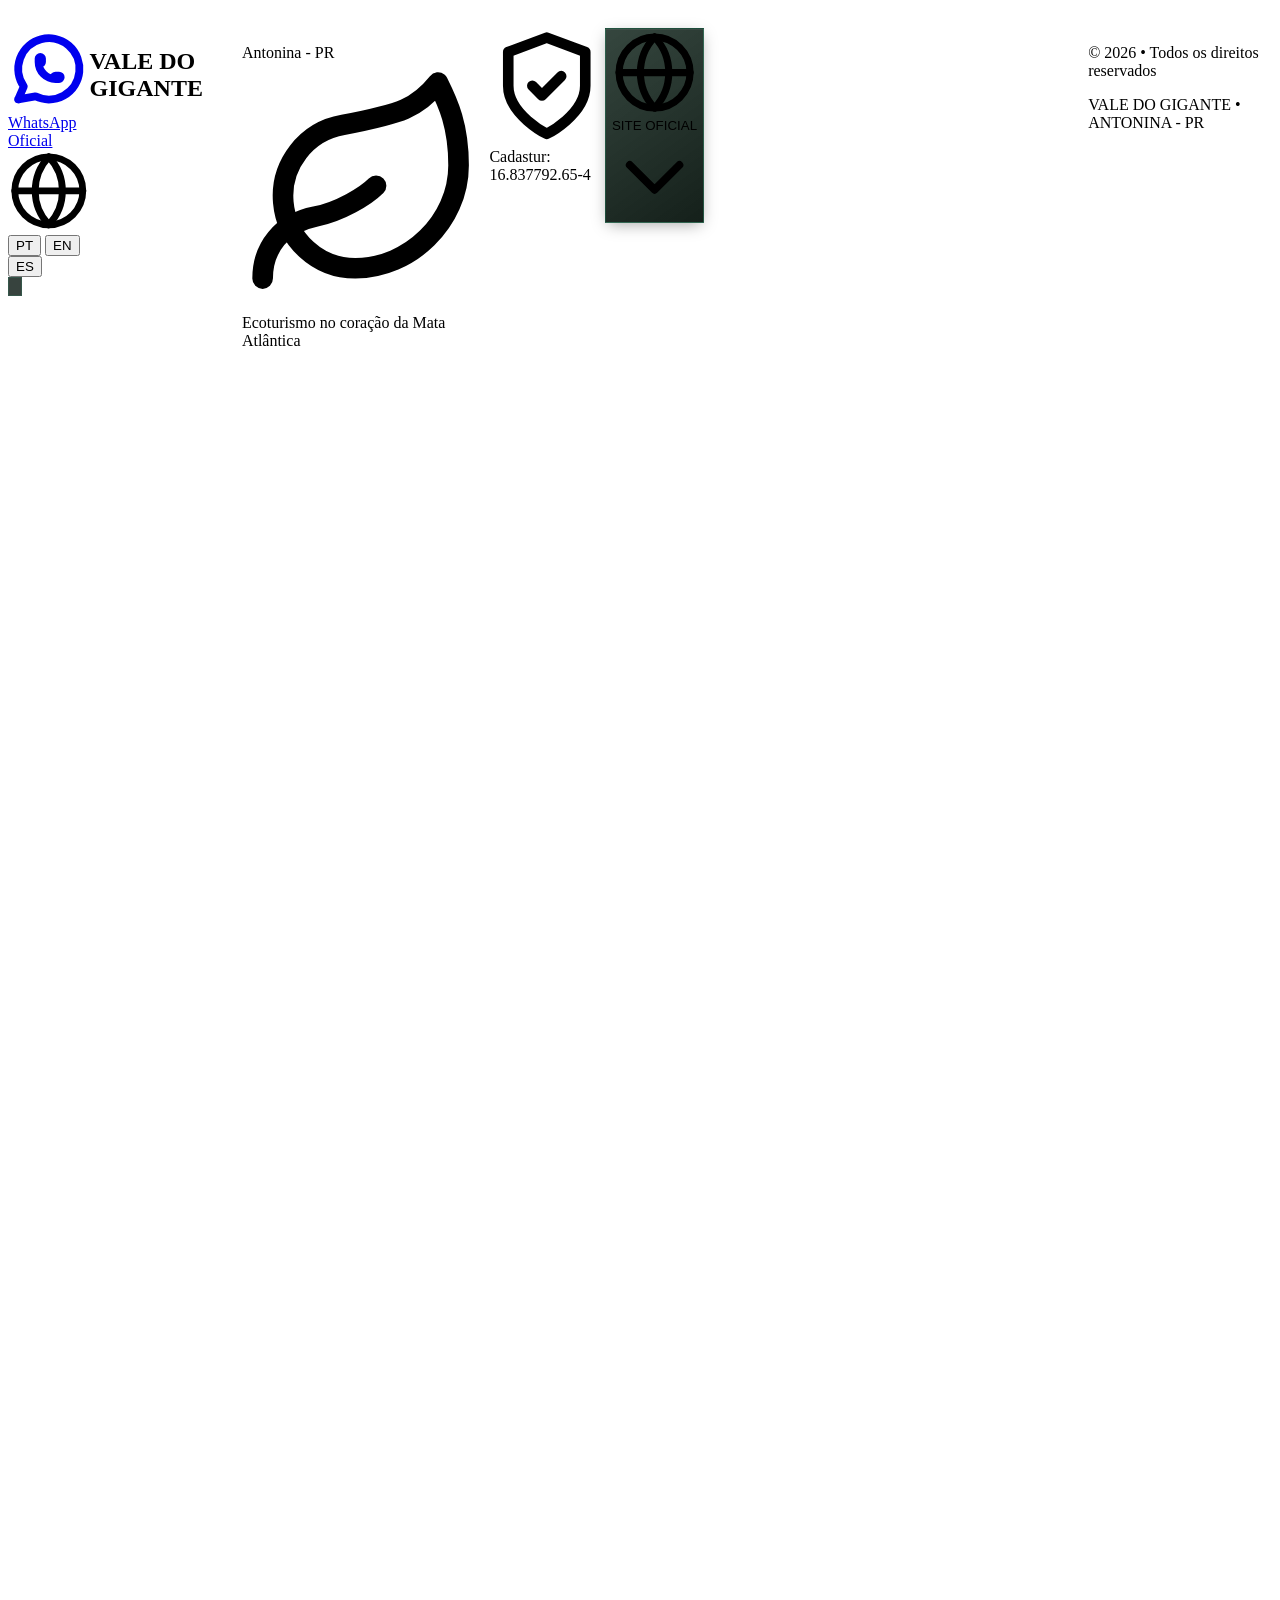
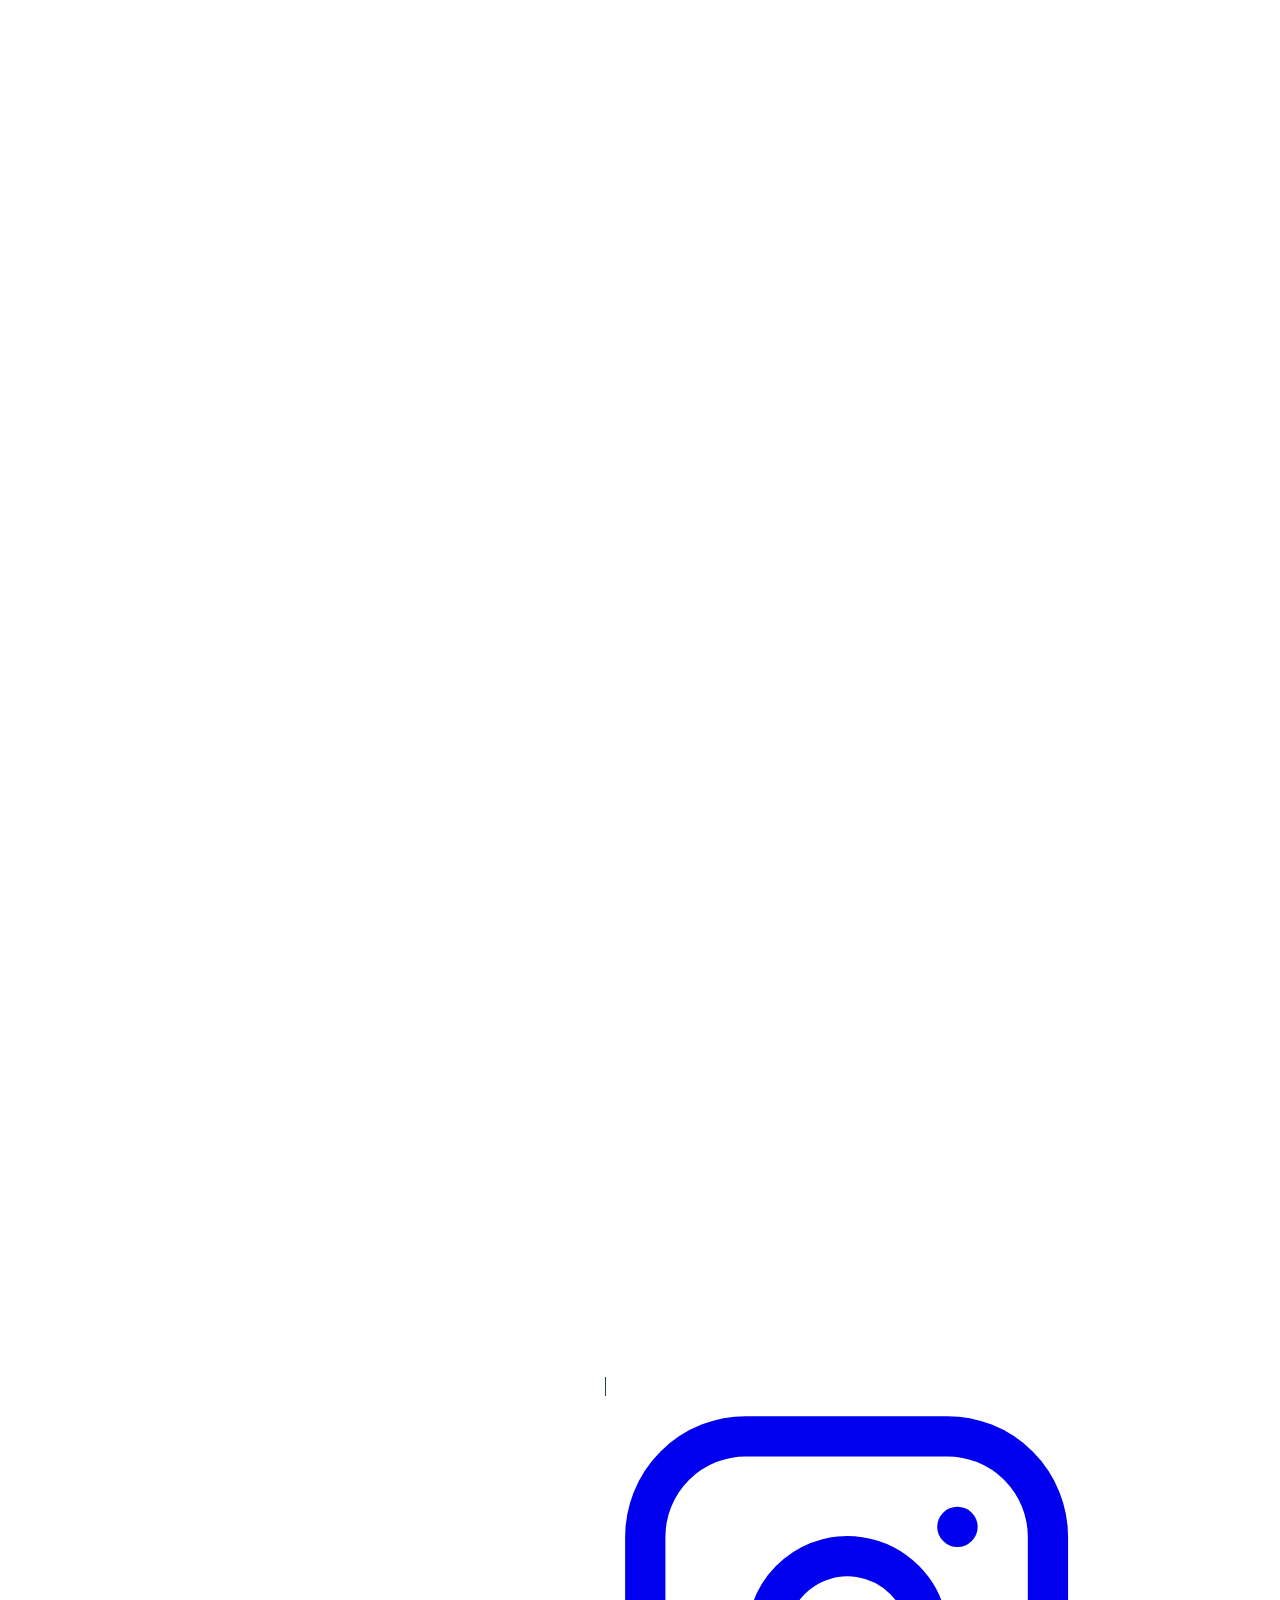
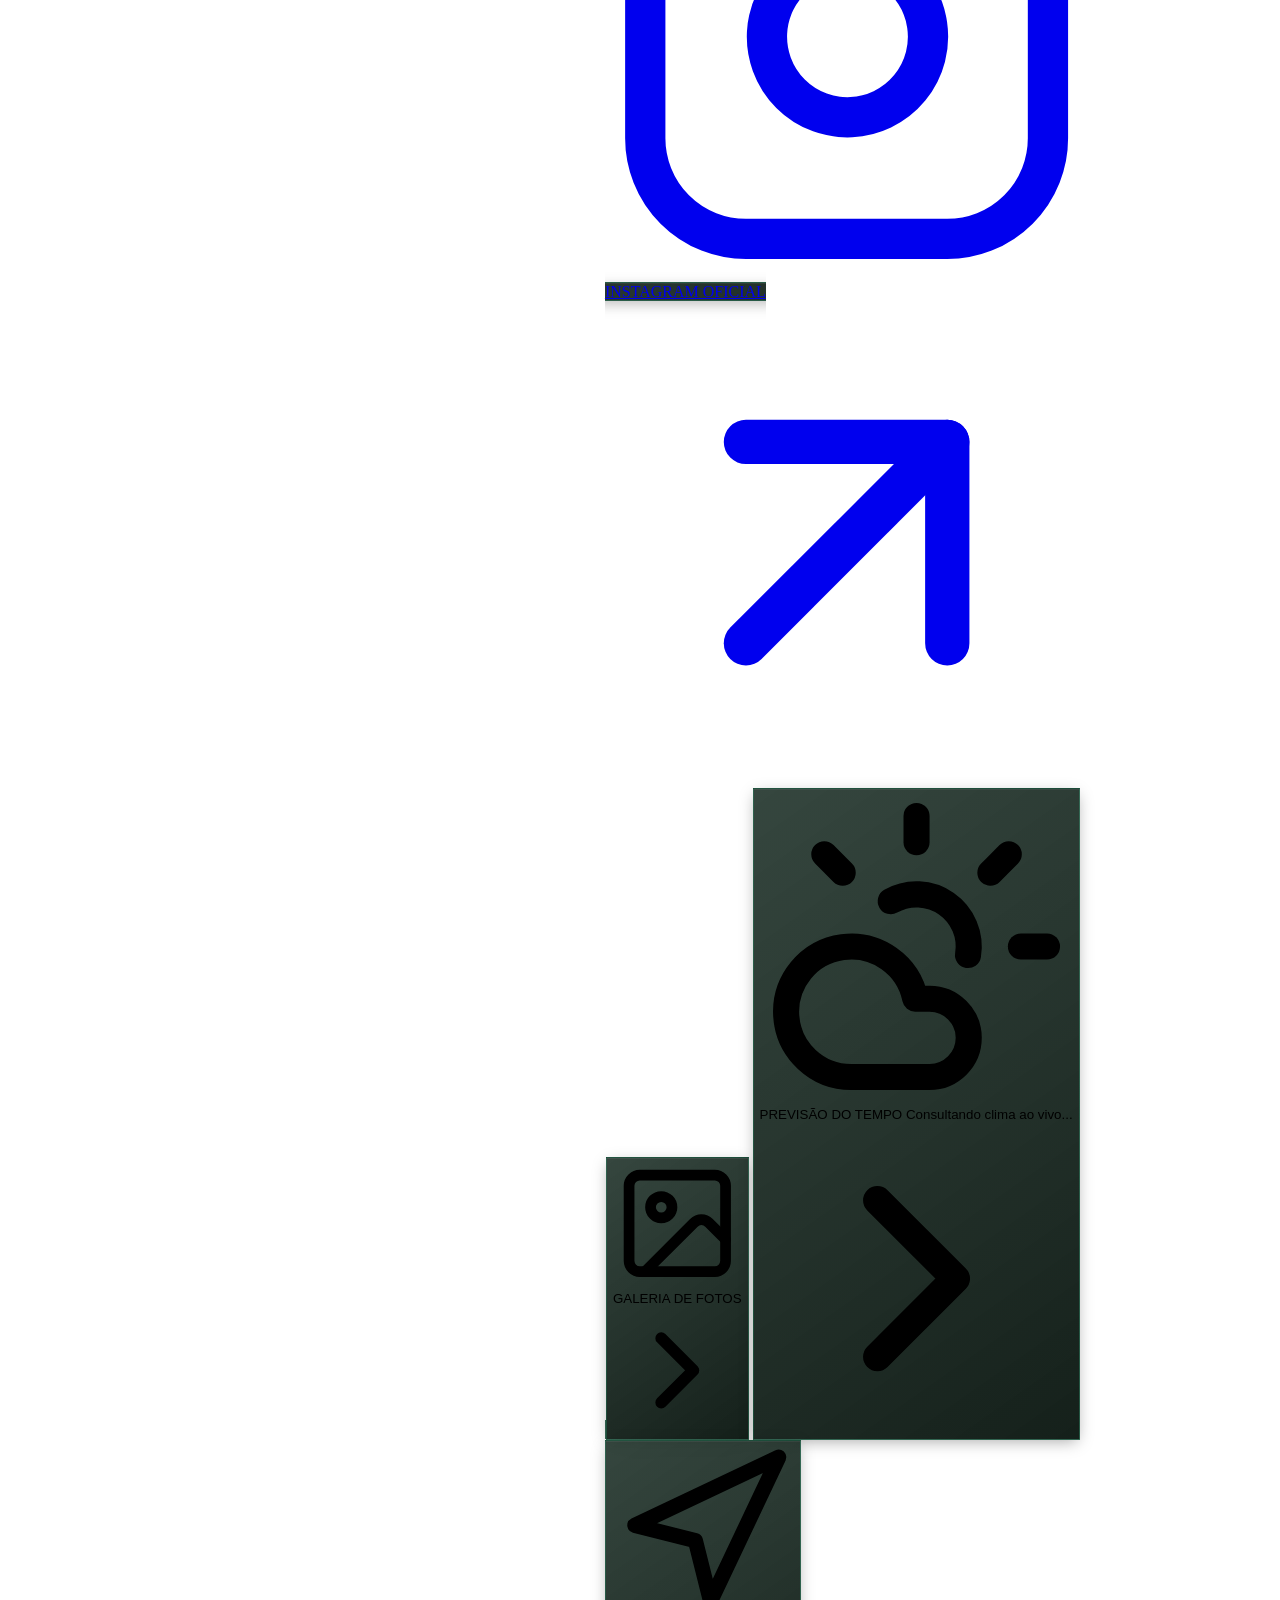
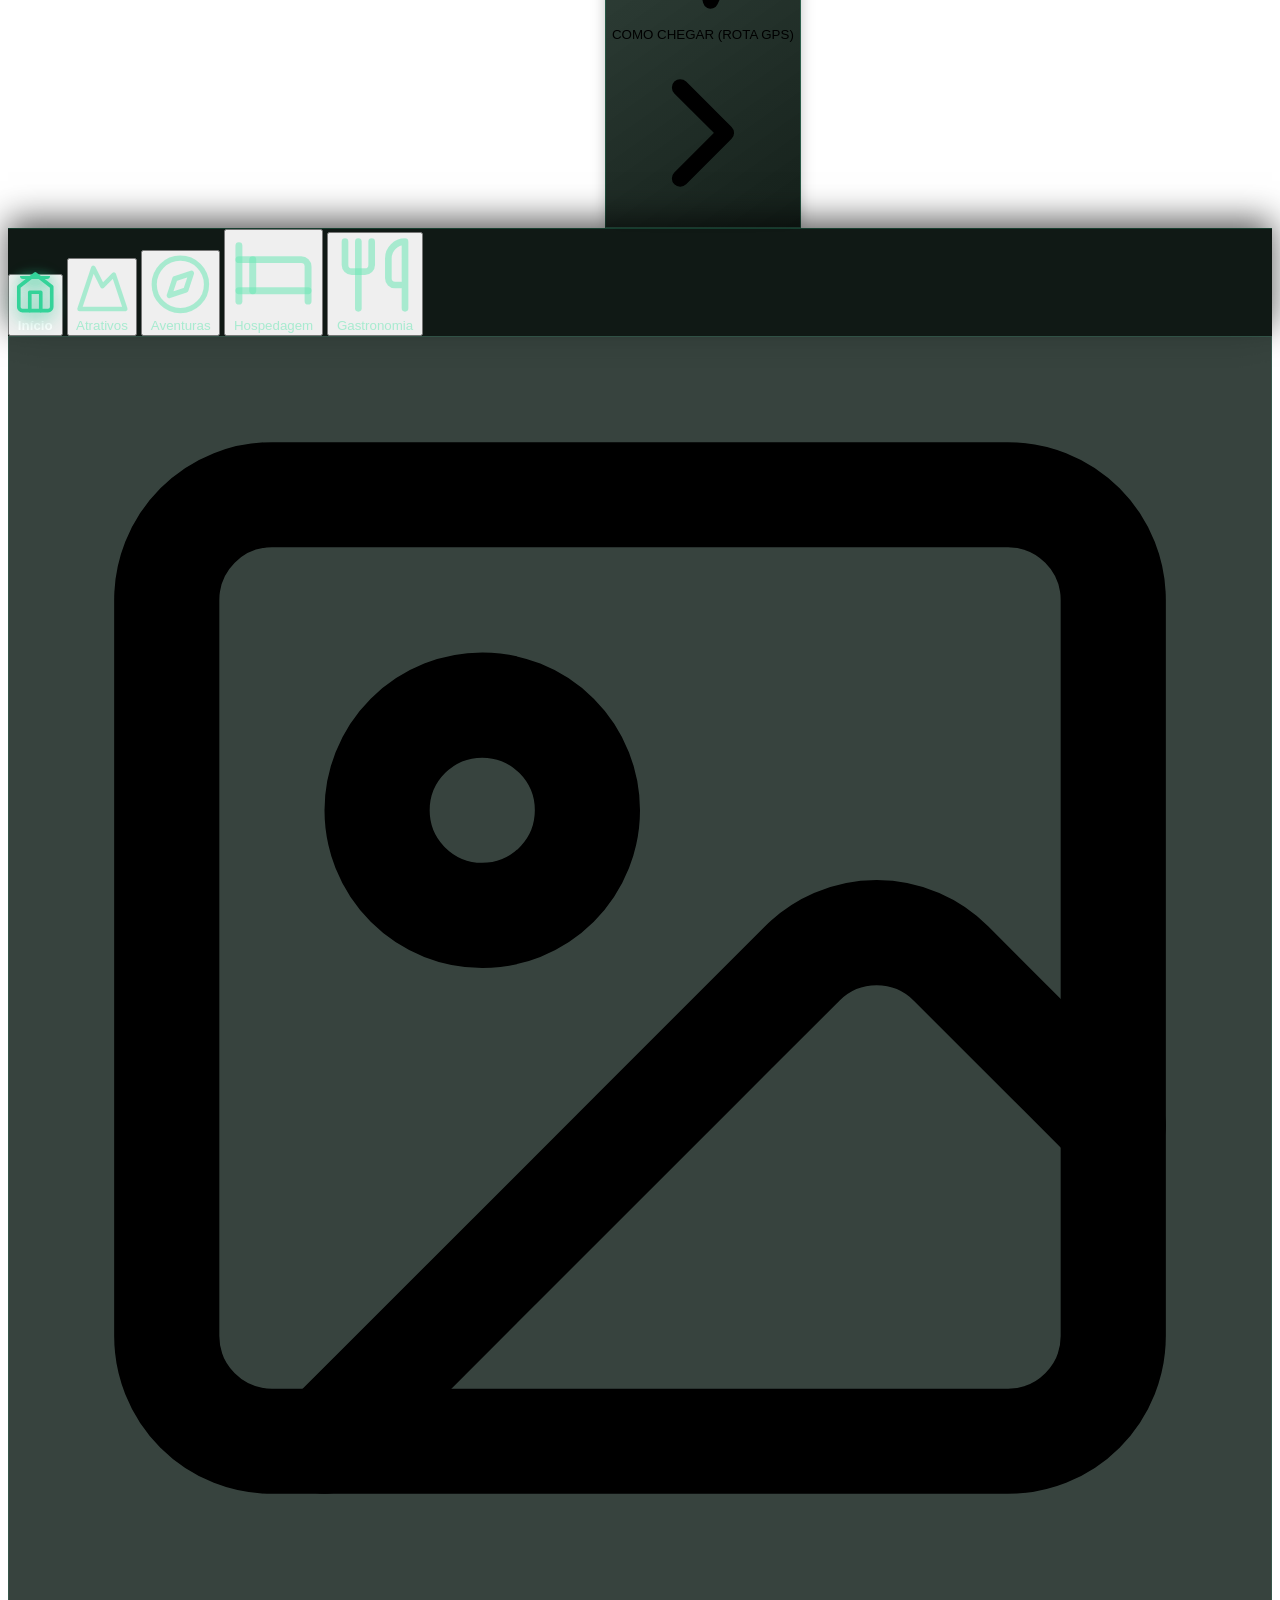
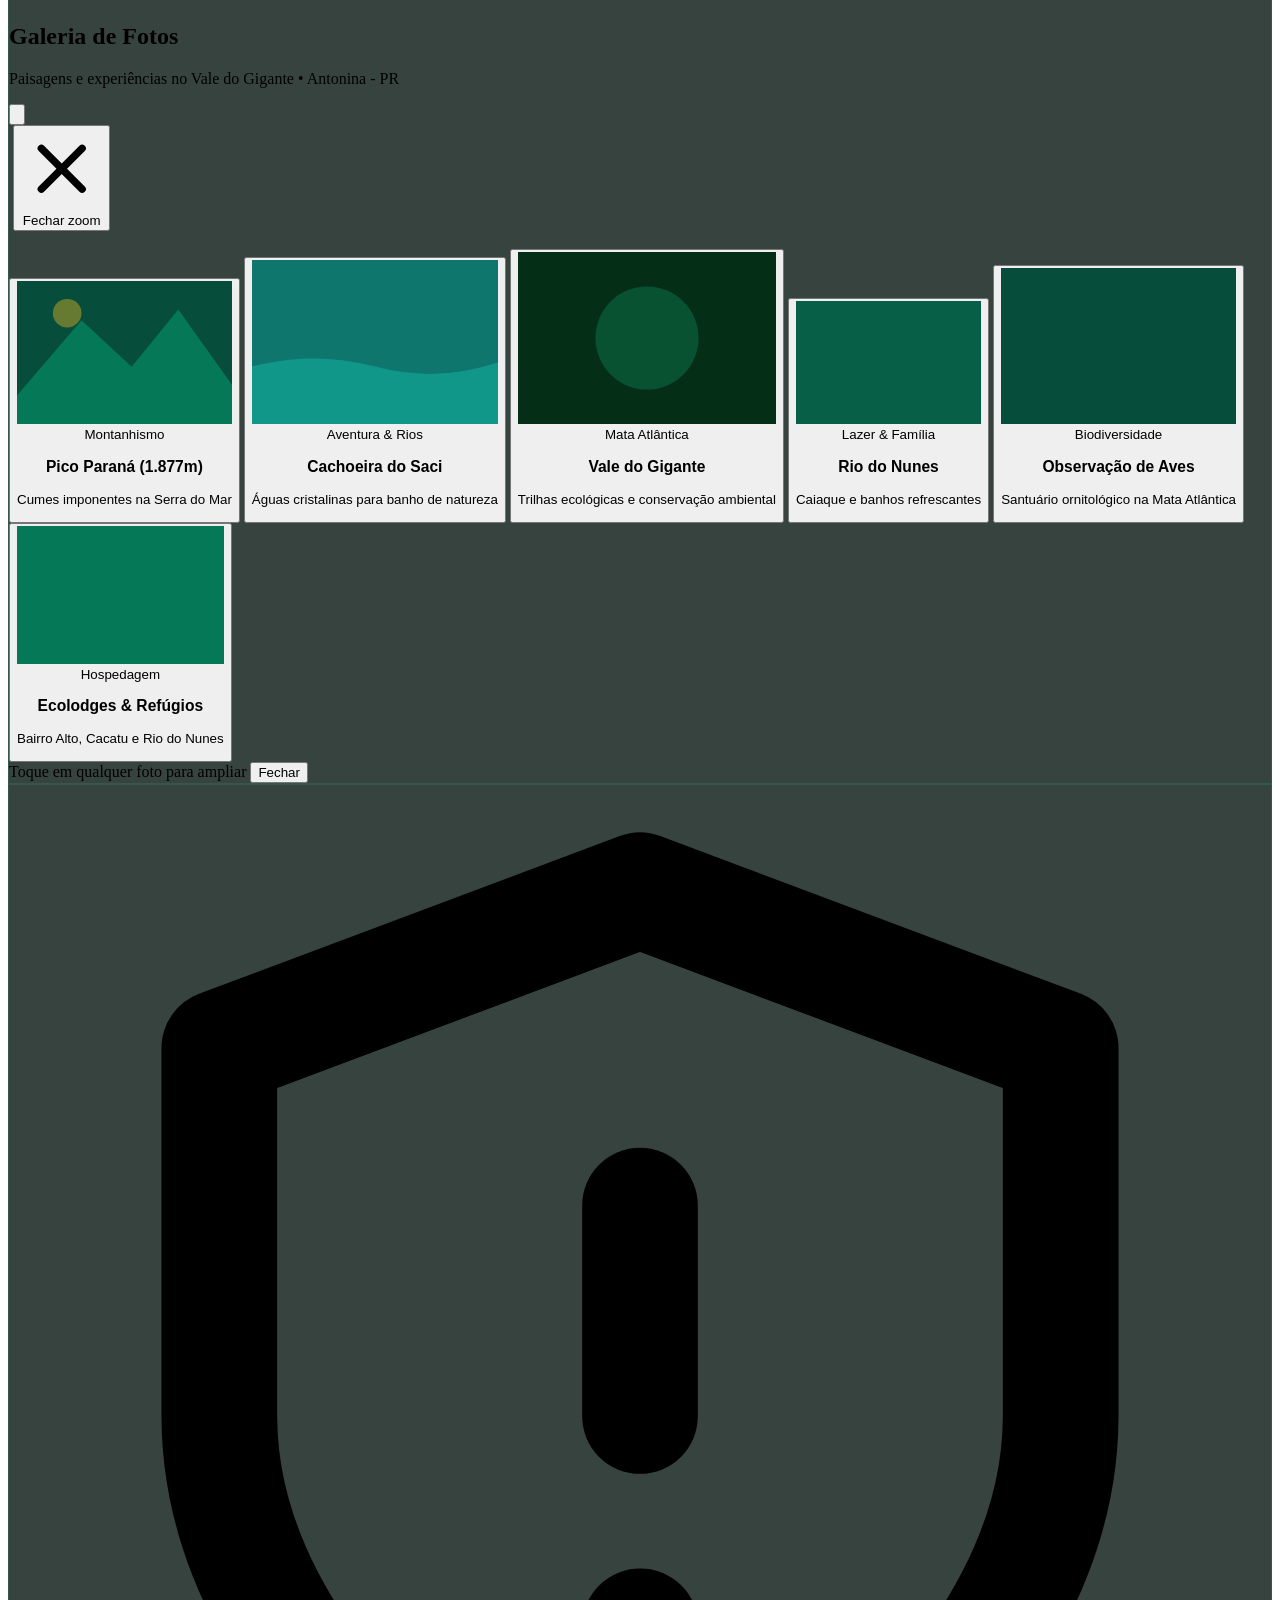
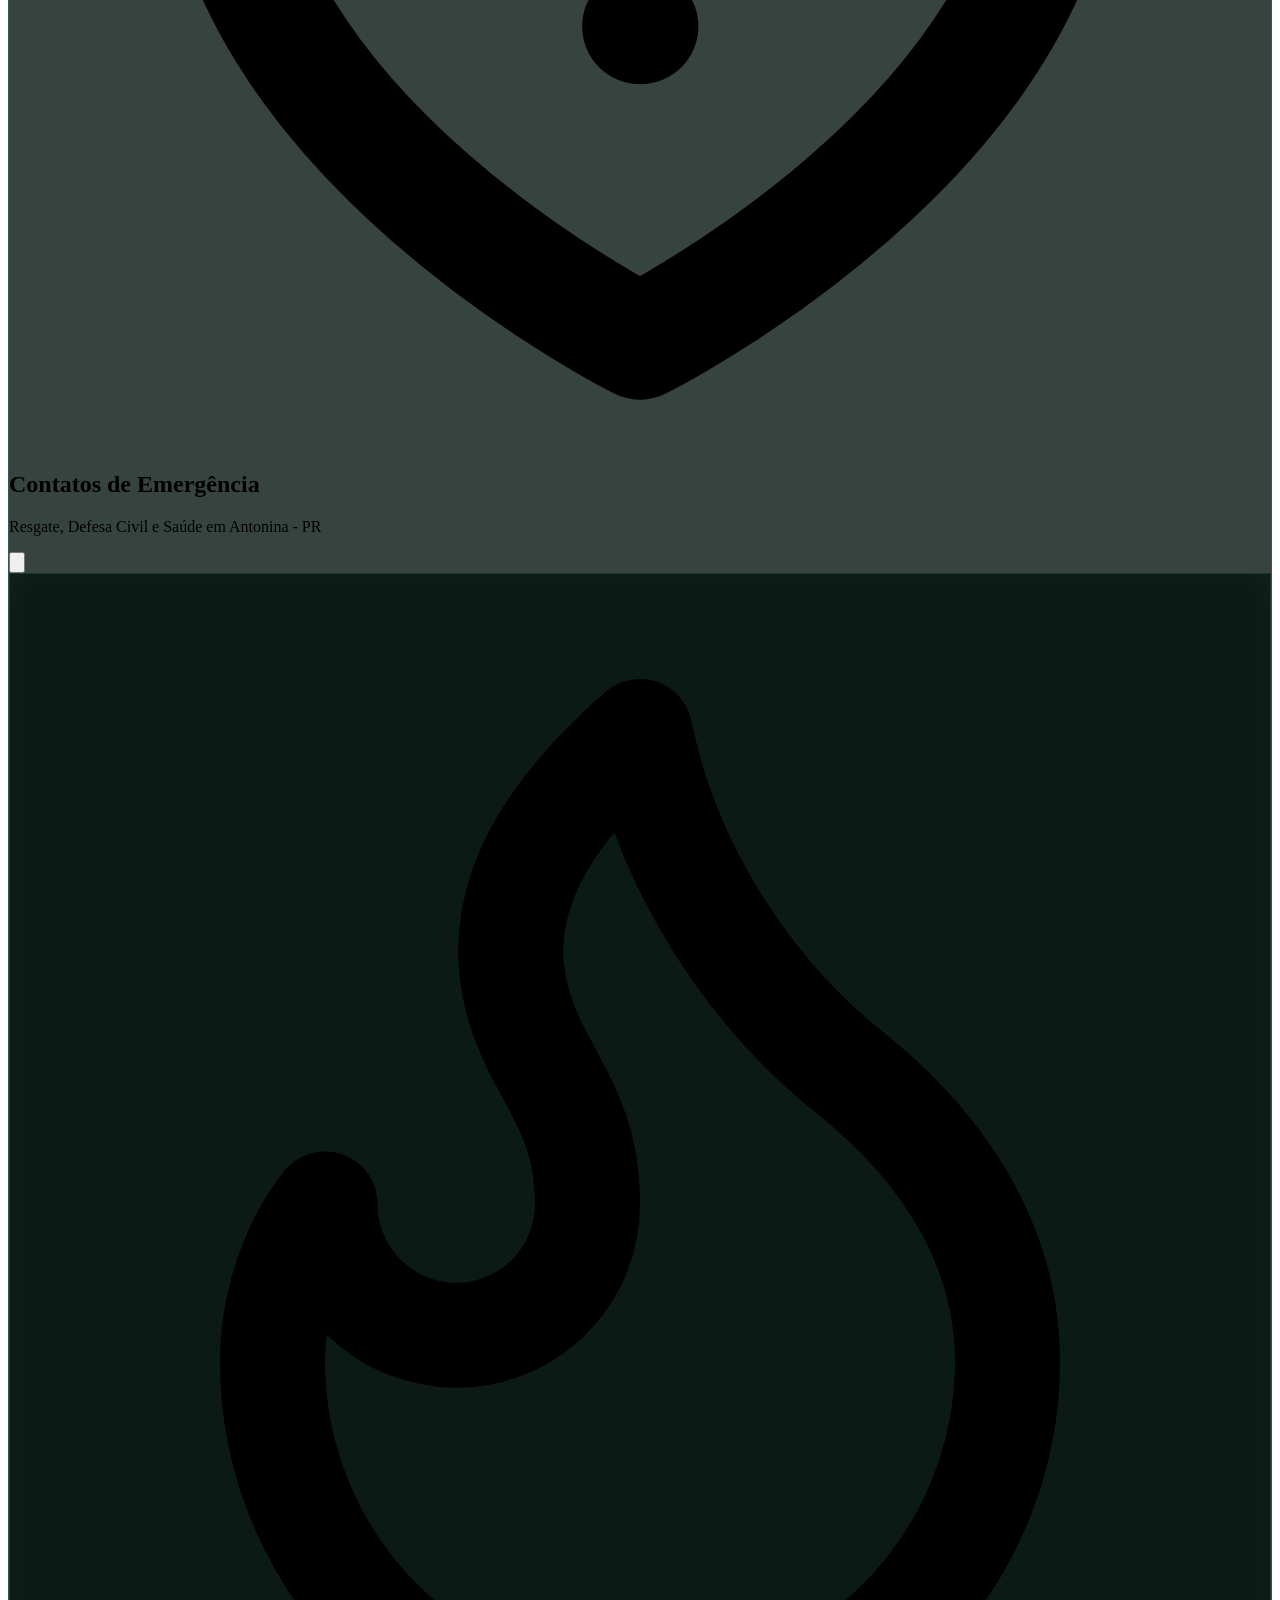
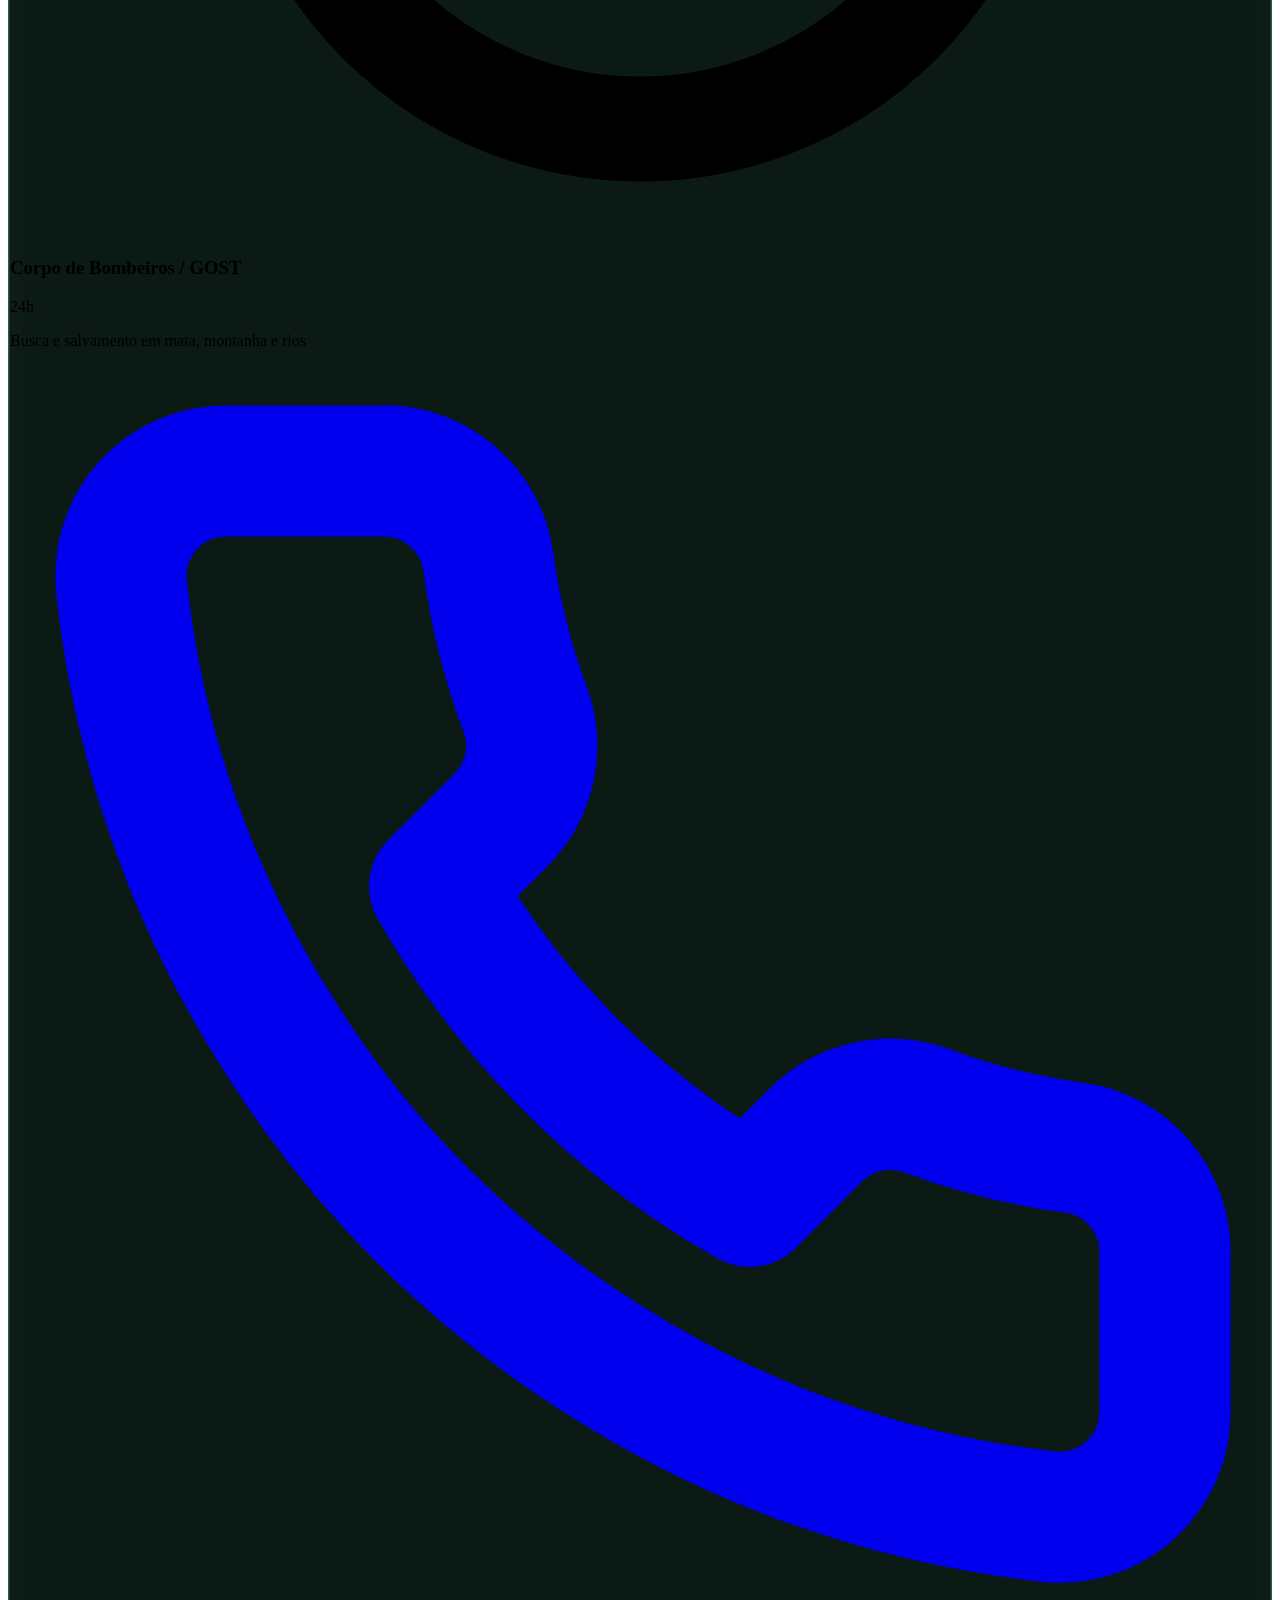
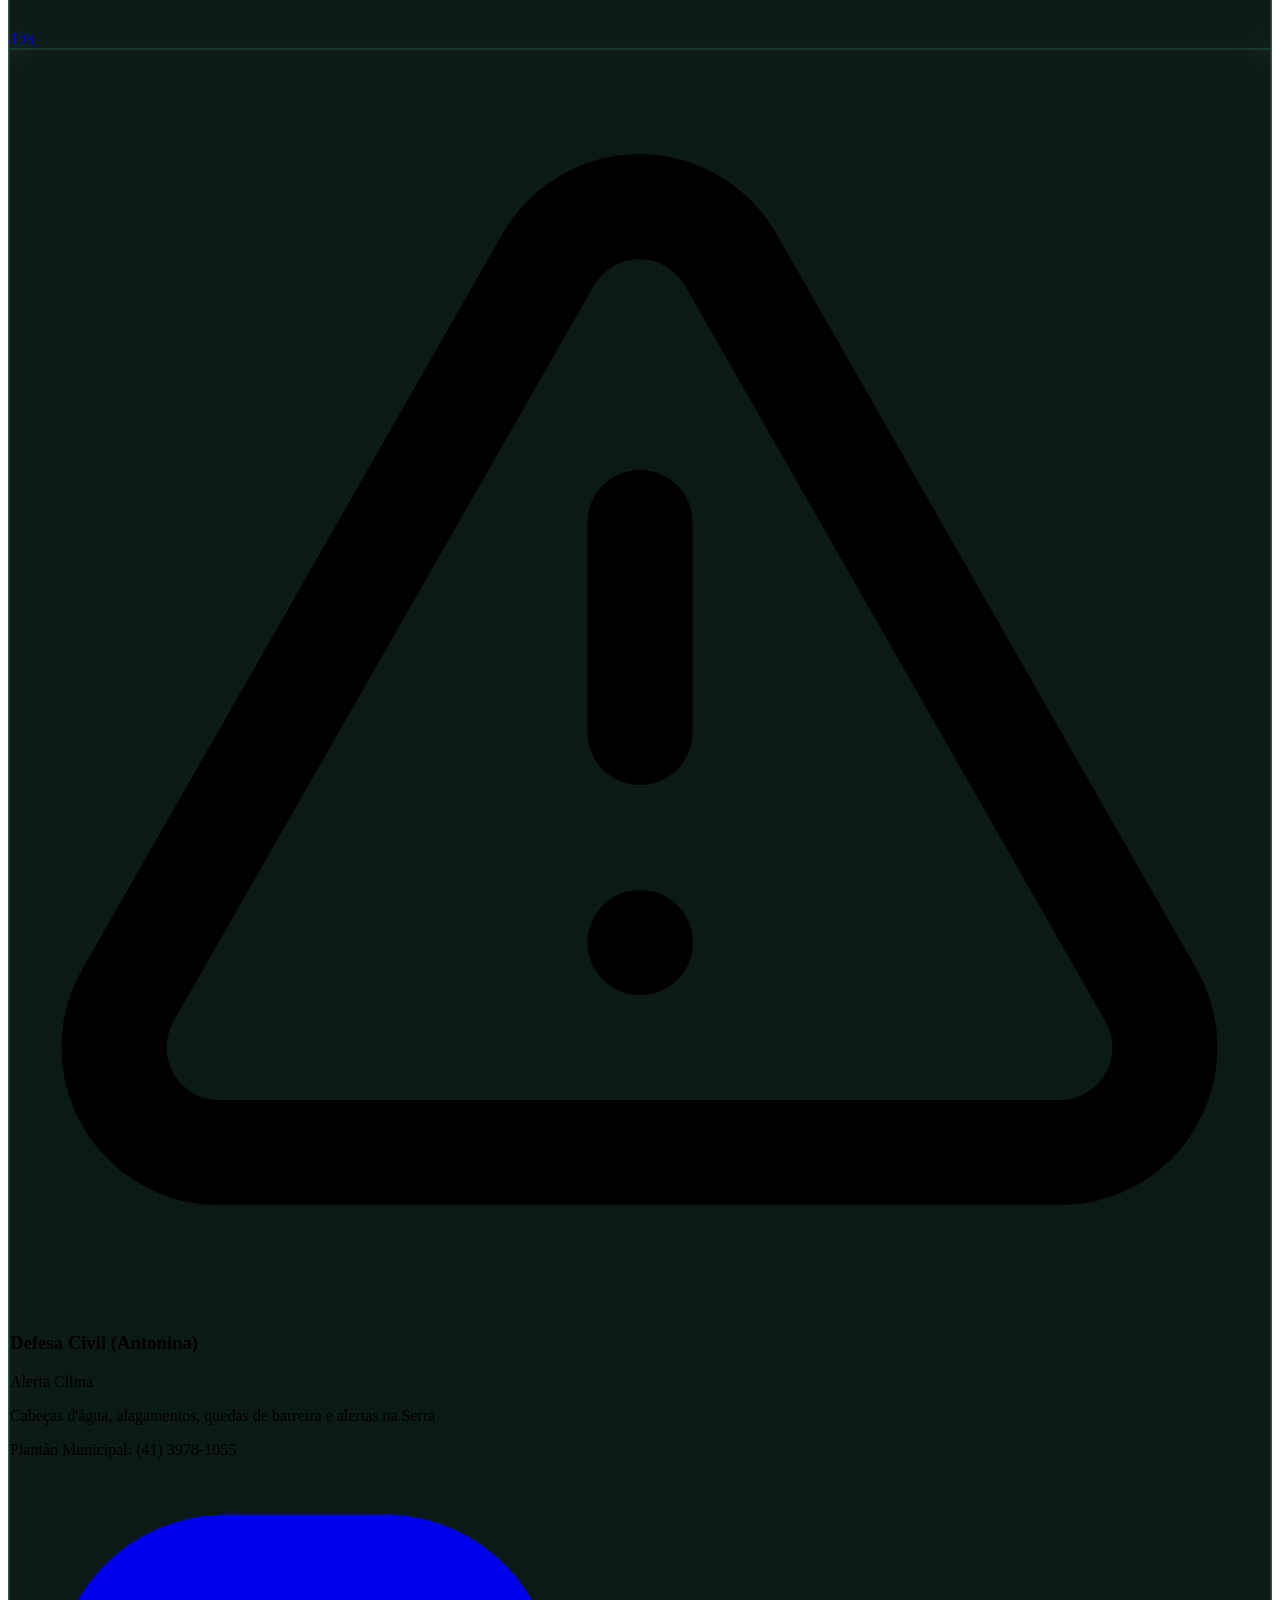
==== commit ae0aa452: "fix: update favicon and og:image URLs Point assets to the correct CDN path for consistent branding a" ====
--- a/index.html
+++ b/index.html
@@ -20,13 +20,13 @@
   <title>Vale do Gigante | Ecoturismo em Antonina - PR</title>
   
   <!-- Favicon / Ícones do app (atualizado dinamicamente conforme clima ao vivo) -->
-  <link id="dynamic-favicon" rel="icon" type="image/png" href="https://valedogigante.com.br/wp-content/uploads/2026/09/Logo_vale_500x500.png">
-  <link id="dynamic-apple-icon" rel="apple-touch-icon" href="https://valedogigante.com.br/wp-content/uploads/2026/09/Logo_vale_500x500.png">
+  <link id="dynamic-favicon" rel="icon" type="image/png" href="https://guia.valedogigante.com.br/Imagens/LogoApp.png">
+  <link id="dynamic-apple-icon" rel="apple-touch-icon" href="https://guia.valedogigante.com.br/Imagens/LogoApp.png">
 
   <meta name="description" content="Descubra o Vale do Gigante em Antonina-PR. Ecoturismo, hospedagem, gastronomia, aventuras (caiaque, rafting, trilhas, boia cross) e monitoramento climático ao vivo na Serra do Mar.">
   <meta property="og:title" content="Vale do Gigante | Ecoturismo em Antonina - PR">
   <meta property="og:description" content="Explore o coração da Mata Atlântica. Guias de acesso, clima ao vivo, pousadas, gastronomia e os melhores parceiros de aventura em Antonina.">
-  <meta property="og:image" content="https://valedogigante.com.br/wp-content/uploads/2026/09/Logo_vale_500x500.png">
+  <meta property="og:image" content="https://guia.valedogigante.com.br/Imagens/LogoApp.png">
   <meta property="og:url" content="https://valedogigante.com.br">
   <meta property="og:type" content="website">
   <meta property="og:locale" content="pt_BR">
@@ -40,7 +40,7 @@
     "name": "Vale do Gigante",
     "description": "Ecoturismo no coração da Mata Atlântica em Antonina - PR. Aventuras, trilhas, rios, hospedagem e gastronomia local.",
     "url": "https://valedogigante.com.br",
-    "image": "https://valedogigante.com.br/wp-content/uploads/2026/09/Logo_vale_500x500.png",
+    "image": "https://guia.valedogigante.com.br/Imagens/LogoApp.png",
     "address": {
       "@type": "PostalAddress",
       "addressLocality": "Antonina",
@@ -278,15 +278,16 @@
       
       <!-- Top Action Bar -->
       <header class="w-full flex items-center justify-between gap-2 mb-4">
-        <a href="https://wa.me/5541991460831?text=Ol%C3%A1!%20Gostaria%20de%20saber%20mais%20sobre%20o%20Vale%20do%20Gigante." target="_blank" rel="noopener noreferrer" class="inline-flex items-center gap-1.5 px-3 py-2 rounded-full text-xs font-semibold text-emerald-300 bg-emerald-950/80 border border-emerald-700/60 shadow-sm hover:bg-emerald-900/80 hover:border-emerald-500 transition-all focus:outline-none focus:ring-2 focus:ring-brand-400 whitespace-nowrap">
-          <svg class="w-4 h-4 text-brand-400 shrink-0" viewBox="0 0 24 24" fill="none" stroke="currentColor" stroke-width="2" stroke-linecap="round" stroke-linejoin="round" aria-hidden="true"><path d="M3 21l1.65-3.8a9 9 0 1 1 3.4 2.9L3 21" /><path d="M9 10a.5.5 0 0 0 1 0V9a.5.5 0 0 0-1 0v1a5 5 0 0 0 5 5h1a.5.5 0 0 0 0-1h-1a.5.5 0 0 0 0 1" /></svg>
+        <a href="https://wa.me/5541991460831?text=Ol%C3%A1!%20Gostaria%20de%20saber%20mais%20sobre%20o%20Vale%20do%20Gigante." target="_blank" rel="noopener noreferrer" class="inline-flex items-center gap-1.5 px-3 sm:px-3.5 py-2 rounded-full text-xs font-extrabold text-slate-950 bg-gradient-to-r from-[#25D366] via-emerald-400 to-teal-300 border border-white/45 shadow-[0_0_22px_-2px_rgba(37,211,102,0.72)] hover:shadow-[0_0_28px_rgba(37,211,102,0.92)] hover:-translate-y-0.5 hover:brightness-105 active:translate-y-0 transition-all focus:outline-none focus:ring-2 focus:ring-emerald-200 whitespace-nowrap">
+          <svg class="w-4 h-4 text-slate-950 shrink-0" viewBox="0 0 24 24" fill="none" stroke="currentColor" stroke-width="2.3" stroke-linecap="round" stroke-linejoin="round" aria-hidden="true"><path d="M3 21l1.65-3.8a9 9 0 1 1 3.4 2.9L3 21" /><path d="M9 10a.5.5 0 0 0 1 0V9a.5.5 0 0 0-1 0v1a5 5 0 0 0 5 5h1a.5.5 0 0 0 0-1h-1a.5.5 0 0 0 0 1" /></svg>
           <span data-i18n="home.whatsapp">WhatsApp Oficial</span>
         </a>
         <div class="flex items-center gap-1.5 shrink-0">
-          <div class="glass-panel rounded-full p-0.5 flex items-center gap-0.5 border border-emerald-500/25" role="group" aria-label="Selecionar idioma" data-i18n-aria="lang.ariaGroup">
-            <button type="button" onclick="setLanguage('pt')" data-lang-btn="pt" aria-pressed="true" title="Português" class="lang-btn px-2 py-1 rounded-full text-[11px] font-bold transition-all cursor-pointer bg-emerald-500 text-slate-950 shadow-sm">PT</button>
-            <button type="button" onclick="setLanguage('en')" data-lang-btn="en" aria-pressed="false" title="English" class="lang-btn px-2 py-1 rounded-full text-[11px] font-bold transition-all cursor-pointer text-emerald-300/80 hover:text-white">EN</button>
-            <button type="button" onclick="setLanguage('es')" data-lang-btn="es" aria-pressed="false" title="Español" class="lang-btn px-2 py-1 rounded-full text-[11px] font-bold transition-all cursor-pointer text-emerald-300/80 hover:text-white">ES</button>
+          <div class="bg-emerald-950/90 backdrop-blur-md rounded-full p-1 flex items-center gap-0.5 border border-emerald-400/70 shadow-[0_0_18px_-3px_rgba(52,211,153,0.5)] ring-1 ring-emerald-300/25" role="group" aria-label="Selecionar idioma" data-i18n-aria="lang.ariaGroup">
+            <svg class="w-3.5 h-3.5 text-emerald-300 ml-1 mr-0.5 shrink-0" viewBox="0 0 24 24" fill="none" stroke="currentColor" stroke-width="2" stroke-linecap="round" stroke-linejoin="round" aria-hidden="true"><circle cx="12" cy="12" r="10"/><path d="M12 2a14.5 14.5 0 0 0 0 20 14.5 14.5 0 0 0 0-20"/><path d="M2 12h20"/></svg>
+            <button type="button" onclick="setLanguage('pt')" data-lang-btn="pt" aria-pressed="true" title="Português" class="lang-btn px-1.5 sm:px-2 py-1 rounded-full text-[11px] font-extrabold transition-all cursor-pointer bg-gradient-to-r from-amber-300 to-emerald-300 text-slate-950 shadow-[0_0_12px_rgba(110,231,183,0.65)] ring-1 ring-white/50">PT</button>
+            <button type="button" onclick="setLanguage('en')" data-lang-btn="en" aria-pressed="false" title="English" class="lang-btn px-1.5 sm:px-2 py-1 rounded-full text-[11px] font-bold transition-all cursor-pointer text-emerald-100/90 hover:text-white hover:bg-emerald-500/25">EN</button>
+            <button type="button" onclick="setLanguage('es')" data-lang-btn="es" aria-pressed="false" title="Español" class="lang-btn px-1.5 sm:px-2 py-1 rounded-full text-[11px] font-bold transition-all cursor-pointer text-emerald-100/90 hover:text-white hover:bg-emerald-500/25">ES</button>
           </div>
           <button type="button" onclick="shareSection('links')" aria-label="Compartilhar guia" data-i18n-aria="home.shareAria" class="p-2.5 rounded-full glass-panel hover:bg-emerald-950/70 text-emerald-300 hover:text-white transition-colors focus:outline-none focus:ring-2 focus:ring-brand-400 cursor-pointer">
             <svg class="w-4 h-4" aria-hidden="true" fill="none" stroke="currentColor" stroke-width="2" stroke-linecap="round" stroke-linejoin="round" viewBox="0 0 24 24"><circle cx="18" cy="5" r="3"/><circle cx="6" cy="12" r="3"/><circle cx="18" cy="19" r="3"/><line x1="8.59" y1="13.51" x2="15.42" y2="17.49"/><line x1="15.41" y1="6.51" x2="8.59" y2="10.49"/></svg>
@@ -298,7 +299,7 @@
       <div class="relative group mb-4">
         <div class="absolute -inset-1.5 bg-gradient-to-tr from-emerald-600 via-teal-400 to-amber-500 rounded-full blur-md opacity-70 group-hover:opacity-100 transition duration-500"></div>
         <div class="relative w-32 h-32 sm:w-36 sm:h-36 rounded-full overflow-hidden shadow-2xl ring-4 ring-[#07130e] bg-[#0c1a14] flex items-center justify-center transition-transform duration-300 group-hover:scale-105">
-          <img src="https://valedogigante.com.br/wp-content/uploads/2026/09/Logo_vale_500x500.png" alt="Logo Oficial Vale do Gigante - Antonina Paraná" class="w-full h-full object-cover" loading="eager" onerror="this.onerror=null; this.src='data:image/svg+xml;utf8,<svg xmlns=%22http://www.w3.org/2000/svg%22 viewBox=%220 0 200 200%22><rect width=%22200%22 height=%22200%22 fill=%22%230c1a14%22/><path d=%22M25 145 L75 65 L110 115 L140 75 L175 145 Z%22 fill=%22%2310b981%22 opacity=%220.85%22/><circle cx=%22145%22 cy=%2250%22 r=%2214%22 fill=%22%23f59e0b%22/><text x=%22100%22 y=%22172%22 font-family=%22sans-serif%22 font-size=%2214%22 font-weight=%22bold%22 fill=%22%23ecfdf5%22 text-anchor=%22middle%22>VALE DO GIGANTE</text></svg>';">
+          <img src="https://guia.valedogigante.com.br/Imagens/LogoApp.png" alt="Logo Oficial Vale do Gigante - Antonina Paraná" class="w-full h-full object-cover" loading="eager" onerror="this.onerror=null; this.src='data:image/svg+xml;utf8,<svg xmlns=%22http://www.w3.org/2000/svg%22 viewBox=%220 0 200 200%22><rect width=%22200%22 height=%22200%22 fill=%22%230c1a14%22/><path d=%22M25 145 L75 65 L110 115 L140 75 L175 145 Z%22 fill=%22%2310b981%22 opacity=%220.85%22/><circle cx=%22145%22 cy=%2250%22 r=%2214%22 fill=%22%23f59e0b%22/><text x=%22100%22 y=%22172%22 font-family=%22sans-serif%22 font-size=%2214%22 font-weight=%22bold%22 fill=%22%23ecfdf5%22 text-anchor=%22middle%22>VALE DO GIGANTE</text></svg>';">
         </div>
       </div>
       
@@ -440,10 +441,11 @@
           <span data-i18n="adventures.heading" class="truncate">Aventuras</span>
         </h2>
         <div class="flex items-center gap-1.5 shrink-0">
-          <div class="glass-panel rounded-full p-0.5 flex items-center border border-emerald-500/25" role="group" aria-label="Selecionar idioma" data-i18n-aria="lang.ariaGroup">
-            <button type="button" onclick="setLanguage('pt')" data-lang-btn="pt" aria-pressed="true" title="Português" class="lang-btn px-1.5 py-1 rounded-full text-[10px] font-bold transition-all cursor-pointer bg-emerald-500 text-slate-950 shadow-sm">PT</button>
-            <button type="button" onclick="setLanguage('en')" data-lang-btn="en" aria-pressed="false" title="English" class="lang-btn px-1.5 py-1 rounded-full text-[10px] font-bold transition-all cursor-pointer text-emerald-300/80 hover:text-white">EN</button>
-            <button type="button" onclick="setLanguage('es')" data-lang-btn="es" aria-pressed="false" title="Español" class="lang-btn px-1.5 py-1 rounded-full text-[10px] font-bold transition-all cursor-pointer text-emerald-300/80 hover:text-white">ES</button>
+          <div class="bg-emerald-950/90 backdrop-blur-md rounded-full p-0.5 sm:p-1 flex items-center gap-0.5 border border-emerald-400/70 shadow-[0_0_18px_-3px_rgba(52,211,153,0.5)] ring-1 ring-emerald-300/25" role="group" aria-label="Selecionar idioma" data-i18n-aria="lang.ariaGroup">
+            <svg class="hidden sm:block w-3.5 h-3.5 text-emerald-300 ml-1 mr-0.5 shrink-0" viewBox="0 0 24 24" fill="none" stroke="currentColor" stroke-width="2" stroke-linecap="round" stroke-linejoin="round" aria-hidden="true"><circle cx="12" cy="12" r="10"/><path d="M12 2a14.5 14.5 0 0 0 0 20 14.5 14.5 0 0 0 0-20"/><path d="M2 12h20"/></svg>
+            <button type="button" onclick="setLanguage('pt')" data-lang-btn="pt" aria-pressed="true" title="Português" class="lang-btn px-1.5 sm:px-2 py-1 rounded-full text-[10px] sm:text-[11px] font-extrabold transition-all cursor-pointer bg-gradient-to-r from-amber-300 to-emerald-300 text-slate-950 shadow-[0_0_12px_rgba(110,231,183,0.65)] ring-1 ring-white/50">PT</button>
+            <button type="button" onclick="setLanguage('en')" data-lang-btn="en" aria-pressed="false" title="English" class="lang-btn px-1.5 sm:px-2 py-1 rounded-full text-[10px] sm:text-[11px] font-bold transition-all cursor-pointer text-emerald-100/90 hover:text-white hover:bg-emerald-500/25">EN</button>
+            <button type="button" onclick="setLanguage('es')" data-lang-btn="es" aria-pressed="false" title="Español" class="lang-btn px-1.5 sm:px-2 py-1 rounded-full text-[10px] sm:text-[11px] font-bold transition-all cursor-pointer text-emerald-100/90 hover:text-white hover:bg-emerald-500/25">ES</button>
           </div>
           <button
             type="button"
@@ -560,10 +562,11 @@
           <span data-i18n="lodging.heading" class="truncate">Hospedagem</span>
         </h2>
         <div class="flex items-center gap-1.5 shrink-0">
-          <div class="glass-panel rounded-full p-0.5 flex items-center border border-emerald-500/25" role="group" aria-label="Selecionar idioma" data-i18n-aria="lang.ariaGroup">
-            <button type="button" onclick="setLanguage('pt')" data-lang-btn="pt" aria-pressed="true" title="Português" class="lang-btn px-2 py-1 rounded-full text-[10px] sm:text-[11px] font-bold transition-all cursor-pointer bg-emerald-500 text-slate-950 shadow-sm">PT</button>
-            <button type="button" onclick="setLanguage('en')" data-lang-btn="en" aria-pressed="false" title="English" class="lang-btn px-2 py-1 rounded-full text-[10px] sm:text-[11px] font-bold transition-all cursor-pointer text-emerald-300/80 hover:text-white">EN</button>
-            <button type="button" onclick="setLanguage('es')" data-lang-btn="es" aria-pressed="false" title="Español" class="lang-btn px-2 py-1 rounded-full text-[10px] sm:text-[11px] font-bold transition-all cursor-pointer text-emerald-300/80 hover:text-white">ES</button>
+          <div class="bg-emerald-950/90 backdrop-blur-md rounded-full p-1 flex items-center gap-0.5 border border-emerald-400/70 shadow-[0_0_18px_-3px_rgba(52,211,153,0.5)] ring-1 ring-emerald-300/25" role="group" aria-label="Selecionar idioma" data-i18n-aria="lang.ariaGroup">
+            <svg class="w-3.5 h-3.5 text-emerald-300 ml-1 mr-0.5 shrink-0" viewBox="0 0 24 24" fill="none" stroke="currentColor" stroke-width="2" stroke-linecap="round" stroke-linejoin="round" aria-hidden="true"><circle cx="12" cy="12" r="10"/><path d="M12 2a14.5 14.5 0 0 0 0 20 14.5 14.5 0 0 0 0-20"/><path d="M2 12h20"/></svg>
+            <button type="button" onclick="setLanguage('pt')" data-lang-btn="pt" aria-pressed="true" title="Português" class="lang-btn px-1.5 sm:px-2 py-1 rounded-full text-[10px] sm:text-[11px] font-extrabold transition-all cursor-pointer bg-gradient-to-r from-amber-300 to-emerald-300 text-slate-950 shadow-[0_0_12px_rgba(110,231,183,0.65)] ring-1 ring-white/50">PT</button>
+            <button type="button" onclick="setLanguage('en')" data-lang-btn="en" aria-pressed="false" title="English" class="lang-btn px-1.5 sm:px-2 py-1 rounded-full text-[10px] sm:text-[11px] font-bold transition-all cursor-pointer text-emerald-100/90 hover:text-white hover:bg-emerald-500/25">EN</button>
+            <button type="button" onclick="setLanguage('es')" data-lang-btn="es" aria-pressed="false" title="Español" class="lang-btn px-1.5 sm:px-2 py-1 rounded-full text-[10px] sm:text-[11px] font-bold transition-all cursor-pointer text-emerald-100/90 hover:text-white hover:bg-emerald-500/25">ES</button>
           </div>
           <button type="button" onclick="shareSection('hospedagem')" aria-label="Compartilhar Hospedagem" data-i18n-aria="lodging.shareAria" class="p-2.5 rounded-full glass-panel hover:bg-emerald-950/70 text-emerald-300 hover:text-white transition-colors cursor-pointer">
             <svg class="w-4 h-4" aria-hidden="true" fill="none" stroke="currentColor" stroke-width="2" stroke-linecap="round" stroke-linejoin="round" viewBox="0 0 24 24"><circle cx="18" cy="5" r="3"/><circle cx="6" cy="12" r="3"/><circle cx="18" cy="19" r="3"/><line x1="8.59" y1="13.51" x2="15.42" y2="17.49"/><line x1="15.41" y1="6.51" x2="8.59" y2="10.49"/></svg>
@@ -639,10 +642,11 @@
           <span data-i18n="attractions.heading" class="truncate">Atrativos</span>
         </h2>
         <div class="flex items-center gap-1.5 shrink-0">
-          <div class="glass-panel rounded-full p-0.5 flex items-center gap-0.5 border border-emerald-500/25" role="group" aria-label="Selecionar idioma" data-i18n-aria="lang.ariaGroup">
-            <button type="button" onclick="setLanguage('pt')" data-lang-btn="pt" aria-pressed="true" title="Português" class="lang-btn px-2 py-1 rounded-full text-[11px] font-bold transition-all cursor-pointer bg-emerald-500 text-slate-950 shadow-sm">PT</button>
-            <button type="button" onclick="setLanguage('en')" data-lang-btn="en" aria-pressed="false" title="English" class="lang-btn px-2 py-1 rounded-full text-[11px] font-bold transition-all cursor-pointer text-emerald-300/80 hover:text-white">EN</button>
-            <button type="button" onclick="setLanguage('es')" data-lang-btn="es" aria-pressed="false" title="Español" class="lang-btn px-2 py-1 rounded-full text-[11px] font-bold transition-all cursor-pointer text-emerald-300/80 hover:text-white">ES</button>
+          <div class="bg-emerald-950/90 backdrop-blur-md rounded-full p-1 flex items-center gap-0.5 border border-emerald-400/70 shadow-[0_0_18px_-3px_rgba(52,211,153,0.5)] ring-1 ring-emerald-300/25" role="group" aria-label="Selecionar idioma" data-i18n-aria="lang.ariaGroup">
+            <svg class="w-3.5 h-3.5 text-emerald-300 ml-1 mr-0.5 shrink-0" viewBox="0 0 24 24" fill="none" stroke="currentColor" stroke-width="2" stroke-linecap="round" stroke-linejoin="round" aria-hidden="true"><circle cx="12" cy="12" r="10"/><path d="M12 2a14.5 14.5 0 0 0 0 20 14.5 14.5 0 0 0 0-20"/><path d="M2 12h20"/></svg>
+            <button type="button" onclick="setLanguage('pt')" data-lang-btn="pt" aria-pressed="true" title="Português" class="lang-btn px-1.5 sm:px-2 py-1 rounded-full text-[11px] font-extrabold transition-all cursor-pointer bg-gradient-to-r from-amber-300 to-emerald-300 text-slate-950 shadow-[0_0_12px_rgba(110,231,183,0.65)] ring-1 ring-white/50">PT</button>
+            <button type="button" onclick="setLanguage('en')" data-lang-btn="en" aria-pressed="false" title="English" class="lang-btn px-1.5 sm:px-2 py-1 rounded-full text-[11px] font-bold transition-all cursor-pointer text-emerald-100/90 hover:text-white hover:bg-emerald-500/25">EN</button>
+            <button type="button" onclick="setLanguage('es')" data-lang-btn="es" aria-pressed="false" title="Español" class="lang-btn px-1.5 sm:px-2 py-1 rounded-full text-[11px] font-bold transition-all cursor-pointer text-emerald-100/90 hover:text-white hover:bg-emerald-500/25">ES</button>
           </div>
           <button type="button" onclick="shareSection('atrativos')" aria-label="Compartilhar Atrativos" data-i18n-aria="attractions.shareAria" class="p-2.5 rounded-full glass-panel hover:bg-emerald-950/70 text-emerald-300 hover:text-white transition-colors cursor-pointer">
             <svg class="w-4 h-4" aria-hidden="true" fill="none" stroke="currentColor" stroke-width="2" stroke-linecap="round" stroke-linejoin="round" viewBox="0 0 24 24"><circle cx="18" cy="5" r="3"/><circle cx="6" cy="12" r="3"/><circle cx="18" cy="19" r="3"/><line x1="8.59" y1="13.51" x2="15.42" y2="17.49"/><line x1="15.41" y1="6.51" x2="8.59" y2="10.49"/></svg>
@@ -797,10 +801,11 @@
           <span data-i18n="gastronomy.heading" class="truncate">Gastronomia</span>
         </h2>
         <div class="flex items-center gap-1.5 shrink-0">
-          <div class="glass-panel rounded-full p-0.5 flex items-center gap-0.5 border border-emerald-500/25" role="group" aria-label="Selecionar idioma" data-i18n-aria="lang.ariaGroup">
-            <button type="button" onclick="setLanguage('pt')" data-lang-btn="pt" aria-pressed="true" title="Português" class="lang-btn px-2 py-1 rounded-full text-[11px] font-bold transition-all cursor-pointer bg-emerald-500 text-slate-950 shadow-sm">PT</button>
-            <button type="button" onclick="setLanguage('en')" data-lang-btn="en" aria-pressed="false" title="English" class="lang-btn px-2 py-1 rounded-full text-[11px] font-bold transition-all cursor-pointer text-emerald-300/80 hover:text-white">EN</button>
-            <button type="button" onclick="setLanguage('es')" data-lang-btn="es" aria-pressed="false" title="Español" class="lang-btn px-2 py-1 rounded-full text-[11px] font-bold transition-all cursor-pointer text-emerald-300/80 hover:text-white">ES</button>
+          <div class="bg-emerald-950/90 backdrop-blur-md rounded-full p-1 flex items-center gap-0.5 border border-emerald-400/70 shadow-[0_0_18px_-3px_rgba(52,211,153,0.5)] ring-1 ring-emerald-300/25" role="group" aria-label="Selecionar idioma" data-i18n-aria="lang.ariaGroup">
+            <svg class="w-3.5 h-3.5 text-emerald-300 ml-1 mr-0.5 shrink-0" viewBox="0 0 24 24" fill="none" stroke="currentColor" stroke-width="2" stroke-linecap="round" stroke-linejoin="round" aria-hidden="true"><circle cx="12" cy="12" r="10"/><path d="M12 2a14.5 14.5 0 0 0 0 20 14.5 14.5 0 0 0 0-20"/><path d="M2 12h20"/></svg>
+            <button type="button" onclick="setLanguage('pt')" data-lang-btn="pt" aria-pressed="true" title="Português" class="lang-btn px-1.5 sm:px-2 py-1 rounded-full text-[11px] font-extrabold transition-all cursor-pointer bg-gradient-to-r from-amber-300 to-emerald-300 text-slate-950 shadow-[0_0_12px_rgba(110,231,183,0.65)] ring-1 ring-white/50">PT</button>
+            <button type="button" onclick="setLanguage('en')" data-lang-btn="en" aria-pressed="false" title="English" class="lang-btn px-1.5 sm:px-2 py-1 rounded-full text-[11px] font-bold transition-all cursor-pointer text-emerald-100/90 hover:text-white hover:bg-emerald-500/25">EN</button>
+            <button type="button" onclick="setLanguage('es')" data-lang-btn="es" aria-pressed="false" title="Español" class="lang-btn px-1.5 sm:px-2 py-1 rounded-full text-[11px] font-bold transition-all cursor-pointer text-emerald-100/90 hover:text-white hover:bg-emerald-500/25">ES</button>
           </div>
           <button type="button" onclick="shareSection('gastronomia')" aria-label="Compartilhar Gastronomia" data-i18n-aria="gastronomy.shareAria" class="p-2.5 rounded-full glass-panel hover:bg-emerald-950/70 text-emerald-300 hover:text-white transition-colors cursor-pointer">
             <svg class="w-4 h-4" aria-hidden="true" fill="none" stroke="currentColor" stroke-width="2" stroke-linecap="round" stroke-linejoin="round" viewBox="0 0 24 24"><circle cx="18" cy="5" r="3"/><circle cx="6" cy="12" r="3"/><circle cx="18" cy="19" r="3"/><line x1="8.59" y1="13.51" x2="15.42" y2="17.49"/><line x1="15.41" y1="6.51" x2="8.59" y2="10.49"/></svg>
@@ -889,10 +894,11 @@
           <p data-i18n="weather.subtitle" class="text-xs text-emerald-300 mt-1">Monitoramento meteorológico em tempo real para Ecoturismo</p>
         </div>
         <div class="flex flex-wrap items-center gap-2">
-          <div class="glass-panel rounded-full p-0.5 flex items-center gap-0.5 border border-emerald-500/25" role="group" aria-label="Selecionar idioma" data-i18n-aria="lang.ariaGroup">
-            <button type="button" onclick="setLanguage('pt')" data-lang-btn="pt" aria-pressed="true" title="Português" class="lang-btn px-2 py-1 rounded-full text-[11px] font-bold transition-all cursor-pointer bg-emerald-500 text-slate-950 shadow-sm">PT</button>
-            <button type="button" onclick="setLanguage('en')" data-lang-btn="en" aria-pressed="false" title="English" class="lang-btn px-2 py-1 rounded-full text-[11px] font-bold transition-all cursor-pointer text-emerald-300/80 hover:text-white">EN</button>
-            <button type="button" onclick="setLanguage('es')" data-lang-btn="es" aria-pressed="false" title="Español" class="lang-btn px-2 py-1 rounded-full text-[11px] font-bold transition-all cursor-pointer text-emerald-300/80 hover:text-white">ES</button>
+          <div class="bg-emerald-950/90 backdrop-blur-md rounded-full p-1 flex items-center gap-0.5 border border-emerald-400/70 shadow-[0_0_18px_-3px_rgba(52,211,153,0.5)] ring-1 ring-emerald-300/25" role="group" aria-label="Selecionar idioma" data-i18n-aria="lang.ariaGroup">
+            <svg class="w-3.5 h-3.5 text-emerald-300 ml-1 mr-0.5 shrink-0" viewBox="0 0 24 24" fill="none" stroke="currentColor" stroke-width="2" stroke-linecap="round" stroke-linejoin="round" aria-hidden="true"><circle cx="12" cy="12" r="10"/><path d="M12 2a14.5 14.5 0 0 0 0 20 14.5 14.5 0 0 0 0-20"/><path d="M2 12h20"/></svg>
+            <button type="button" onclick="setLanguage('pt')" data-lang-btn="pt" aria-pressed="true" title="Português" class="lang-btn px-2 py-1 rounded-full text-[11px] font-extrabold transition-all cursor-pointer bg-gradient-to-r from-amber-300 to-emerald-300 text-slate-950 shadow-[0_0_12px_rgba(110,231,183,0.65)] ring-1 ring-white/50">PT</button>
+            <button type="button" onclick="setLanguage('en')" data-lang-btn="en" aria-pressed="false" title="English" class="lang-btn px-2 py-1 rounded-full text-[11px] font-bold transition-all cursor-pointer text-emerald-100/90 hover:text-white hover:bg-emerald-500/25">EN</button>
+            <button type="button" onclick="setLanguage('es')" data-lang-btn="es" aria-pressed="false" title="Español" class="lang-btn px-2 py-1 rounded-full text-[11px] font-bold transition-all cursor-pointer text-emerald-100/90 hover:text-white hover:bg-emerald-500/25">ES</button>
           </div>
           <button
             type="button"
@@ -906,7 +912,7 @@
             <span data-i18n="emergency.btn">Emergência</span>
           </button>
           <button type="button" onclick="updateWeatherFavicon(currentWindyLat, currentWindyLon, true)" title="Clique para atualizar clima e favicon do navegador" data-i18n-title="weather.liveTitle" class="px-3 py-1.5 rounded-full glass-panel hover:border-emerald-400/50 text-xs font-semibold text-emerald-100 flex items-center gap-2 transition-all cursor-pointer">
-            <img id="live-favicon-preview" src="https://valedogigante.com.br/wp-content/uploads/2026/09/Logo_vale_500x500.png" alt="Favicon Clima" class="w-4 h-4 rounded-sm object-contain" />
+            <img id="live-favicon-preview" src="https://guia.valedogigante.com.br/Imagens/LogoApp.png" alt="Favicon Clima" class="w-4 h-4 rounded-sm object-contain" />
             <span id="live-weather-summary" data-i18n="weather.liveSync">Sincronizando clima...</span>
           </button>
           <div class="px-3 py-1.5 rounded-full glass-panel text-xs font-semibold text-emerald-400 flex items-center gap-2">
@@ -919,6 +925,82 @@
       <div class="grid grid-cols-1 lg:grid-cols-4 gap-6 w-full">
         <!-- Controls -->
         <aside class="col-span-1 flex flex-col gap-2.5">
+          <!-- Busca por Cidade ou Coordenadas (Serra do Mar) -->
+          <div class="mb-1">
+            <label for="weather-location-search" data-i18n="weather.searchLabel" class="block text-xs font-bold text-emerald-400/90 uppercase tracking-wider mb-1.5">🔍 Buscar Cidade ou Coordenadas</label>
+            <form id="weather-location-form" onsubmit="handleWeatherSearchSubmit(event)" class="relative">
+              <div class="glass-panel rounded-xl px-3 py-2 flex items-center gap-2 border border-emerald-500/30 focus-within:border-emerald-400 focus-within:ring-2 focus-within:ring-emerald-400/20 transition-all">
+                <svg class="w-4 h-4 text-emerald-400 shrink-0" aria-hidden="true" fill="none" stroke="currentColor" stroke-width="2" stroke-linecap="round" stroke-linejoin="round" viewBox="0 0 24 24">
+                  <circle cx="11" cy="11" r="8"/>
+                  <path d="m21 21-4.3-4.3"/>
+                </svg>
+                <input
+                  type="text"
+                  id="weather-location-search"
+                  oninput="handleWeatherSearchInput(this.value)"
+                  placeholder="Ex: Morretes, Pico Paraná ou -25.25, -48.74"
+                  data-i18n-placeholder="weather.searchPlaceholder"
+                  aria-label="Buscar cidade ou coordenadas geográficas"
+                  data-i18n-aria="weather.searchAria"
+                  autocomplete="off"
+                  class="w-full min-w-0 bg-transparent text-xs sm:text-sm text-white placeholder-emerald-300/50 focus:outline-none"
+                />
+                <button
+                  type="button"
+                  id="weather-search-clear"
+                  onclick="clearWeatherSearch()"
+                  aria-label="Limpar busca de localização"
+                  data-i18n-aria="weather.searchClearAria"
+                  class="hidden w-5 h-5 rounded-full bg-emerald-500/20 hover:bg-emerald-500/40 text-emerald-200 flex items-center justify-center transition-colors shrink-0 cursor-pointer"
+                >
+                  <svg class="w-3 h-3" aria-hidden="true" fill="none" stroke="currentColor" stroke-width="2.5" stroke-linecap="round" stroke-linejoin="round" viewBox="0 0 24 24">
+                    <path d="M18 6 6 18"/>
+                    <path d="m6 6 12 12"/>
+                  </svg>
+                </button>
+                <button
+                  type="submit"
+                  id="weather-search-submit"
+                  aria-label="Pesquisar localização no mapa Windy"
+                  data-i18n-aria="weather.searchBtnAria"
+                  class="px-2.5 py-1 rounded-lg bg-emerald-500/25 hover:bg-emerald-500/40 border border-emerald-400/35 text-[11px] font-bold text-emerald-100 transition-colors shrink-0 cursor-pointer"
+                >
+                  OK
+                </button>
+              </div>
+            </form>
+
+            <!-- Atalhos rápidos Serra do Mar -->
+            <div class="flex flex-wrap items-center gap-1.5 mt-2">
+              <span data-i18n="weather.quickSerraLabel" class="text-[10px] font-semibold text-emerald-400/75 uppercase tracking-wider">Serra do Mar:</span>
+              <button type="button" onclick="selectCustomWeatherLocation(-25.2492, -48.8131, 'Pico Paraná (Serra do Mar)')" class="px-2 py-0.5 rounded-lg bg-emerald-950/70 hover:bg-emerald-800/60 border border-emerald-500/25 text-[11px] font-medium text-emerald-200 transition-colors cursor-pointer">Pico Paraná</button>
+              <button type="button" onclick="selectCustomWeatherLocation(-25.4767, -48.8344, 'Morretes - PR')" class="px-2 py-0.5 rounded-lg bg-emerald-950/70 hover:bg-emerald-800/60 border border-emerald-500/25 text-[11px] font-medium text-emerald-200 transition-colors cursor-pointer">Morretes</button>
+              <button type="button" onclick="selectCustomWeatherLocation(-25.3528, -48.8942, 'Serra da Graciosa')" class="px-2 py-0.5 rounded-lg bg-emerald-950/70 hover:bg-emerald-800/60 border border-emerald-500/25 text-[11px] font-medium text-emerald-200 transition-colors cursor-pointer">Graciosa</button>
+            </div>
+
+            <!-- Resultados / Mensagens da Busca -->
+            <div id="weather-search-results" class="hidden mt-2 glass-panel rounded-xl border border-emerald-500/30 overflow-hidden divide-y divide-emerald-500/15 max-h-52 overflow-y-auto scrollbar-hide"></div>
+
+            <!-- Indicador de Local Personalizado Ativo -->
+            <div id="weather-custom-loc-badge" class="hidden mt-2 px-3 py-2 rounded-xl bg-emerald-500/15 border border-emerald-400/35 flex items-center justify-between gap-2">
+              <div class="min-w-0">
+                <span data-i18n="weather.customActiveLabel" class="block text-[10px] uppercase tracking-wider font-bold text-emerald-300/90">Local no mapa:</span>
+                <span id="weather-custom-loc-name" class="block text-xs font-bold text-white truncate"></span>
+                <span id="weather-custom-loc-coords" class="block text-[10px] font-mono text-emerald-300/80"></span>
+              </div>
+              <button
+                type="button"
+                onclick="changeWindyLocation(-25.2591, -48.7405, 'loc-vale')"
+                aria-label="Voltar para Vale do Gigante"
+                data-i18n-aria="weather.resetValeAria"
+                class="w-6 h-6 rounded-full bg-emerald-500/20 hover:bg-emerald-500/40 text-emerald-200 flex items-center justify-center transition-colors shrink-0 cursor-pointer"
+                title="Vale do Gigante"
+              >
+                <svg class="w-3.5 h-3.5" aria-hidden="true" fill="none" stroke="currentColor" stroke-width="2.5" stroke-linecap="round" stroke-linejoin="round" viewBox="0 0 24 24"><path d="M18 6 6 18"/><path d="m6 6 12 12"/></svg>
+              </button>
+            </div>
+          </div>
+
           <h3 data-i18n="weather.refTitle" class="text-xs font-bold text-emerald-400/90 uppercase tracking-wider mb-0.5">📍 Ponto de Referência</h3>
           <div class="grid grid-cols-2 gap-2 mb-2">
             <button type="button" id="loc-vale" onclick="changeWindyLocation(-25.2591, -48.7405, 'loc-vale')" class="glass-button control-active text-center px-2 py-3 rounded-xl transition-all">
@@ -1006,10 +1088,11 @@
           <p data-i18n="route.subtitle" class="text-xs text-emerald-300 mt-1">Rota GPS e recomendações de acesso ao Vale do Gigante</p>
         </div>
         <div class="flex flex-wrap items-center gap-2">
-          <div class="glass-panel rounded-full p-0.5 flex items-center gap-0.5 border border-emerald-500/25" role="group" aria-label="Selecionar idioma" data-i18n-aria="lang.ariaGroup">
-            <button type="button" onclick="setLanguage('pt')" data-lang-btn="pt" aria-pressed="true" title="Português" class="lang-btn px-2 py-1 rounded-full text-[11px] font-bold transition-all cursor-pointer bg-emerald-500 text-slate-950 shadow-sm">PT</button>
-            <button type="button" onclick="setLanguage('en')" data-lang-btn="en" aria-pressed="false" title="English" class="lang-btn px-2 py-1 rounded-full text-[11px] font-bold transition-all cursor-pointer text-emerald-300/80 hover:text-white">EN</button>
-            <button type="button" onclick="setLanguage('es')" data-lang-btn="es" aria-pressed="false" title="Español" class="lang-btn px-2 py-1 rounded-full text-[11px] font-bold transition-all cursor-pointer text-emerald-300/80 hover:text-white">ES</button>
+          <div class="bg-emerald-950/90 backdrop-blur-md rounded-full p-1 flex items-center gap-0.5 border border-emerald-400/70 shadow-[0_0_18px_-3px_rgba(52,211,153,0.5)] ring-1 ring-emerald-300/25" role="group" aria-label="Selecionar idioma" data-i18n-aria="lang.ariaGroup">
+            <svg class="w-3.5 h-3.5 text-emerald-300 ml-1 mr-0.5 shrink-0" viewBox="0 0 24 24" fill="none" stroke="currentColor" stroke-width="2" stroke-linecap="round" stroke-linejoin="round" aria-hidden="true"><circle cx="12" cy="12" r="10"/><path d="M12 2a14.5 14.5 0 0 0 0 20 14.5 14.5 0 0 0 0-20"/><path d="M2 12h20"/></svg>
+            <button type="button" onclick="setLanguage('pt')" data-lang-btn="pt" aria-pressed="true" title="Português" class="lang-btn px-2 py-1 rounded-full text-[11px] font-extrabold transition-all cursor-pointer bg-gradient-to-r from-amber-300 to-emerald-300 text-slate-950 shadow-[0_0_12px_rgba(110,231,183,0.65)] ring-1 ring-white/50">PT</button>
+            <button type="button" onclick="setLanguage('en')" data-lang-btn="en" aria-pressed="false" title="English" class="lang-btn px-2 py-1 rounded-full text-[11px] font-bold transition-all cursor-pointer text-emerald-100/90 hover:text-white hover:bg-emerald-500/25">EN</button>
+            <button type="button" onclick="setLanguage('es')" data-lang-btn="es" aria-pressed="false" title="Español" class="lang-btn px-2 py-1 rounded-full text-[11px] font-bold transition-all cursor-pointer text-emerald-100/90 hover:text-white hover:bg-emerald-500/25">ES</button>
           </div>
           <div class="px-3 py-1.5 rounded-full glass-panel text-xs font-semibold text-emerald-400 flex items-center gap-2">
             <svg class="w-4 h-4 text-emerald-400" aria-hidden="true" fill="none" stroke="currentColor" viewBox="0 0 24 24"><path stroke-linecap="round" stroke-linejoin="round" stroke-width="2" d="M17.657 16.657L13.414 20.9a1.998 1.998 0 01-2.827 0l-4.243-4.243a8 8 0 1111.314 0z" /><path stroke-linecap="round" stroke-linejoin="round" stroke-width="2" d="M15 11a3 3 0 11-6 0 3 3 0 016 0z" /></svg>
@@ -1571,6 +1654,22 @@
         'weather.liveUnavailable': 'Clima ao vivo indisponível',
         'weather.liveToast': 'Clima e favicon atualizados:',
         'weather.radarLive': 'Radar Ao Vivo',
+        'weather.searchLabel': '🔍 Buscar Cidade ou Coordenadas',
+        'weather.searchPlaceholder': 'Ex: Morretes, Pico Paraná ou -25.25, -48.74',
+        'weather.searchAria': 'Buscar cidade ou coordenadas geográficas',
+        'weather.searchClearAria': 'Limpar busca de localização',
+        'weather.searchBtnAria': 'Pesquisar localização no mapa Windy',
+        'weather.quickSerraLabel': 'Serra do Mar:',
+        'weather.customActiveLabel': 'Local no mapa:',
+        'weather.resetValeAria': 'Voltar para Vale do Gigante',
+        'weather.searching': 'Buscando localização...',
+        'weather.searchEmpty': 'Nenhum local encontrado. Tente outra cidade ou coordenadas (ex: -25.47, -48.83).',
+        'weather.searchError': 'Não foi possível buscar cidades agora. Tente usar coordenadas (ex: -25.25, -48.74).',
+        'weather.invalidCoords': 'Coordenadas inválidas. Use latitude entre -90 e 90 e longitude entre -180 e 180.',
+        'weather.locationUpdated': 'Mapa Windy atualizado para:',
+        'weather.coordsTag': 'Coordenadas GPS',
+        'weather.landmarkTag': 'Serra do Mar',
+        'weather.cityTag': 'Cidade',
         'weather.refTitle': '📍 Ponto de Referência',
         'weather.bayLoc': 'Baía (Antonina)',
         'weather.layersTitle': 'Camadas Meteorológicas',
@@ -1764,6 +1863,22 @@
         'weather.liveUnavailable': 'Live weather unavailable',
         'weather.liveToast': 'Weather and favicon updated:',
         'weather.radarLive': 'Live Radar',
+        'weather.searchLabel': '🔍 Search City or Coordinates',
+        'weather.searchPlaceholder': 'E.g. Morretes, Pico Paraná or -25.25, -48.74',
+        'weather.searchAria': 'Search city or geographic coordinates',
+        'weather.searchClearAria': 'Clear location search',
+        'weather.searchBtnAria': 'Search location on Windy map',
+        'weather.quickSerraLabel': 'Serra do Mar:',
+        'weather.customActiveLabel': 'Map location:',
+        'weather.resetValeAria': 'Back to Vale do Gigante',
+        'weather.searching': 'Searching location...',
+        'weather.searchEmpty': 'No locations found. Try another city or coordinates (e.g. -25.47, -48.83).',
+        'weather.searchError': 'Could not search cities right now. Try coordinates (e.g. -25.25, -48.74).',
+        'weather.invalidCoords': 'Invalid coordinates. Use latitude between -90 and 90 and longitude between -180 and 180.',
+        'weather.locationUpdated': 'Windy map updated to:',
+        'weather.coordsTag': 'GPS Coordinates',
+        'weather.landmarkTag': 'Serra do Mar',
+        'weather.cityTag': 'City',
         'weather.refTitle': '📍 Reference Point',
         'weather.bayLoc': 'Bay (Antonina)',
         'weather.layersTitle': 'Weather Layers',
@@ -1957,6 +2072,22 @@
         'weather.liveUnavailable': 'Clima en vivo no disponible',
         'weather.liveToast': 'Clima y favicon actualizados:',
         'weather.radarLive': 'Radar en Vivo',
+        'weather.searchLabel': '🔍 Buscar Ciudad o Coordenadas',
+        'weather.searchPlaceholder': 'Ej: Morretes, Pico Paraná o -25.25, -48.74',
+        'weather.searchAria': 'Buscar ciudad o coordenadas geográficas',
+        'weather.searchClearAria': 'Limpiar búsqueda de ubicación',
+        'weather.searchBtnAria': 'Buscar ubicación en el mapa Windy',
+        'weather.quickSerraLabel': 'Serra do Mar:',
+        'weather.customActiveLabel': 'Ubicación en el mapa:',
+        'weather.resetValeAria': 'Volver a Vale do Gigante',
+        'weather.searching': 'Buscando ubicación...',
+        'weather.searchEmpty': 'No se encontraron lugares. Prueba otra ciudad o coordenadas (ej: -25.47, -48.83).',
+        'weather.searchError': 'No se pudieron buscar ciudades ahora. Prueba usar coordenadas (ej: -25.25, -48.74).',
+        'weather.invalidCoords': 'Coordenadas inválidas. Usa latitud entre -90 y 90 y longitud entre -180 y 180.',
+        'weather.locationUpdated': 'Mapa Windy actualizado a:',
+        'weather.coordsTag': 'Coordenadas GPS',
+        'weather.landmarkTag': 'Serra do Mar',
+        'weather.cityTag': 'Ciudad',
         'weather.refTitle': '📍 Punto de Referencia',
         'weather.bayLoc': 'Bahía (Antonina)',
         'weather.layersTitle': 'Capas Meteorológicas',
@@ -2171,11 +2302,11 @@
         const isActive = btn.getAttribute('data-lang-btn') === lang;
         btn.setAttribute('aria-pressed', String(isActive));
         if (isActive) {
-          btn.classList.add('bg-emerald-500', 'text-slate-950', 'shadow-sm');
-          btn.classList.remove('text-emerald-300/80', 'hover:text-white');
+          btn.classList.add('bg-gradient-to-r', 'from-amber-300', 'to-emerald-300', 'text-slate-950', 'font-extrabold', 'shadow-[0_0_12px_rgba(110,231,183,0.65)]', 'ring-1', 'ring-white/50');
+          btn.classList.remove('text-emerald-100/90', 'hover:text-white', 'hover:bg-emerald-500/25', 'font-bold');
         } else {
-          btn.classList.remove('bg-emerald-500', 'text-slate-950', 'shadow-sm');
-          btn.classList.add('text-emerald-300/80', 'hover:text-white');
+          btn.classList.remove('bg-gradient-to-r', 'from-amber-300', 'to-emerald-300', 'text-slate-950', 'font-extrabold', 'shadow-[0_0_12px_rgba(110,231,183,0.65)]', 'ring-1', 'ring-white/50');
+          btn.classList.add('text-emerald-100/90', 'hover:text-white', 'hover:bg-emerald-500/25', 'font-bold');
         }
       });
 
@@ -2352,10 +2483,31 @@
       shareProfile(t(`share.${sectionKey}.title`), t(`share.${sectionKey}.text`));
     }
 
-    // 5. Windy Map Logic (Lazy Loaded & Active State Highlighting)
+    // 5. Windy Map Logic (Lazy Loaded, Search & Active State Highlighting)
     let currentWindyOverlay = 'wind';
     let currentWindyLat = -25.2591;
     let currentWindyLon = -48.7405;
+    let weatherSearchDebounce = null;
+    let weatherSearchRequestId = 0;
+
+    const SERRA_DO_MAR_LOCATIONS = [
+      { name: 'Vale do Gigante', subtitle: 'Antonina, PR • Serra do Mar', lat: -25.2591, lon: -48.7405 },
+      { name: 'Pico Paraná', subtitle: 'Antonina / Campina Grande do Sul, PR (1.877m)', lat: -25.2492, lon: -48.8131 },
+      { name: 'Pico Caratuva', subtitle: 'Serra do Ibitiraquire, PR (1.860m)', lat: -25.2394, lon: -48.8294 },
+      { name: 'Serra da Graciosa', subtitle: 'Estrada da Graciosa, Antonina / Morretes - PR', lat: -25.3528, lon: -48.8942 },
+      { name: 'Conjunto Marumbi', subtitle: 'Parque Estadual Pico do Marumbi, Morretes - PR', lat: -25.4481, lon: -48.9203 },
+      { name: 'Rio do Nunes', subtitle: 'Antonina, PR • Vale do Gigante', lat: -25.3442, lon: -48.7717 },
+      { name: 'Cachoeira de Cima', subtitle: 'Antonina, PR • Vale do Gigante', lat: -25.3119, lon: -48.7658 },
+      { name: 'Reserva Natural Guaricica', subtitle: 'SPVS • Antonina, PR', lat: -25.3156, lon: -48.6939 },
+      { name: 'Baía de Antonina', subtitle: 'Centro / Baía, Antonina - PR', lat: -25.4283, lon: -48.7119 },
+      { name: 'Morretes', subtitle: 'Litoral / Serra do Mar, PR', lat: -25.4767, lon: -48.8344 },
+      { name: 'Antonina', subtitle: 'Litoral / Serra do Mar, PR', lat: -25.4286, lon: -48.7119 },
+      { name: 'Guaraqueçaba', subtitle: 'APA de Guaraqueçaba / Serra do Mar, PR', lat: -25.3072, lon: -48.3289 },
+      { name: 'Paranaguá', subtitle: 'Litoral do Paraná, PR', lat: -25.5205, lon: -48.5095 },
+      { name: 'Campina Grande do Sul', subtitle: 'Região Metropolitana / Serra do Mar, PR', lat: -25.3056, lon: -49.0553 },
+      { name: 'Quatro Barras', subtitle: 'Caminho do Itupava / Serra do Mar, PR', lat: -25.3658, lon: -49.0764 },
+      { name: 'Piraquara', subtitle: 'Mananciais da Serra, PR', lat: -25.4419, lon: -49.0628 }
+    ];
 
     function updateWindyMap() {
       const mapContainer = document.getElementById('map-container');
@@ -2373,15 +2525,350 @@
       updateWindyMap();
     }
 
+    function hideCustomWeatherBadge() {
+      const badge = document.getElementById('weather-custom-loc-badge');
+      if (badge) badge.classList.add('hidden');
+    }
+
     function changeWindyLocation(lat, lon, btnId) {
       currentWindyLat = lat;
       currentWindyLon = lon;
+      windyLoaded = true;
       ['loc-baia', 'loc-vale'].forEach(id => {
         const el = document.getElementById(id);
         if (el) el.classList.toggle('control-active', id === btnId);
       });
+      hideCustomWeatherBadge();
       updateWindyMap();
       updateWeatherFavicon(lat, lon, false);
+    }
+
+    function selectCustomWeatherLocation(lat, lon, label) {
+      const parsedLat = Number(lat);
+      const parsedLon = Number(lon);
+      if (Number.isNaN(parsedLat) || Number.isNaN(parsedLon)) return;
+
+      currentWindyLat = parsedLat;
+      currentWindyLon = parsedLon;
+      windyLoaded = true;
+
+      ['loc-baia', 'loc-vale'].forEach(id => {
+        const el = document.getElementById(id);
+        if (el) el.classList.remove('control-active');
+      });
+
+      const badge = document.getElementById('weather-custom-loc-badge');
+      const nameEl = document.getElementById('weather-custom-loc-name');
+      const coordsEl = document.getElementById('weather-custom-loc-coords');
+      if (badge && nameEl && coordsEl) {
+        nameEl.textContent = label;
+        coordsEl.textContent = `${parsedLat.toFixed(4)}, ${parsedLon.toFixed(4)}`;
+        badge.classList.remove('hidden');
+      }
+
+      const resultsBox = document.getElementById('weather-search-results');
+      if (resultsBox) resultsBox.classList.add('hidden');
+
+      updateWindyMap();
+      updateWeatherFavicon(parsedLat, parsedLon, false);
+      showToast(`${t('weather.locationUpdated')} ${label}`);
+    }
+
+    function parseWeatherCoordinates(rawInput) {
+      const raw = (rawInput || '').trim();
+      if (!raw) return null;
+
+      // 1. DMS format e.g. 25°25'50.2"S 48°45'37.1"W or 25° 25' 50" S, 48° 45' 37" O
+      const dmsRegex = /(\d{1,3})\s*°\s*(\d{1,2})?\s*(?:'|′)?\s*(\d{1,2}(?:[.,]\d+)?)?\s*(?:"|″|'')?\s*([NSns])\s*[,;\s]+\s*(\d{1,3})\s*°\s*(\d{1,2})?\s*(?:'|′)?\s*(\d{1,2}(?:[.,]\d+)?)?\s*(?:"|″|'')?\s*([EWOewolLoO])/;
+      const dmsMatch = raw.match(dmsRegex);
+      if (dmsMatch) {
+        const latDeg = parseFloat(dmsMatch[1]);
+        const latMin = parseFloat(dmsMatch[2] || '0');
+        const latSec = parseFloat((dmsMatch[3] || '0').replace(',', '.'));
+        const latDir = dmsMatch[4].toUpperCase();
+
+        const lonDeg = parseFloat(dmsMatch[5]);
+        const lonMin = parseFloat(dmsMatch[6] || '0');
+        const lonSec = parseFloat((dmsMatch[7] || '0').replace(',', '.'));
+        const lonDir = dmsMatch[8].toUpperCase();
+
+        let lat = latDeg + latMin / 60 + latSec / 3600;
+        if (latDir === 'S') lat = -lat;
+
+        let lon = lonDeg + lonMin / 60 + lonSec / 3600;
+        if (lonDir === 'W' || lonDir === 'O') lon = -lon;
+
+        if (lat >= -90 && lat <= 90 && lon >= -180 && lon <= 180) {
+          return { isCoordAttempt: true, valid: true, lat, lon };
+        }
+        return { isCoordAttempt: true, valid: false };
+      }
+
+      // 2. Decimal coordinates: "-25.2591, -48.7405" or "-25.2591 -48.7405" or "-25.2591; -48.7405"
+      const decMatch = raw.match(/^\s*([+-]?\d+(?:\.\d+)?)\s*[,;\s]\s*([+-]?\d+(?:\.\d+)?)\s*$/);
+      if (decMatch) {
+        const lat = parseFloat(decMatch[1]);
+        const lon = parseFloat(decMatch[2]);
+        if (!Number.isNaN(lat) && !Number.isNaN(lon) && lat >= -90 && lat <= 90 && lon >= -180 && lon <= 180) {
+          return { isCoordAttempt: true, valid: true, lat, lon };
+        }
+        return { isCoordAttempt: true, valid: false };
+      }
+
+      // Check if user attempted coordinates that didn't parse cleanly (e.g. only numbers/symbols or degree sign)
+      if (/^[+-]?\d[\d\s.,°'′"″;NSWEOLnsweol-]+$/.test(raw) && /\d/.test(raw) && (raw.includes(',') || raw.includes('°') || /\s+-?\d/.test(raw))) {
+        return { isCoordAttempt: true, valid: false };
+      }
+
+      return null;
+    }
+
+    function renderWeatherSearchMessage(message, isError = false) {
+      const resultsBox = document.getElementById('weather-search-results');
+      if (!resultsBox) return;
+      resultsBox.textContent = '';
+
+      const p = document.createElement('div');
+      p.className = `px-3 py-2.5 text-xs ${isError ? 'text-amber-300' : 'text-emerald-200/80'}`;
+      p.textContent = message;
+      resultsBox.appendChild(p);
+      resultsBox.classList.remove('hidden');
+    }
+
+    function renderWeatherSearchResults(items) {
+      const resultsBox = document.getElementById('weather-search-results');
+      if (!resultsBox) return;
+      resultsBox.textContent = '';
+
+      if (!items || items.length === 0) {
+        renderWeatherSearchMessage(t('weather.searchEmpty'));
+        return;
+      }
+
+      items.forEach(item => {
+        const btn = document.createElement('button');
+        btn.type = 'button';
+        btn.className = 'w-full text-left px-3 py-2.5 hover:bg-emerald-500/15 transition-colors flex items-center justify-between gap-2 cursor-pointer';
+        btn.addEventListener('click', () => {
+          selectCustomWeatherLocation(item.lat, item.lon, item.label);
+        });
+
+        const infoCol = document.createElement('div');
+        infoCol.className = 'min-w-0';
+
+        const titleEl = document.createElement('div');
+        titleEl.className = 'text-xs font-bold text-white truncate';
+        titleEl.textContent = item.name;
+
+        const subEl = document.createElement('div');
+        subEl.className = 'text-[11px] text-emerald-300/75 truncate';
+        subEl.textContent = item.subtitle;
+
+        infoCol.appendChild(titleEl);
+        infoCol.appendChild(subEl);
+
+        const rightCol = document.createElement('div');
+        rightCol.className = 'shrink-0 text-right';
+
+        const tagEl = document.createElement('span');
+        tagEl.className = 'inline-block px-1.5 py-0.5 rounded bg-emerald-500/20 text-[9px] font-bold text-emerald-200 uppercase tracking-wider';
+        tagEl.textContent = item.tag;
+
+        const coordsEl = document.createElement('div');
+        coordsEl.className = 'text-[10px] font-mono text-emerald-300/70 mt-0.5';
+        coordsEl.textContent = `${item.lat.toFixed(2)}, ${item.lon.toFixed(2)}`;
+
+        rightCol.appendChild(tagEl);
+        rightCol.appendChild(coordsEl);
+
+        btn.appendChild(infoCol);
+        btn.appendChild(rightCol);
+        resultsBox.appendChild(btn);
+      });
+
+      resultsBox.classList.remove('hidden');
+    }
+
+    async function searchWeatherLocations(query, autoSelectIfExact = false) {
+      const normalizedQuery = normalizeSearchText(query);
+      if (!normalizedQuery) return;
+
+      const reqId = ++weatherSearchRequestId;
+
+      // 1. Match local curated Serra do Mar landmarks & coastal cities
+      const localMatches = SERRA_DO_MAR_LOCATIONS.filter(loc => {
+        const hay = normalizeSearchText(`${loc.name} ${loc.subtitle}`);
+        return hay.includes(normalizedQuery);
+      }).map(loc => ({
+        name: loc.name,
+        subtitle: loc.subtitle,
+        label: loc.name,
+        lat: loc.lat,
+        lon: loc.lon,
+        tag: t('weather.landmarkTag')
+      }));
+
+      // If exact match on curated landmark and submitted explicitly, select immediately
+      if (autoSelectIfExact) {
+        const exactLocal = localMatches.find(loc => normalizeSearchText(loc.name) === normalizedQuery);
+        if (exactLocal) {
+          selectCustomWeatherLocation(exactLocal.lat, exactLocal.lon, exactLocal.label);
+          return;
+        }
+      }
+
+      if (localMatches.length === 0) {
+        renderWeatherSearchMessage(t('weather.searching'));
+      } else {
+        renderWeatherSearchResults(localMatches);
+      }
+
+      // 2. Query Open-Meteo Geocoding API for cities worldwide (prioritizing Serra do Mar / Brazil)
+      try {
+        const geoLang = currentLang === 'pt' ? 'pt' : currentLang === 'es' ? 'es' : 'en';
+        const url = `https://geocoding-api.open-meteo.com/v1/search?name=${encodeURIComponent(query.trim())}&count=6&language=${geoLang}&format=json`;
+        const response = await fetch(url);
+        if (!response.ok) throw new Error('Geocoding error');
+        const data = await response.json();
+
+        if (reqId !== weatherSearchRequestId) return;
+
+        const apiMatches = Array.isArray(data.results)
+          ? data.results.map(r => {
+              const regionParts = [r.admin1, r.country].filter(Boolean);
+              const subtitle = regionParts.join(', ') || `${r.latitude.toFixed(4)}, ${r.longitude.toFixed(4)}`;
+              const label = r.admin1 ? `${r.name} - ${r.admin1}` : r.name;
+              return {
+                name: r.name,
+                subtitle,
+                label,
+                lat: r.latitude,
+                lon: r.longitude,
+                tag: t('weather.cityTag')
+              };
+            })
+          : [];
+
+        // Deduplicate results that are very close to an already-listed local landmark
+        const combined = [...localMatches];
+        apiMatches.forEach(apiItem => {
+          const isDuplicate = combined.some(existing =>
+            Math.abs(existing.lat - apiItem.lat) < 0.03 &&
+            Math.abs(existing.lon - apiItem.lon) < 0.03 &&
+            normalizeSearchText(existing.name) === normalizeSearchText(apiItem.name)
+          );
+          if (!isDuplicate) combined.push(apiItem);
+        });
+
+        const finalResults = combined.slice(0, 7);
+
+        if (autoSelectIfExact && finalResults.length === 1) {
+          const only = finalResults[0];
+          selectCustomWeatherLocation(only.lat, only.lon, only.label);
+          return;
+        }
+
+        renderWeatherSearchResults(finalResults);
+      } catch (err) {
+        if (reqId !== weatherSearchRequestId) return;
+        if (localMatches.length > 0) {
+          renderWeatherSearchResults(localMatches);
+        } else {
+          renderWeatherSearchMessage(t('weather.searchError'), true);
+        }
+      }
+    }
+
+    function handleWeatherSearchInput(value) {
+      const clearBtn = document.getElementById('weather-search-clear');
+      const resultsBox = document.getElementById('weather-search-results');
+      const trimmed = (value || '').trim();
+
+      if (clearBtn) {
+        clearBtn.classList.toggle('hidden', !value || value.length === 0);
+      }
+
+      if (weatherSearchDebounce) {
+        clearTimeout(weatherSearchDebounce);
+        weatherSearchDebounce = null;
+      }
+
+      if (!trimmed) {
+        weatherSearchRequestId++;
+        if (resultsBox) resultsBox.classList.add('hidden');
+        return;
+      }
+
+      const coord = parseWeatherCoordinates(trimmed);
+      if (coord) {
+        weatherSearchRequestId++;
+        if (coord.valid) {
+          const coordLabel = `${t('weather.coordsTag')} (${coord.lat.toFixed(4)}, ${coord.lon.toFixed(4)})`;
+          renderWeatherSearchResults([{
+            name: `${coord.lat.toFixed(4)}, ${coord.lon.toFixed(4)}`,
+            subtitle: t('weather.coordsTag'),
+            label: coordLabel,
+            lat: coord.lat,
+            lon: coord.lon,
+            tag: 'GPS'
+          }]);
+        } else {
+          if (resultsBox) resultsBox.classList.add('hidden');
+        }
+        return;
+      }
+
+      if (trimmed.length >= 2) {
+        weatherSearchDebounce = setTimeout(() => {
+          searchWeatherLocations(trimmed, false);
+        }, 320);
+      } else if (resultsBox) {
+        resultsBox.classList.add('hidden');
+      }
+    }
+
+    function handleWeatherSearchSubmit(event) {
+      if (event) event.preventDefault();
+      if (weatherSearchDebounce) {
+        clearTimeout(weatherSearchDebounce);
+        weatherSearchDebounce = null;
+      }
+
+      const input = document.getElementById('weather-location-search');
+      const raw = input ? input.value.trim() : '';
+      if (!raw) return;
+
+      const coord = parseWeatherCoordinates(raw);
+      if (coord) {
+        if (coord.valid) {
+          const coordLabel = `${t('weather.coordsTag')} (${coord.lat.toFixed(4)}, ${coord.lon.toFixed(4)})`;
+          selectCustomWeatherLocation(coord.lat, coord.lon, coordLabel);
+        } else {
+          renderWeatherSearchMessage(t('weather.invalidCoords'), true);
+        }
+        return;
+      }
+
+      searchWeatherLocations(raw, true);
+    }
+
+    function clearWeatherSearch() {
+      if (weatherSearchDebounce) {
+        clearTimeout(weatherSearchDebounce);
+        weatherSearchDebounce = null;
+      }
+      weatherSearchRequestId++;
+
+      const input = document.getElementById('weather-location-search');
+      const clearBtn = document.getElementById('weather-search-clear');
+      const resultsBox = document.getElementById('weather-search-results');
+
+      if (input) {
+        input.value = '';
+        input.focus();
+      }
+      if (clearBtn) clearBtn.classList.add('hidden');
+      if (resultsBox) resultsBox.classList.add('hidden');
     }
 
     // 6. Google Map Lazy Load
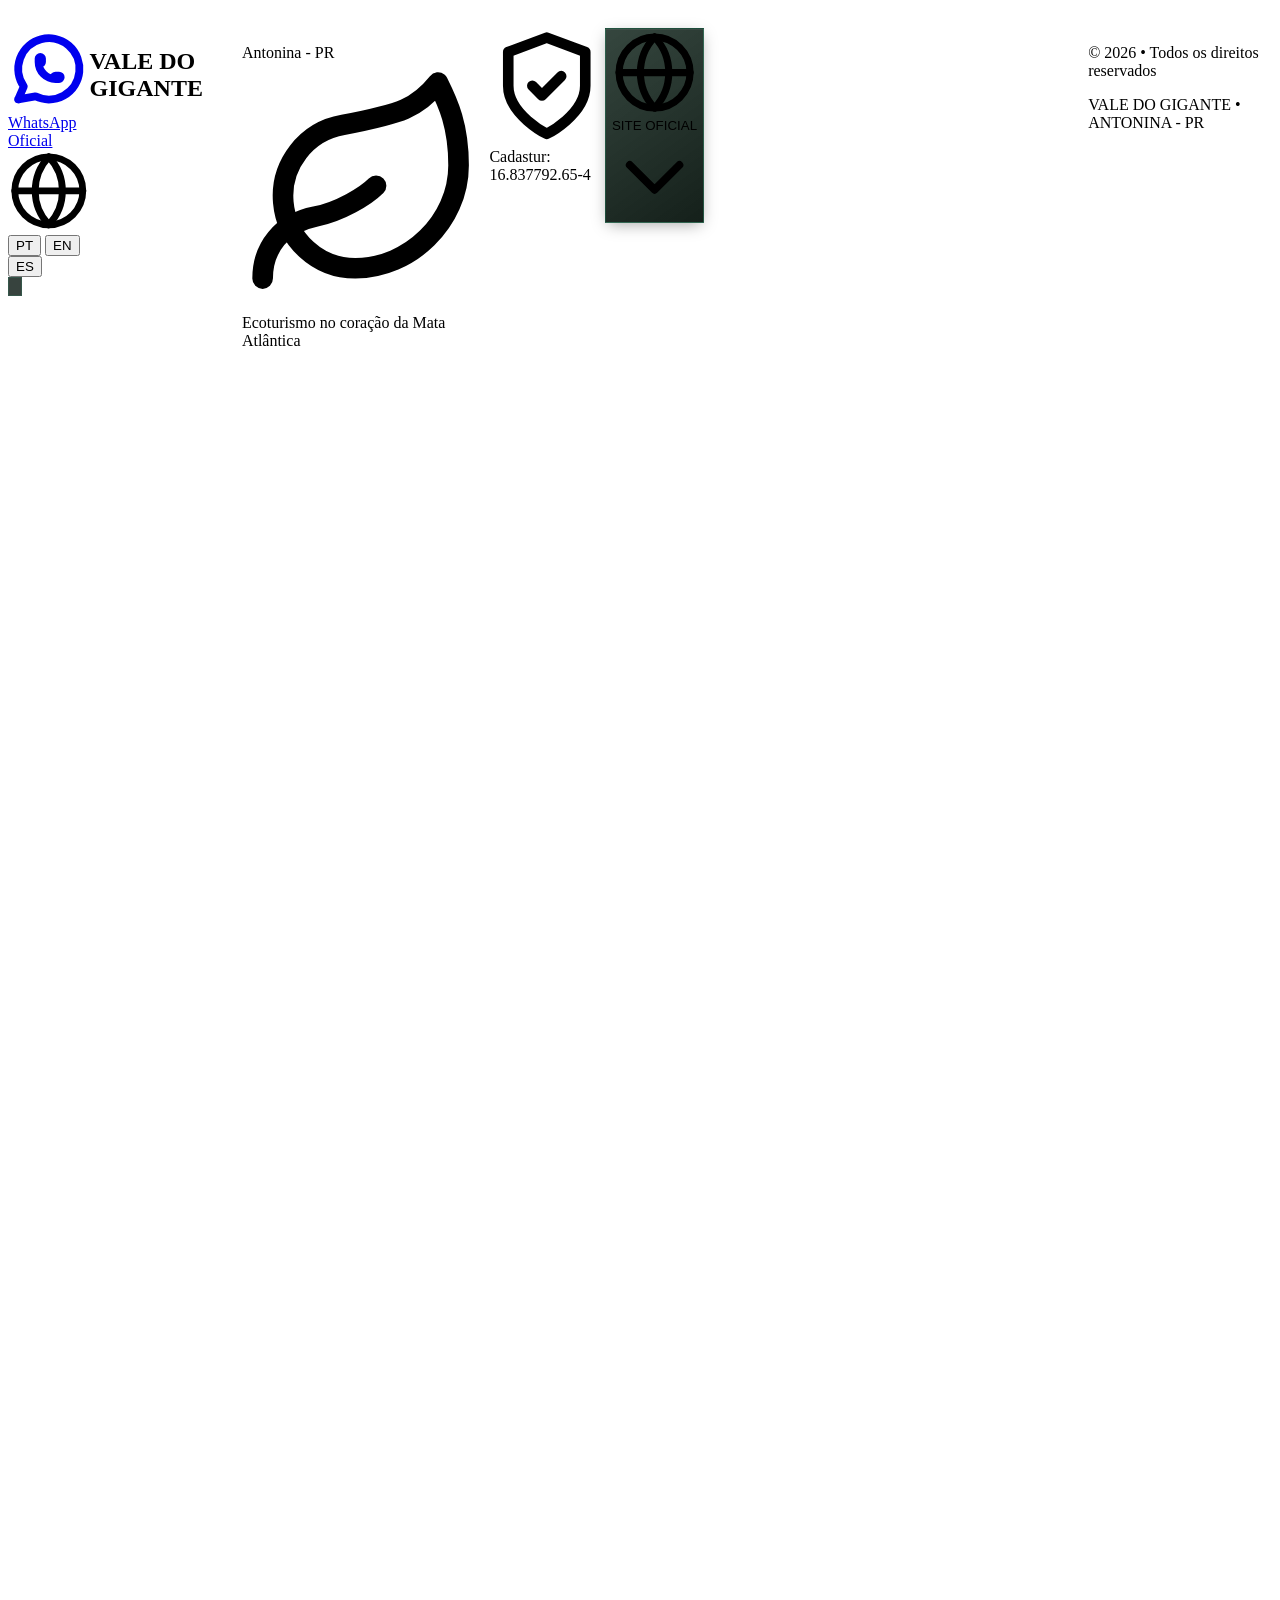
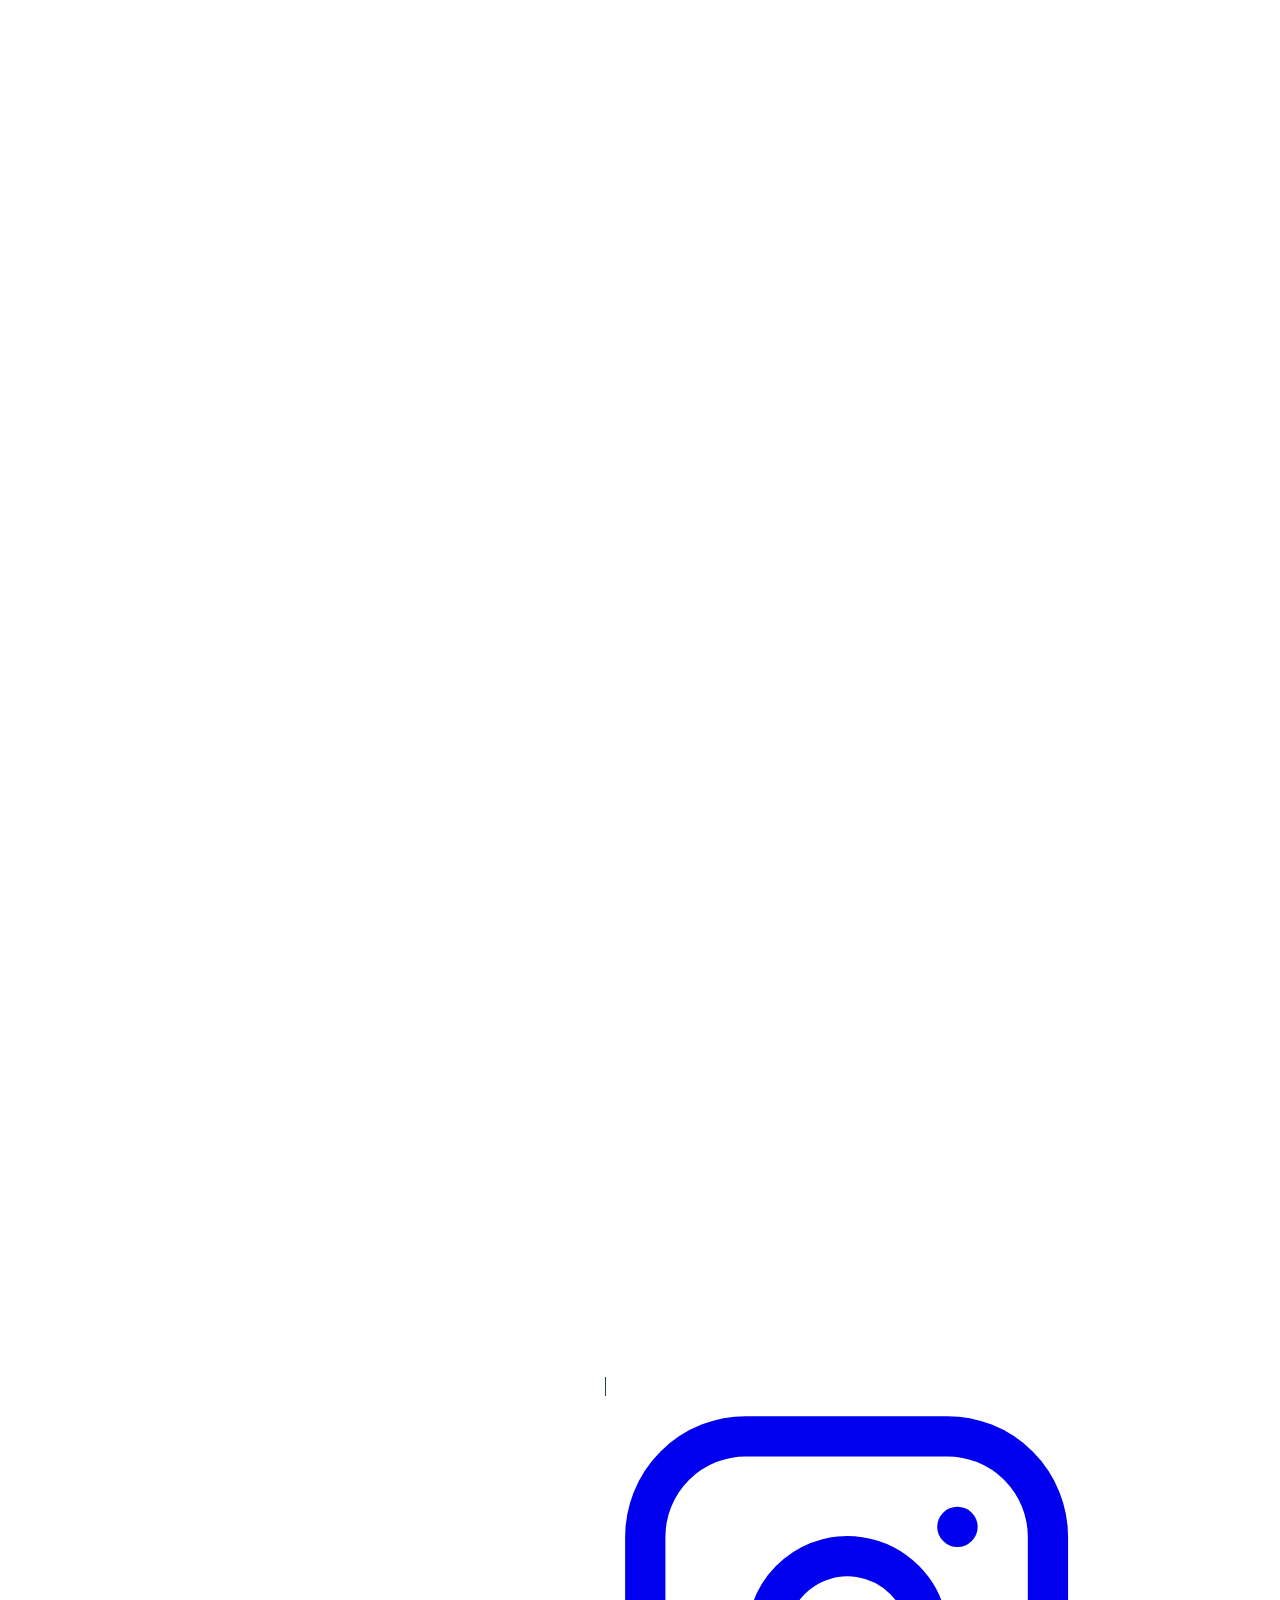
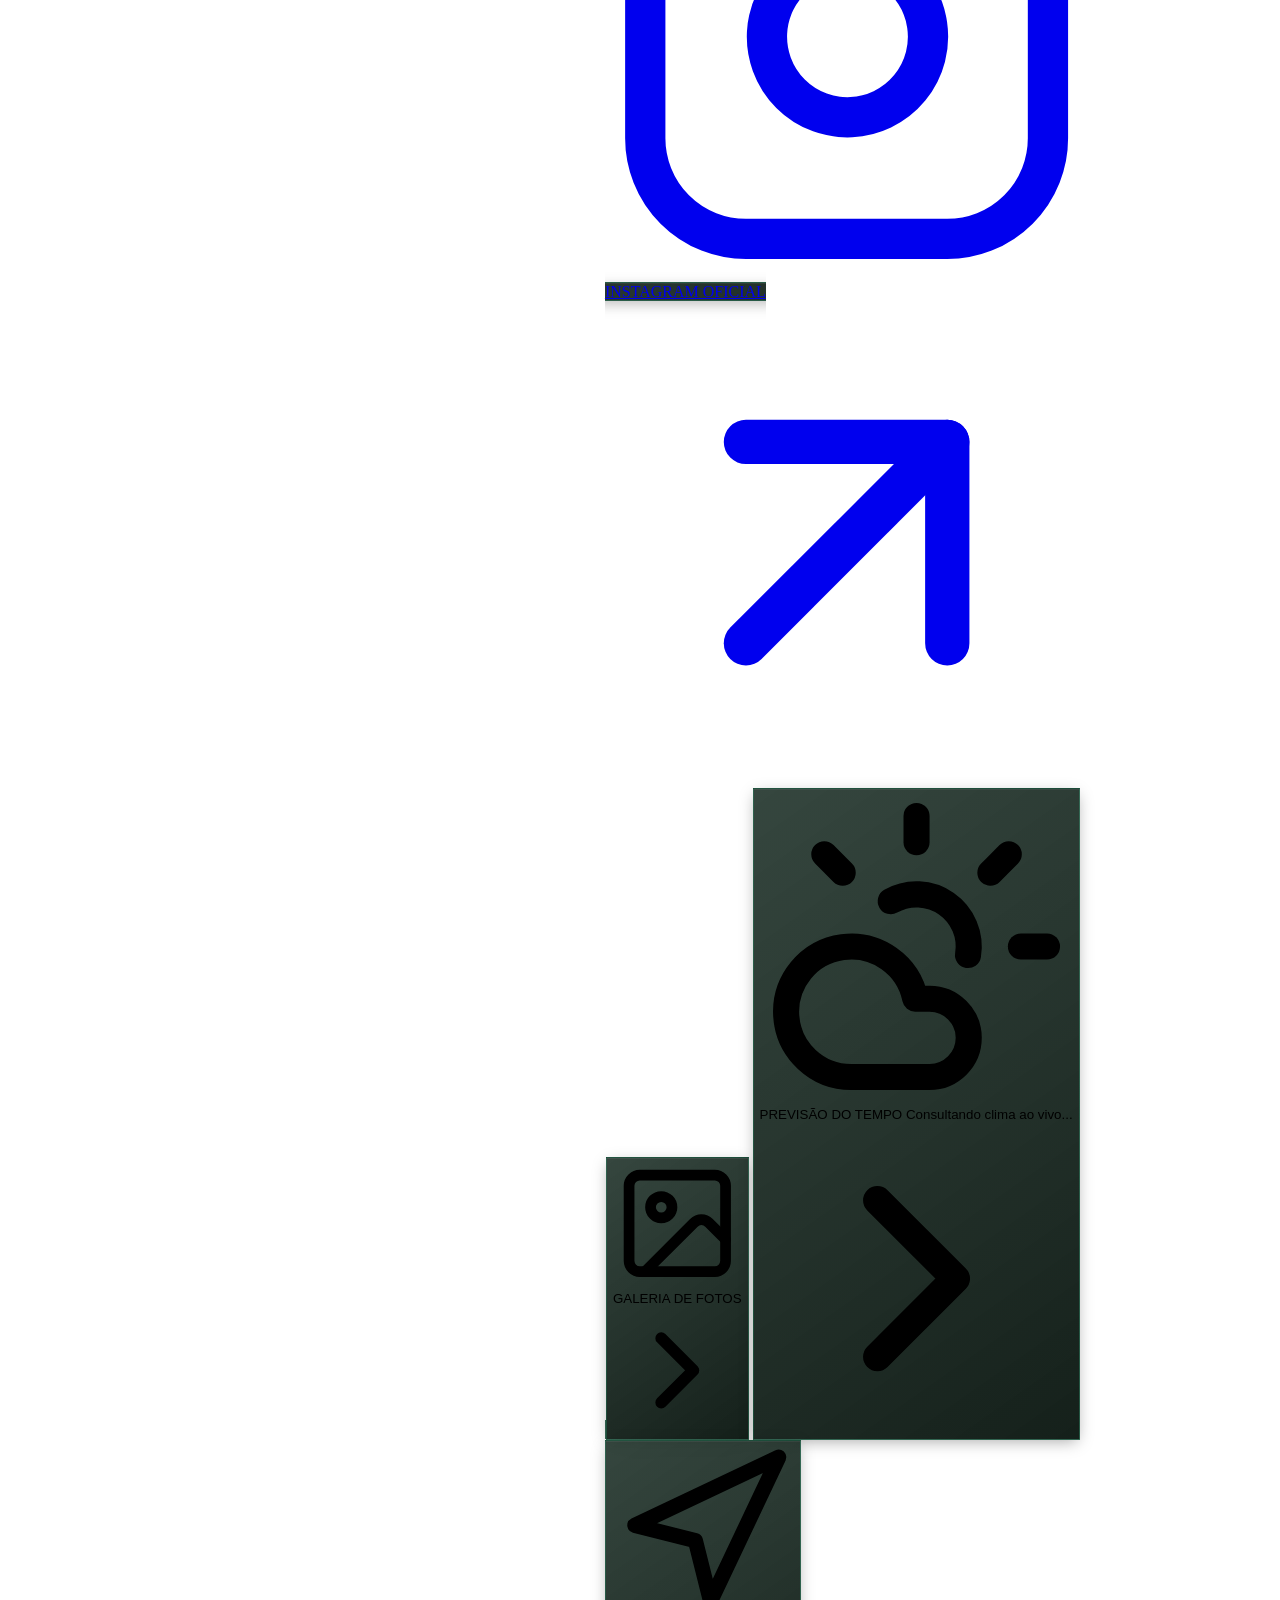
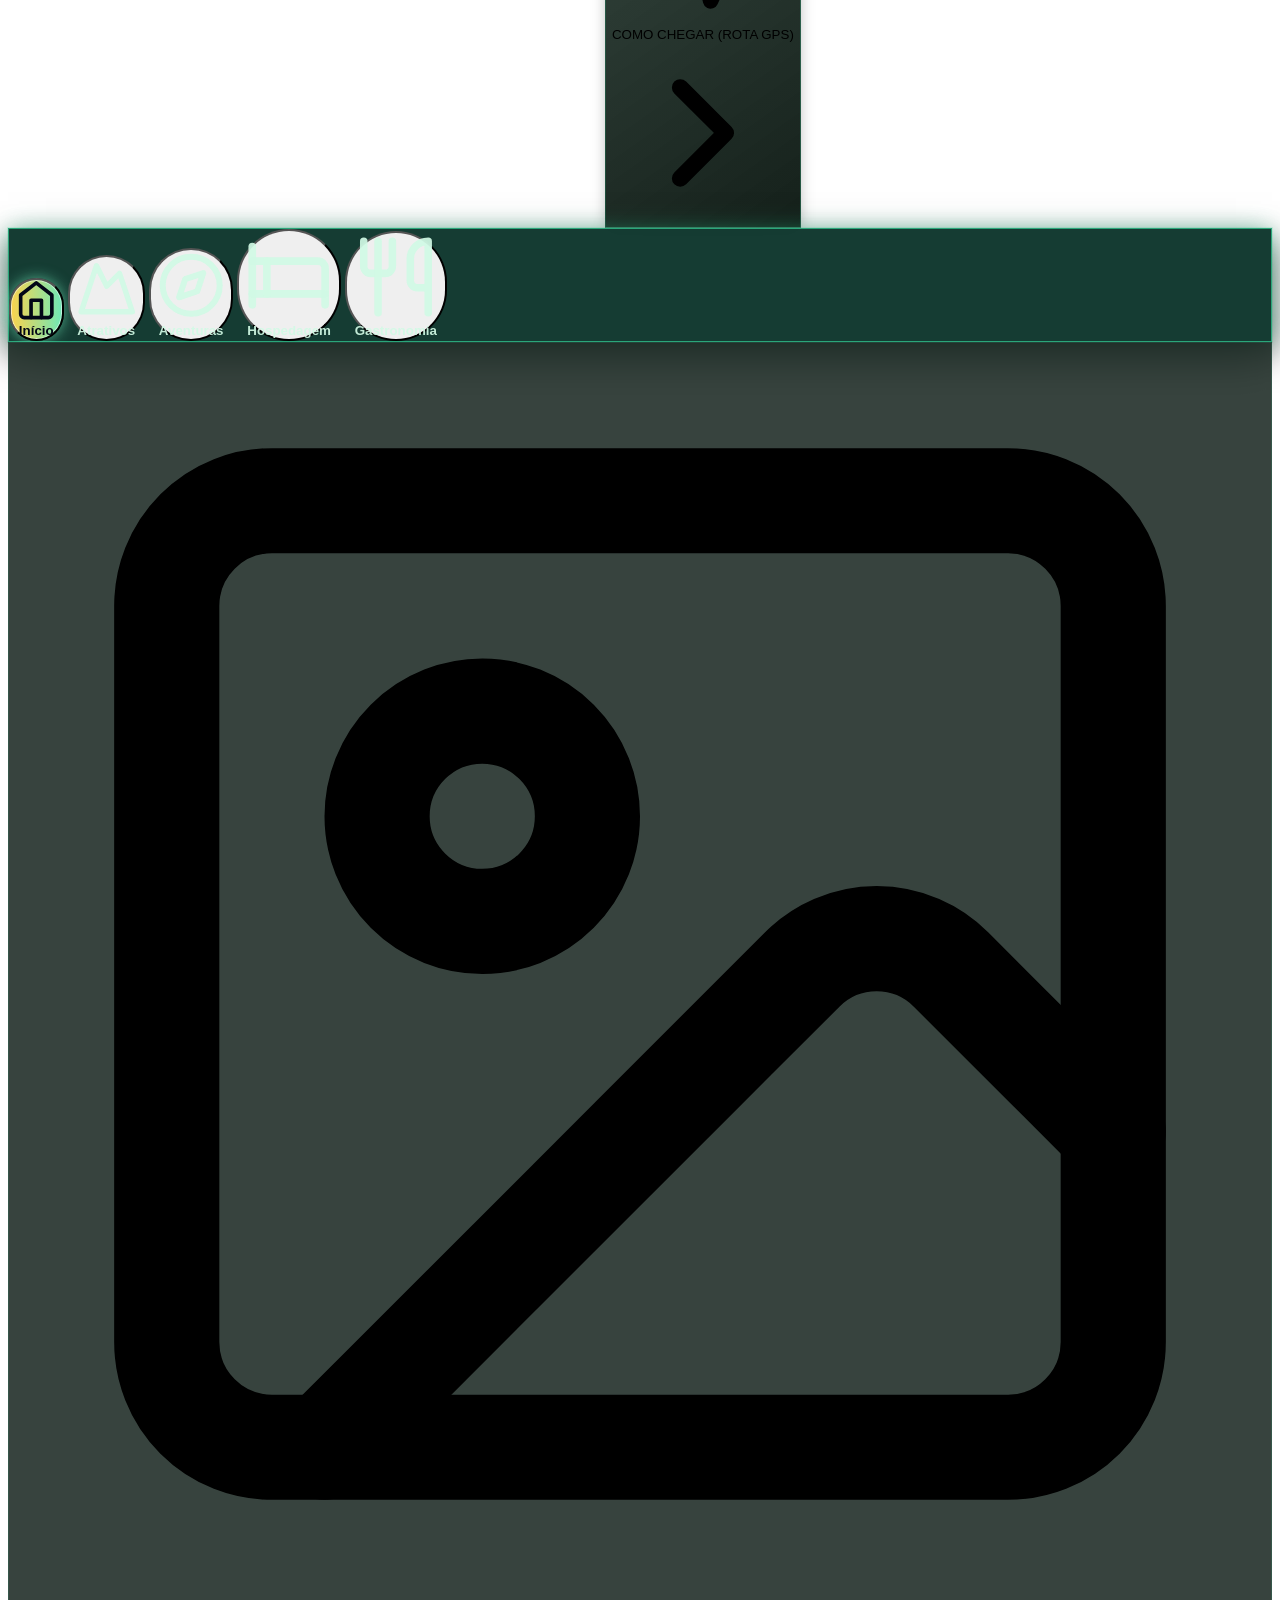
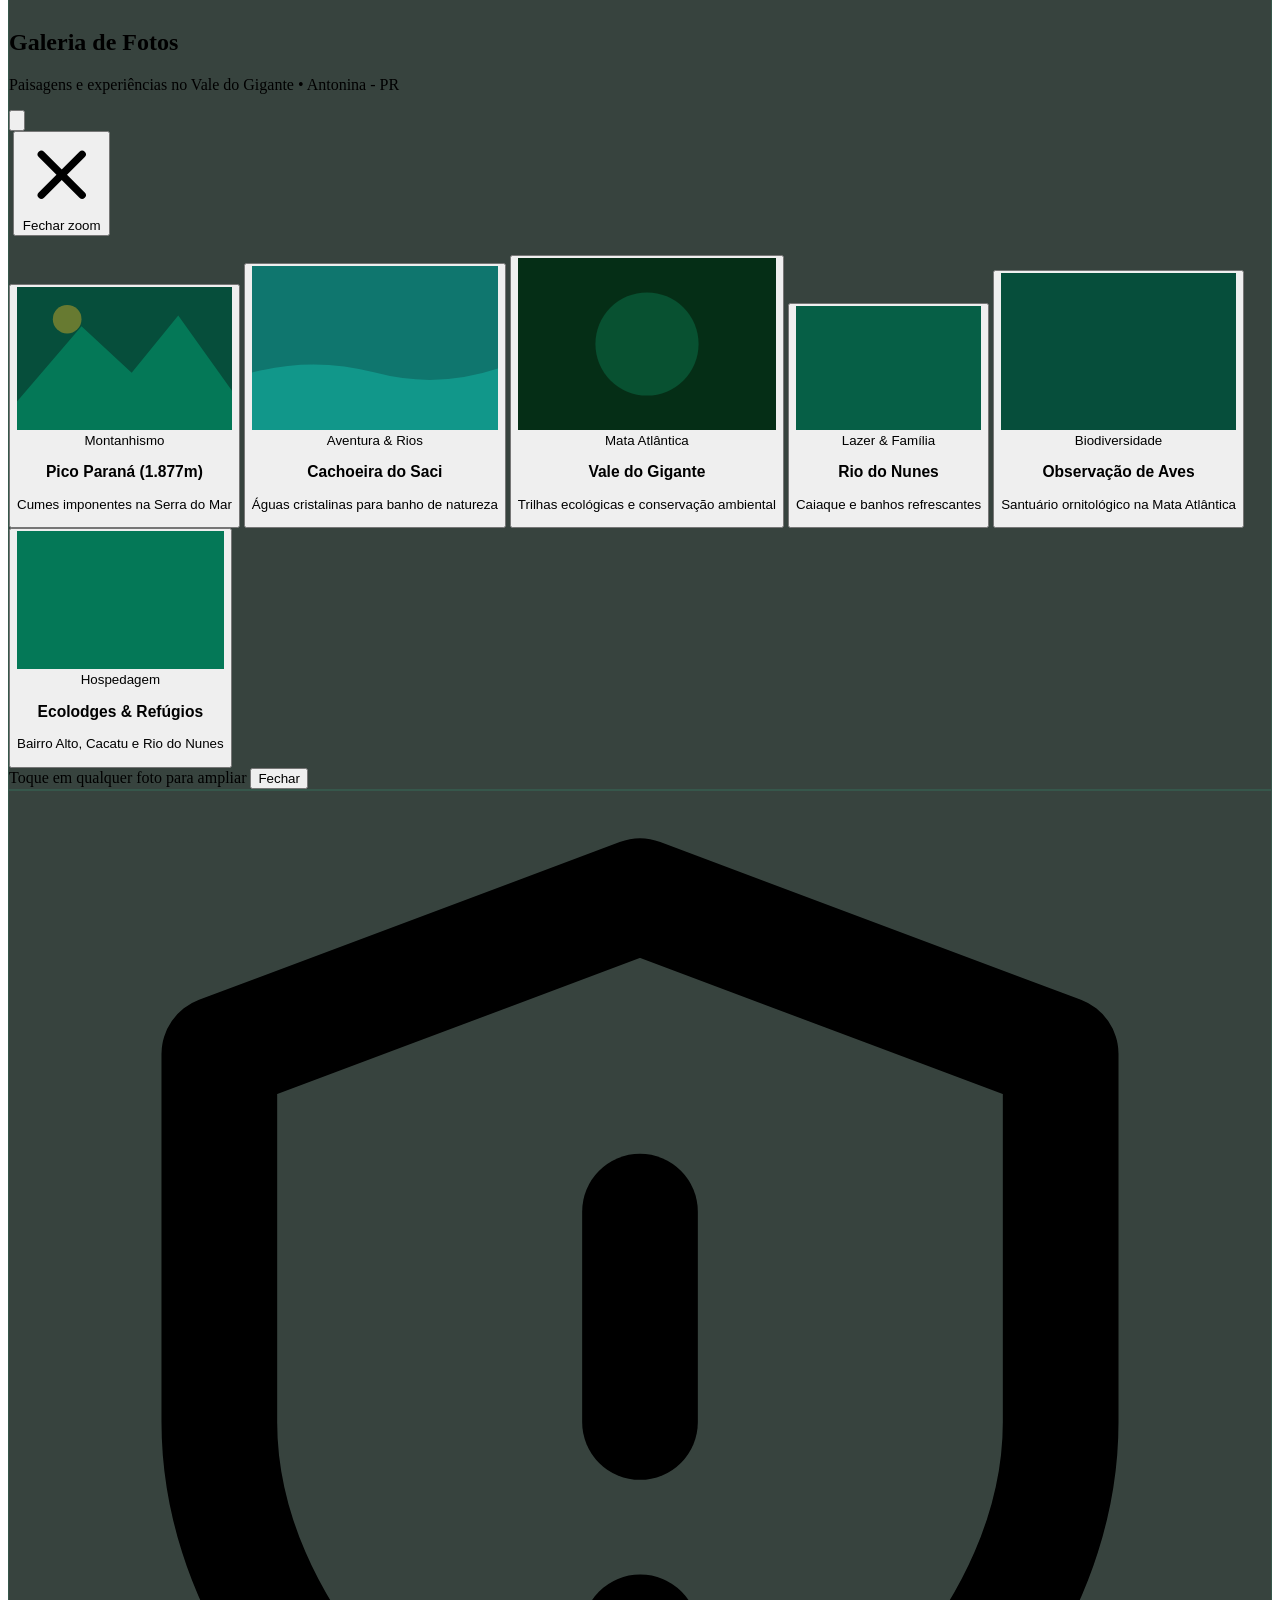
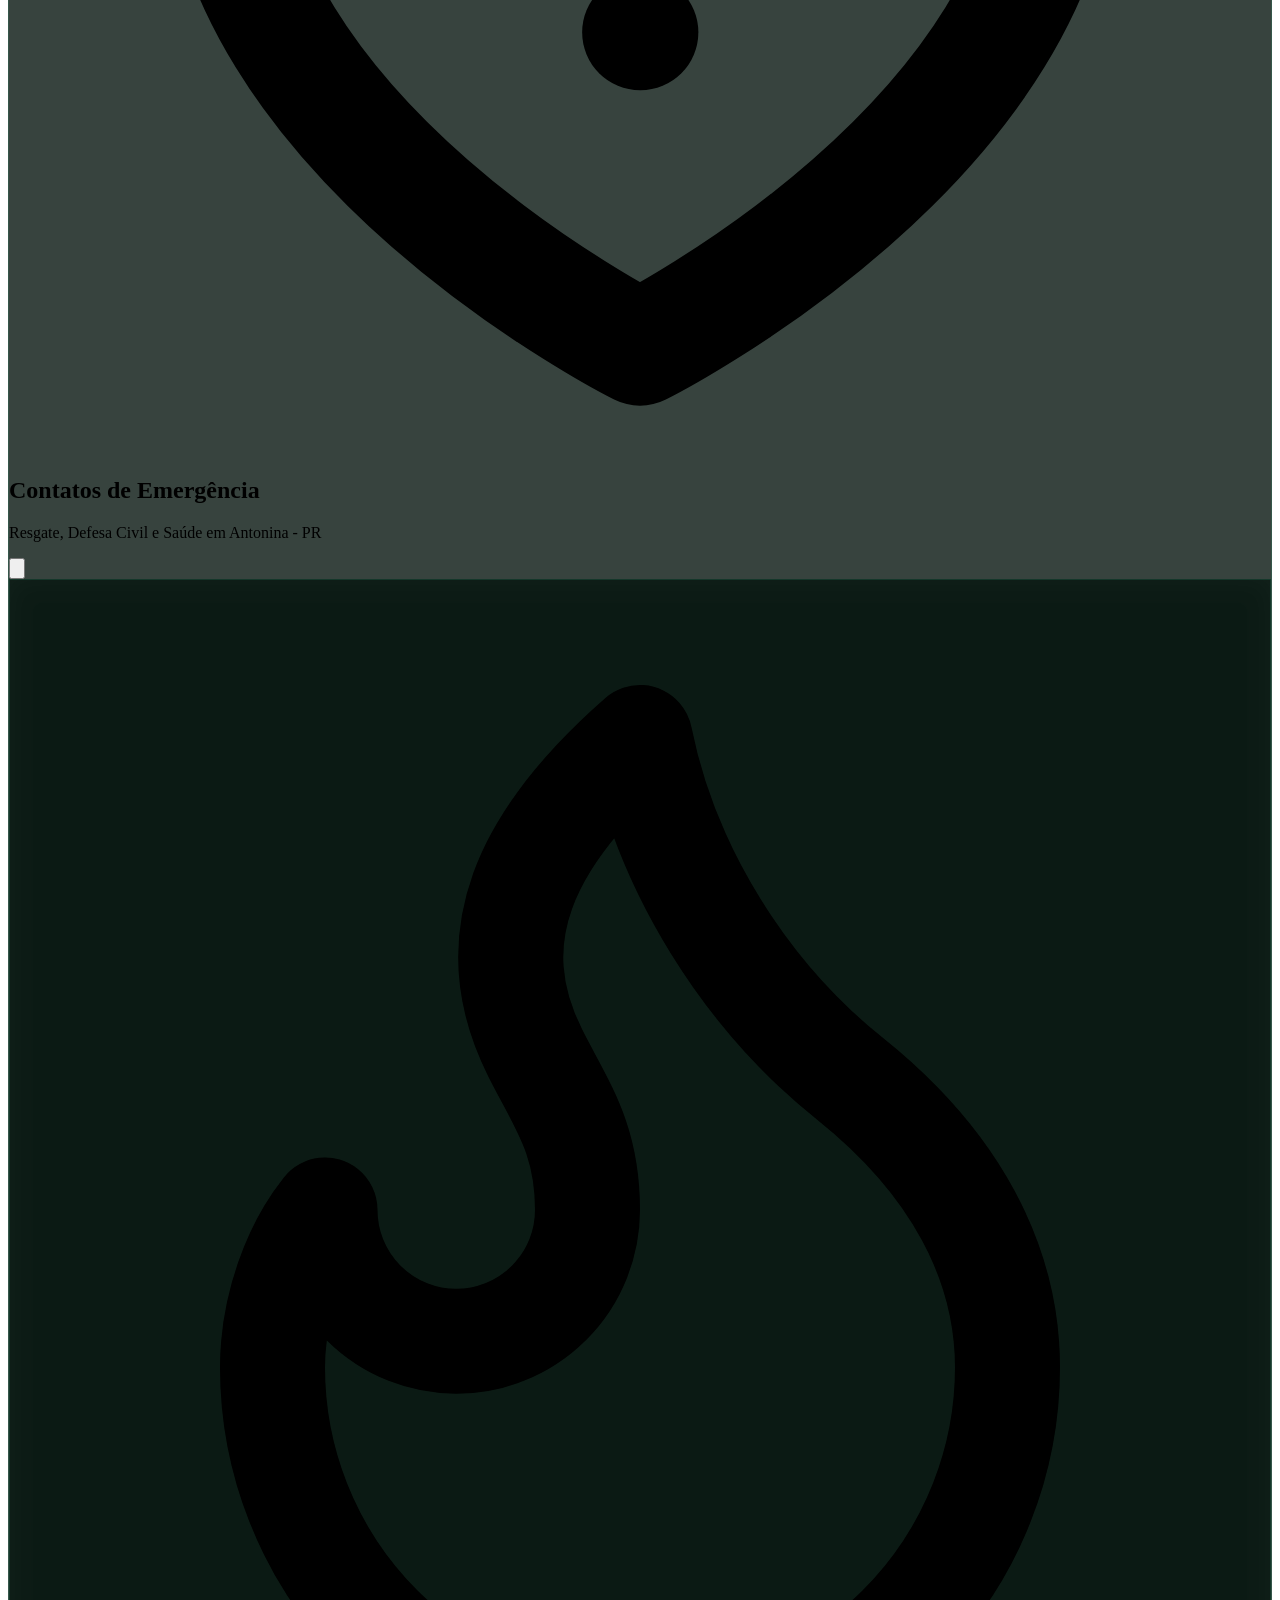
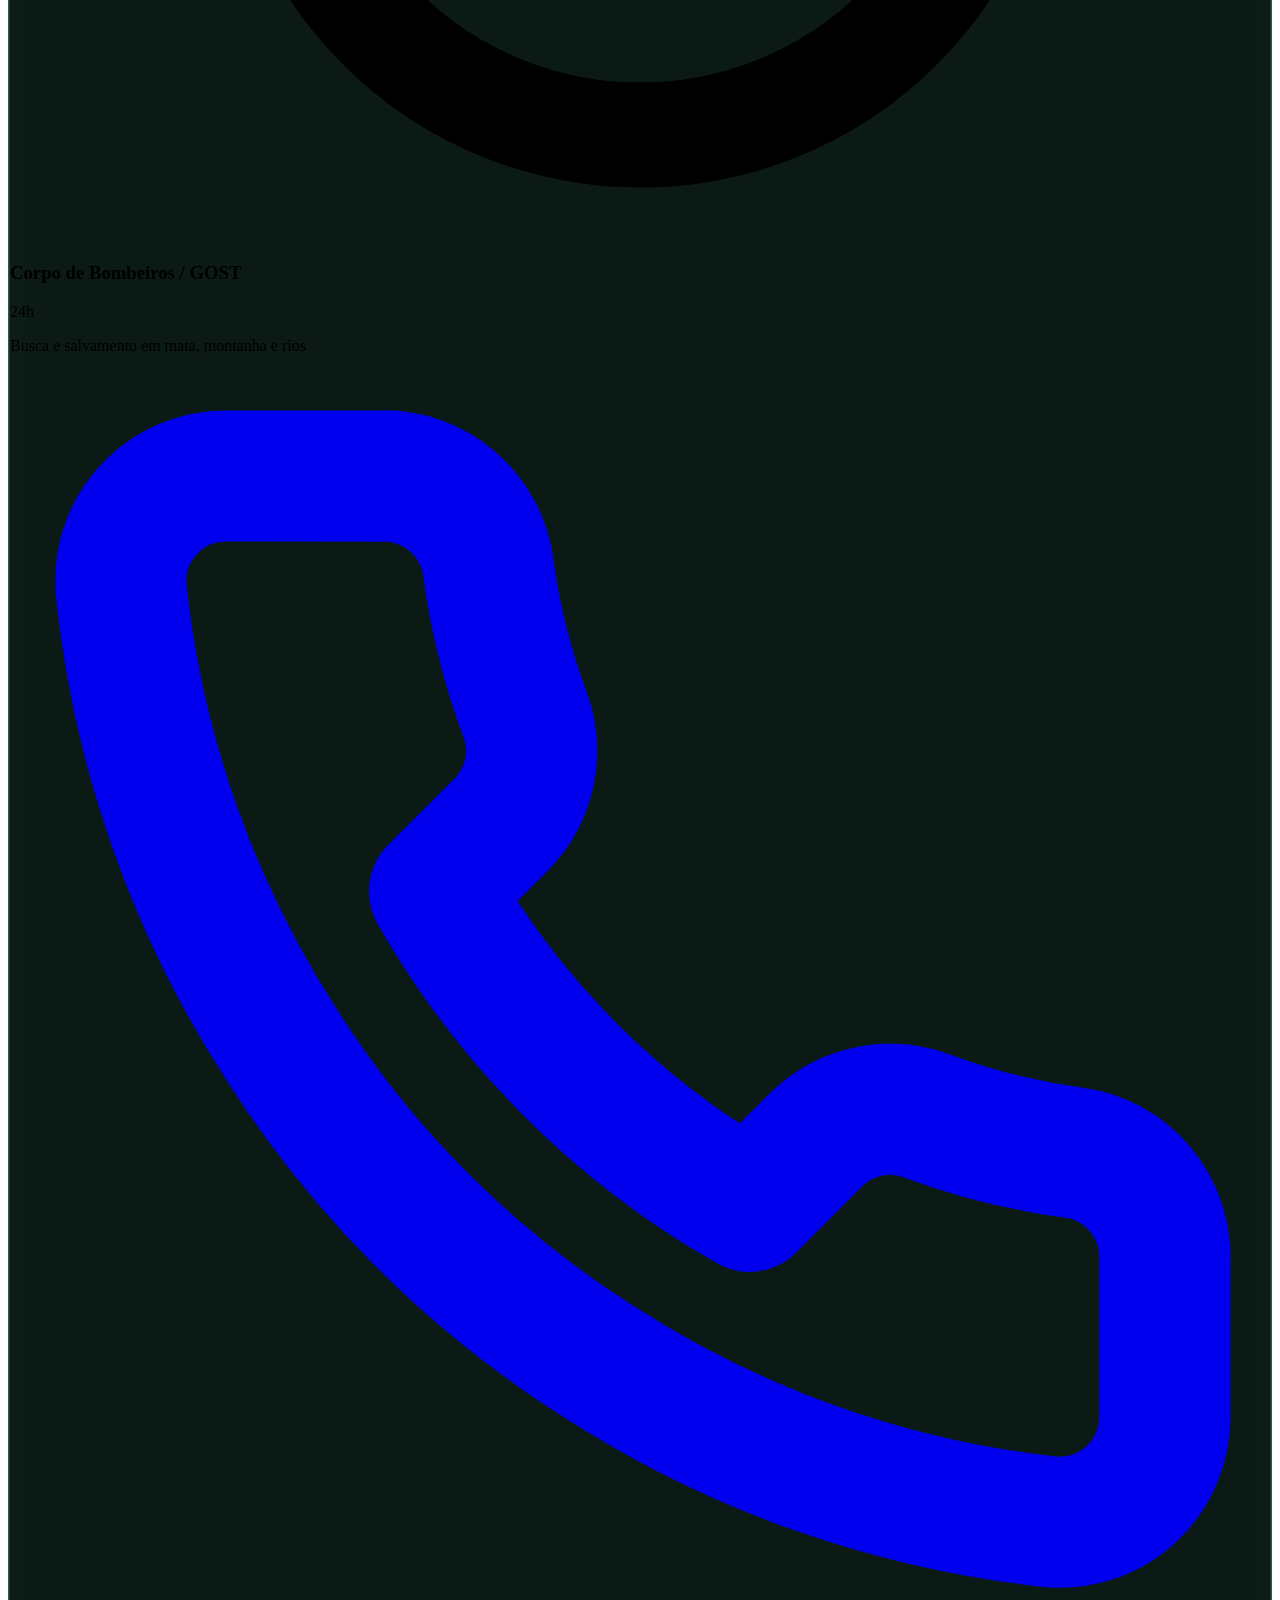
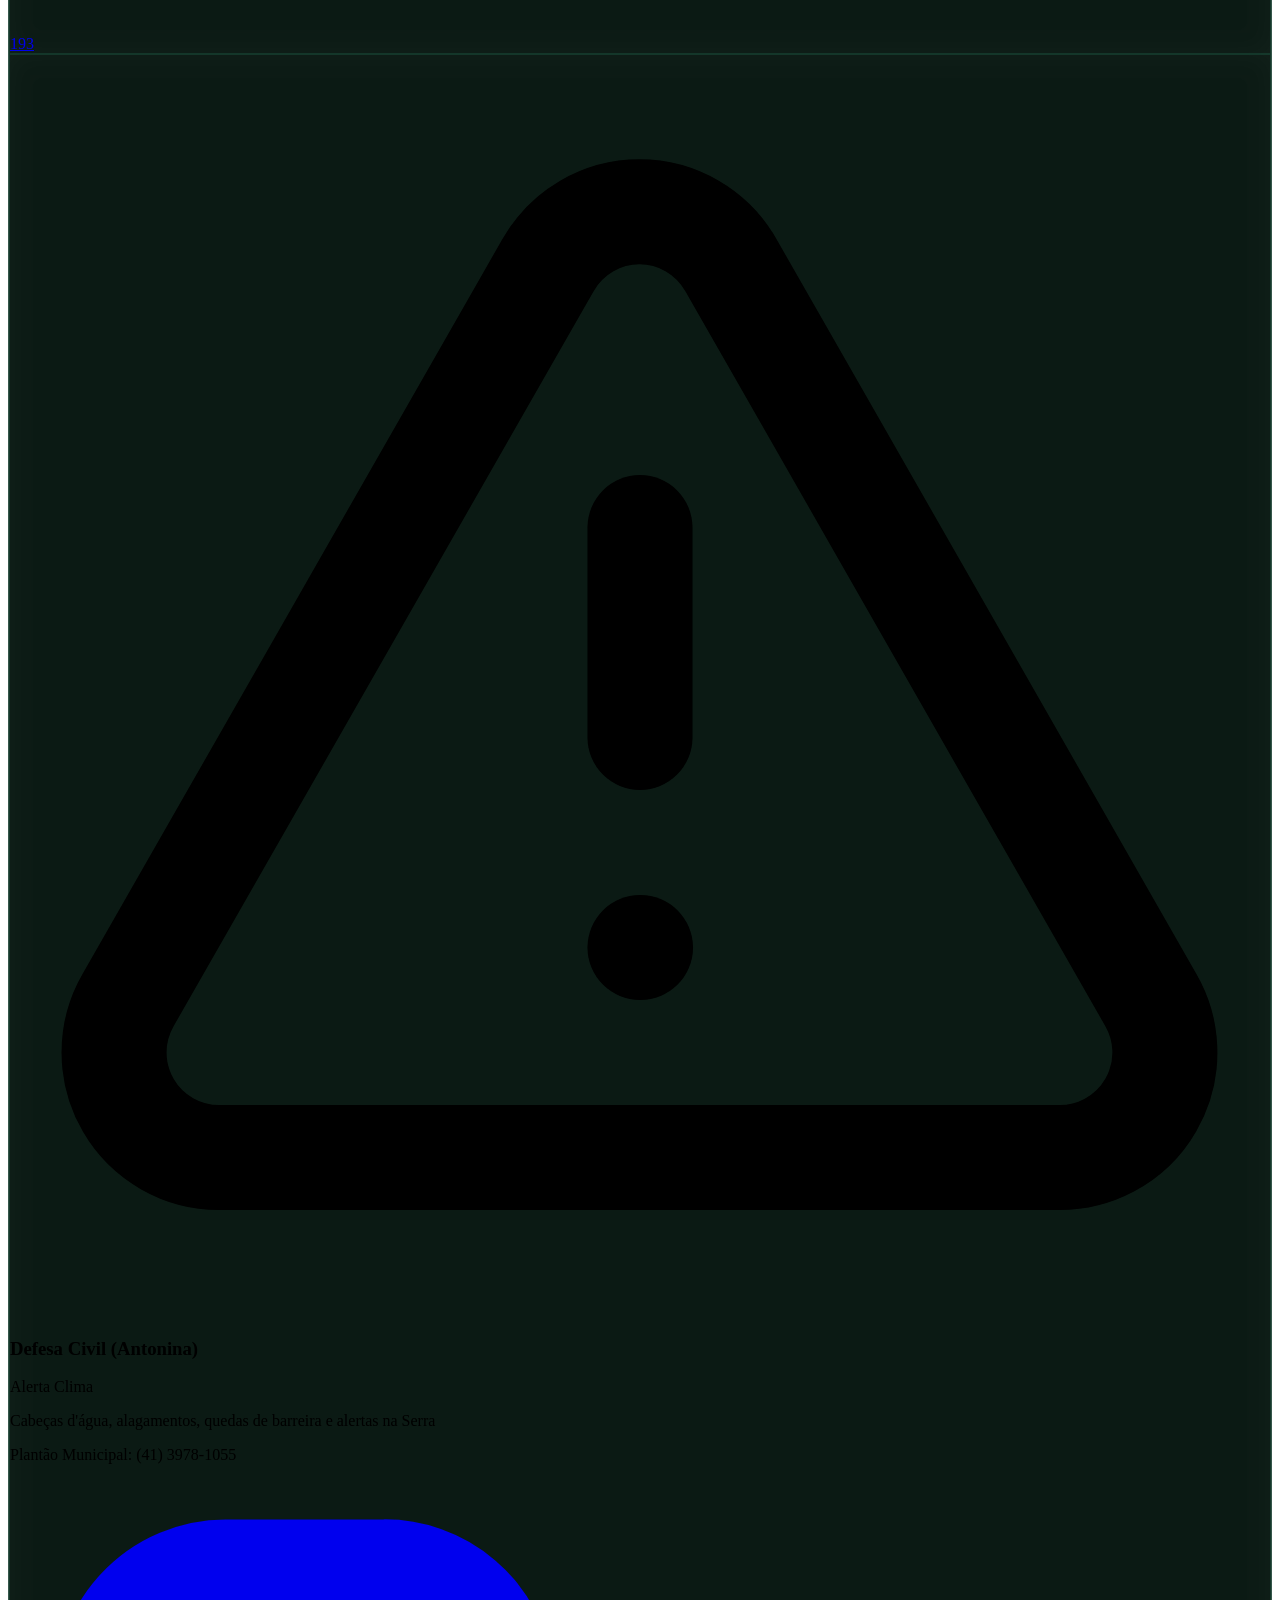
==== commit 99592a89: "style(ui): redesign bottom navigation to pill-style Refactor bottom navigation UI to use a pill-shap" ====
--- a/index.html
+++ b/index.html
@@ -148,59 +148,54 @@
       outline: none;
     }
 
-    /* Bottom Navigation Styles */
-    .glass-nav {
-      background: rgba(4, 13, 9, 0.95);
-      backdrop-filter: blur(24px);
-      -webkit-backdrop-filter: blur(24px);
-      border-top: 1px solid rgba(52, 211, 153, 0.2);
-      box-shadow: 0 -8px 32px rgba(0, 0, 0, 0.65);
+    /* Bottom Navigation Styles (Highlighted Language-Pill Model) */
+    .glass-nav-pill {
+      background: rgba(2, 44, 34, 0.92);
+      backdrop-filter: blur(20px);
+      -webkit-backdrop-filter: blur(20px);
+      border: 1px solid rgba(52, 211, 153, 0.7);
+      box-shadow: 0 0 22px -3px rgba(52, 211, 153, 0.5), 0 12px 32px rgba(0, 0, 0, 0.7), 0 0 0 1px rgba(110, 231, 183, 0.22);
     }
 
     .nav-btn {
       position: relative;
-      color: rgba(110, 231, 183, 0.55);
-      transition: all 0.3s cubic-bezier(0.4, 0, 0.2, 1);
-    }
-    
+      color: rgba(209, 250, 229, 0.92);
+      border-radius: 9999px;
+      transition: all 0.25s cubic-bezier(0.4, 0, 0.2, 1);
+    }
+
     .nav-btn:hover {
-      color: rgba(52, 211, 153, 0.95);
+      color: #ffffff;
+      background: rgba(16, 185, 129, 0.25);
     }
 
     .nav-btn svg {
-      transition: all 0.35s cubic-bezier(0.34, 1.56, 0.64, 1);
+      transition: transform 0.25s cubic-bezier(0.34, 1.56, 0.64, 1);
     }
 
     .nav-btn span {
+      font-weight: 700;
       transition: all 0.25s cubic-bezier(0.4, 0, 0.2, 1);
     }
-    
+
     .nav-btn.active {
-      color: #34d399;
-    }
-    
+      background: linear-gradient(90deg, #fcd34d 0%, #6ee7b7 100%);
+      color: #020617;
+      box-shadow: 0 0 14px rgba(110, 231, 183, 0.65), inset 0 0 0 1px rgba(255, 255, 255, 0.55);
+    }
+
+    .nav-btn.active:hover {
+      background: linear-gradient(90deg, #fcd34d 0%, #6ee7b7 100%);
+      color: #020617;
+    }
+
     .nav-btn.active svg {
-      transform: translateY(-4px) scale(1.14);
-      filter: drop-shadow(0 5px 8px rgba(16, 185, 129, 0.75));
+      transform: scale(1.08);
     }
 
     .nav-btn.active span {
-      color: #ffffff;
-      font-weight: 700;
-      transform: translateY(-1px);
-    }
-    
-    .nav-btn.active::after {
-      content: '';
-      position: absolute;
-      top: 0;
-      left: 50%;
-      transform: translateX(-50%);
-      width: 30px;
-      height: 3.5px;
-      background: #34d399;
-      border-radius: 0 0 6px 6px;
-      box-shadow: 0 3px 12px 1px rgba(52, 211, 153, 0.9);
+      color: #020617;
+      font-weight: 800;
     }
 
     /* Tab Transition Logic */
@@ -1173,32 +1168,32 @@
   </main>
 
   <!-- Bottom Navigation -->
-  <nav class="fixed bottom-0 w-full glass-nav z-50 pb-safe-bottom" aria-label="Navegação Principal" data-i18n-aria="nav.aria">
-    <div class="flex items-center justify-between px-1 h-[68px] overflow-x-auto scrollbar-hide w-full max-w-2xl mx-auto" role="tablist">
+  <nav class="fixed bottom-0 inset-x-0 z-50 px-2 sm:px-4 pb-[max(0.6rem,env(safe-area-inset-bottom))] pt-1 pointer-events-none" aria-label="Navegação Principal" data-i18n-aria="nav.aria">
+    <div class="pointer-events-auto glass-nav-pill rounded-full p-1 sm:p-1.5 flex items-center justify-between gap-0.5 sm:gap-1 w-full max-w-lg mx-auto" role="tablist">
     
-      <button type="button" onclick="switchTab('links')" id="nav-links" role="tab" aria-selected="true" aria-controls="tab-links" class="nav-btn active flex-1 flex-shrink-0 min-w-[54px] flex flex-col items-center justify-center h-full focus:outline-none">
-        <svg class="w-5 h-5 mb-1" aria-hidden="true" fill="none" stroke="currentColor" stroke-width="2" stroke-linecap="round" stroke-linejoin="round" viewBox="0 0 24 24"><path d="m3 9 9-7 9 7v11a2 2 0 0 1-2 2H5a2 2 0 0 1-2-2z"/><polyline points="9 22 9 12 15 12 15 22"/></svg>
-        <span data-i18n="nav.home" class="text-[10px] font-medium tracking-wide">Início</span>
+      <button type="button" onclick="switchTab('links')" id="nav-links" role="tab" aria-selected="true" aria-controls="tab-links" class="nav-btn active flex-1 min-w-0 py-1.5 px-1 flex flex-col items-center justify-center focus:outline-none cursor-pointer">
+        <svg class="w-4 h-4 sm:w-5 sm:h-5 mb-0.5 shrink-0" aria-hidden="true" fill="none" stroke="currentColor" stroke-width="2.1" stroke-linecap="round" stroke-linejoin="round" viewBox="0 0 24 24"><path d="m3 9 9-7 9 7v11a2 2 0 0 1-2 2H5a2 2 0 0 1-2-2z"/><polyline points="9 22 9 12 15 12 15 22"/></svg>
+        <span data-i18n="nav.home" class="text-[9.5px] sm:text-[11px] leading-tight tracking-tight sm:tracking-wide truncate max-w-full">Início</span>
       </button>
       
-      <button type="button" onclick="switchTab('atrativos')" id="nav-atrativos" role="tab" aria-selected="false" aria-controls="tab-atrativos" class="nav-btn flex-1 flex-shrink-0 min-w-[54px] flex flex-col items-center justify-center h-full focus:outline-none">
-        <svg class="w-5 h-5 mb-1" aria-hidden="true" fill="none" stroke="currentColor" stroke-width="2" stroke-linecap="round" stroke-linejoin="round" viewBox="0 0 24 24"><path d="m8 3 4 8 5-5 5 15H2L8 3z"/></svg>
-        <span data-i18n="nav.attractions" class="text-[10px] font-medium tracking-wide">Atrativos</span>
+      <button type="button" onclick="switchTab('atrativos')" id="nav-atrativos" role="tab" aria-selected="false" aria-controls="tab-atrativos" class="nav-btn flex-1 min-w-0 py-1.5 px-1 flex flex-col items-center justify-center focus:outline-none cursor-pointer">
+        <svg class="w-4 h-4 sm:w-5 sm:h-5 mb-0.5 shrink-0" aria-hidden="true" fill="none" stroke="currentColor" stroke-width="2.1" stroke-linecap="round" stroke-linejoin="round" viewBox="0 0 24 24"><path d="m8 3 4 8 5-5 5 15H2L8 3z"/></svg>
+        <span data-i18n="nav.attractions" class="text-[9.5px] sm:text-[11px] leading-tight tracking-tight sm:tracking-wide truncate max-w-full">Atrativos</span>
       </button>
 
-      <button type="button" onclick="switchTab('parceiros')" id="nav-parceiros" role="tab" aria-selected="false" aria-controls="tab-parceiros" class="nav-btn flex-1 flex-shrink-0 min-w-[54px] flex flex-col items-center justify-center h-full focus:outline-none">
-        <svg class="w-5 h-5 mb-1" aria-hidden="true" fill="none" stroke="currentColor" stroke-width="2" stroke-linecap="round" stroke-linejoin="round" viewBox="0 0 24 24"><circle cx="12" cy="12" r="10"/><polygon points="16.24 7.76 14.12 14.12 7.76 16.24 9.88 9.88 16.24 7.76"/></svg>
-        <span data-i18n="nav.adventures" class="text-[10px] font-medium tracking-wide">Aventuras</span>
+      <button type="button" onclick="switchTab('parceiros')" id="nav-parceiros" role="tab" aria-selected="false" aria-controls="tab-parceiros" class="nav-btn flex-1 min-w-0 py-1.5 px-1 flex flex-col items-center justify-center focus:outline-none cursor-pointer">
+        <svg class="w-4 h-4 sm:w-5 sm:h-5 mb-0.5 shrink-0" aria-hidden="true" fill="none" stroke="currentColor" stroke-width="2.1" stroke-linecap="round" stroke-linejoin="round" viewBox="0 0 24 24"><circle cx="12" cy="12" r="10"/><polygon points="16.24 7.76 14.12 14.12 7.76 16.24 9.88 9.88 16.24 7.76"/></svg>
+        <span data-i18n="nav.adventures" class="text-[9.5px] sm:text-[11px] leading-tight tracking-tight sm:tracking-wide truncate max-w-full">Aventuras</span>
       </button>
 
-      <button type="button" onclick="switchTab('hospedagem')" id="nav-hospedagem" role="tab" aria-selected="false" aria-controls="tab-hospedagem" class="nav-btn flex-1 flex-shrink-0 min-w-[54px] flex flex-col items-center justify-center h-full focus:outline-none">
-        <svg class="w-5 h-5 mb-1" aria-hidden="true" fill="none" stroke="currentColor" stroke-width="2" stroke-linecap="round" stroke-linejoin="round" viewBox="0 0 24 24"><path d="M2 4v16"/><path d="M2 8h18a2 2 0 0 1 2 2v10"/><path d="M2 17h20"/><path d="M6 8v9"/></svg>
-        <span data-i18n="nav.lodging" class="text-[10px] font-medium tracking-wide">Hospedagem</span>
+      <button type="button" onclick="switchTab('hospedagem')" id="nav-hospedagem" role="tab" aria-selected="false" aria-controls="tab-hospedagem" class="nav-btn flex-1 min-w-0 py-1.5 px-1 flex flex-col items-center justify-center focus:outline-none cursor-pointer">
+        <svg class="w-4 h-4 sm:w-5 sm:h-5 mb-0.5 shrink-0" aria-hidden="true" fill="none" stroke="currentColor" stroke-width="2.1" stroke-linecap="round" stroke-linejoin="round" viewBox="0 0 24 24"><path d="M2 4v16"/><path d="M2 8h18a2 2 0 0 1 2 2v10"/><path d="M2 17h20"/><path d="M6 8v9"/></svg>
+        <span data-i18n="nav.lodging" class="text-[9.5px] sm:text-[11px] leading-tight tracking-tight sm:tracking-wide truncate max-w-full">Hospedagem</span>
       </button>
 
-      <button type="button" onclick="switchTab('gastronomia')" id="nav-gastronomia" role="tab" aria-selected="false" aria-controls="tab-gastronomia" class="nav-btn flex-1 flex-shrink-0 min-w-[54px] flex flex-col items-center justify-center h-full focus:outline-none">
-        <svg class="w-5 h-5 mb-1" aria-hidden="true" fill="none" stroke="currentColor" stroke-width="2" stroke-linecap="round" stroke-linejoin="round" viewBox="0 0 24 24"><path d="M3 2v7c0 1.1.9 2 2 2h4a2 2 0 0 0 2-2V2"/><path d="M7 2v20"/><path d="M21 15V2v0a5 5 0 0 0-5 5v6c0 1.1.9 2 2 2h3Zm0 0v7"/></svg>
-        <span data-i18n="nav.gastronomy" class="text-[10px] font-medium tracking-wide">Gastronomia</span>
+      <button type="button" onclick="switchTab('gastronomia')" id="nav-gastronomia" role="tab" aria-selected="false" aria-controls="tab-gastronomia" class="nav-btn flex-1 min-w-0 py-1.5 px-1 flex flex-col items-center justify-center focus:outline-none cursor-pointer">
+        <svg class="w-4 h-4 sm:w-5 sm:h-5 mb-0.5 shrink-0" aria-hidden="true" fill="none" stroke="currentColor" stroke-width="2.1" stroke-linecap="round" stroke-linejoin="round" viewBox="0 0 24 24"><path d="M3 2v7c0 1.1.9 2 2 2h4a2 2 0 0 0 2-2V2"/><path d="M7 2v20"/><path d="M21 15V2v0a5 5 0 0 0-5 5v6c0 1.1.9 2 2 2h3Zm0 0v7"/></svg>
+        <span data-i18n="nav.gastronomy" class="text-[9.5px] sm:text-[11px] leading-tight tracking-tight sm:tracking-wide truncate max-w-full">Gastronomia</span>
       </button>
 
     </div>
